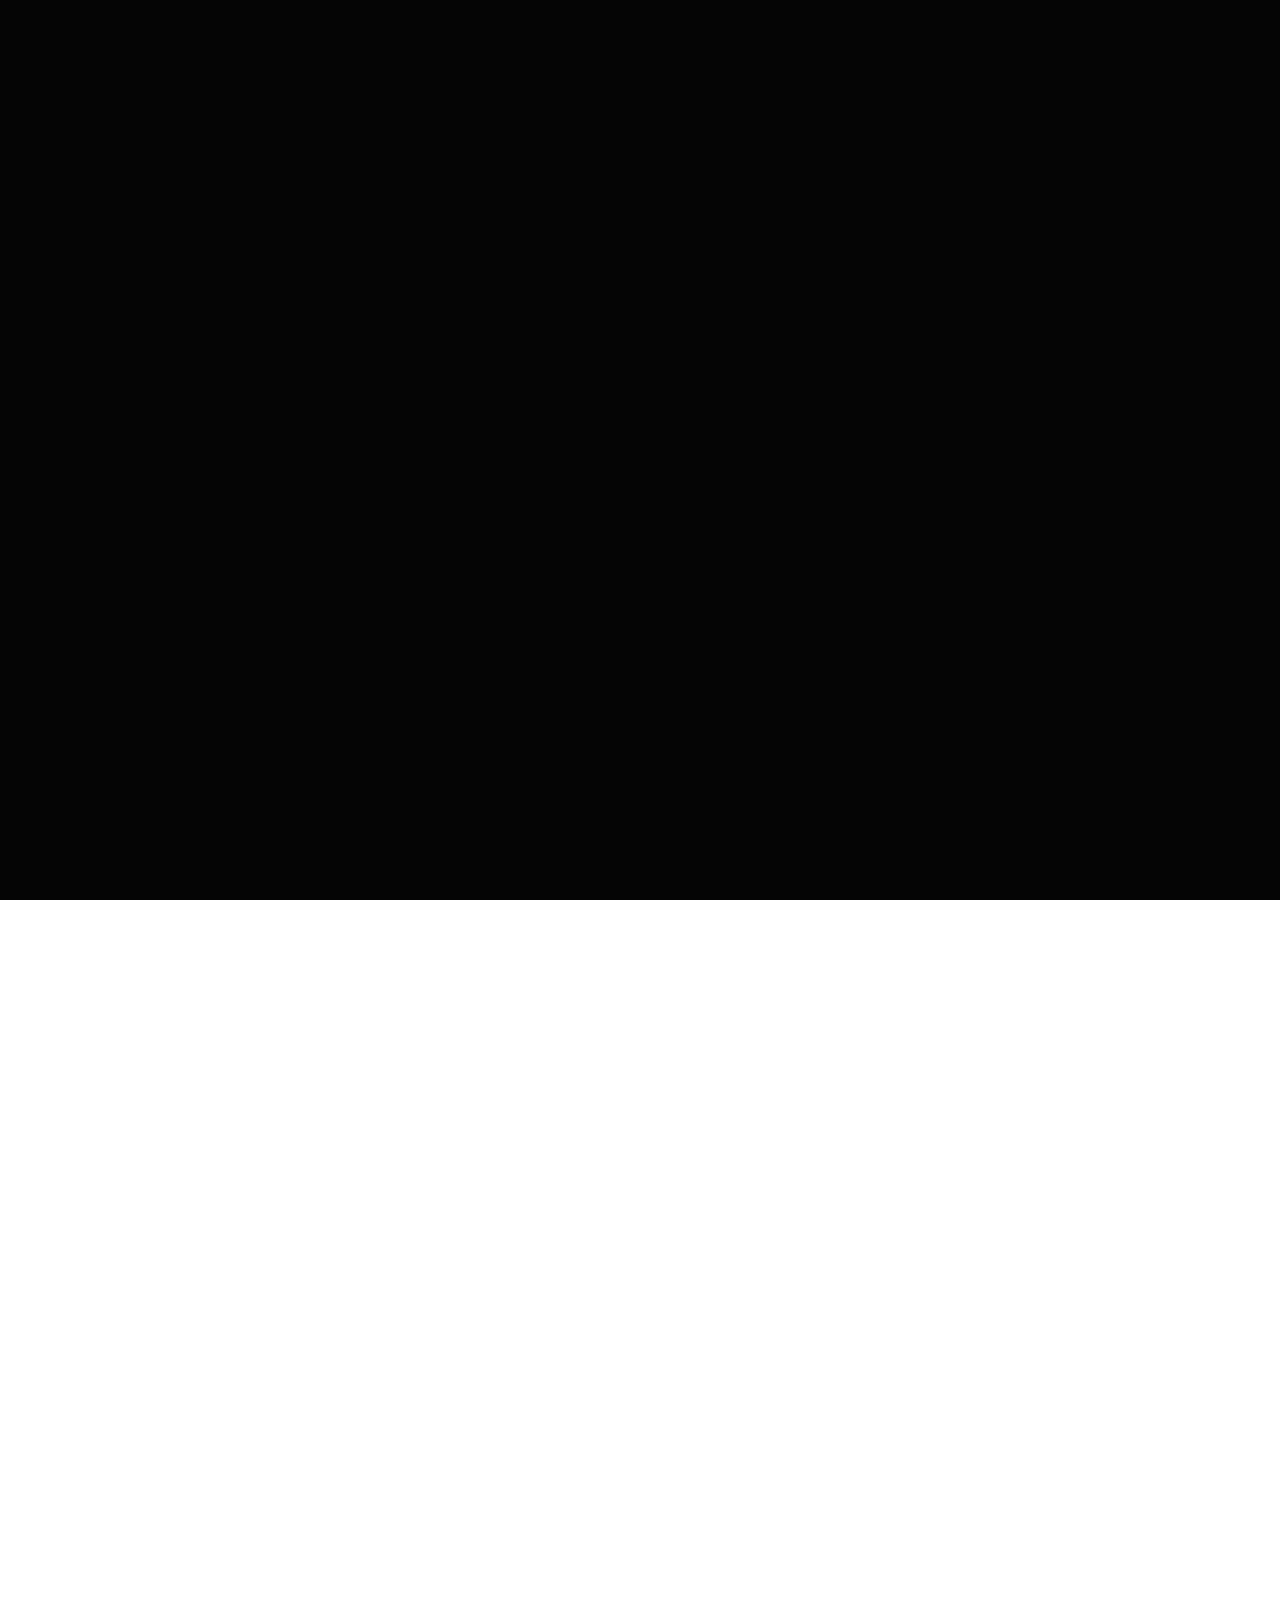
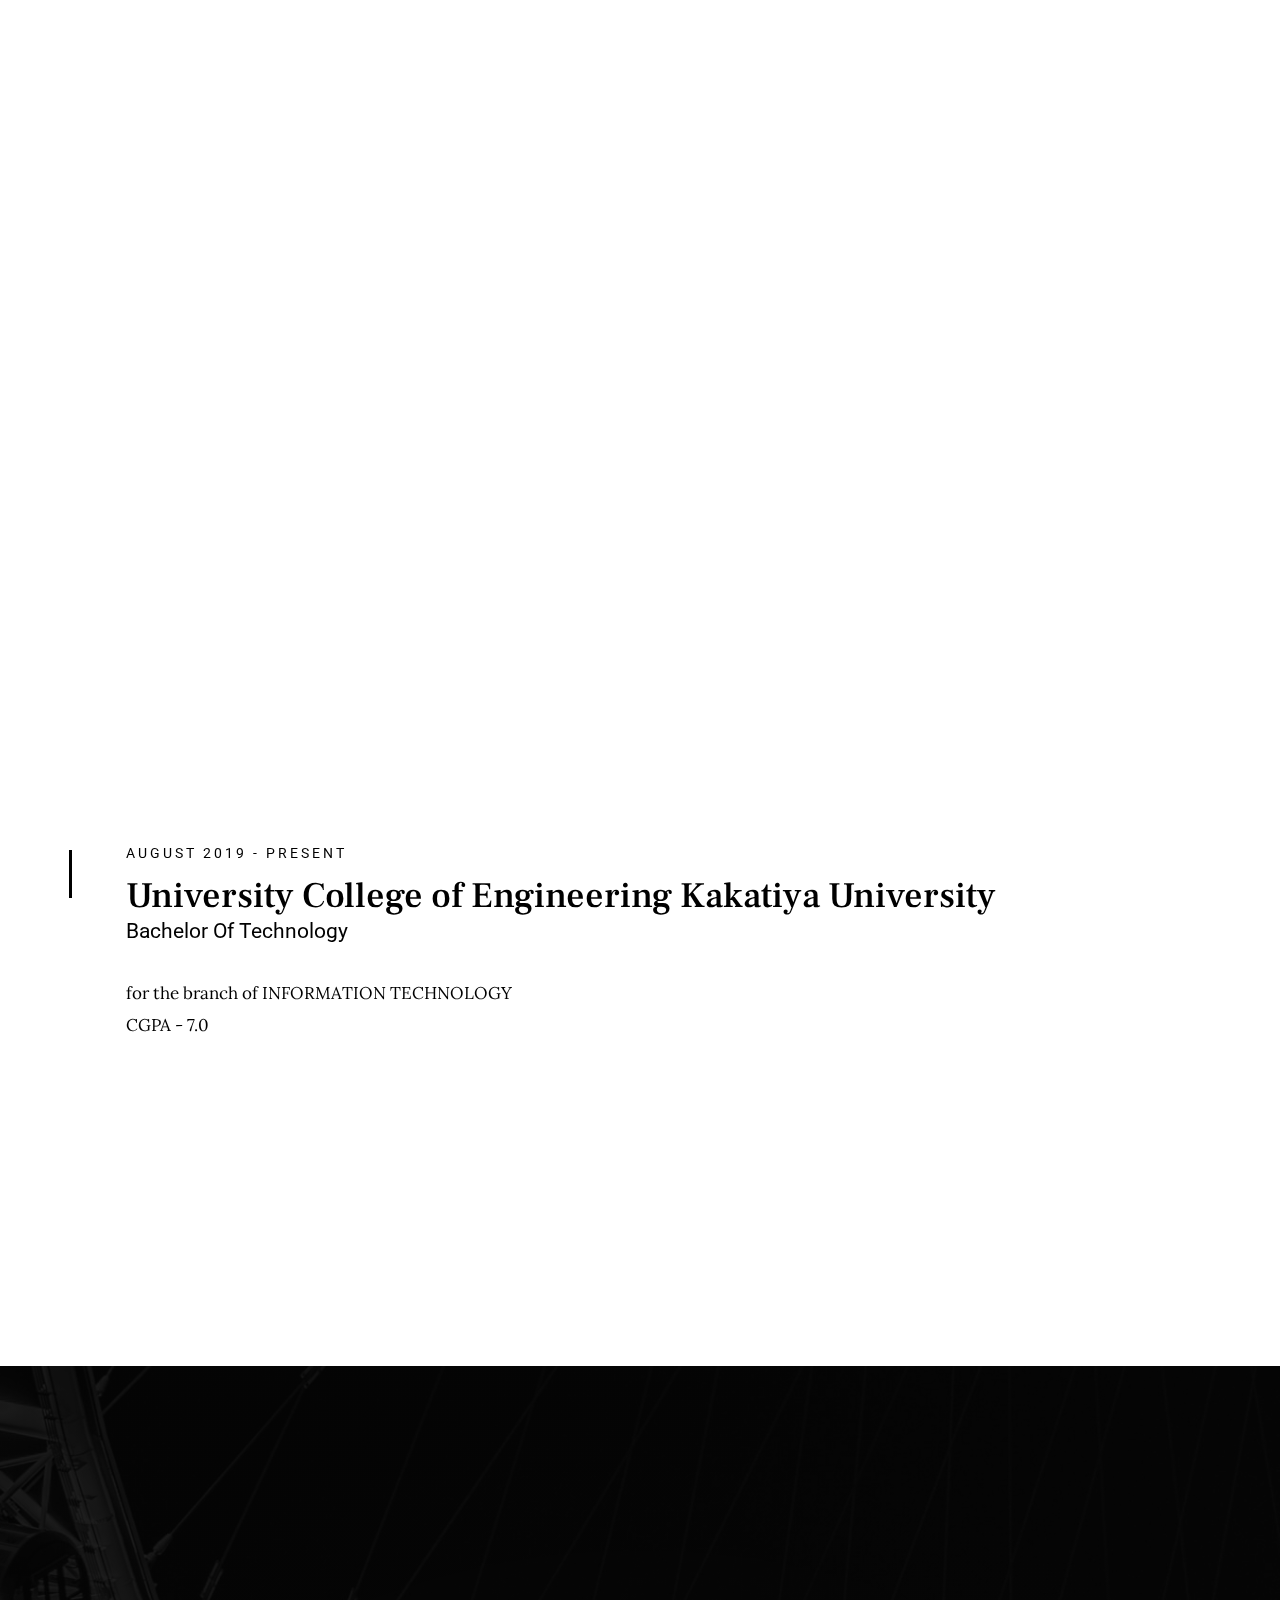
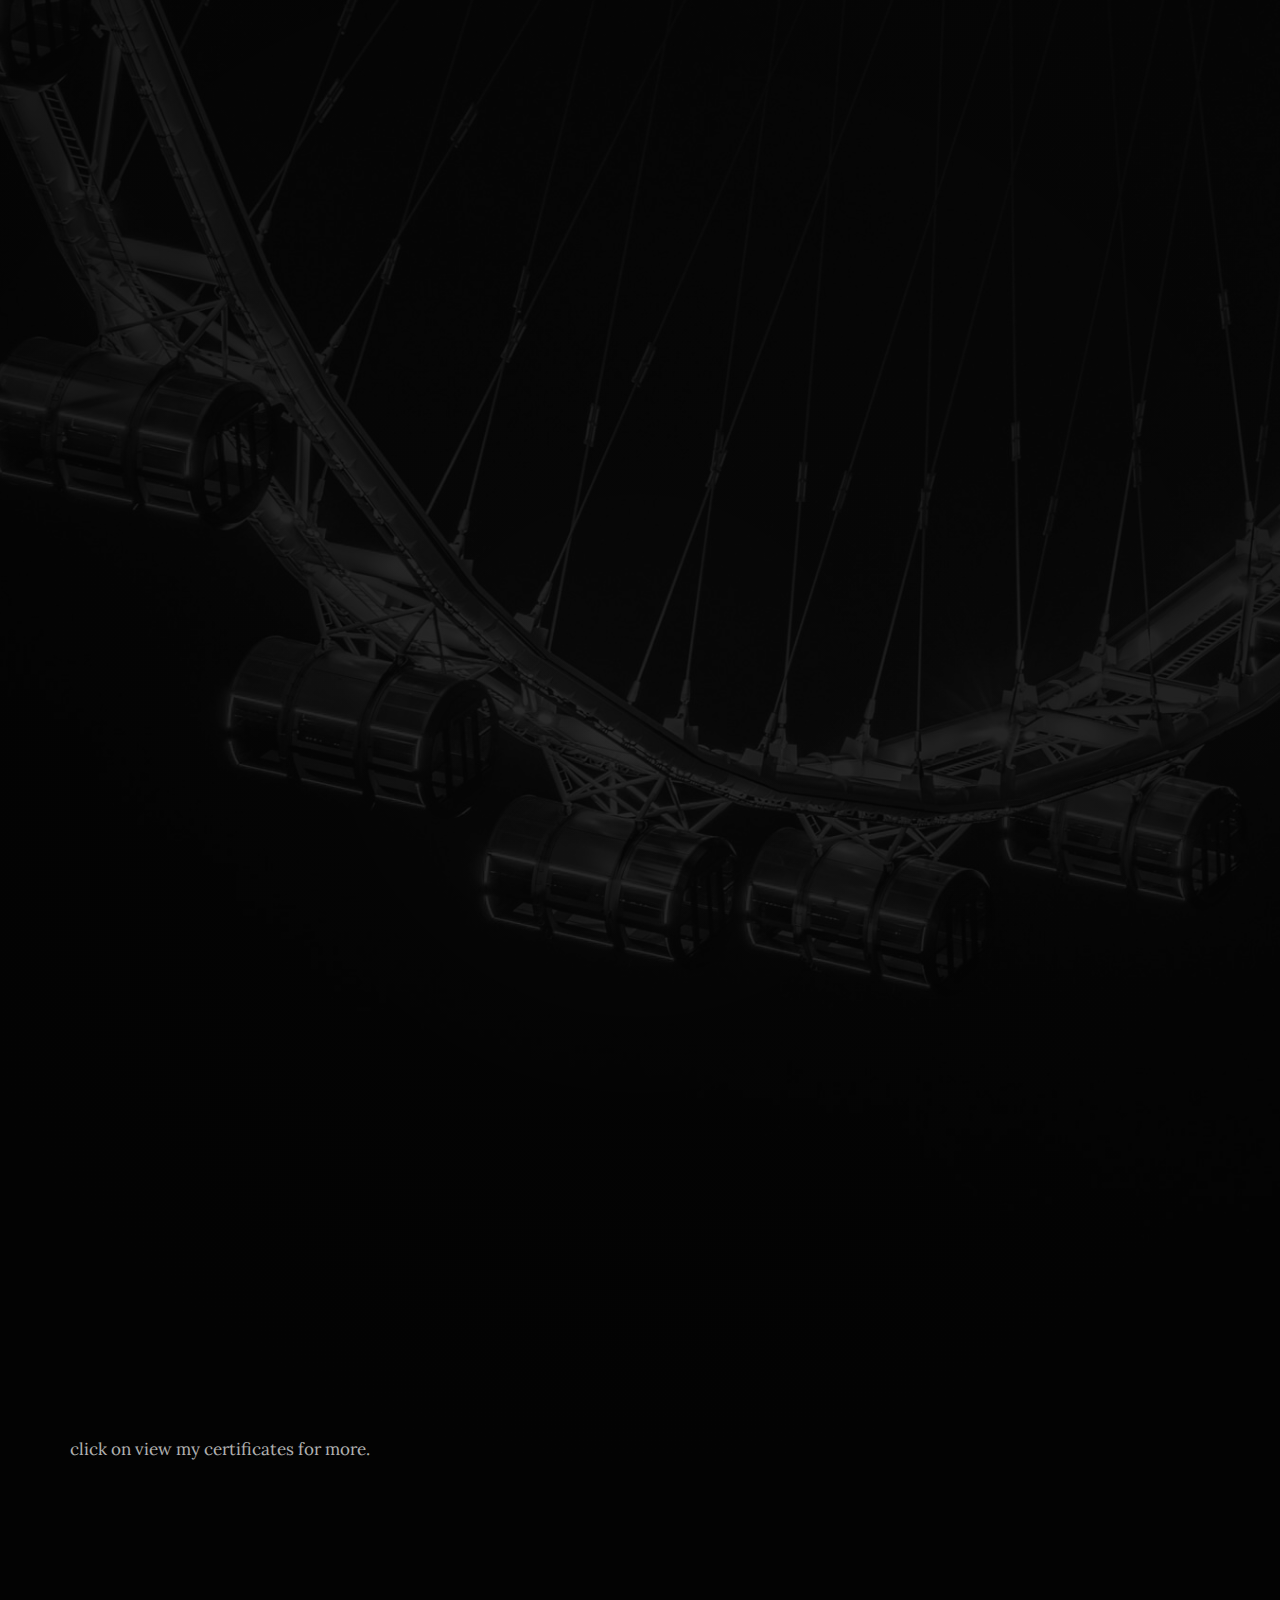
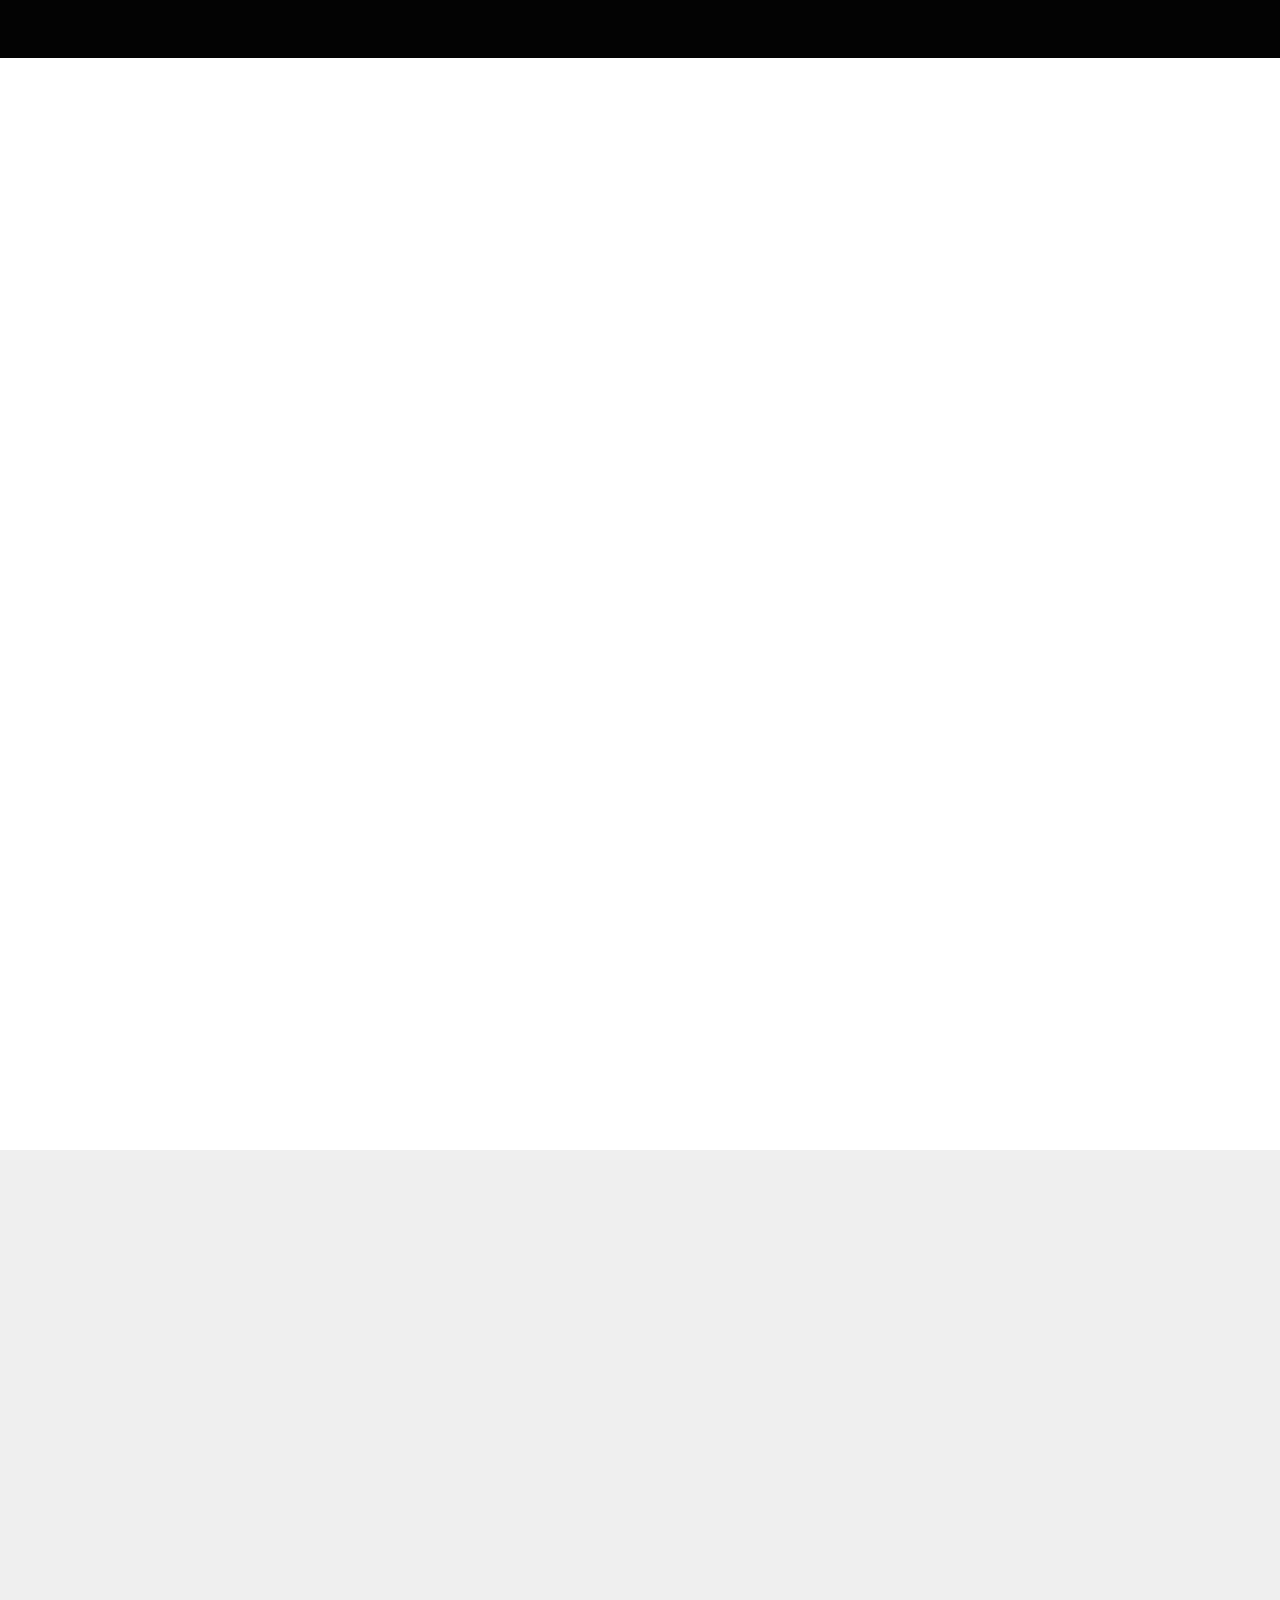
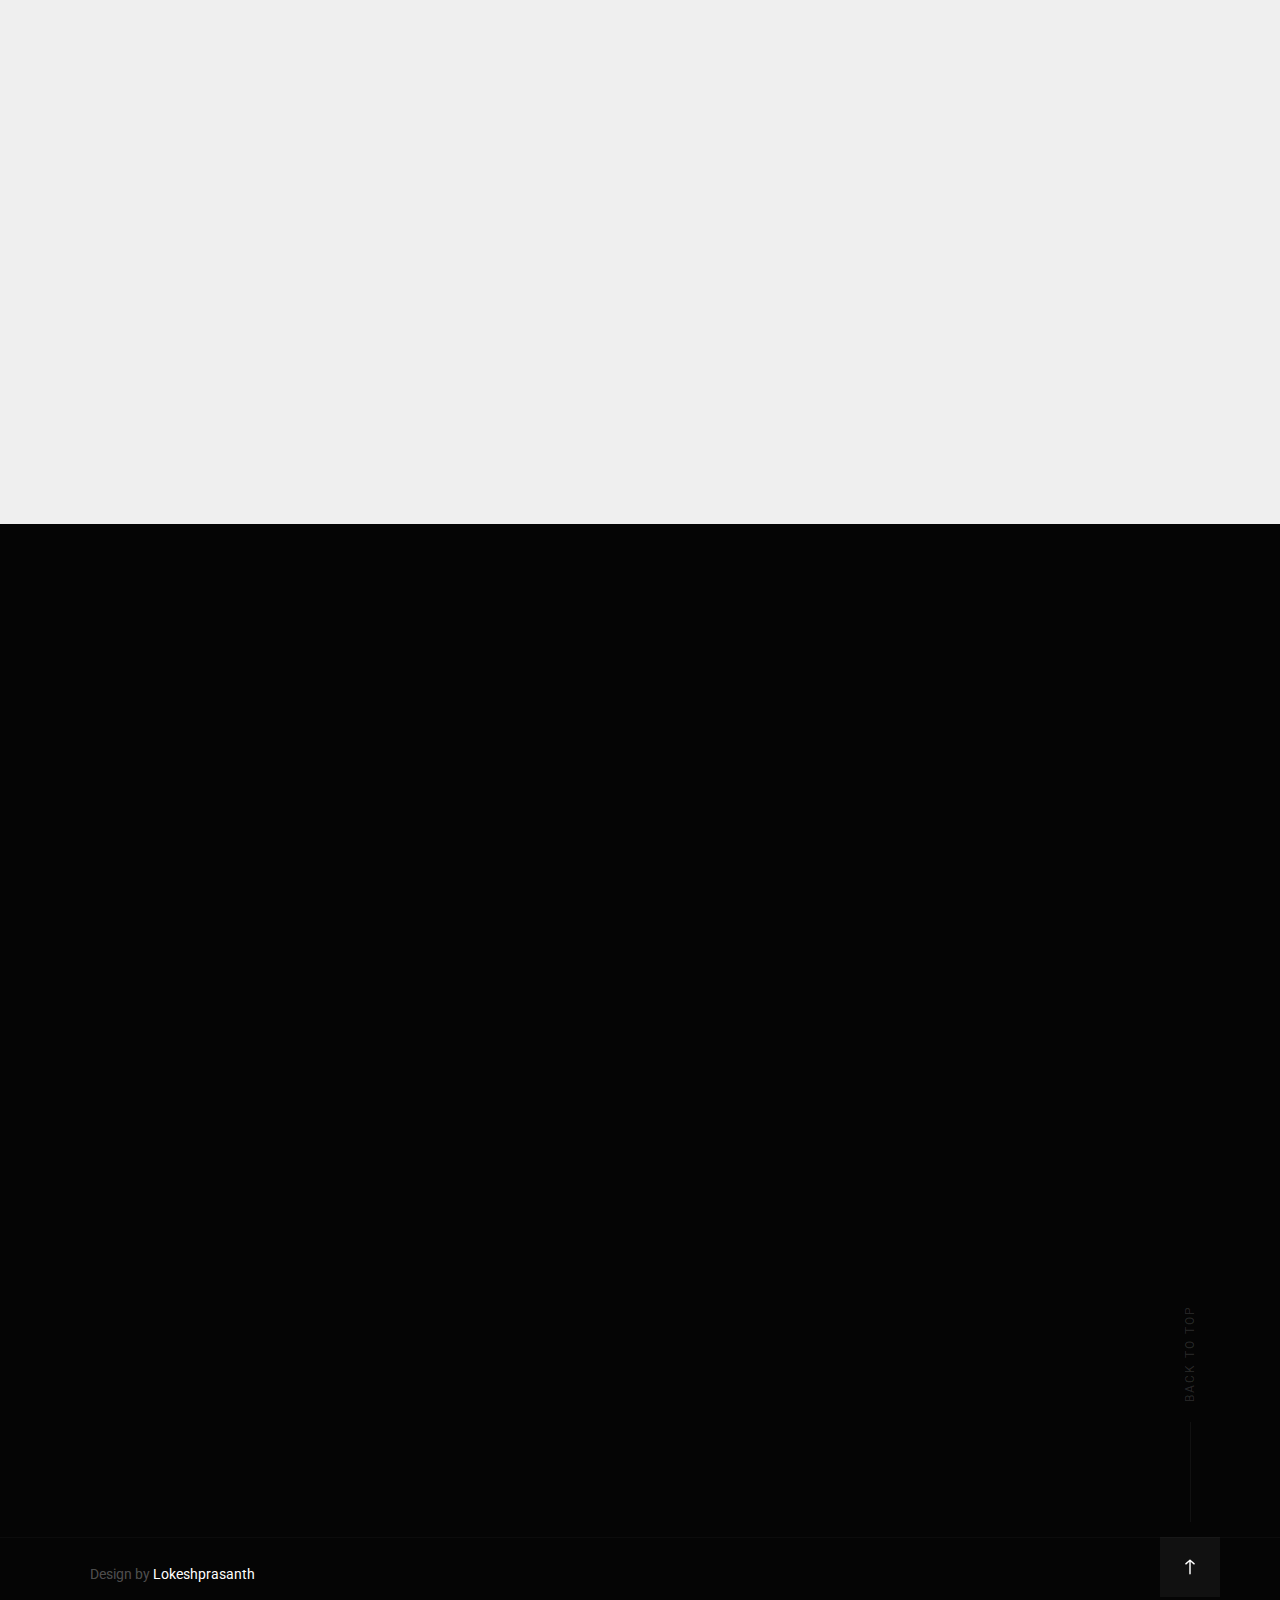
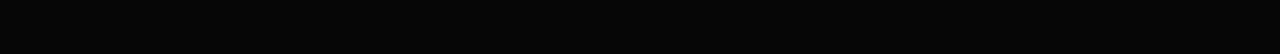
==== index.html @ 5b3a2269 "Update index.html" ====
<!DOCTYPE html>
<html class="no-js" lang="en">
<head>

    <!--- basic page needs
    ================================================== -->
    <meta charset="utf-8">
    <title>DEV LOKESH</title>
    <meta name="description" content="">
    <meta name="author" content="">
    <script async src="https://pagead2.googlesyndication.com/pagead/js/adsbygoogle.js?client=ca-pub-4762933559742583"
     crossorigin="anonymous"></script>

    <!-- mobile specific metas
    ================================================== -->
    <meta name="viewport" content="width=device-width, initial-scale=1">

    <!-- CSS
    ================================================== -->
    <link rel="stylesheet" href="base.css">
    <link rel="stylesheet" href="vendor.css">
    <link rel="stylesheet" href="main.css">
    

    <!-- script
    ================================================== -->
    <script src="modernizr.js"></script>
    <script src="pace.min.js"></script>

    <!-- favicons
    ================================================== -->
    <link href="favicon.ico" rel="icon" type="image/x-icon" />
</head>

<body id="top">

    <div id="preloader">
        <div id="loader"></div>
    </div>

    <!-- site header
    ================================================== -->
    <header class="s-header">

       
        <div class="header-logo">
           
            <a class="site-logo" href="index.html">
               
                
            </a>
        </div>

        <nav class="header-nav-wrap">
            <ul class="header-main-nav">
                <li class="current"><a class="smoothscroll" href="#intro" title="intro">Intro</a></li>
                <li><a class="smoothscroll" href="#about" title="about">About me</a></li>
                <li><a class="smoothscroll" href="#services" title="services">Certificates</a></li>
                <li><a class="smoothscroll" href="#works" title="works">Projects</a></li>
                <li><a class="smoothscroll" href="#contact" title="contact us">Say Hello</a></li>	
            </ul>

           <ul class="header-social">
                <li><a target="_blank" href="https://github.com/lokeshgadesula"><i class="fab fa-github"></i></a></li>
                <li><a target="_blank" href="https://in.linkedin.com/in/gadesula-lokeshprasanth-701682214"><i class="fab fa-linkedin-in"></i></a></li>
                <li><a target="_blank" href="https://www.instagram.com/lokesh_prashanth_"><i class="fab fa-instagram"></i></a></li>
                <li><a target="_blank" href="https://twitter.com/lokesh_prashant?s=08"><i class="fab fa-twitter"></i></a></li>
                <li><a target="_blank" href="https://replit.com/@LokeshPrashanth"><i class="fab fa-gg-circle"></i></a></li>
               <li><a target="_blank" href="https://www.qwiklabs.com/public_profiles/3e6f24bc-652c-4bf2-9248-cf738b1a5180"><i class="fab fa-google"></i></a></li>
                
            </ul>
        </nav>

        <a class="header-menu-toggle" href="#"><span>Menu</span></a>

    </header> <!-- end s-header -->


    <!-- intro
    ================================================== -->
    <section id="intro" class="s-intro target-section">

        <div class="row intro-content">

            <div class="column large-9 mob-full intro-text">
                <h3>Hello, I'm</h3>
                <h1>
                    <br>
                    GADESULA <br>
                    LOKESHPRASANTH
                </h1>
            </div>

            <div class="intro-scroll">
                <a href="#about" class="intro-scroll-link smoothscroll">
                    Scroll Here
                </a>
            </div>

            <div class="intro-grid"></div>
            <div class="intro-pic"></div>

        </div> <!-- end row -->

    </section> <!-- end intro -->


    <!-- about
    ================================================== -->
    <section id="about" class="s-about target-section">

        <div class="about-me">

            <div class="row heading-block" data-aos="fade-up">
                <div class="column large-full">
                    <h2 class="section-heading">About Me</h2>
                </div>
            </div>

            <div class="row about-me__content" data-aos="fade-up">
                <div class="column large-full about-me__text">
                    <p class="lead">
                    Here are some interesting things about me you must know!
                    </p>

                    <p>
                     "when work is a pleasure, life is a joy".  Work is essential in everybody’s life, even the smallest creature like an ant has to work for the assurance of its colony.  Although most people work to earn money and to support their families, some people work for their own satisfaction.  Work becomes an important part of their lives that they cannot go without. 
                    </p>

                    <p>
                     When work becomes an addiction to some people, they become workaholics.  Being a workaholic means working nonstop for hours and choosing work over leisure.  It also means being a perfectionist.
                     
                    </p>

                    <p>
                    I've learned from experience that if you work harder at it, and apply more energy and time to it, and more consistency, you get a better result. It comes from the work.
                    Sometimes life feels boar without doing Nothing !
                    </p>
                </div>
            </div>
    
            <div class="row about-me__buttons">
                <div class="column large-half tab-full" data-aos="fade-up">
                    <a target="_blank" href="GADESULA%20LOKESHPRASANTH.pdf" class="btn btn--stroke full-width">RESUME</a>
                </div>
                <div class="column large-half tab-full" data-aos="fade-up">
                    <a target="_blank" href="https://github.com/lokeshgadesula" class="btn btn--primary full-width">PROFILE</a>
                </div>
            </div>

        </div> <!-- end about-me -->

        <div class="about-experience">

            <div class="row heading-block" data-aos="fade-up">
                <div class="column large-full">
                    <h2 class="section-heading">EDUCATION</h2>
                </div>
            </div>

            <div class="row about-experience__timeline">

                <div class="column large-half tab-full" data-aos="fade-up">
                    <div class="timeline">

                        <div class="timeline__icon-wrap">
                            <span class="timeline__icon timeline__icon--education"></span>
                        </div>
                           <div class="timeline__block">
                            <div class="timeline__bullet"></div>
                            <div class="timeline__header">
                                <p class="timeline__timeframe">April 2014 - June 2015</p>
                                <h3 class="item-title">Singareni Collieries High School</h3>
                                <h5>SSC</h5>
                            </div>
                            <div class="timeline__desc">
                                <p><br>
                                    CGPA - 7.3 </p>
                            </div>
                        </div>

                    </div>
                </div>

                <div class="column large-half tab-full" data-aos="fade-up">
                    <div class="timeline">

                        <div class="timeline__icon-wrap">
                            <span class="timeline__icon timeline__icon--education"></span>
                        </div>

                        <div class="timeline__block">
                            <div class="timeline__bullet"></div>
                            <div class="timeline__header">
                                <p class="timeline__timeframe">July 2015 - June 2018</p>
                                <h3 class="item-title">Ses Sn Murthy Polytechnic College</h3>
                                <h5>Diploma</h5>
                            </div>
                            <div class="timeline__desc">
                                <p>for the branch of MECHANICAL ENGINEERING<br>
                                    CGPA - 6.6 </p>
                            </div>
                        </div>

                    </div>
                </div>
                <div class="timeline__block">
                            <div class="timeline__bullet"></div>
                            <div class="timeline__header">
                                <p class="timeline__timeframe">August 2019 - Present</p>
                                <h3 class="item-title">University College of Engineering Kakatiya University </h3>
                                <h5>Bachelor Of Technology</h5>
                            </div>
                            <div class="timeline__desc">
                                <p>for the branch of INFORMATION TECHNOLOGY<br>
                                    CGPA - 7.0</p>
                            </div>
                        </div>
            </div>

        </div> <!-- end about-experience -->

    </section> <!-- end s-about -->


    <!-- services
    ================================================== -->
    <section id="services" class="s-services ss-dark target-section">

        <div class="shadow-overlay"></div>

        <div class="row heading-block heading-block--center" data-aos="fade-up">
            <div class="column large-full">
                <h2 class="section-heading section-heading--centerbottom">Certificates</h2>

                <p class="section-desc">
                    Here are some certifications from various sources which i have been certified by different domains.
                </p>
                <a target="_blank" href="https://drive.google.com/drive/folders/1ApM4PkS0jpMo5v7h9x-IRIp06XnjRm-K?usp=sharing" class="btn full-width">View my certificates</a>
            </div>
        </div> <!-- end heading-block -->

        <div class="row services-list block-large-1-3 block-medium-1-2 block-tab-full">

            <div class="column item-service" data-aos="fade-up">
                <div class="item-service__content">
                    <h4 class="item-title">SQL Probelm setter intern</h4>
                    <p>
                    certified by Edusera<br> One month internship<br>
                    30 Days.
                    </p>
                </div>
            </div>

            <div class="column item-service" data-aos="fade-up">
                <div class="item-service__content">
                    <h4 class="item-title">Cyber Security</h4>
                    <p>
                    certified by ShapeAI.<br> Hacker Rank.<br>
                    Udemy.
                    </p>
                </div>
            </div>

            <div class="column item-service" data-aos="fade-up">
                <div class="item-service__content">
                    <h4 class="item-title">Data Analystics</h4>
                    <p>
                    certified by Google.<br> ShapeAI.<br>
                    Udemy
                    
                    </p>
                </div>
            </div>

            <div class="column item-service" data-aos="fade-up">
                <div class="item-service__content">
                    <h4 class="item-title"> Planning a ML project</h4>
                    <p>
                    Sucessfully completed planning of a Machine Learning Projet in Amazon Web Service
                    </p>
                </div>
            </div>

            <div class="column item-service" data-aos="fade-up">
                <div class="item-service__content">
                    <h4 class="item-title">Networking</h4>
                    <p>
                   Certified by udemy.
                    </p>
                </div>
            </div>

            <div class="column item-service" data-aos="fade-up">
                <div class="item-service__content">
                    <h4 class="item-title">Web development</h4>
                     <p>
                    certified by ShapeAI.<br> Hacker Rank.<br>
                    Udemy.
                    </p>
                </div>
            </div>
            <p>
            click on view my certificates for more.
            </p>

        </div> <!-- end services-list -->

    </section> <!-- end s-services -->


    <!-- works
    ================================================== -->
    <section id="works" class="s-works target-section">

        <div class="row heading-block heading-block--center" data-aos="fade-up">
            <div class="column large-full">
                <h2 class="section-heading section-heading--centerbottom">My Projects</h2>
                <p class="section-desc">
                    Here are some of selected projects which help me to learn. Feel free to 
                    check them out.
                </p>
            </div>
        </div>
        <div class="row about-me__buttons">
                <div class="column large-half tab-full" data-aos="fade-up">
                    <a target="_blank" href="https://github.com/lokeshgadesula/Glp-Grocery" class="btn btn--stroke full-width">Glp Grocery</a>
                </div>
                <div class="column large-half tab-full" data-aos="fade-up">
                    <a target="_blank" href="https://github.com/lokeshgadesula/AI-TTS-converter" class="btn btn--primary full-width">AI TTS converter</a>
                </div>
            </div>
            <div class="row about-me__buttons">
                <div class="column large-half tab-full" data-aos="fade-up">
                    <a target="_blank" href="https://github.com/lokeshgadesula/Weather-report-project" class="btn btn--stroke full-width">Weather forecasting</a>
                </div>
                <div class="column large-half tab-full" data-aos="fade-up">
                    <a target="_blank" href="https://github.com/lokeshgadesula/TODO-list" class="btn btn--primary full-width">TODO list</a>
                </div>
            </div>
            <div class="row about-me__buttons">
                <div class="column large-half tab-full" data-aos="fade-up">
                    <a target="_blank" href="https://github.com/lokeshgadesula/Calculator" class="btn btn--stroke full-width">Calculator</a>
                </div>
                <div class="column large-half tab-full" data-aos="fade-up">
                    <a target="_blank" href="https://github.com/lokeshgadesula" class="btn btn--primary full-width">And more...</a>
                </div>
            </div>
    </section> <!-- end s-work -->


    <!-- testimonies
    ================================================== -->
    <section class="s-testimonials">
    
        <div class="row testimonials" data-aos="fade-up">

            <div class="column large-full testimonials__slider">

                <div class="testimonials__slide">
                    <p>When something is important enough, you do it even if the odds are not in your favor. ...
If you get up in the morning and think the future is going to be better, it is a bright day. ...
Some people don't like change, but you need to embrace change if the alternative is disaster.</p>
                    <div class="testimonials__info">
                        <img src="elonmusk.jpg" alt="Author image" class="testimonials__avatar">
                        <cite class="testimonials__cite">
                            <strong>Elon musk</strong>
                            <span>CEO, Tesla,Spacex,etc..</span>
                        </cite>
                    </div>
                </div> <!-- end testimonials__slide -->

                <div class="testimonials__slide">
                    <p>We expect all our businesses to have a positive impact on our top and bottom lines. Profitability is very important to us or we wouldn't be in this business.
There are two kinds of companies, those that work to try to charge more and those that work to charge less. We will be the second.
A brand for a company is like a reputation for a person. You earn reputation by trying to do hard things well.
</p>
                    <div class="testimonials__info">
                        <img src="jeffi.jpg" alt="Author image" class="testimonials__avatar">
                        <cite class="testimonials__cite">
                            <strong>Jeff Bezos</strong>
                            <span>CEO, Amazon</span>
                        </cite>
                    </div>
                </div> <!-- end testimonials__slide -->

                <div class="testimonials__slide">
                    <p>“Technologies will come and go, so you need to be able to both ask and answer the question: What do you do as a company, why do you exist?”.</p>
                    <div class="testimonials__info">
                        <img src="sathya%20nadella.jpg" alt="Author image" class="testimonials__avatar">
                        <cite class="testimonials__cite">
                            <strong>Satya Nadella</strong>
                            <span>CEO, Microsoft</span>
                        </cite>
                    </div>
                </div> <!-- end testimonials__slide -->
                
            </div> <!-- end testimonials__slider -->

        </div> <!-- end testimonials -->

    </section> <!-- end s-testimonials -->


    <!-- contact
    ================================================== -->
    <section id="contact" class="s-contact ss-dark target-section">

        <div class="row heading-block" data-aos="fade-up">
            <div class="column large-full">
                <h2 class="section-heading">Get In Touch</h2>
                <p class="contact-email">
                    <a href="mailto:#0"> <p>lokeshgadesula14@gmail.com</p></a>
                </p>
            </div>
        </div>

        <div class="row contact-main" data-aos="fade-up">
            <div class="column large-full">
                

                <p class="section-desc">
                I'm happy to connect, listen and help. Let's work together and build
                something awesome. Let's turn ideas to an even greater achivements.
                <a href="mailto:#0">Email Me</a>.
                </p>
            </div>
        </div>

        <div class="row contact-infos" data-aos="fade-up" data-aos-anchor=".contact-main">

            <div class="column large-5 medium-full contact-phone">
                <h4>Call Me</h4>
                <a href="tel:+919553974625">+919553974625</a>
            </div>

            <div class="column large-7 medium-full contact-social">
                <h4>Social</h4>
                <ul>
                    <li><a target="_blank" href="https://github.com/lokeshgadesula" title="github">Github</a></li>
                    <li><a target="_blank" href=https://in.linkedin.com/in/gadesula-lokeshprasanth-701682214 title="LinkedIn">LinkedIn</a></li>
                    <li><a target="_blank" href="https://www.instagram.com/lokesh_prashanth_" title="Instagram">Instagram</a></li>
                </ul>
            </div>

        </div> <!-- end contact-infos -->

    </section> <!-- end s-contact -->


    <!-- footer
    ================================================== -->
    <footer>
        <div class="row">
            <div class="column large-full ss-copyright"> 
                <span>Design by <a target="_blank" href="https://www.instagram.com/lokesh_prashanth_">Lokeshprasanth</a></span>
            </div>            

            <div class="ss-go-top">
                <a class="smoothscroll" title="Back to Top" href="#top"></a>
            </div>
        </div>
    </footer>


    <!-- photoswipe background
    ================================================== -->
    <div aria-hidden="true" class="pswp" role="dialog" tabindex="-1">

        <div class="pswp__bg"></div>
        <div class="pswp__scroll-wrap">

            <div class="pswp__container">
                <div class="pswp__item"></div>
                <div class="pswp__item"></div>
                <div class="pswp__item"></div>
            </div>

            <div class="pswp__ui pswp__ui--hidden">
                <div class="pswp__top-bar">
                    <div class="pswp__counter"></div><button class="pswp__button pswp__button--close" title="Close (Esc)"></button> <button class="pswp__button pswp__button--share" title=
                    "Share"></button> <button class="pswp__button pswp__button--fs" title="Toggle fullscreen"></button> <button class="pswp__button pswp__button--zoom" title=
                    "Zoom in/out"></button>
                    <div class="pswp__preloader">
                        <div class="pswp__preloader__icn">
                            <div class="pswp__preloader__cut">
                                <div class="pswp__preloader__donut"></div>
                            </div>
                        </div>
                    </div>
                </div>
                <div class="pswp__share-modal pswp__share-modal--hidden pswp__single-tap">
                    <div class="pswp__share-tooltip"></div>
                </div><button class="pswp__button pswp__button--arrow--left" title="Previous (arrow left)"></button> <button class="pswp__button pswp__button--arrow--right" title=
                "Next (arrow right)"></button>
                <div class="pswp__caption">
                    <div class="pswp__caption__center"></div>
                </div>
            </div>

        </div>

    </div><!-- end photoSwipe background -->


    <!-- Java Script
    ================================================== -->
    <script src="jquery-3.2.1.min.js"></script>
    <script src="plugins.js"></script>
    <script src="main.js"></script>

</body>
---- base.css ----
/* =================================================================== 
 *
 *  Epitome Base Stylesheet
 *  Template Ver. 1.0.0
 *  04-22-2019
 *  ------------------------------------------------------------------
 *
 *  TOC:
 *  # imports
 *  # normalize
 *  # basic/base setup styles
 *	# grid v2 
 *		## medium screen devices
 *		## tablets
 *		## mobile devices
 *		## small mobile devices <= 400px	
 *	# block grids
 *		## block grids - medium screen devices
 *		## block grids - tablets
 *		## block grids - mobile devices
 *		## block grids - small mobile devices <= 400px
 *	# MISC
 *
 * =================================================================== */


/* ===================================================================
 * # imports 
 *
 * ------------------------------------------------------------------- */
@import url("https://fonts.googleapis.com/css?family=Frank+Ruhl+Libre:400,500|Lora:400,400i,700,700i|Roboto:300,400,500,600,700");
@import url("font-awesome/css/fontawesome-all.css");


/* ==========================================================================
 * # normalize
 * normalize.css v8.0.1 | MIT License |
 * github.com/necolas/normalize.css
 *
 * -------------------------------------------------------------------------- */

/* ------------------------------------------------------------------- 
 * ## document
 * ------------------------------------------------------------------- */

/* 1. Correct the line height in all browsers.
 * 2. Prevent adjustments of font size after orientation changes in iOS.*/
html {
	line-height: 1.15;  /* 1 */
	-webkit-text-size-adjust: 100%;  /* 2 */
}

/* ------------------------------------------------------------------- 
 * ## sections
 * ------------------------------------------------------------------- */

/* Remove the margin in all browsers. */
body {
	margin: 0;
}

/* Render the `main` element consistently in IE. */
main {
	display: block;
}

/* Correct the font size and margin on `h1` elements within `section` and
 * `article` contexts in Chrome, Firefox, and Safari. */
h1 {
	font-size: 2em;
	margin: 0.67em 0;
}

/* ------------------------------------------------------------------- 
 * ## grouping
 * ------------------------------------------------------------------- */

/* 1. Add the correct box sizing in Firefox.
 * 2. Show the overflow in Edge and IE. */
hr {
	box-sizing: content-box;  /* 1 */
	height: 0;  /* 1 */
	overflow: visible;  /* 2 */
}

/* 1. Correct the inheritance and scaling of font size in all browsers.
 * 2. Correct the odd `em` font sizing in all browsers. */
pre {
	font-family: monospace, monospace;  /* 1 */
	font-size: 1em;  /* 2 */
}

/* ------------------------------------------------------------------- 
 * ## text-level semantics
 * ------------------------------------------------------------------- */

/* Remove the gray background on active links in IE 10. */
a {
	background-color: transparent;
}

/* 1. Remove the bottom border in Chrome 57-
 * 2. Add the correct text decoration in Chrome, Edge, IE, Opera, and Safari. */
abbr[title] {
	border-bottom: none;  /* 1 */
	text-decoration: underline;  /* 2 */
	text-decoration: underline dotted;  /* 2 */
}

/* Add the correct font weight in Chrome, Edge, and Safari. */
b,
strong {
	font-weight: bolder;
}

/* 1. Correct the inheritance and scaling of font size in all browsers.
 * 2. Correct the odd `em` font sizing in all browsers. */
code,
kbd,
samp {
	font-family: monospace, monospace;  /* 1 */
	font-size: 1em;  /* 2 */
}

/* Add the correct font size in all browsers. */
small {
	font-size: 80%;
}

/* Prevent `sub` and `sup` elements from affecting the line height in
 * all browsers. */
sub,
sup {
	font-size: 75%;
	line-height: 0;
	position: relative;
	vertical-align: baseline;
}

sub {
	bottom: -0.25em;
}

sup {
	top: -0.5em;
}

/* ------------------------------------------------------------------- 
 * ## embedded content
 * ------------------------------------------------------------------- */

/* Remove the border on images inside links in IE 10. */
img {
	border-style: none;
}

/* ------------------------------------------------------------------- 
 * ## forms
 * ------------------------------------------------------------------- */

/* 1. Change the font styles in all browsers.
 * 2. Remove the margin in Firefox and Safari. */
button,
input,
optgroup,
select,
textarea {
	font-family: inherit;  /* 1 */
	font-size: 100%;  /* 1 */
	line-height: 1.15;  /* 1 */
	margin: 0;  /* 2 */
}

/* Show the overflow in IE.
 * 1. Show the overflow in Edge. */
button,
input {

	/* 1 */
	overflow: visible;
}

/* Remove the inheritance of text transform in Edge, Firefox, and IE.
 * 1. Remove the inheritance of text transform in Firefox. */
button,
select {

	/* 1 */
	text-transform: none;
}

/* Correct the inability to style clickable types in iOS and Safari. */
button,
[type="button"],
[type="reset"],
[type="submit"] {
	-webkit-appearance: button;
}

/* Remove the inner border and padding in Firefox. */
button::-moz-focus-inner,
[type="button"]::-moz-focus-inner,
[type="reset"]::-moz-focus-inner,
[type="submit"]::-moz-focus-inner {
	border-style: none;
	padding: 0;
}

/* Restore the focus styles unset by the previous rule. */
button:-moz-focusring,
[type="button"]:-moz-focusring,
[type="reset"]:-moz-focusring,
[type="submit"]:-moz-focusring {
	outline: 1px dotted ButtonText;
}

/* Correct the padding in Firefox. */
fieldset {
	padding: 0.35em 0.75em 0.625em;
}

/* 1. Correct the text wrapping in Edge and IE.
 * 2. Correct the color inheritance from `fieldset` elements in IE.
 * 3. Remove the padding so developers are not caught out when they zero out
 *    `fieldset` elements in all browsers. */
legend {
	box-sizing: border-box;  /* 1 */
	color: inherit;  /* 2 */
	display: table;  /* 1 */
	max-width: 100%;  /* 1 */
	padding: 0;  /* 3 */
	white-space: normal;  /* 1 */
}

/* Add the correct vertical alignment in Chrome, Firefox, and Opera. */
progress {
	vertical-align: baseline;
}

/* Remove the default vertical scrollbar in IE 10+. */
textarea {
	overflow: auto;
}

/* 1. Add the correct box sizing in IE 10.
 * 2. Remove the padding in IE 10. */
[type="checkbox"],
[type="radio"] {
	box-sizing: border-box;  /* 1 */
	padding: 0;  /* 2 */
}

/* Correct the cursor style of increment and decrement buttons in Chrome. */
[type="number"]::-webkit-inner-spin-button,
[type="number"]::-webkit-outer-spin-button {
	height: auto;
}

/* 1. Correct the odd appearance in Chrome and Safari.
 * 2. Correct the outline style in Safari. */
[type="search"] {
	-webkit-appearance: textfield;  /* 1 */
	outline-offset: -2px;  /* 2 */
}

/* Remove the inner padding in Chrome and Safari on macOS. */
[type="search"]::-webkit-search-decoration {
	-webkit-appearance: none;
}

/* 1. Correct the inability to style clickable types in iOS and Safari.
 * 2. Change font properties to `inherit` in Safari. */
::-webkit-file-upload-button {
	-webkit-appearance: button;  /* 1 */
	font: inherit;  /* 2 */
}

/* ------------------------------------------------------------------- 
 * ## interactive
 * ------------------------------------------------------------------- */

/* Add the correct display in Edge, IE 10+, and Firefox. */
details {
	display: block;
}

/* Add the correct display in all browsers. */
summary {
	display: list-item;
}

/* ------------------------------------------------------------------- 
 * ## misc
 * ------------------------------------------------------------------- */

/* Add the correct display in IE 10+. */
template {
	display: none;
}

/* Add the correct display in IE 10. */
[hidden] {
	display: none;
}



/* ===================================================================
 * # basic/base setup styles
 *
 * ------------------------------------------------------------------- */
html {
	font-size: 62.5%;
	box-sizing: border-box;
}

*,
*::before,
*::after {
	box-sizing: inherit;
}

body {
	font-weight: normal;
	line-height: 1;
	word-wrap: break-word;
	-moz-font-smoothing: grayscale;
	-moz-osx-font-smoothing: grayscale;
	-webkit-font-smoothing: antialiased;
	-webkit-overflow-scrolling: touch;
	-webkit-text-size-adjust: none;
}

/* ------------------------------------------------------------------- 
 * ## Media
 * ------------------------------------------------------------------- */
svg,
img,
video
embed,
iframe,
object {
	max-width: 100%;
	height: auto;
}

/* ------------------------------------------------------------------- 
 * ## Typography resets 
 * ------------------------------------------------------------------- */
div, dl, dt, dd, ul, ol, li, h1, h2, h3, h4, h5, h6, pre, form, p, blockquote, th, td {
	margin: 0;
	padding: 0;
}

p {
	font-size: inherit;
	text-rendering: optimizeLegibility;
}

em,
i {
	font-style: italic;
	line-height: inherit;
}

strong,
b {
	font-weight: bold;
	line-height: inherit;
}

small {
	font-size: 60%;
	line-height: inherit;
}

ol,
ul {
	list-style: none;
}

li {
	display: block;
}

/* ------------------------------------------------------------------- 
 * ## links
 * ------------------------------------------------------------------- */
a {
	text-decoration: none;
	line-height: inherit;
}

a img {
	border: none;
}

/* ------------------------------------------------------------------- 
 * ## inputs
 * ------------------------------------------------------------------- */
fieldset {
	margin: 0;
	padding: 0;
}

input[type="email"],
input[type="number"],
input[type="search"],
input[type="text"],
input[type="tel"],
input[type="url"],
input[type="password"],
textarea {
	-webkit-appearance: none;
	-moz-appearance: none;
	appearance: none;
}



/* ===================================================================
 * # grid v2.0.0 
 *
 *   -----------------------------------------------------------------
 * - Grid breakpoints are based on MAXIMUM WIDTH media queries, 
 *   meaning they apply to that one breakpoint and ALL THOSE BELOW IT.
 * - Grid columns without a specified width will automatically layout 
 *   as equal width columns.
 * ------------------------------------------------------------------- */

/* rows
 * ------------------------------------- */
.row {
	width: 89%;
	max-width: 1200px;
	margin: 0 auto;
	display: -ms-flexbox;
	display: -webkit-flex;
	display: flex;
	-webkit-flex-flow: row wrap;
	-ms-flex-flow: row wrap;
	flex-flow: row wrap;
}

.row .row {
	width: auto;
	max-width: none;
	margin-left: -20px;
	margin-right: -20px;
}

/* columns
 * -------------------------------------- */
.column {
	-webkit-flex: 1 1 0%;
	-ms-flex: 1 1 0%;
	flex: 1 1 0%;
	padding: 0 20px;
}

.collapse > .column,
.column.collapse {
	padding: 0;
}

/* flex row containers utility classes
 * ----------------------------------------- */
.row.row-wrap {
	-webkit-flex-wrap: wrap;
	-ms-flex-wrap: wrap;
	flex-wrap: wrap;
}

.row.row-nowrap {
	-webkit-flex-wrap: nowrap;
	-ms-flex-wrap: none;
	flex-wrap: nowrap;
}

.row.row-top {
	-webkit-align-items: flex-start;
	-ms-flex-align: start;
	align-items: flex-start;
}

.row.row-bottom {
	-webkit-align-items: flex-end;
	-ms-flex-align: end;
	align-items: flex-end;
}

.row.row-center {
	-webkit-align-items: center;
	-ms-flex-align: center;
	align-items: center;
}

.row.row-stretch {
	-webkit-align-items: stretch;
	-ms-flex-align: stretch;
	align-items: stretch;
}

.row.row-baseline {
	-webkit-align-items: baseline;
	-ms-flex-align: baseline;
	align-items: baseline;
}

/* flex item utility alignment classes
 * ----------------------------------------- */
.align-center {
	margin: auto;
	-webkit-align-self: center;
	-ms-flex-item-align: center;
	align-self: center;
}

.align-left {
	margin-right: auto;
	-webkit-align-self: center;
	-ms-flex-item-align: center;
	align-self: center;
}

.align-right {
	margin-left: auto;
	-webkit-align-self: center;
	-ms-flex-item-align: center;
	align-self: center;
}

.align-x-center {
	margin-right: auto;
	margin-left: auto;
}

.align-x-left {
	margin-right: auto;
}

.align-x-right {
	margin-left: auto;
}

.align-y-center {
	-webkit-align-self: center;
	-ms-flex-item-align: center;
	align-self: center;
}

.align-y-top {
	-webkit-align-self: flex-start;
	-ms-flex-item-align: start;
	align-self: flex-start;
}

.align-y-bottom {
	-webkit-align-self: flex-end;
	-ms-flex-item-align: end;
	align-self: flex-end;
}

/* large screen column widths 
 * -------------------------------------- */
.large-1 {
	-webkit-flex: 0 0 8.33333%;
	-ms-flex: 0 0 8.33333%;
	flex: 0 0 8.33333%;
	max-width: 8.33333%;
}

.large-2 {
	-webkit-flex: 0 0 16.66667%;
	-ms-flex: 0 0 16.66667%;
	flex: 0 0 16.66667%;
	max-width: 16.66667%;
}

.large-3 {
	-webkit-flex: 0 0 25%;
	-ms-flex: 0 0 25%;
	flex: 0 0 25%;
	max-width: 25%;
}

.large-4 {
	-webkit-flex: 0 0 33.33333%;
	-ms-flex: 0 0 33.33333%;
	flex: 0 0 33.33333%;
	max-width: 33.33333%;
}

.large-5 {
	-webkit-flex: 0 0 41.66667%;
	-ms-flex: 0 0 41.66667%;
	flex: 0 0 41.66667%;
	max-width: 41.66667%;
}

.large-6,
.large-half {
	-webkit-flex: 0 0 50%;
	-ms-flex: 0 0 50%;
	flex: 0 0 50%;
	max-width: 50%;
}

.large-7 {
	-webkit-flex: 0 0 58.33333%;
	-ms-flex: 0 0 58.33333%;
	flex: 0 0 58.33333%;
	max-width: 58.33333%;
}

.large-8 {
	-webkit-flex: 0 0 66.66667%;
	-ms-flex: 0 0 66.66667%;
	flex: 0 0 66.66667%;
	max-width: 66.66667%;
}

.large-9 {
	-webkit-flex: 0 0 75%;
	-ms-flex: 0 0 75%;
	flex: 0 0 75%;
	max-width: 75%;
}

.large-10 {
	-webkit-flex: 0 0 83.33333%;
	-ms-flex: 0 0 83.33333%;
	flex: 0 0 83.33333%;
	max-width: 83.33333%;
}

.large-11 {
	-webkit-flex: 0 0 91.66667%;
	-ms-flex: 0 0 91.66667%;
	flex: 0 0 91.66667%;
	max-width: 91.66667%;
}

.large-12,
.large-full {
	-webkit-flex: 0 0 100%;
	-ms-flex: 0 0 100%;
	flex: 0 0 100%;
	max-width: 100%;
}

/* ------------------------------------------------------------------- 
 * ## medium screen devices
 * ------------------------------------------------------------------- */
@media screen and (max-width:1200px) {
	.row .row {
		margin-left: -16px;
		margin-right: -16px;
	}

	.column {
		padding: 0 16px;
	}

	.medium-1 {
		-webkit-flex: 0 0 8.33333%;
		-ms-flex: 0 0 8.33333%;
		flex: 0 0 8.33333%;
		max-width: 8.33333%;
	}

	.medium-2 {
		-webkit-flex: 0 0 16.66667%;
		-ms-flex: 0 0 16.66667%;
		flex: 0 0 16.66667%;
		max-width: 16.66667%;
	}

	.medium-3 {
		-webkit-flex: 0 0 25%;
		-ms-flex: 0 0 25%;
		flex: 0 0 25%;
		max-width: 25%;
	}

	.medium-4 {
		-webkit-flex: 0 0 33.33333%;
		-ms-flex: 0 0 33.33333%;
		flex: 0 0 33.33333%;
		max-width: 33.33333%;
	}

	.medium-5 {
		-webkit-flex: 0 0 41.66667%;
		-ms-flex: 0 0 41.66667%;
		flex: 0 0 41.66667%;
		max-width: 41.66667%;
	}

	.medium-6,
	.medium-half {
		-webkit-flex: 0 0 50%;
		-ms-flex: 0 0 50%;
		flex: 0 0 50%;
		max-width: 50%;
	}

	.medium-7 {
		-webkit-flex: 0 0 58.33333%;
		-ms-flex: 0 0 58.33333%;
		flex: 0 0 58.33333%;
		max-width: 58.33333%;
	}

	.medium-8 {
		-webkit-flex: 0 0 66.66667%;
		-ms-flex: 0 0 66.66667%;
		flex: 0 0 66.66667%;
		max-width: 66.66667%;
	}

	.medium-9 {
		-webkit-flex: 0 0 75%;
		-ms-flex: 0 0 75%;
		flex: 0 0 75%;
		max-width: 75%;
	}

	.medium-10 {
		-webkit-flex: 0 0 83.33333%;
		-ms-flex: 0 0 83.33333%;
		flex: 0 0 83.33333%;
		max-width: 83.33333%;
	}

	.medium-11 {
		-webkit-flex: 0 0 91.66667%;
		-ms-flex: 0 0 91.66667%;
		flex: 0 0 91.66667%;
		max-width: 91.66667%;
	}

	.medium-12,
	.medium-full {
		-webkit-flex: 0 0 100%;
		-ms-flex: 0 0 100%;
		flex: 0 0 100%;
		max-width: 100%;
	}

}

/* ------------------------------------------------------------------- 
 * ## tablets
 * ------------------------------------------------------------------- */
@media screen and (max-width:800px) {
	.tab-1 {
		-webkit-flex: 0 0 8.33333%;
		-ms-flex: 0 0 8.33333%;
		flex: 0 0 8.33333%;
		max-width: 8.33333%;
	}

	.tab-2 {
		-webkit-flex: 0 0 16.66667%;
		-ms-flex: 0 0 16.66667%;
		flex: 0 0 16.66667%;
		max-width: 16.66667%;
	}

	.tab-3 {
		-webkit-flex: 0 0 25%;
		-ms-flex: 0 0 25%;
		flex: 0 0 25%;
		max-width: 25%;
	}

	.tab-4 {
		-webkit-flex: 0 0 33.33333%;
		-ms-flex: 0 0 33.33333%;
		flex: 0 0 33.33333%;
		max-width: 33.33333%;
	}

	.tab-5 {
		-webkit-flex: 0 0 41.66667%;
		-ms-flex: 0 0 41.66667%;
		flex: 0 0 41.66667%;
		max-width: 41.66667%;
	}

	.tab-6,
	.tab-half {
		-webkit-flex: 0 0 50%;
		-ms-flex: 0 0 50%;
		flex: 0 0 50%;
		max-width: 50%;
	}

	.tab-7 {
		-webkit-flex: 0 0 58.33333%;
		-ms-flex: 0 0 58.33333%;
		flex: 0 0 58.33333%;
		max-width: 58.33333%;
	}

	.tab-8 {
		-webkit-flex: 0 0 66.66667%;
		-ms-flex: 0 0 66.66667%;
		flex: 0 0 66.66667%;
		max-width: 66.66667%;
	}

	.tab-9 {
		-webkit-flex: 0 0 75%;
		-ms-flex: 0 0 75%;
		flex: 0 0 75%;
		max-width: 75%;
	}

	.tab-10 {
		-webkit-flex: 0 0 83.33333%;
		-ms-flex: 0 0 83.33333%;
		flex: 0 0 83.33333%;
		max-width: 83.33333%;
	}

	.tab-11 {
		-webkit-flex: 0 0 91.66667%;
		-ms-flex: 0 0 91.66667%;
		flex: 0 0 91.66667%;
		max-width: 91.66667%;
	}

	.tab-12,
	.tab-full {
		-webkit-flex: 0 0 100%;
		-ms-flex: 0 0 100%;
		flex: 0 0 100%;
		max-width: 100%;
	}

	.hide-on-tablet {
		display: none;
	}

}

/* ------------------------------------------------------------------- 
 * ## mobile devices 
 * ------------------------------------------------------------------- */
@media screen and (max-width:600px) {
	.row {
		width: auto;
		padding-left: 25px;
		padding-right: 25px;
	}

	.row .row {
		margin-left: -10px;
		margin-right: -10px;
		padding-left: 0;
		padding-right: 0;
	}

	.column {
		padding: 0 10px;
	}

	.mob-1 {
		-webkit-flex: 0 0 8.33333%;
		-ms-flex: 0 0 8.33333%;
		flex: 0 0 8.33333%;
		max-width: 8.33333%;
	}

	.mob-2 {
		-webkit-flex: 0 0 16.66667%;
		-ms-flex: 0 0 16.66667%;
		flex: 0 0 16.66667%;
		max-width: 16.66667%;
	}

	.mob-3 {
		-webkit-flex: 0 0 25%;
		-ms-flex: 0 0 25%;
		flex: 0 0 25%;
		max-width: 25%;
	}

	.mob-4 {
		-webkit-flex: 0 0 33.33333%;
		-ms-flex: 0 0 33.33333%;
		flex: 0 0 33.33333%;
		max-width: 33.33333%;
	}

	.mob-5 {
		-webkit-flex: 0 0 41.66667%;
		-ms-flex: 0 0 41.66667%;
		flex: 0 0 41.66667%;
		max-width: 41.66667%;
	}

	.mob-6,
	.mob-half {
		-webkit-flex: 0 0 50%;
		-ms-flex: 0 0 50%;
		flex: 0 0 50%;
		max-width: 50%;
	}

	.mob-7 {
		-webkit-flex: 0 0 58.33333%;
		-ms-flex: 0 0 58.33333%;
		flex: 0 0 58.33333%;
		max-width: 58.33333%;
	}

	.mob-8 {
		-webkit-flex: 0 0 66.66667%;
		-ms-flex: 0 0 66.66667%;
		flex: 0 0 66.66667%;
		max-width: 66.66667%;
	}

	.mob-9 {
		-webkit-flex: 0 0 75%;
		-ms-flex: 0 0 75%;
		flex: 0 0 75%;
		max-width: 75%;
	}

	.mob-10 {
		-webkit-flex: 0 0 83.33333%;
		-ms-flex: 0 0 83.33333%;
		flex: 0 0 83.33333%;
		max-width: 83.33333%;
	}

	.mob-11 {
		-webkit-flex: 0 0 91.66667%;
		-ms-flex: 0 0 91.66667%;
		flex: 0 0 91.66667%;
		max-width: 91.66667%;
	}

	.mob-12,
	.mob-full {
		-webkit-flex: 0 0 100%;
		-ms-flex: 0 0 100%;
		flex: 0 0 100%;
		max-width: 100%;
	}

	.hide-on-mobile {
		display: none;
	}

}

/* ------------------------------------------------------------------- 
 * ## small mobile devices <= 400px
 * ------------------------------------------------------------------- */
@media screen and (max-width:400px) {
	.row .row {
		margin-left: 0;
		margin-right: 0;
	}

	.column {
		-webkit-flex: 0 0 100%;
		-ms-flex: 0 0 100%;
		flex: 0 0 100%;
		max-width: 100%;
		width: 100%;
		margin-left: 0;
		margin-right: 0;
		padding: 0;
	}

}



/* ===================================================================
 * # block grids
 *
 * -------------------------------------------------------------------
 * Equally-sized columns define at parent/row level.
 * ------------------------------------------------------------------- */
.block-large-1-8 > .column {
	-webkit-flex: 0 0 12.5%;
	-ms-flex: 0 0 12.5%;
	flex: 0 0 12.5%;
	max-width: 12.5%;
}

.block-large-1-6 > .column {
	-webkit-flex: 0 0 16.66667%;
	-ms-flex: 0 0 16.66667%;
	flex: 0 0 16.66667%;
	max-width: 16.66667%;
}

.block-large-1-5 > .column {
	-webkit-flex: 0 0 20%;
	-ms-flex: 0 0 20%;
	flex: 0 0 20%;
	max-width: 20%;
}

.block-large-1-4 > .column {
	-webkit-flex: 0 0 25%;
	-ms-flex: 0 0 25%;
	flex: 0 0 25%;
	max-width: 25%;
}

.block-large-1-3 > .column {
	-webkit-flex: 0 0 33.33333%;
	-ms-flex: 0 0 33.33333%;
	flex: 0 0 33.33333%;
	max-width: 33.33333%;
}

.block-large-1-2 > .column {
	-webkit-flex: 0 0 50%;
	-ms-flex: 0 0 50%;
	flex: 0 0 50%;
	max-width: 50%;
}

.block-large-full > .column {
	-webkit-flex: 0 0 100%;
	-ms-flex: 0 0 100%;
	flex: 0 0 100%;
	max-width: 100%;
}

/* ------------------------------------------------------------------- 
 * ## block grids - medium screen devices
 * ------------------------------------------------------------------- */
@media screen and (max-width:1200px) {
	.block-medium-1-8 > .column {
		-webkit-flex: 0 0 12.5%;
		-ms-flex: 0 0 12.5%;
		flex: 0 0 12.5%;
		max-width: 12.5%;
	}

	.block-medium-1-6 > .column {
		-webkit-flex: 0 0 16.66667%;
		-ms-flex: 0 0 16.66667%;
		flex: 0 0 16.66667%;
		max-width: 16.66667%;
	}

	.block-medium-1-5 > .column {
		-webkit-flex: 0 0 20%;
		-ms-flex: 0 0 20%;
		flex: 0 0 20%;
		max-width: 20%;
	}

	.block-medium-1-4 > .column {
		-webkit-flex: 0 0 25%;
		-ms-flex: 0 0 25%;
		flex: 0 0 25%;
		max-width: 25%;
	}

	.block-medium-1-3 > .column {
		-webkit-flex: 0 0 33.33333%;
		-ms-flex: 0 0 33.33333%;
		flex: 0 0 33.33333%;
		max-width: 33.33333%;
	}

	.block-medium-1-2 > .column {
		-webkit-flex: 0 0 50%;
		-ms-flex: 0 0 50%;
		flex: 0 0 50%;
		max-width: 50%;
	}

	.block-medium-full > .column {
		-webkit-flex: 0 0 100%;
		-ms-flex: 0 0 100%;
		flex: 0 0 100%;
		max-width: 100%;
	}

}

/* ------------------------------------------------------------------- 
 * ## block grids - tablets
 * ------------------------------------------------------------------- */
@media screen and (max-width:800px) {
	.block-tab-1-8 > .column {
		-webkit-flex: 0 0 12.5%;
		-ms-flex: 0 0 12.5%;
		flex: 0 0 12.5%;
		max-width: 12.5%;
	}

	.block-tab-1-6 > .column {
		-webkit-flex: 0 0 16.66667%;
		-ms-flex: 0 0 16.66667%;
		flex: 0 0 16.66667%;
		max-width: 16.66667%;
	}

	.block-tab-1-5 > .column {
		-webkit-flex: 0 0 20%;
		-ms-flex: 0 0 20%;
		flex: 0 0 20%;
		max-width: 20%;
	}

	.block-tab-1-4 > .column {
		-webkit-flex: 0 0 25%;
		-ms-flex: 0 0 25%;
		flex: 0 0 25%;
		max-width: 25%;
	}

	.block-tab-1-3 > .column {
		-webkit-flex: 0 0 33.33333%;
		-ms-flex: 0 0 33.33333%;
		flex: 0 0 33.33333%;
		max-width: 33.33333%;
	}

	.block-tab-1-2 > .column {
		-webkit-flex: 0 0 50%;
		-ms-flex: 0 0 50%;
		flex: 0 0 50%;
		max-width: 50%;
	}

	.block-tab-full > .column {
		-webkit-flex: 0 0 100%;
		-ms-flex: 0 0 100%;
		flex: 0 0 100%;
		max-width: 100%;
	}

}

/* ------------------------------------------------------------------- 
 * ## block grids - mobile devices
 * ------------------------------------------------------------------- */
@media screen and (max-width:600px) {
	.block-mob-1-8 > .column {
		-webkit-flex: 0 0 12.5%;
		-ms-flex: 0 0 12.5%;
		flex: 0 0 12.5%;
		max-width: 12.5%;
	}

	.block-mob-1-6 > .column {
		-webkit-flex: 0 0 16.66667%;
		-ms-flex: 0 0 16.66667%;
		flex: 0 0 16.66667%;
		max-width: 16.66667%;
	}

	.block-mob-1-5 > .column {
		-webkit-flex: 0 0 20%;
		-ms-flex: 0 0 20%;
		flex: 0 0 20%;
		max-width: 20%;
	}

	.block-mob-1-4 > .column {
		-webkit-flex: 0 0 25%;
		-ms-flex: 0 0 25%;
		flex: 0 0 25%;
		max-width: 25%;
	}

	.block-mob-1-3 > .column {
		-webkit-flex: 0 0 33.33333%;
		-ms-flex: 0 0 33.33333%;
		flex: 0 0 33.33333%;
		max-width: 33.33333%;
	}

	.block-mob-1-2 > .column {
		-webkit-flex: 0 0 50%;
		-ms-flex: 0 0 50%;
		flex: 0 0 50%;
		max-width: 50%;
	}

	.block-mob-full > .column {
		-webkit-flex: 0 0 100%;
		-ms-flex: 0 0 100%;
		flex: 0 0 100%;
		max-width: 100%;
	}

}

/* ------------------------------------------------------------------- 
 * ## block grids - small mobile devices <= 400px
 * ------------------------------------------------------------------- */
@media screen and (max-width:400px) {
	.stack > .column {
		-webkit-flex: 0 0 100%;
		-ms-flex: 0 0 100%;
		flex: 0 0 100%;
		max-width: 100%;
		width: 100%;
		margin-left: 0;
		margin-right: 0;
		padding: 0;
	}

}



/* ===================================================================
 * # MISC
 *
 * ------------------------------------------------------------------- */
.group:after {
	content: "";
	display: table;
	clear: both;
}

/* misc helper classes
 * -------------------------------------- */
.is-hidden {
	display: none;
}

.is-invisible {
	visibility: hidden;
}

.antialiased {
	-webkit-font-smoothing: antialiased;
	-moz-osx-font-smoothing: grayscale;
}

.overflow-hidden {
	overflow: hidden;
}

.remove-bottom {
	margin-bottom: 0;
}

.half-bottom {
	margin-bottom: 1.6rem !important;
}

.add-bottom {
	margin-bottom: 3.2rem !important;
}

.no-border {
	border: none;
}

.full-width {
	width: 100%;
}

.text-center {
	text-align: center;
}

.text-left {
	text-align: left;
}

.text-right {
	text-align: right;
}

.pull-left {
	float: left;
}

.pull-right {
	float: right;
}

/*# sourceMappingURL=base.css.map */
---- vendor.css ----
/* =================================================================== 
 *
 *  Epitome Vendor/Third Party CSS
 *  Template Ver. 1.0.0 
 *  04-22-2019
 *  ------------------------------------------------------------------
 *
 *  TOC:
 *  # animate on scroll 
 *  # slick slider
 *  # PhotoSwipe main CSS by Dmitry Semenov
 *  # PhotoSwipe Skin
 *
 * =================================================================== */


/* ===================================================================
 * # animate on scroll 
 * https://michalsnik.github.io/aos/
 * ------------------------------------------------------------------- */
[data-aos][data-aos][data-aos-duration='50'],
body[data-aos-duration='50'] [data-aos] {
  transition-duration: 50ms;
}

[data-aos][data-aos][data-aos-delay='50'],
body[data-aos-delay='50'] [data-aos] {
  transition-delay: 0;
}

[data-aos][data-aos][data-aos-delay='50'].aos-animate,
body[data-aos-delay='50'] [data-aos].aos-animate {
  transition-delay: 50ms;
}

[data-aos][data-aos][data-aos-duration='100'],
body[data-aos-duration='100'] [data-aos] {
  transition-duration: .1s;
}

[data-aos][data-aos][data-aos-delay='100'],
body[data-aos-delay='100'] [data-aos] {
  transition-delay: 0;
}

[data-aos][data-aos][data-aos-delay='100'].aos-animate,
body[data-aos-delay='100'] [data-aos].aos-animate {
  transition-delay: .1s;
}

[data-aos][data-aos][data-aos-duration='150'],
body[data-aos-duration='150'] [data-aos] {
  transition-duration: .15s;
}

[data-aos][data-aos][data-aos-delay='150'],
body[data-aos-delay='150'] [data-aos] {
  transition-delay: 0;
}

[data-aos][data-aos][data-aos-delay='150'].aos-animate,
body[data-aos-delay='150'] [data-aos].aos-animate {
  transition-delay: .15s;
}

[data-aos][data-aos][data-aos-duration='200'],
body[data-aos-duration='200'] [data-aos] {
  transition-duration: .2s;
}

[data-aos][data-aos][data-aos-delay='200'],
body[data-aos-delay='200'] [data-aos] {
  transition-delay: 0;
}

[data-aos][data-aos][data-aos-delay='200'].aos-animate,
body[data-aos-delay='200'] [data-aos].aos-animate {
  transition-delay: .2s;
}

[data-aos][data-aos][data-aos-duration='250'],
body[data-aos-duration='250'] [data-aos] {
  transition-duration: .25s;
}

[data-aos][data-aos][data-aos-delay='250'],
body[data-aos-delay='250'] [data-aos] {
  transition-delay: 0;
}

[data-aos][data-aos][data-aos-delay='250'].aos-animate,
body[data-aos-delay='250'] [data-aos].aos-animate {
  transition-delay: .25s;
}

[data-aos][data-aos][data-aos-duration='300'],
body[data-aos-duration='300'] [data-aos] {
  transition-duration: .3s;
}

[data-aos][data-aos][data-aos-delay='300'],
body[data-aos-delay='300'] [data-aos] {
  transition-delay: 0;
}

[data-aos][data-aos][data-aos-delay='300'].aos-animate,
body[data-aos-delay='300'] [data-aos].aos-animate {
  transition-delay: .3s;
}

[data-aos][data-aos][data-aos-duration='350'],
body[data-aos-duration='350'] [data-aos] {
  transition-duration: .35s;
}

[data-aos][data-aos][data-aos-delay='350'],
body[data-aos-delay='350'] [data-aos] {
  transition-delay: 0;
}

[data-aos][data-aos][data-aos-delay='350'].aos-animate,
body[data-aos-delay='350'] [data-aos].aos-animate {
  transition-delay: .35s;
}

[data-aos][data-aos][data-aos-duration='400'],
body[data-aos-duration='400'] [data-aos] {
  transition-duration: .4s;
}

[data-aos][data-aos][data-aos-delay='400'],
body[data-aos-delay='400'] [data-aos] {
  transition-delay: 0;
}

[data-aos][data-aos][data-aos-delay='400'].aos-animate,
body[data-aos-delay='400'] [data-aos].aos-animate {
  transition-delay: .4s;
}

[data-aos][data-aos][data-aos-duration='450'],
body[data-aos-duration='450'] [data-aos] {
  transition-duration: .45s;
}

[data-aos][data-aos][data-aos-delay='450'],
body[data-aos-delay='450'] [data-aos] {
  transition-delay: 0;
}

[data-aos][data-aos][data-aos-delay='450'].aos-animate,
body[data-aos-delay='450'] [data-aos].aos-animate {
  transition-delay: .45s;
}

[data-aos][data-aos][data-aos-duration='500'],
body[data-aos-duration='500'] [data-aos] {
  transition-duration: .5s;
}

[data-aos][data-aos][data-aos-delay='500'],
body[data-aos-delay='500'] [data-aos] {
  transition-delay: 0;
}

[data-aos][data-aos][data-aos-delay='500'].aos-animate,
body[data-aos-delay='500'] [data-aos].aos-animate {
  transition-delay: .5s;
}

[data-aos][data-aos][data-aos-duration='550'],
body[data-aos-duration='550'] [data-aos] {
  transition-duration: .55s;
}

[data-aos][data-aos][data-aos-delay='550'],
body[data-aos-delay='550'] [data-aos] {
  transition-delay: 0;
}

[data-aos][data-aos][data-aos-delay='550'].aos-animate,
body[data-aos-delay='550'] [data-aos].aos-animate {
  transition-delay: .55s;
}

[data-aos][data-aos][data-aos-duration='600'],
body[data-aos-duration='600'] [data-aos] {
  transition-duration: .6s;
}

[data-aos][data-aos][data-aos-delay='600'],
body[data-aos-delay='600'] [data-aos] {
  transition-delay: 0;
}

[data-aos][data-aos][data-aos-delay='600'].aos-animate,
body[data-aos-delay='600'] [data-aos].aos-animate {
  transition-delay: .6s;
}

[data-aos][data-aos][data-aos-duration='650'],
body[data-aos-duration='650'] [data-aos] {
  transition-duration: .65s;
}

[data-aos][data-aos][data-aos-delay='650'],
body[data-aos-delay='650'] [data-aos] {
  transition-delay: 0;
}

[data-aos][data-aos][data-aos-delay='650'].aos-animate,
body[data-aos-delay='650'] [data-aos].aos-animate {
  transition-delay: .65s;
}

[data-aos][data-aos][data-aos-duration='700'],
body[data-aos-duration='700'] [data-aos] {
  transition-duration: .7s;
}

[data-aos][data-aos][data-aos-delay='700'],
body[data-aos-delay='700'] [data-aos] {
  transition-delay: 0;
}

[data-aos][data-aos][data-aos-delay='700'].aos-animate,
body[data-aos-delay='700'] [data-aos].aos-animate {
  transition-delay: .7s;
}

[data-aos][data-aos][data-aos-duration='750'],
body[data-aos-duration='750'] [data-aos] {
  transition-duration: .75s;
}

[data-aos][data-aos][data-aos-delay='750'],
body[data-aos-delay='750'] [data-aos] {
  transition-delay: 0;
}

[data-aos][data-aos][data-aos-delay='750'].aos-animate,
body[data-aos-delay='750'] [data-aos].aos-animate {
  transition-delay: .75s;
}

[data-aos][data-aos][data-aos-duration='800'],
body[data-aos-duration='800'] [data-aos] {
  transition-duration: .8s;
}

[data-aos][data-aos][data-aos-delay='800'],
body[data-aos-delay='800'] [data-aos] {
  transition-delay: 0;
}

[data-aos][data-aos][data-aos-delay='800'].aos-animate,
body[data-aos-delay='800'] [data-aos].aos-animate {
  transition-delay: .8s;
}

[data-aos][data-aos][data-aos-duration='850'],
body[data-aos-duration='850'] [data-aos] {
  transition-duration: .85s;
}

[data-aos][data-aos][data-aos-delay='850'],
body[data-aos-delay='850'] [data-aos] {
  transition-delay: 0;
}

[data-aos][data-aos][data-aos-delay='850'].aos-animate,
body[data-aos-delay='850'] [data-aos].aos-animate {
  transition-delay: .85s;
}

[data-aos][data-aos][data-aos-duration='900'],
body[data-aos-duration='900'] [data-aos] {
  transition-duration: .9s;
}

[data-aos][data-aos][data-aos-delay='900'],
body[data-aos-delay='900'] [data-aos] {
  transition-delay: 0;
}

[data-aos][data-aos][data-aos-delay='900'].aos-animate,
body[data-aos-delay='900'] [data-aos].aos-animate {
  transition-delay: .9s;
}

[data-aos][data-aos][data-aos-duration='950'],
body[data-aos-duration='950'] [data-aos] {
  transition-duration: .95s;
}

[data-aos][data-aos][data-aos-delay='950'],
body[data-aos-delay='950'] [data-aos] {
  transition-delay: 0;
}

[data-aos][data-aos][data-aos-delay='950'].aos-animate,
body[data-aos-delay='950'] [data-aos].aos-animate {
  transition-delay: .95s;
}

[data-aos][data-aos][data-aos-duration='1000'],
body[data-aos-duration='1000'] [data-aos] {
  transition-duration: 1s;
}

[data-aos][data-aos][data-aos-delay='1000'],
body[data-aos-delay='1000'] [data-aos] {
  transition-delay: 0;
}

[data-aos][data-aos][data-aos-delay='1000'].aos-animate,
body[data-aos-delay='1000'] [data-aos].aos-animate {
  transition-delay: 1s;
}

[data-aos][data-aos][data-aos-duration='1050'],
body[data-aos-duration='1050'] [data-aos] {
  transition-duration: 1.05s;
}

[data-aos][data-aos][data-aos-delay='1050'],
body[data-aos-delay='1050'] [data-aos] {
  transition-delay: 0;
}

[data-aos][data-aos][data-aos-delay='1050'].aos-animate,
body[data-aos-delay='1050'] [data-aos].aos-animate {
  transition-delay: 1.05s;
}

[data-aos][data-aos][data-aos-duration='1100'],
body[data-aos-duration='1100'] [data-aos] {
  transition-duration: 1.1s;
}

[data-aos][data-aos][data-aos-delay='1100'],
body[data-aos-delay='1100'] [data-aos] {
  transition-delay: 0;
}

[data-aos][data-aos][data-aos-delay='1100'].aos-animate,
body[data-aos-delay='1100'] [data-aos].aos-animate {
  transition-delay: 1.1s;
}

[data-aos][data-aos][data-aos-duration='1150'],
body[data-aos-duration='1150'] [data-aos] {
  transition-duration: 1.15s;
}

[data-aos][data-aos][data-aos-delay='1150'],
body[data-aos-delay='1150'] [data-aos] {
  transition-delay: 0;
}

[data-aos][data-aos][data-aos-delay='1150'].aos-animate,
body[data-aos-delay='1150'] [data-aos].aos-animate {
  transition-delay: 1.15s;
}

[data-aos][data-aos][data-aos-duration='1200'],
body[data-aos-duration='1200'] [data-aos] {
  transition-duration: 1.2s;
}

[data-aos][data-aos][data-aos-delay='1200'],
body[data-aos-delay='1200'] [data-aos] {
  transition-delay: 0;
}

[data-aos][data-aos][data-aos-delay='1200'].aos-animate,
body[data-aos-delay='1200'] [data-aos].aos-animate {
  transition-delay: 1.2s;
}

[data-aos][data-aos][data-aos-duration='1250'],
body[data-aos-duration='1250'] [data-aos] {
  transition-duration: 1.25s;
}

[data-aos][data-aos][data-aos-delay='1250'],
body[data-aos-delay='1250'] [data-aos] {
  transition-delay: 0;
}

[data-aos][data-aos][data-aos-delay='1250'].aos-animate,
body[data-aos-delay='1250'] [data-aos].aos-animate {
  transition-delay: 1.25s;
}

[data-aos][data-aos][data-aos-duration='1300'],
body[data-aos-duration='1300'] [data-aos] {
  transition-duration: 1.3s;
}

[data-aos][data-aos][data-aos-delay='1300'],
body[data-aos-delay='1300'] [data-aos] {
  transition-delay: 0;
}

[data-aos][data-aos][data-aos-delay='1300'].aos-animate,
body[data-aos-delay='1300'] [data-aos].aos-animate {
  transition-delay: 1.3s;
}

[data-aos][data-aos][data-aos-duration='1350'],
body[data-aos-duration='1350'] [data-aos] {
  transition-duration: 1.35s;
}

[data-aos][data-aos][data-aos-delay='1350'],
body[data-aos-delay='1350'] [data-aos] {
  transition-delay: 0;
}

[data-aos][data-aos][data-aos-delay='1350'].aos-animate,
body[data-aos-delay='1350'] [data-aos].aos-animate {
  transition-delay: 1.35s;
}

[data-aos][data-aos][data-aos-duration='1400'],
body[data-aos-duration='1400'] [data-aos] {
  transition-duration: 1.4s;
}

[data-aos][data-aos][data-aos-delay='1400'],
body[data-aos-delay='1400'] [data-aos] {
  transition-delay: 0;
}

[data-aos][data-aos][data-aos-delay='1400'].aos-animate,
body[data-aos-delay='1400'] [data-aos].aos-animate {
  transition-delay: 1.4s;
}

[data-aos][data-aos][data-aos-duration='1450'],
body[data-aos-duration='1450'] [data-aos] {
  transition-duration: 1.45s;
}

[data-aos][data-aos][data-aos-delay='1450'],
body[data-aos-delay='1450'] [data-aos] {
  transition-delay: 0;
}

[data-aos][data-aos][data-aos-delay='1450'].aos-animate,
body[data-aos-delay='1450'] [data-aos].aos-animate {
  transition-delay: 1.45s;
}

[data-aos][data-aos][data-aos-duration='1500'],
body[data-aos-duration='1500'] [data-aos] {
  transition-duration: 1.5s;
}

[data-aos][data-aos][data-aos-delay='1500'],
body[data-aos-delay='1500'] [data-aos] {
  transition-delay: 0;
}

[data-aos][data-aos][data-aos-delay='1500'].aos-animate,
body[data-aos-delay='1500'] [data-aos].aos-animate {
  transition-delay: 1.5s;
}

[data-aos][data-aos][data-aos-duration='1550'],
body[data-aos-duration='1550'] [data-aos] {
  transition-duration: 1.55s;
}

[data-aos][data-aos][data-aos-delay='1550'],
body[data-aos-delay='1550'] [data-aos] {
  transition-delay: 0;
}

[data-aos][data-aos][data-aos-delay='1550'].aos-animate,
body[data-aos-delay='1550'] [data-aos].aos-animate {
  transition-delay: 1.55s;
}

[data-aos][data-aos][data-aos-duration='1600'],
body[data-aos-duration='1600'] [data-aos] {
  transition-duration: 1.6s;
}

[data-aos][data-aos][data-aos-delay='1600'],
body[data-aos-delay='1600'] [data-aos] {
  transition-delay: 0;
}

[data-aos][data-aos][data-aos-delay='1600'].aos-animate,
body[data-aos-delay='1600'] [data-aos].aos-animate {
  transition-delay: 1.6s;
}

[data-aos][data-aos][data-aos-duration='1650'],
body[data-aos-duration='1650'] [data-aos] {
  transition-duration: 1.65s;
}

[data-aos][data-aos][data-aos-delay='1650'],
body[data-aos-delay='1650'] [data-aos] {
  transition-delay: 0;
}

[data-aos][data-aos][data-aos-delay='1650'].aos-animate,
body[data-aos-delay='1650'] [data-aos].aos-animate {
  transition-delay: 1.65s;
}

[data-aos][data-aos][data-aos-duration='1700'],
body[data-aos-duration='1700'] [data-aos] {
  transition-duration: 1.7s;
}

[data-aos][data-aos][data-aos-delay='1700'],
body[data-aos-delay='1700'] [data-aos] {
  transition-delay: 0;
}

[data-aos][data-aos][data-aos-delay='1700'].aos-animate,
body[data-aos-delay='1700'] [data-aos].aos-animate {
  transition-delay: 1.7s;
}

[data-aos][data-aos][data-aos-duration='1750'],
body[data-aos-duration='1750'] [data-aos] {
  transition-duration: 1.75s;
}

[data-aos][data-aos][data-aos-delay='1750'],
body[data-aos-delay='1750'] [data-aos] {
  transition-delay: 0;
}

[data-aos][data-aos][data-aos-delay='1750'].aos-animate,
body[data-aos-delay='1750'] [data-aos].aos-animate {
  transition-delay: 1.75s;
}

[data-aos][data-aos][data-aos-duration='1800'],
body[data-aos-duration='1800'] [data-aos] {
  transition-duration: 1.8s;
}

[data-aos][data-aos][data-aos-delay='1800'],
body[data-aos-delay='1800'] [data-aos] {
  transition-delay: 0;
}

[data-aos][data-aos][data-aos-delay='1800'].aos-animate,
body[data-aos-delay='1800'] [data-aos].aos-animate {
  transition-delay: 1.8s;
}

[data-aos][data-aos][data-aos-duration='1850'],
body[data-aos-duration='1850'] [data-aos] {
  transition-duration: 1.85s;
}

[data-aos][data-aos][data-aos-delay='1850'],
body[data-aos-delay='1850'] [data-aos] {
  transition-delay: 0;
}

[data-aos][data-aos][data-aos-delay='1850'].aos-animate,
body[data-aos-delay='1850'] [data-aos].aos-animate {
  transition-delay: 1.85s;
}

[data-aos][data-aos][data-aos-duration='1900'],
body[data-aos-duration='1900'] [data-aos] {
  transition-duration: 1.9s;
}

[data-aos][data-aos][data-aos-delay='1900'],
body[data-aos-delay='1900'] [data-aos] {
  transition-delay: 0;
}

[data-aos][data-aos][data-aos-delay='1900'].aos-animate,
body[data-aos-delay='1900'] [data-aos].aos-animate {
  transition-delay: 1.9s;
}

[data-aos][data-aos][data-aos-duration='1950'],
body[data-aos-duration='1950'] [data-aos] {
  transition-duration: 1.95s;
}

[data-aos][data-aos][data-aos-delay='1950'],
body[data-aos-delay='1950'] [data-aos] {
  transition-delay: 0;
}

[data-aos][data-aos][data-aos-delay='1950'].aos-animate,
body[data-aos-delay='1950'] [data-aos].aos-animate {
  transition-delay: 1.95s;
}

[data-aos][data-aos][data-aos-duration='2000'],
body[data-aos-duration='2000'] [data-aos] {
  transition-duration: 2s;
}

[data-aos][data-aos][data-aos-delay='2000'],
body[data-aos-delay='2000'] [data-aos] {
  transition-delay: 0;
}

[data-aos][data-aos][data-aos-delay='2000'].aos-animate,
body[data-aos-delay='2000'] [data-aos].aos-animate {
  transition-delay: 2s;
}

[data-aos][data-aos][data-aos-duration='2050'],
body[data-aos-duration='2050'] [data-aos] {
  transition-duration: 2.05s;
}

[data-aos][data-aos][data-aos-delay='2050'],
body[data-aos-delay='2050'] [data-aos] {
  transition-delay: 0;
}

[data-aos][data-aos][data-aos-delay='2050'].aos-animate,
body[data-aos-delay='2050'] [data-aos].aos-animate {
  transition-delay: 2.05s;
}

[data-aos][data-aos][data-aos-duration='2100'],
body[data-aos-duration='2100'] [data-aos] {
  transition-duration: 2.1s;
}

[data-aos][data-aos][data-aos-delay='2100'],
body[data-aos-delay='2100'] [data-aos] {
  transition-delay: 0;
}

[data-aos][data-aos][data-aos-delay='2100'].aos-animate,
body[data-aos-delay='2100'] [data-aos].aos-animate {
  transition-delay: 2.1s;
}

[data-aos][data-aos][data-aos-duration='2150'],
body[data-aos-duration='2150'] [data-aos] {
  transition-duration: 2.15s;
}

[data-aos][data-aos][data-aos-delay='2150'],
body[data-aos-delay='2150'] [data-aos] {
  transition-delay: 0;
}

[data-aos][data-aos][data-aos-delay='2150'].aos-animate,
body[data-aos-delay='2150'] [data-aos].aos-animate {
  transition-delay: 2.15s;
}

[data-aos][data-aos][data-aos-duration='2200'],
body[data-aos-duration='2200'] [data-aos] {
  transition-duration: 2.2s;
}

[data-aos][data-aos][data-aos-delay='2200'],
body[data-aos-delay='2200'] [data-aos] {
  transition-delay: 0;
}

[data-aos][data-aos][data-aos-delay='2200'].aos-animate,
body[data-aos-delay='2200'] [data-aos].aos-animate {
  transition-delay: 2.2s;
}

[data-aos][data-aos][data-aos-duration='2250'],
body[data-aos-duration='2250'] [data-aos] {
  transition-duration: 2.25s;
}

[data-aos][data-aos][data-aos-delay='2250'],
body[data-aos-delay='2250'] [data-aos] {
  transition-delay: 0;
}

[data-aos][data-aos][data-aos-delay='2250'].aos-animate,
body[data-aos-delay='2250'] [data-aos].aos-animate {
  transition-delay: 2.25s;
}

[data-aos][data-aos][data-aos-duration='2300'],
body[data-aos-duration='2300'] [data-aos] {
  transition-duration: 2.3s;
}

[data-aos][data-aos][data-aos-delay='2300'],
body[data-aos-delay='2300'] [data-aos] {
  transition-delay: 0;
}

[data-aos][data-aos][data-aos-delay='2300'].aos-animate,
body[data-aos-delay='2300'] [data-aos].aos-animate {
  transition-delay: 2.3s;
}

[data-aos][data-aos][data-aos-duration='2350'],
body[data-aos-duration='2350'] [data-aos] {
  transition-duration: 2.35s;
}

[data-aos][data-aos][data-aos-delay='2350'],
body[data-aos-delay='2350'] [data-aos] {
  transition-delay: 0;
}

[data-aos][data-aos][data-aos-delay='2350'].aos-animate,
body[data-aos-delay='2350'] [data-aos].aos-animate {
  transition-delay: 2.35s;
}

[data-aos][data-aos][data-aos-duration='2400'],
body[data-aos-duration='2400'] [data-aos] {
  transition-duration: 2.4s;
}

[data-aos][data-aos][data-aos-delay='2400'],
body[data-aos-delay='2400'] [data-aos] {
  transition-delay: 0;
}

[data-aos][data-aos][data-aos-delay='2400'].aos-animate,
body[data-aos-delay='2400'] [data-aos].aos-animate {
  transition-delay: 2.4s;
}

[data-aos][data-aos][data-aos-duration='2450'],
body[data-aos-duration='2450'] [data-aos] {
  transition-duration: 2.45s;
}

[data-aos][data-aos][data-aos-delay='2450'],
body[data-aos-delay='2450'] [data-aos] {
  transition-delay: 0;
}

[data-aos][data-aos][data-aos-delay='2450'].aos-animate,
body[data-aos-delay='2450'] [data-aos].aos-animate {
  transition-delay: 2.45s;
}

[data-aos][data-aos][data-aos-duration='2500'],
body[data-aos-duration='2500'] [data-aos] {
  transition-duration: 2.5s;
}

[data-aos][data-aos][data-aos-delay='2500'],
body[data-aos-delay='2500'] [data-aos] {
  transition-delay: 0;
}

[data-aos][data-aos][data-aos-delay='2500'].aos-animate,
body[data-aos-delay='2500'] [data-aos].aos-animate {
  transition-delay: 2.5s;
}

[data-aos][data-aos][data-aos-duration='2550'],
body[data-aos-duration='2550'] [data-aos] {
  transition-duration: 2.55s;
}

[data-aos][data-aos][data-aos-delay='2550'],
body[data-aos-delay='2550'] [data-aos] {
  transition-delay: 0;
}

[data-aos][data-aos][data-aos-delay='2550'].aos-animate,
body[data-aos-delay='2550'] [data-aos].aos-animate {
  transition-delay: 2.55s;
}

[data-aos][data-aos][data-aos-duration='2600'],
body[data-aos-duration='2600'] [data-aos] {
  transition-duration: 2.6s;
}

[data-aos][data-aos][data-aos-delay='2600'],
body[data-aos-delay='2600'] [data-aos] {
  transition-delay: 0;
}

[data-aos][data-aos][data-aos-delay='2600'].aos-animate,
body[data-aos-delay='2600'] [data-aos].aos-animate {
  transition-delay: 2.6s;
}

[data-aos][data-aos][data-aos-duration='2650'],
body[data-aos-duration='2650'] [data-aos] {
  transition-duration: 2.65s;
}

[data-aos][data-aos][data-aos-delay='2650'],
body[data-aos-delay='2650'] [data-aos] {
  transition-delay: 0;
}

[data-aos][data-aos][data-aos-delay='2650'].aos-animate,
body[data-aos-delay='2650'] [data-aos].aos-animate {
  transition-delay: 2.65s;
}

[data-aos][data-aos][data-aos-duration='2700'],
body[data-aos-duration='2700'] [data-aos] {
  transition-duration: 2.7s;
}

[data-aos][data-aos][data-aos-delay='2700'],
body[data-aos-delay='2700'] [data-aos] {
  transition-delay: 0;
}

[data-aos][data-aos][data-aos-delay='2700'].aos-animate,
body[data-aos-delay='2700'] [data-aos].aos-animate {
  transition-delay: 2.7s;
}

[data-aos][data-aos][data-aos-duration='2750'],
body[data-aos-duration='2750'] [data-aos] {
  transition-duration: 2.75s;
}

[data-aos][data-aos][data-aos-delay='2750'],
body[data-aos-delay='2750'] [data-aos] {
  transition-delay: 0;
}

[data-aos][data-aos][data-aos-delay='2750'].aos-animate,
body[data-aos-delay='2750'] [data-aos].aos-animate {
  transition-delay: 2.75s;
}

[data-aos][data-aos][data-aos-duration='2800'],
body[data-aos-duration='2800'] [data-aos] {
  transition-duration: 2.8s;
}

[data-aos][data-aos][data-aos-delay='2800'],
body[data-aos-delay='2800'] [data-aos] {
  transition-delay: 0;
}

[data-aos][data-aos][data-aos-delay='2800'].aos-animate,
body[data-aos-delay='2800'] [data-aos].aos-animate {
  transition-delay: 2.8s;
}

[data-aos][data-aos][data-aos-duration='2850'],
body[data-aos-duration='2850'] [data-aos] {
  transition-duration: 2.85s;
}

[data-aos][data-aos][data-aos-delay='2850'],
body[data-aos-delay='2850'] [data-aos] {
  transition-delay: 0;
}

[data-aos][data-aos][data-aos-delay='2850'].aos-animate,
body[data-aos-delay='2850'] [data-aos].aos-animate {
  transition-delay: 2.85s;
}

[data-aos][data-aos][data-aos-duration='2900'],
body[data-aos-duration='2900'] [data-aos] {
  transition-duration: 2.9s;
}

[data-aos][data-aos][data-aos-delay='2900'],
body[data-aos-delay='2900'] [data-aos] {
  transition-delay: 0;
}

[data-aos][data-aos][data-aos-delay='2900'].aos-animate,
body[data-aos-delay='2900'] [data-aos].aos-animate {
  transition-delay: 2.9s;
}

[data-aos][data-aos][data-aos-duration='2950'],
body[data-aos-duration='2950'] [data-aos] {
  transition-duration: 2.95s;
}

[data-aos][data-aos][data-aos-delay='2950'],
body[data-aos-delay='2950'] [data-aos] {
  transition-delay: 0;
}

[data-aos][data-aos][data-aos-delay='2950'].aos-animate,
body[data-aos-delay='2950'] [data-aos].aos-animate {
  transition-delay: 2.95s;
}

[data-aos][data-aos][data-aos-duration='3000'],
body[data-aos-duration='3000'] [data-aos] {
  transition-duration: 3s;
}

[data-aos][data-aos][data-aos-delay='3000'],
body[data-aos-delay='3000'] [data-aos] {
  transition-delay: 0;
}

[data-aos][data-aos][data-aos-delay='3000'].aos-animate,
body[data-aos-delay='3000'] [data-aos].aos-animate {
  transition-delay: 3s;
}

[data-aos][data-aos][data-aos-easing=linear],
body[data-aos-easing=linear] [data-aos] {
  transition-timing-function: cubic-bezier(0.25, 0.25, 0.75, 0.75);
}

[data-aos][data-aos][data-aos-easing=ease],
body[data-aos-easing=ease] [data-aos] {
  transition-timing-function: ease;
}

[data-aos][data-aos][data-aos-easing=ease-in],
body[data-aos-easing=ease-in] [data-aos] {
  transition-timing-function: ease-in;
}

[data-aos][data-aos][data-aos-easing=ease-out],
body[data-aos-easing=ease-out] [data-aos] {
  transition-timing-function: ease-out;
}

[data-aos][data-aos][data-aos-easing=ease-in-out],
body[data-aos-easing=ease-in-out] [data-aos] {
  transition-timing-function: ease-in-out;
}

[data-aos][data-aos][data-aos-easing=ease-in-back],
body[data-aos-easing=ease-in-back] [data-aos] {
  transition-timing-function: cubic-bezier(0.6, -0.28, 0.735, 0.045);
}

[data-aos][data-aos][data-aos-easing=ease-out-back],
body[data-aos-easing=ease-out-back] [data-aos] {
  transition-timing-function: cubic-bezier(0.175, 0.885, 0.32, 1.275);
}

[data-aos][data-aos][data-aos-easing=ease-in-out-back],
body[data-aos-easing=ease-in-out-back] [data-aos] {
  transition-timing-function: cubic-bezier(0.68, -0.55, 0.265, 1.55);
}

[data-aos][data-aos][data-aos-easing=ease-in-sine],
body[data-aos-easing=ease-in-sine] [data-aos] {
  transition-timing-function: cubic-bezier(0.47, 0, 0.745, 0.715);
}

[data-aos][data-aos][data-aos-easing=ease-out-sine],
body[data-aos-easing=ease-out-sine] [data-aos] {
  transition-timing-function: cubic-bezier(0.39, 0.575, 0.565, 1);
}

[data-aos][data-aos][data-aos-easing=ease-in-out-sine],
body[data-aos-easing=ease-in-out-sine] [data-aos] {
  transition-timing-function: cubic-bezier(0.445, 0.05, 0.55, 0.95);
}

[data-aos][data-aos][data-aos-easing=ease-in-quad],
body[data-aos-easing=ease-in-quad] [data-aos] {
  transition-timing-function: cubic-bezier(0.55, 0.085, 0.68, 0.53);
}

[data-aos][data-aos][data-aos-easing=ease-out-quad],
body[data-aos-easing=ease-out-quad] [data-aos] {
  transition-timing-function: cubic-bezier(0.25, 0.46, 0.45, 0.94);
}

[data-aos][data-aos][data-aos-easing=ease-in-out-quad],
body[data-aos-easing=ease-in-out-quad] [data-aos] {
  transition-timing-function: cubic-bezier(0.455, 0.03, 0.515, 0.955);
}

[data-aos][data-aos][data-aos-easing=ease-in-cubic],
body[data-aos-easing=ease-in-cubic] [data-aos] {
  transition-timing-function: cubic-bezier(0.55, 0.085, 0.68, 0.53);
}

[data-aos][data-aos][data-aos-easing=ease-out-cubic],
body[data-aos-easing=ease-out-cubic] [data-aos] {
  transition-timing-function: cubic-bezier(0.25, 0.46, 0.45, 0.94);
}

[data-aos][data-aos][data-aos-easing=ease-in-out-cubic],
body[data-aos-easing=ease-in-out-cubic] [data-aos] {
  transition-timing-function: cubic-bezier(0.455, 0.03, 0.515, 0.955);
}

[data-aos][data-aos][data-aos-easing=ease-in-quart],
body[data-aos-easing=ease-in-quart] [data-aos] {
  transition-timing-function: cubic-bezier(0.55, 0.085, 0.68, 0.53);
}

[data-aos][data-aos][data-aos-easing=ease-out-quart],
body[data-aos-easing=ease-out-quart] [data-aos] {
  transition-timing-function: cubic-bezier(0.25, 0.46, 0.45, 0.94);
}

[data-aos][data-aos][data-aos-easing=ease-in-out-quart],
body[data-aos-easing=ease-in-out-quart] [data-aos] {
  transition-timing-function: cubic-bezier(0.455, 0.03, 0.515, 0.955);
}

[data-aos^=fade][data-aos^=fade] {
  opacity: 0;
  transition-property: opacity, transform;
}

[data-aos^=fade][data-aos^=fade].aos-animate {
  opacity: 1;
  transform: translate(0);
}

[data-aos=fade-up] {
  transform: translateY(100px);
}

[data-aos=fade-down] {
  transform: translateY(-100px);
}

[data-aos=fade-right] {
  transform: translate(-100px);
}

[data-aos=fade-left] {
  transform: translate(100px);
}

[data-aos=fade-up-right] {
  transform: translate(-100px, 100px);
}

[data-aos=fade-up-left] {
  transform: translate(100px, 100px);
}

[data-aos=fade-down-right] {
  transform: translate(-100px, -100px);
}

[data-aos=fade-down-left] {
  transform: translate(100px, -100px);
}

[data-aos^=zoom][data-aos^=zoom] {
  opacity: 0;
  transition-property: opacity, transform;
}

[data-aos^=zoom][data-aos^=zoom].aos-animate {
  opacity: 1;
  transform: translate(0) scale(1);
}

[data-aos=zoom-in] {
  transform: scale(0.6);
}

[data-aos=zoom-in-up] {
  transform: translateY(100px) scale(0.6);
}

[data-aos=zoom-in-down] {
  transform: translateY(-100px) scale(0.6);
}

[data-aos=zoom-in-right] {
  transform: translate(-100px) scale(0.6);
}

[data-aos=zoom-in-left] {
  transform: translate(100px) scale(0.6);
}

[data-aos=zoom-out] {
  transform: scale(1.2);
}

[data-aos=zoom-out-up] {
  transform: translateY(100px) scale(1.2);
}

[data-aos=zoom-out-down] {
  transform: translateY(-100px) scale(1.2);
}

[data-aos=zoom-out-right] {
  transform: translate(-100px) scale(1.2);
}

[data-aos=zoom-out-left] {
  transform: translate(100px) scale(1.2);
}

[data-aos^=slide][data-aos^=slide] {
  transition-property: transform;
}

[data-aos^=slide][data-aos^=slide].aos-animate {
  transform: translate(0);
}

[data-aos=slide-up] {
  transform: translateY(100%);
}

[data-aos=slide-down] {
  transform: translateY(-100%);
}

[data-aos=slide-right] {
  transform: translateX(-100%);
}

[data-aos=slide-left] {
  transform: translateX(100%);
}

[data-aos^=flip][data-aos^=flip] {
  backface-visibility: hidden;
  transition-property: transform;
}

[data-aos=flip-left] {
  transform: perspective(2500px) rotateY(-100deg);
}

[data-aos=flip-left].aos-animate {
  transform: perspective(2500px) rotateY(0);
}

[data-aos=flip-right] {
  transform: perspective(2500px) rotateY(100deg);
}

[data-aos=flip-right].aos-animate {
  transform: perspective(2500px) rotateY(0);
}

[data-aos=flip-up] {
  transform: perspective(2500px) rotateX(-100deg);
}

[data-aos=flip-up].aos-animate {
  transform: perspective(2500px) rotateX(0);
}

[data-aos=flip-down] {
  transform: perspective(2500px) rotateX(100deg);
}

[data-aos=flip-down].aos-animate {
  transform: perspective(2500px) rotateX(0);
}

/*# sourceMappingURL=aos.css.map*/



/* ===================================================================
 * # slick slider
 * http://kenwheeler.github.io/slick/
 * ------------------------------------------------------------------- */

/* Slider */
.slick-slider {
  position: relative;
  display: block;
  box-sizing: border-box;
  -webkit-touch-callout: none;
  -webkit-user-select: none;
  -khtml-user-select: none;
  -moz-user-select: none;
  -ms-user-select: none;
  user-select: none;
  -ms-touch-action: pan-y;
  touch-action: pan-y;
  -webkit-tap-highlight-color: transparent;
}

.slick-list {
  position: relative;
  overflow: hidden;
  display: block;
  margin: 0;
  padding: 0;
}

.slick-list:focus {
  outline: none;
}

.slick-list.dragging {
  cursor: pointer;
  cursor: hand;
}

.slick-slider .slick-track,
.slick-slider .slick-list {
  -webkit-transform: translate3d(0, 0, 0);
  -moz-transform: translate3d(0, 0, 0);
  -ms-transform: translate3d(0, 0, 0);
  -o-transform: translate3d(0, 0, 0);
  transform: translate3d(0, 0, 0);
}

.slick-track {
  position: relative;
  left: 0;
  top: 0;
  display: block;
  margin-left: auto;
  margin-right: auto;
}

.slick-track:before,
.slick-track:after {
  content: "";
  display: table;
}

.slick-track:after {
  clear: both;
}

.slick-loading .slick-track {
  visibility: hidden;
}

.slick-slide {
  float: left;
  height: 100%;
  min-height: 1px;
  display: none;
}

[dir="rtl"] .slick-slide {
  float: right;
}

.slick-slide img {
  display: block;
}

.slick-slide.slick-loading img {
  display: none;
}

.slick-slide.dragging img {
  pointer-events: none;
}

.slick-initialized .slick-slide {
  display: block;
}

.slick-loading .slick-slide {
  visibility: hidden;
}

.slick-vertical .slick-slide {
  display: block;
  height: auto;
  border: 1px solid transparent;
}

.slick-arrow.slick-hidden {
  display: none;
}



/* ===================================================================
 * # PhotoSwipe main CSS by Dmitry Semenov
 *   photoswipe.com | MIT license 
 * ------------------------------------------------------------------- */

/*
    Styles for basic PhotoSwipe functionality (sliding area, open/close transitions)
*/

/* pswp = photoswipe */
.pswp {
  display: none;
  position: absolute;
  width: 100%;
  height: 100%;
  left: 0;
  top: 0;
  overflow: hidden;
  -ms-touch-action: none;
  touch-action: none;
  z-index: 1500;
  -webkit-text-size-adjust: 100%;  /* create separate layer, to avoid paint on window.onscroll in webkit/blink */
  -webkit-backface-visibility: hidden;
  outline: none;
}

.pswp * {
  -webkit-box-sizing: border-box;
  box-sizing: border-box;
}

.pswp img {
  max-width: none;
}

/* style is added when JS option showHideOpacity is set to true */
.pswp--animate_opacity {

  /* 0.001, because opacity:0 doesn't trigger Paint action, which causes lag at start of transition */
  opacity: 0.001;
  will-change: opacity;  /* for open/close transition */
  -webkit-transition: opacity 333ms cubic-bezier(0.4, 0, 0.22, 1);
  transition: opacity 333ms cubic-bezier(0.4, 0, 0.22, 1);
}

.pswp--open {
  display: block;
}

.pswp--zoom-allowed .pswp__img {

  /* autoprefixer: off */
  cursor: -webkit-zoom-in;
  cursor: -moz-zoom-in;
  cursor: zoom-in;
}

.pswp--zoomed-in .pswp__img {

  /* autoprefixer: off */
  cursor: -webkit-grab;
  cursor: -moz-grab;
  cursor: grab;
}

.pswp--dragging .pswp__img {

  /* autoprefixer: off */
  cursor: -webkit-grabbing;
  cursor: -moz-grabbing;
  cursor: grabbing;
}

/*
  Background is added as a separate element.
  As animating opacity is much faster than animating rgba() background-color.
*/
.pswp__bg {
  position: absolute;
  left: 0;
  top: 0;
  width: 100%;
  height: 100%;
  background: #000;
  opacity: 0;
  -webkit-transform: translateZ(0);
  transform: translateZ(0);
  -webkit-backface-visibility: hidden;
  will-change: opacity;
}

.pswp__scroll-wrap {
  position: absolute;
  left: 0;
  top: 0;
  width: 100%;
  height: 100%;
  overflow: hidden;
}

.pswp__container,
.pswp__zoom-wrap {
  -ms-touch-action: none;
  touch-action: none;
  position: absolute;
  left: 0;
  right: 0;
  top: 0;
  bottom: 0;
}

/* Prevent selection and tap highlights */
.pswp__container,
.pswp__img {
  -webkit-user-select: none;
  -moz-user-select: none;
  -ms-user-select: none;
  user-select: none;
  -webkit-tap-highlight-color: transparent;
  -webkit-touch-callout: none;
}

.pswp__zoom-wrap {
  position: absolute;
  width: 100%;
  -webkit-transform-origin: left top;
  -ms-transform-origin: left top;
  transform-origin: left top;  /* for open/close transition */
  -webkit-transition: -webkit-transform 333ms cubic-bezier(0.4, 0, 0.22, 1);
  transition: transform 333ms cubic-bezier(0.4, 0, 0.22, 1);
}

.pswp__bg {
  will-change: opacity;  /* for open/close transition */
  -webkit-transition: opacity 333ms cubic-bezier(0.4, 0, 0.22, 1);
  transition: opacity 333ms cubic-bezier(0.4, 0, 0.22, 1);
}

.pswp--animated-in .pswp__bg,
.pswp--animated-in .pswp__zoom-wrap {
  -webkit-transition: none;
  transition: none;
}

.pswp__container,
.pswp__zoom-wrap {
  -webkit-backface-visibility: hidden;
}

.pswp__item {
  position: absolute;
  left: 0;
  right: 0;
  top: 0;
  bottom: 0;
  overflow: hidden;
}

.pswp__img {
  position: absolute;
  width: auto;
  height: auto;
  top: 0;
  left: 0;
}

/*
  stretched thumbnail or div placeholder element (see below)
  style is added to avoid flickering in webkit/blink when layers overlap
*/
.pswp__img--placeholder {
  -webkit-backface-visibility: hidden;
}

/*
  div element that matches size of large image
  large image loads on top of it
*/
.pswp__img--placeholder--blank {
  background: #222;
}

.pswp--ie .pswp__img {
  width: 100% !important;
  height: auto !important;
  left: 0;
  top: 0;
}

/*
  Error message appears when image is not loaded
  (JS option errorMsg controls markup)
*/
.pswp__error-msg {
  position: absolute;
  left: 0;
  top: 50%;
  width: 100%;
  text-align: center;
  font-size: 14px;
  line-height: 16px;
  margin-top: -8px;
  color: #CCC;
}

.pswp__error-msg a {
  color: #CCC;
  text-decoration: underline;
}



/* ===================================================================
 * # PhotoSwipe Skin
 *
 * ------------------------------------------------------------------- */

/*
  Contents:

  1. Buttons
  2. Share modal and links
  3. Index indicator ("1 of X" counter)
  4. Caption
  5. Loading indicator
  6. Additional styles (root element, top bar, idle state, hidden state, etc.)
*/

/* -------------------------------------------------------------------
 * ## 1. buttons
 * ------------------------------------------------------------------- */

/* <button> css reset */
.pswp__button {
  width: 44px;
  height: 44px;
  line-height: 1;
  position: relative;
  background: none;
  cursor: pointer;
  overflow: visible;
  -webkit-appearance: none;
  display: block;
  border: 0;
  padding: 0;
  margin: 0;
  float: right;
  opacity: 0.6;
  -webkit-transition: opacity 0.2s;
  transition: opacity 0.2s;
  -webkit-box-shadow: none;
  box-shadow: none;
}

.pswp__button:focus,
.pswp__button:hover {
  opacity: 1;
  background-color: transparent;
}

.pswp__button:active {
  outline: none;
  opacity: 0.9;
}

.pswp__button::-moz-focus-inner {
  padding: 0;
  border: 0;
}

/* 
pswp__ui--over-close class it added when mouse is 
over element that should close gallery 
*/
.pswp__ui--over-close .pswp__button--close {
  opacity: 1;
}

.pswp__button,
.pswp__button--arrow--left:before,
.pswp__button--arrow--right:before {
  background: url(../images/photoswipe/default-skin.png) 0 0 no-repeat;
  background-size: 264px 88px;
  width: 44px;
  height: 44px;
}

@media (-webkit-min-device-pixel-ratio:1.1), (-webkit-min-device-pixel-ratio:1.09375), (min-resolution:105dpi), (min-resolution:1.1dppx) {

  /* Serve SVG sprite if browser supports SVG and resolution is more than 105dpi */
  .pswp--svg .pswp__button,
  .pswp--svg .pswp__button--arrow--left:before,
  .pswp--svg .pswp__button--arrow--right:before {
    background-image: url(images/photoswipe/default-skin.svg);
  }

  .pswp--svg .pswp__button--arrow--left,
  .pswp--svg .pswp__button--arrow--right {
    background: none;
  }

}

.pswp__button--close {
  background-position: 0 -44px;
}

.pswp__button--share {
  background-position: -44px -44px;
}

.pswp__button--fs {
  display: none;
}

.pswp--supports-fs .pswp__button--fs {
  display: block;
}

.pswp--fs .pswp__button--fs {
  background-position: -44px 0;
}

.pswp__button--zoom {
  display: none;
  background-position: -88px 0;
}

.pswp--zoom-allowed .pswp__button--zoom {
  display: block;
}

.pswp--zoomed-in .pswp__button--zoom {
  background-position: -132px 0;
}

/* no arrows on touch screens */
.pswp--touch .pswp__button--arrow--left,
.pswp--touch .pswp__button--arrow--right {
  visibility: hidden;
}

/*
Arrow buttons hit area
(icon is added to :before pseudo-element)
*/
.pswp__button--arrow--left,
.pswp__button--arrow--right {
  background: none;
  top: 50%;
  margin-top: -22px;
  width: 30px;
  height: 32px;
  position: absolute;
}

.pswp__button--arrow--left {
  left: 12px;
}

.pswp__button--arrow--right {
  right: 12px;
}

.pswp__button--arrow--left:before,
.pswp__button--arrow--right:before {
  content: '';
  top: 0;
  background-color: rgba(0, 0, 0, 0.3);
  height: 30px;
  width: 32px;
  position: absolute;
  border-radius: 3px;
}

.pswp__button--arrow--left:before {
  left: 6px;
  background-position: -138px -44px;
}

.pswp__button--arrow--right:before {
  right: 6px;
  background-position: -94px -44px;
}

/* -------------------------------------------------------------------
 * ## 2. Share modal/popup and links
 * ------------------------------------------------------------------- */
.pswp__counter,
.pswp__share-modal {
  -webkit-user-select: none;
  -moz-user-select: none;
  -ms-user-select: none;
  user-select: none;
}

.pswp__share-modal {
  display: block;
  background: rgba(0, 0, 0, 0.5);
  width: 100%;
  height: 100%;
  top: 0;
  left: 0;
  padding: 10px;
  position: absolute;
  z-index: 1600;
  opacity: 0;
  -webkit-transition: opacity 0.25s ease-out;
  transition: opacity 0.25s ease-out;
  -webkit-backface-visibility: hidden;
  will-change: opacity;
}

.pswp__share-modal--hidden {
  display: none;
}

.pswp__share-tooltip {
  z-index: 1620;
  position: absolute;
  background: #FFF;
  top: 56px;
  border-radius: 3px;
  display: block;
  width: auto;
  right: 44px;
  -webkit-box-shadow: 0 2px 5px rgba(0, 0, 0, 0.25);
  box-shadow: 0 2px 5px rgba(0, 0, 0, 0.25);
  -webkit-transform: translateY(6px);
  -ms-transform: translateY(6px);
  transform: translateY(6px);
  -webkit-transition: -webkit-transform 0.25s;
  transition: transform 0.25s;
  -webkit-backface-visibility: hidden;
  will-change: transform;
}

.pswp__share-tooltip a {
  display: block;
  padding: 9px 15px;
  color: #000;
  text-decoration: none;
  font-size: 13px;
  line-height: 18px;
}

.pswp__share-tooltip a:hover {
  text-decoration: none;
  color: #000;
}

.pswp__share-tooltip a:first-child {

  /* round corners on the first/last list item */
  border-radius: 3px 3px 0 0;
}

.pswp__share-tooltip a:last-child {
  border-radius: 0 0 3px 3px;
}

.pswp__share-modal--fade-in {
  opacity: 1;
}

.pswp__share-modal--fade-in .pswp__share-tooltip {
  -webkit-transform: translateY(0);
  -ms-transform: translateY(0);
  transform: translateY(0);
}

/* increase size of share links on touch devices */
.pswp--touch .pswp__share-tooltip a {
  padding: 16px 12px;
}

a.pswp__share--facebook:before {
  content: '';
  display: block;
  width: 0;
  height: 0;
  position: absolute;
  top: -12px;
  right: 15px;
  border: 6px solid transparent;
  border-bottom-color: #FFF;
  -webkit-pointer-events: none;
  -moz-pointer-events: none;
  pointer-events: none;
}

a.pswp__share--facebook:hover {
  background: #3E5C9A;
  color: #FFF;
}

a.pswp__share--facebook:hover:before {
  border-bottom-color: #3E5C9A;
}

a.pswp__share--twitter:hover {
  background: #55ACEE;
  color: #FFF;
}

a.pswp__share--pinterest:hover {
  background: #CCC;
  color: #CE272D;
}

a.pswp__share--download:hover {
  background: #DDD;
}

/* -------------------------------------------------------------------
 * ## 3. Index indicator ("1 of X" counter)
 * ------------------------------------------------------------------- */
.pswp__counter {
  position: absolute;
  left: 6px;
  top: 0;
  height: 44px;
  font-size: 13px;
  line-height: 44px;
  color: #FFF;
  opacity: 0.75;
  padding: 0 10px;
}

/* -------------------------------------------------------------------
 * ## 4. Caption
 * ------------------------------------------------------------------- */
.pswp__caption {
  position: absolute;
  left: 0;
  bottom: 0;
  width: 100%;
  min-height: 45px;
}

.pswp__caption h4 {
  font-family: "Roboto", sans-serif;
  font-size: 1.8rem;
  line-height: 1.333;
  margin: 0 0 .6rem;
  color: #ffffff;
}

.pswp__caption small {
  font-size: 12px;
  color: rgba(255, 255, 255, 0.5);
}

.pswp__caption__center {
  text-align: center;
  max-width: 900px;
  margin: 0 auto;
  font-size: 14px;
  padding: 10px;
  line-height: 20px;
  color: rgba(255, 255, 255, 0.5);
}

.pswp__caption--empty {
  display: none;
}

/* Fake caption element, used to calculate height of next/prev image */
.pswp__caption--fake {
  visibility: hidden;
}

/* -------------------------------------------------------------------
 * ## 5. Loading indicator (preloader)
 * You can play with it here - http://codepen.io/dimsemenov/pen/yyBWoR
 * ------------------------------------------------------------------- */
.pswp__preloader {
  width: 44px;
  height: 44px;
  position: absolute;
  top: 0;
  left: 50%;
  margin-left: -22px;
  opacity: 0;
  -webkit-transition: opacity 0.25s ease-out;
  transition: opacity 0.25s ease-out;
  will-change: opacity;
  direction: ltr;
}

.pswp__preloader__icn {
  width: 20px;
  height: 20px;
  margin: 12px;
}

.pswp__preloader--active {
  opacity: 1;
}

.pswp__preloader--active .pswp__preloader__icn {

  /* We use .gif in browsers that don't support CSS animation */
  background: url(..images/photoswipe/preloader.gif) 0 0 no-repeat;
}

.pswp--css_animation .pswp__preloader--active {
  opacity: 1;
}

.pswp--css_animation .pswp__preloader--active .pswp__preloader__icn {
  -webkit-animation: clockwise 500ms linear infinite;
  animation: clockwise 500ms linear infinite;
}

.pswp--css_animation .pswp__preloader--active .pswp__preloader__donut {
  -webkit-animation: donut-rotate 1000ms cubic-bezier(0.4, 0, 0.22, 1) infinite;
  animation: donut-rotate 1000ms cubic-bezier(0.4, 0, 0.22, 1) infinite;
}

.pswp--css_animation .pswp__preloader__icn {
  background: none;
  opacity: 0.75;
  width: 14px;
  height: 14px;
  position: absolute;
  left: 15px;
  top: 15px;
  margin: 0;
}

.pswp--css_animation .pswp__preloader__cut {

  /* 
        The idea of animating inner circle is based on Polymer ("material") loading indicator 
         by Keanu Lee https://blog.keanulee.com/2014/10/20/the-tale-of-three-spinners.html
      */
  position: relative;
  width: 7px;
  height: 14px;
  overflow: hidden;
}

.pswp--css_animation .pswp__preloader__donut {
  -webkit-box-sizing: border-box;
  box-sizing: border-box;
  width: 14px;
  height: 14px;
  border: 2px solid #FFF;
  border-radius: 50%;
  border-left-color: transparent;
  border-bottom-color: transparent;
  position: absolute;
  top: 0;
  left: 0;
  background: none;
  margin: 0;
}

@media screen and (max-width:1024px) {
  .pswp__preloader {
    position: relative;
    left: auto;
    top: auto;
    margin: 0;
    float: right;
  }

}

@-webkit-keyframes clockwise {
  0% {
    -webkit-transform: rotate(0deg);
    transform: rotate(0deg);
  }

  100% {
    -webkit-transform: rotate(360deg);
    transform: rotate(360deg);
  }

}

@keyframes clockwise {
  0% {
    -webkit-transform: rotate(0deg);
    transform: rotate(0deg);
  }

  100% {
    -webkit-transform: rotate(360deg);
    transform: rotate(360deg);
  }

}

@-webkit-keyframes donut-rotate {
  0% {
    -webkit-transform: rotate(0);
    transform: rotate(0);
  }

  50% {
    -webkit-transform: rotate(-140deg);
    transform: rotate(-140deg);
  }

  100% {
    -webkit-transform: rotate(0);
    transform: rotate(0);
  }

}

@keyframes donut-rotate {
  0% {
    -webkit-transform: rotate(0);
    transform: rotate(0);
  }

  50% {
    -webkit-transform: rotate(-140deg);
    transform: rotate(-140deg);
  }

  100% {
    -webkit-transform: rotate(0);
    transform: rotate(0);
  }

}

/* -------------------------------------------------------------------
 * ## 6. additional styles
 * ------------------------------------------------------------------- */

/* root element of UI */
.pswp {
  font-family: "Roboto", sans-serif;
}

.pswp__ui {
  -webkit-font-smoothing: auto;
  visibility: visible;
  opacity: 1;
  z-index: 1550;
}

/* top black bar with buttons and "1 of X" indicator */
.pswp__top-bar {
  position: absolute;
  left: 0;
  top: 0;
  height: 44px;
  width: 100%;
  padding: 0 6px;
}

.pswp__caption,
.pswp__top-bar,
.pswp--has_mouse .pswp__button--arrow--left,
.pswp--has_mouse .pswp__button--arrow--right {
  -webkit-backface-visibility: hidden;
  will-change: opacity;
  -webkit-transition: opacity 333ms cubic-bezier(0.4, 0, 0.22, 1);
  transition: opacity 333ms cubic-bezier(0.4, 0, 0.22, 1);
}

/* pswp--has_mouse class is added only when two subsequent mousemove events occur */
.pswp--has_mouse .pswp__button--arrow--left,
.pswp--has_mouse .pswp__button--arrow--right {
  visibility: visible;
}

.pswp__top-bar,
.pswp__caption {
  background-color: rgba(0, 0, 0, 0.5);
}

/* pswp__ui--fit class is added when main image "fits" between top bar and bottom bar (caption) */
.pswp__ui--fit .pswp__top-bar,
.pswp__ui--fit .pswp__caption {
  background-color: rgba(0, 0, 0, 0.3);
}

/* pswp__ui--idle class is added when mouse isn't moving for several seconds (JS option timeToIdle) */
.pswp__ui--idle .pswp__top-bar {
  opacity: 0;
}

.pswp__ui--idle .pswp__button--arrow--left,
.pswp__ui--idle .pswp__button--arrow--right {
  opacity: 0;
}

/*
  pswp__ui--hidden class is added when controls are hidden
  e.g. when user taps to toggle visibility of controls
*/
.pswp__ui--hidden .pswp__top-bar,
.pswp__ui--hidden .pswp__caption,
.pswp__ui--hidden .pswp__button--arrow--left,
.pswp__ui--hidden .pswp__button--arrow--right {

  /* Force paint & create composition layer for controls. */
  opacity: 0.001;
}

/* pswp__ui--one-slide class is added when there is just one item in gallery */
.pswp__ui--one-slide .pswp__button--arrow--left,
.pswp__ui--one-slide .pswp__button--arrow--right,
.pswp__ui--one-slide .pswp__counter {
  display: none;
}

.pswp__element--disabled {
  display: none !important;
}

.pswp--minimal--dark .pswp__top-bar {
  background: none;
}

/*# sourceMappingURL=vendor.css.map */
---- main.css ----
html {
  font-size: 10px;
}

@media screen and (max-width:400px) {
  html {
    font-size: 9.411764705882353px;
  }

}

html,
body {
  height: 100%;
}

body {
  background: #050505;
  font-family: "Lora", serif;
  font-size: 1.7rem;
  font-style: normal;
  font-weight: normal;
  line-height: 1.882;
  color: #000000;
  margin: 0;
  padding: 0;
}

/* ------------------------------------------------------------------- 
 * ## links
 * ------------------------------------------------------------------- */
a {
  color: #cf1767;
  transition: all 0.3s ease-in-out;
}

a:hover,
a:focus,
a:active {
  color: #000000;
}

a:hover,
a:active {
  outline: 0;
}



/* ===================================================================
 * # typography & general theme styles
 * 
 * ------------------------------------------------------------------- */
h1, h2, h3, h4, h5, h6, .h1, .h2, .h3, .h4, .h5, .h6 {
  font-family: "Frank Ruhl Libre", serif;
  font-weight: 500;
  font-style: normal;
  color: #000000;
  font-variant-ligatures: common-ligatures;
  text-rendering: optimizeLegibility;
}

h1, .h1, h2, .h2, h3, .h3, h4, .h4 {
  margin-top: 6rem;
  margin-bottom: 1.6rem;
}

@media screen and (max-width:600px) {
  h1, .h1, h2, .h2, h3, .h3, h4, .h4 {
    margin-top: 6rem;
  }
}

h5, .h5, h6, .h6 {
  margin-top: 4.8rem;
  margin-bottom: 1.2rem;
}

@media screen and (max-width:600px) {
  h5, .h5, h6, .h6 {
    margin-top: 4rem;
    margin-bottom: 0.8rem;
  }

}

h1, .h1 {
  font-size: 3.6rem;
  line-height: 1.222;
  letter-spacing: -.1rem;
}

@media screen and (max-width:600px) {
  h1, .h1 {
    font-size: 3.3rem;
    letter-spacing: -.07rem;
  }

}

h2, .h2 {
  font-size: 3rem;
  line-height: 1.2;
}

h3, .h3 {
  font-size: 2.4rem;
  line-height: 1.1667;
}

h4, .h4 {
  font-size: 2.1rem;
  line-height: 1.286;
}

h5, .h5 {
  font-size: 1.8rem;
  line-height: 1.333;
}

h6, .h6 {
  font-size: 1.6rem;
  line-height: 1.5;
  text-transform: uppercase;
  letter-spacing: .16rem;
}

p img {
  margin: 0;
}

p.lead {
  font-family: "Lora", serif;
  font-weight: 300;
  font-size: 2.4rem;
  line-height: 1.833;
  margin-bottom: 3.6rem;
  color: #000000;
}

@media screen and (max-width:1200px) {
  p.lead {
    font-size: 2.2rem;
  }

}

em,
i,
strong,
b {
  font-size: inherit;
  line-height: inherit;
}

em,
i {
  font-family: "Lora", serif;
  font-style: italic;
}

strong,
b {
  font-family: "Lora", serif;
  font-weight: 700;
}

small {
  font-size: 1.2rem;
  line-height: inherit;
}

blockquote {
  margin: 4rem 0;
  padding-left: 4.8rem;
  position: relative;
}

blockquote:before {
  content: "\201C";
  font-size: 11.2rem;
  line-height: 0px;
  margin: 0;
  color: rgba(0, 0, 0, 0.2);
  font-family: arial, sans-serif;
  position: absolute;
  top: 4.8rem;
  left: 0;
}

blockquote p {
  font-family: "Frank Ruhl Libre", serif;
  font-weight: 400;
  padding: 0;
  font-size: 2.1rem;
  line-height: 1.905;
  color: #000000;
}

blockquote cite {
  display: block;
  font-family: "Roboto", sans-serif;
  font-size: 1.4rem;
  font-style: normal;
  line-height: 1.429;
}

blockquote cite:before {
  content: "\2014 \0020";
}

blockquote cite,
blockquote cite a,
blockquote cite a:visited {
  color: #7e7e7e;
  border: none;
}

abbr {
  font-family: "Lora", serif;
  font-weight: 700;
  font-variant: small-caps;
  text-transform: lowercase;
  letter-spacing: .05rem;
  color: #7e7e7e;
}

var,
kbd,
samp,
code,
pre {
  font-family: Consolas, "Andale Mono", Courier, "Courier New", monospace;
}

pre {
  padding: 2.4rem 3.2rem 3.2rem;
  background: #e0e0e0;
  overflow-x: auto;
}

code {
  font-size: 1.4rem;
  margin: 0 .2rem;
  padding: .4rem .8rem;
  white-space: nowrap;
  background: #e0e0e0;
  border: 1px solid #c3c3c3;
  color: #000000;
  border-radius: 3px;
}

pre > code {
  display: block;
  white-space: pre;
  line-height: 2;
  padding: 0;
  margin: 0;
}

pre.prettyprint > code {
  border: none;
}

del {
  text-decoration: line-through;
}

abbr[title],
dfn[title] {
  border-bottom: 1px dotted;
  cursor: help;
  text-decoration: none;
}

mark {
  background: #fff099;
  color: #000000;
}

hr {
  border: solid #e0e0e0;
  border-width: 1px 0 0;
  clear: both;
  margin: 2.4rem 0 1.6rem;
  height: 0;
}

/* ------------------------------------------------------------------- 
 * ## Lists
 * ------------------------------------------------------------------- */
ol {
  list-style: decimal;
}

ul {
  list-style: disc;
}

li {
  display: list-item;
}

ol,
ul {
  margin-left: 1.6rem;
}

ul li {
  padding-left: .4rem;
}

ul ul,
ul ol,
ol ol,
ol ul {
  margin: .8rem 0 .8rem 1.6rem;
}

ul.disc li {
  display: list-item;
  list-style: none;
  padding: 0 0 0 .8rem;
  position: relative;
}

ul.disc li::before {
  content: "";
  display: inline-block;
  width: 8px;
  height: 8px;
  border-radius: 50%;
  background: #cf1767;
  position: absolute;
  left: -16px;
  top: 11px;
  vertical-align: middle;
}

dt {
  margin: 0;
  color: #cf1767;
}

dd {
  margin: 0 0 0 2rem;
}

/* ------------------------------------------------------------------- 
 * ## responsive video container
 * ------------------------------------------------------------------- */
.video-container {
  position: relative;
  padding-bottom: 56.25%;
  height: 0;
  overflow: hidden;
}

.video-container iframe,
.video-container object,
.video-container embed,
.video-container video {
  position: absolute;
  top: 0;
  left: 0;
  width: 100%;
  height: 100%;
}

/* ------------------------------------------------------------------- 
 * ## floated image
 * ------------------------------------------------------------------- */
img.pull-right {
  margin: 1.2rem 0 0 2.8rem;
}

img.pull-left {
  margin: 1.2rem 2.8rem 0 0;
}

/* ------------------------------------------------------------------- 
 * ## tables
 * ------------------------------------------------------------------- */
table {
  border-width: 0;
  width: 100%;
  max-width: 100%;
  font-family: "Lora", serif;
  border-collapse: collapse;
}

th,
td {
  padding: 1.5rem 3.2rem;
  text-align: left;
  border-bottom: 1px solid #e0e0e0;
}

th {
  color: #000000;
  font-family: "Lora", serif;
  font-weight: 700;
}

th:first-child,
td:first-child {
  padding-left: 0;
}

th:last-child,
td:last-child {
  padding-right: 0;
}

.table-responsive {
  overflow-x: auto;
  -webkit-overflow-scrolling: touch;
}

/* ------------------------------------------------------------------- 
 * ## Spacing 
 * ------------------------------------------------------------------- */
button,
.btn {
  margin-bottom: 1.6rem;
}

fieldset {
  margin-bottom: 1.6rem;
}

input,
textarea,
select,
pre,
blockquote,
figure,
table,
p,
ul,
ol,
dl,
form,
.video-container,
.ss-custom-select {
  margin-bottom: 3.2rem;
}

/* ------------------------------------------------------------------- 
 * ## pace.js styles - minimal
 * ------------------------------------------------------------------- */
.pace {
  -webkit-pointer-events: none;
  pointer-events: none;
  -webkit-user-select: none;
  -moz-user-select: none;
  user-select: none;
}

.pace-inactive {
  display: none;
}

.pace .pace-progress {
  background: #cf1767;
  position: fixed;
  z-index: 501;
  top: 0;
  right: 100%;
  width: 100%;
  height: 4px;
}

.oldie .pace {
  display: none;
}



/* =================================================================== 
 * # preloader
 *
 * ------------------------------------------------------------------- */
#preloader {
  position: fixed;
  top: 0;
  left: 0;
  right: 0;
  bottom: 0;
  background: #050505;
  z-index: 500;
  height: 100vh;
  width: 100%;
}

.no-js #preloader,
.oldie #preloader {
  display: none;
}

#loader {
  position: absolute;
  left: 50%;
  top: 50%;
  width: 60px;
  height: 60px;
  padding: 0;
  margin-left: -30px;
  margin-top: -30px;
}

#loader:before {
  content: "";
  border-top: 6px solid rgba(255, 255, 255, 0.1);
  border-right: 6px solid rgba(255, 255, 255, 0.1);
  border-bottom: 6px solid rgba(255, 255, 255, 0.1);
  border-left: 6px solid #cf1767;
  -webkit-animation: load 1.1s infinite linear;
  animation: load 1.1s infinite linear;
  display: block;
  border-radius: 50%;
  width: 60px;
  height: 60px;
}

@-webkit-keyframes load {
  0% {
    -webkit-transform: rotate(0deg);
    transform: rotate(0deg);
  }

  100% {
    -webkit-transform: rotate(360deg);
    transform: rotate(360deg);
  }

}

@keyframes load {
  0% {
    -webkit-transform: rotate(0deg);
    transform: rotate(0deg);
  }

  100% {
    -webkit-transform: rotate(360deg);
    transform: rotate(360deg);
  }

}



/* ===================================================================
 * # forms 
 *
 * ------------------------------------------------------------------- */
fieldset {
  border: none;
}

input[type="email"],
input[type="number"],
input[type="search"],
input[type="text"],
input[type="tel"],
input[type="url"],
input[type="password"],
textarea,
select {
  display: block;
  height: 6.4rem;
  padding: 1.6rem 0 1.5rem;
  border: 0;
  outline: none;
  color: #000000;
  font-family: "Roboto", sans-serif;
  font-size: 1.6rem;
  line-height: 3.2rem;
  max-width: 100%;
  background: transparent;
  border-bottom: 1px solid #c3c3c3;
  transition: all .3s ease-in-out;
}

.ss-custom-select {
  position: relative;
  padding: 0;
}

.ss-custom-select select {
  -webkit-appearance: none;
  -moz-appearance: none;
  appearance: none;
  text-indent: 0.01px;
  text-overflow: '';
  margin: 0;
  line-height: 3rem;
  vertical-align: middle;
}

.ss-custom-select select option {
  padding-left: 2rem;
  padding-right: 2rem;
}

.ss-custom-select select::-ms-expand {
  display: none;
}

.ss-custom-select::after {
  border-bottom: 2px solid #000000;
  border-right: 2px solid #000000;
  content: '';
  display: block;
  height: 8px;
  width: 8px;
  margin-top: -7px;
  pointer-events: none;
  position: absolute;
  right: 2.4rem;
  top: 50%;
  transition: all 0.15s ease-in-out;
  -webkit-transform-origin: 66% 66%;
  transform-origin: 66% 66%;
  -webkit-transform: rotate(45deg);
  transform: rotate(45deg);
}

textarea {
  min-height: 25.6rem;
}

input[type="email"]:focus,
input[type="number"]:focus,
input[type="search"]:focus,
input[type="text"]:focus,
input[type="tel"]:focus,
input[type="url"]:focus,
input[type="password"]:focus,
textarea:focus,
select:focus {
  color: #000000;
  border-bottom: 1px solid #000000;
}

label,
legend {
  font-family: "Roboto", sans-serif;
  font-weight: 700;
  font-size: 1.4rem;
  margin-bottom: .8rem;
  line-height: 1.714;
  color: #000000;
  display: block;
}

input[type="checkbox"],
input[type="radio"] {
  display: inline;
}

label > .label-text {
  display: inline-block;
  margin-left: 1rem;
  font-family: "Roboto", sans-serif;
  line-height: inherit;
}

label > input[type="checkbox"],
label > input[type="radio"] {
  margin: 0;
  position: relative;
  top: .2rem;
}

/* ------------------------------------------------------------------- 
 * ## Style Placeholder Text
 * ------------------------------------------------------------------- */
::-webkit-input-placeholder {

  /* WebKit, Blink, Edge */
  color: #8c8c8c;
}

:-moz-placeholder {

  /* Mozilla Firefox 4 to 18 */
  color: #8c8c8c;
  opacity: 1;
}

::-moz-placeholder {

  /* Mozilla Firefox 19+ */
  color: #8c8c8c;
  opacity: 1;
}

:-ms-input-placeholder {

  /* Internet Explorer 10-11 */
  color: #8c8c8c;
}

::-ms-input-placeholder {

  /* Microsoft Edge */
  color: #8c8c8c;
}

::placeholder {

  /* Most modern browsers support this now. */
  color: #8c8c8c;
}

.placeholder {
  color: #8c8c8c !important;
}

/* ------------------------------------------------------------------- 
 * ## Change Autocomplete styles in Chrome
 * ------------------------------------------------------------------- */
input:-webkit-autofill,
input:-webkit-autofill:hover,
input:-webkit-autofill:focus
input:-webkit-autofill,
textarea:-webkit-autofill,
textarea:-webkit-autofill:hover
textarea:-webkit-autofill:focus,
select:-webkit-autofill,
select:-webkit-autofill:hover,
select:-webkit-autofill:focus {
  -webkit-text-fill-color: #cf1767;
  transition: background-color 5000s ease-in-out 0s;
}



/* ===================================================================
 * # buttons
 *
 * ------------------------------------------------------------------- */
.btn,
button,
input[type="submit"],
input[type="reset"],
input[type="button"] {
  display: inline-block;
  font-family: "Roboto", sans-serif;
  font-weight: 700;
  font-size: 1.4rem;
  text-transform: uppercase;
  letter-spacing: .5rem;
  height: 6rem;
  line-height: 5.6rem;
  padding: 0 3.2rem;
  margin: 0 .4rem 1.6rem 0;
  color: #000000;
  text-decoration: none;
  text-align: center;
  white-space: nowrap;
  cursor: pointer;
  transition: all .3s ease-in-out;
  -webkit-font-smoothing: antialiased;
  -moz-osx-font-smoothing: grayscale;
  background-color: #d3d3d3;
  border: 0.2rem solid #d3d3d3;
}

.btn:hover,
button:hover,
input[type="submit"]:hover,
input[type="reset"]:hover,
input[type="button"]:hover,
.btn:focus,
button:focus,
input[type="submit"]:focus,
input[type="reset"]:focus,
input[type="button"]:focus {
  background-color: #c3c3c3;
  border-color: #c3c3c3;
  color: #000000;
  outline: 0;
}

/* button primary
 * ------------------------------------------------- */
.btn.btn--primary,
button.btn--primary,
input[type="submit"].btn--primary,
input[type="reset"].btn--primary,
input[type="button"].btn--primary {
  background: #000000;
  border-color: #000000;
  color: #ffffff;
}

.btn.btn--primary:hover,
button.btn--primary:hover,
input[type="submit"].btn--primary:hover,
input[type="reset"].btn--primary:hover,
input[type="button"].btn--primary:hover,
.btn.btn--primary:focus,
button.btn--primary:focus,
input[type="submit"].btn--primary:focus,
input[type="reset"].btn--primary:focus,
input[type="button"].btn--primary:focus {
  background: #cf1767;
  border-color: #cf1767;
}

/* button modifiers
 * ------------------------------------------------- */
.btn.full-width,
button.full-width {
  width: 100%;
  margin-right: 0;
}

.btn--medium,
button.btn--medium {
  height: 6.4rem !important;
  line-height: 6rem !important;
}

.btn--large,
button.btn--large {
  height: 6.8rem !important;
  line-height: 6.4rem !important;
}

.btn--stroke,
button.btn--stroke {
  background: transparent !important;
  border: 0.2rem solid #000000;
  color: #000000;
}

.btn--stroke:hover,
button.btn--stroke:hover {
  background: #000000 !important;
  border: 0.2rem solid #000000;
  color: #ffffff;
}

.btn--pill,
button.btn--pill {
  padding-left: 3.2rem !important;
  padding-right: 3.2rem !important;
  border-radius: 1000px !important;
}

button::-moz-focus-inner,
input::-moz-focus-inner {
  border: 0;
  padding: 0;
}



/* =================================================================== 
 * # additional components
 *
 * ------------------------------------------------------------------- */

/* ------------------------------------------------------------------- 
 * ## additional typo styles 
 * ------------------------------------------------------------------- */

/* drop cap 
 * ----------------------------------------------- */
.drop-cap:first-letter {
  float: left;
  margin: 0;
  padding: 1.6rem .8rem 0 0;
  font-family: "Roboto", sans-serif;
  font-weight: 700;
  font-size: 8.4rem;
  line-height: 6rem;
  text-indent: 0;
  background: transparent;
  color: #000000;
}

/* line definition style 
 * ----------------------------------------------- */
.lining dt,
.lining dd {
  display: inline;
  margin: 0;
}

.lining dt + dt:before,
.lining dd + dt:before {
  content: "\A";
  white-space: pre;
}

.lining dd + dd:before {
  content: ", ";
}

.lining dd + dd:before {
  content: ", ";
}

.lining dd:before {
  content: ": ";
  margin-left: -0.2em;
}

/* dictionary definition style 
 * ----------------------------------------------- */
.dictionary-style dt {
  display: inline;
  counter-reset: definitions;
}

.dictionary-style dt + dt:before {
  content: ", ";
  margin-left: -0.2em;
}

.dictionary-style dd {
  display: block;
  counter-increment: definitions;
}

.dictionary-style dd:before {
  content: counter(definitions, decimal) ". ";
}

/** 
 * Pull Quotes
 * -----------
 * markup:
 *
 * <aside class="pull-quote">
 *    <blockquote>
 *      <p></p>
 *    </blockquote>
 *  </aside>
 *
 * --------------------------------------------------------------------- */
.pull-quote {
  position: relative;
  padding: 2.4rem 3.2rem 2.4rem 0px;
}

.pull-quote:before,
.pull-quote:after {
  height: 1em;
  position: absolute;
  font-size: 11.2rem;
  font-family: Arial, Sans-Serif;
  color: rgba(0, 0, 0, 0.2);
}

.pull-quote:before {
  content: "\201C";
  top: -3.4rem;
  left: 0;
}

.pull-quote:after {
  content: '\201D';
  bottom: 3.4rem;
  right: 0;
}

.pull-quote blockquote {
  margin: 0;
  padding-left: 4.8rem;
  padding-right: 0;
  position: relative;
}

.pull-quote blockquote p {
  font-family: "Frank Ruhl Libre", serif;
  font-weight: 400;
  padding: 0;
  font-size: 2.1rem;
  line-height: 1.905;
  color: #000000;
}

.pull-quote blockquote:before {
  content: none;
}

/** 
 * Stats Tab
 * ---------
 * markup:
 *
 * <ul class="stats-tabs">
 *    <li><a href="#">[value]<em>[name]</em></a></li>
 *  </ul>
 *
 * Extend this object into your markup.
 *
 * --------------------------------------------------------------------- */
.stats-tabs {
  padding: 0;
  margin: 3.2rem 0;
}

.stats-tabs li {
  display: inline-block;
  margin: 0 1.6rem 3.2rem 0;
  padding: 0 1.5rem 0 0;
  border-right: 1px solid #d3d3d3;
}

.stats-tabs li:last-child {
  margin: 0;
  padding: 0;
  border: none;
}

.stats-tabs li a {
  display: inline-block;
  font-size: 2.5rem;
  font-family: "Roboto", sans-serif;
  font-weight: 700;
  border: none;
  color: #000000;
}

.stats-tabs li a:hover {
  color: #cf1767;
}

.stats-tabs li a em {
  display: block;
  margin: .8rem 0 0 0;
  font-family: "Roboto", sans-serif;
  font-size: 1.5rem;
  font-weight: normal;
  font-style: normal;
  color: #7e7e7e;
}

/* ------------------------------------------------------------------- 
 * ## skillbars
 * ------------------------------------------------------------------- */
.skill-bars {
  list-style: none;
  margin: 6.8rem 0 3.2rem;
}

.skill-bars li {
  height: .4rem;
  background: #c3c3c3;
  width: 100%;
  margin-bottom: 6.8rem;
  padding: 0;
  position: relative;
}

.skill-bars li strong {
  position: absolute;
  left: 0;
  top: -4rem;
  font-family: "Roboto", sans-serif;
  font-weight: 700;
  color: #000000;
  text-transform: uppercase;
  letter-spacing: .2rem;
  font-size: 1.4rem;
  line-height: 2.4rem;
}

.skill-bars li .progress {
  background: #000000;
  position: relative;
  height: 100%;
}

.skill-bars li .progress span {
  position: absolute;
  right: 0;
  top: -3.6rem;
  display: block;
  font-family: "Roboto", sans-serif;
  color: #ffffff;
  font-size: 1.1rem;
  line-height: 1;
  background: #000000;
  padding: .8rem .8rem;
  border-radius: 3px;
}

.skill-bars li .progress span::after {
  position: absolute;
  left: 50%;
  bottom: -10px;
  margin-left: -5px;
  width: 0;
  height: 0;
  border: 5px solid transparent;
  border-top-color: #000000;
  content: "";
}

.skill-bars li .percent5 {
  width: 5%;
}

.skill-bars li .percent10 {
  width: 10%;
}

.skill-bars li .percent15 {
  width: 15%;
}

.skill-bars li .percent20 {
  width: 20%;
}

.skill-bars li .percent25 {
  width: 25%;
}

.skill-bars li .percent30 {
  width: 30%;
}

.skill-bars li .percent35 {
  width: 35%;
}

.skill-bars li .percent40 {
  width: 40%;
}

.skill-bars li .percent45 {
  width: 45%;
}

.skill-bars li .percent50 {
  width: 50%;
}

.skill-bars li .percent55 {
  width: 55%;
}

.skill-bars li .percent60 {
  width: 60%;
}

.skill-bars li .percent65 {
  width: 65%;
}

.skill-bars li .percent70 {
  width: 70%;
}

.skill-bars li .percent75 {
  width: 75%;
}

.skill-bars li .percent80 {
  width: 80%;
}

.skill-bars li .percent85 {
  width: 85%;
}

.skill-bars li .percent90 {
  width: 90%;
}

.skill-bars li .percent95 {
  width: 95%;
}

.skill-bars li .percent100 {
  width: 100%;
}

/* ------------------------------------------------------------------- 
 * ## alert box 
 * ------------------------------------------------------------------- */
.alert-box {
  padding: 2.4rem 4rem 2.4rem 3.2rem;
  position: relative;
  margin-bottom: 3.2rem;
  border-radius: 3px;
  font-family: "Roboto", sans-serif;
  font-weight: 600;
  font-size: 1.5rem;
  line-height: 1.6;
}

.alert-box__close {
  position: absolute;
  display: block;
  right: 1.6rem;
  top: 1.6rem;
  cursor: pointer;
  width: 12px;
  height: 12px;
}

.alert-box__close::before,
.alert-box__close::after {
  content: '';
  position: absolute;
  display: inline-block;
  width: 2px;
  height: 12px;
  top: 0;
  left: 5px;
}

.alert-box__close::before {
  -webkit-transform: rotate(45deg);
  transform: rotate(45deg);
}

.alert-box__close::after {
  -webkit-transform: rotate(-45deg);
  transform: rotate(-45deg);
}

.alert-box--error {
  background-color: #ffd1d2;
  color: #dd4043;
}

.alert-box--error .alert-box__close::before,
.alert-box--error .alert-box__close::after {
  background-color: #dd4043;
}

.alert-box--success {
  background-color: #c8e675;
  color: #637533;
}

.alert-box--success .alert-box__close::before,
.alert-box--success .alert-box__close::after {
  background-color: #637533;
}

.alert-box--info {
  background-color: #d5ebfb;
  color: #387fb2;
}

.alert-box--info .alert-box__close::before,
.alert-box--info .alert-box__close::after {
  background-color: #387fb2;
}

.alert-box--notice {
  background-color: #fff099;
  color: #827217;
}

.alert-box--notice .alert-box__close::before,
.alert-box--notice .alert-box__close::after {
  background-color: #827217;
}

/* -------------------------------------------------------------------
 * ## pagination 
 * ------------------------------------------------------------------- */
.pgn {
  margin: 3.2rem auto;
  text-align: center;
}

.pgn ul {
  display: inline-block;
  list-style: none;
  margin-left: 0;
  position: relative;
  padding: 0 6rem;
}

.pgn ul li {
  display: inline-block;
  margin: 0;
  padding: 0;
}

.pgn__num {
  font-family: "Lora", serif;
  font-weight: 700;
  font-size: 1.7rem;
  line-height: 3.2rem;
  display: inline-block;
  padding: .2rem 1.2rem;
  height: 3.6rem;
  margin: .2rem .2rem;
  color: #000000;
  border-radius: 4px;
  transition: all, .3s, ease-in-out;
}

.pgn__num:hover {
  background: #d3d3d3;
  color: #000000;
}

.pgn .current,
.pgn .current:hover {
  background-color: #cf1767;
  color: white;
}

.pgn .inactive,
.pgn .inactive:hover {
  opacity: 0.4;
  cursor: default;
}

.pgn__prev,
.pgn__next {
  display: block;
  background-repeat: no-repeat;
  background-size: 24px 11px;
  background-position: center;
  height: 3.6rem;
  width: 4.8rem;
  line-height: 2rem;
  border-radius: 3px;
  padding: 0;
  margin: 0;
  opacity: 1;
  font: 0/0 a;
  text-shadow: none;
  color: transparent;
  transition: all, .2s, ease-in-out;
  position: absolute;
  top: 50%;
  -webkit-transform: translate3d(0, -50%, 0);
  transform: translate3d(0, -50%, 0);
}

.pgn__prev:hover,
.pgn__next:hover {
  background-color: #d3d3d3;
}

.pgn__prev {
  background-image: url("icon-arrow-up.svg");
  left: 0;
}

.pgn__next {
  background-image: url("icon-arrow-right.svg");
  right: 0;
}

.pgn__prev.inactive,
.pgn__next.inactive {
  opacity: 0.4;
  cursor: default;
}

.pgn__prev.inactive:hover,
.pgn__next.inactive:hover {
  background-color: transparent;
}

/* ------------------------------------------------------------------- 
 * responsive:
 * pagination
 * ------------------------------------------------------------------- */
@media screen and (max-width:600px) {
  .pgn ul {
    padding: 0 5.2rem;
  }

}



/* ===================================================================
 * # Common and Reusable Styles
 *
 * ------------------------------------------------------------------- */
.wide {
  max-width: 1400px;
}

.narrow {
  max-width: 1000px;
}

.heading-block {
  position: relative;
}

.heading-block--center {
  max-width: 940px;
  text-align: center;
}

.section-heading {
  font-family: "Roboto", sans-serif;
  font-weight: 600;
  font-size: 1.7rem;
  line-height: 1.176;
  text-transform: uppercase;
  letter-spacing: .5rem;
  margin-top: 0;
  padding-top: 3.2rem;
  margin-bottom: 8rem;
  position: relative;
}

.section-heading::before {
  content: "";
  display: block;
  width: 150px;
  height: 2px;
  background-color: #cf1767;
  position: absolute;
  top: 0;
  left: 0;
}

.section-heading--centerbottom {
  text-align: center;
  padding-top: 0;
  padding-bottom: 3.2rem;
}

.section-heading--centerbottom::before {
  margin-left: -75px;
  top: auto;
  bottom: 0;
  left: 50%;
}

.section-desc {
  font-family: "Frank Ruhl Libre", serif;
  font-size: 5.4rem;
  font-weight: 400;
  line-height: 1.259;
  letter-spacing: -0.05rem;
  color: #000000;
}

.item-title {
  font-family: "Frank Ruhl Libre", serif;
  font-size: 3.6rem;
  font-weight: 500;
  line-height: 1.222;
  margin-top: 0;
  color: #000000;
}

.ss-dark .section-heading,
.ss-dark .section-desc {
  color: #ffffff;
}

/* ------------------------------------------------------------------- 
 * responsive:
 * common and reusable styles
 * ------------------------------------------------------------------- */
@media screen and (max-width:1200px) {
  .item-title {
    font-size: 3rem;
  }

}

@media screen and (max-width:1024px) {
  .heading-block {
    max-width: 800px;
  }

  .section-desc {
    font-size: 4.8rem;
  }

}

@media screen and (max-width:800px) {
  .heading-block {
    max-width: 600px;
  }

  .section-heading {
    font-size: 1.6rem;
    padding-top: 0;
    padding-bottom: 3.2rem;
    text-align: center;
  }

  .section-heading::before {
    top: auto;
    bottom: 0;
    left: 50%;
    margin-left: -75px;
  }

}

@media screen and (max-width:600px) {
  .section-heading {
    margin-bottom: 6.8rem;
  }

  .section-desc {
    font-size: 4rem;
  }

}

@media screen and (max-width:400px) {
  .section-desc {
    font-size: 3.4rem;
  }

  .item-title {
    font-size: 2.8rem;
  }

}



/* ===================================================================
 * # header 
 *
 * ------------------------------------------------------------------- */
.s-header {
  position: absolute;
  top: 2rem;
  left: 0;
  width: 100%;
  height: 78px;
  text-align: center;
  z-index: 100;
}

.s-header.sticky {
  background-color: #050505;
  position: fixed;
  top: 0;
  left: 0;
}

/* -------------------------------------------------------------------
 * ## header logo
 * ------------------------------------------------------------------- */
.header-logo {
  display: inline-block;
  margin: 6px 0 0 0;
  padding: 0;
  -webkit-transform: translate3d(0, -50%, 0);
  transform: translate3d(0, -50%, 0);
  position: absolute;
  top: 50%;
  left: 40px;
}

.header-logo a {
  display: block;
  margin: 0;
  padding: 0;
  outline: 0;
  border: none;
  transition: all .3s;
}

.header-logo img {
  width: 132px;
  height: 36px;
  margin: 0;
}

/* -------------------------------------------------------------------
 * ## main navigation
 * ------------------------------------------------------------------- */
.header-nav-wrap {
  display: inline-block;
}

.header-nav-wrap ul {
  display: inline-block;
  list-style: none;
  margin-left: 0;
  margin-top: 18px;
}

.header-nav-wrap li {
  display: inline-block;
  padding-left: 0;
}

.header-nav-wrap li a {
  display: block;
  line-height: calc(78px - (18px * 2));
}

.header-main-nav {
  font-family: "Roboto", sans-serif;
  font-size: 13px;
  text-transform: uppercase;
  letter-spacing: .3rem;
  color: rgba(255, 255, 255, 0.5);
  margin: 0 0 0 4px;
  z-index: 2;
  position: static;
}

.header-main-nav li {
  margin: 0 2rem;
}

.header-main-nav a {
  color: rgba(255, 255, 255, 0.5);
  position: relative;
}

.header-main-nav a:hover,
.header-main-nav a:focus,
.header-main-nav a:active {
  color: #ffffff;
}

.header-main-nav .current a {
  color: #ffffff;
}

.header-social {
  font-size: 2rem;
  margin: 0;
  position: absolute;
  top: 0;
  right: 40px;

}

.header-social li {
  margin-right: 1rem;
}

.header-social li:last-child {
  margin-right: 0;
}

.header-social li a {
  color: #ffffff;
}

/* ------------------------------------------------------------------- 
 * ## menu trigger
 * ------------------------------------------------------------------- */
.header-menu-toggle {
  display: none;
  height: 42px;
  width: 42px;
  line-height: 42px;
  font-family: "Lora", serif;
  font-size: 1.4rem;
  text-transform: uppercase;
  letter-spacing: .2rem;
  color: rgba(255, 255, 255, 0.5);
  transition: all .3s;
  position: absolute;
  right: 32px;
  top: 18px;
}

.header-menu-toggle:hover,
.header-menu-toggle:focus {
  color: #ffffff;
}

.header-menu-toggle span {
  display: block;
  width: 24px;
  height: 2px;
  margin-top: -1px;
  background-color: #ffffff;
  transition: all .5s;
  font: 0/0 a;
  text-shadow: none;
  color: transparent;
  position: absolute;
  top: 50%;
  left: 9px;
  right: auto;
  bottom: auto;
}

.header-menu-toggle span::before,
.header-menu-toggle span::after {
  content: '';
  width: 100%;
  height: 100%;
  background-color: inherit;
  position: absolute;
  left: 0;
  transition: all .5s;
}

.header-menu-toggle span::before {
  top: -9px;
}

.header-menu-toggle span::after {
  bottom: -9px;
}

.header-menu-toggle.is-clicked span {
  background-color: rgba(255, 255, 255, 0);
  transition: all .1s;
}

.header-menu-toggle.is-clicked span::before,
.header-menu-toggle.is-clicked span::after {
  background-color: white;
}

.header-menu-toggle.is-clicked span::before {
  top: 0;
  -webkit-transform: rotate(135deg);
  transform: rotate(135deg);
}

.header-menu-toggle.is-clicked span::after {
  bottom: 0;
  -webkit-transform: rotate(225deg);
  transform: rotate(225deg);
}

/* ------------------------------------------------------------------- 
 * responsive:
 * header
 * ------------------------------------------------------------------- */
@media screen and (max-width:1200px) {
  .header-main-nav {
    font-size: 12px;
  }

  .header-main-nav li {
    margin: 0 1.4rem;
  }

}

@media screen and (max-width:1000px) {
  .s-header {
    text-align: right;
  }

  .header-nav-wrap {
    margin-right: 36px;
  }

  .header-nav-wrap .header-social {
    display: none;
  }

}

@media screen and (max-width:800px) {
  .s-header {
    background-color: #050505;
    position: fixed;
    top: 0;
  }

  .header-logo img {
    width: 128px;
    height: 30px;
  }

  .header-nav-wrap {
    display: none;
    text-align: left;
    height: auto;
    width: 100%;
    background-color: #050505;
    padding: 120px 44px 64px;
  }

  .header-nav-wrap .header-main-nav {
    display: block;
    padding-left: 0;
    height: auto;
    margin: 0 0 4rem 0;
    border-top: 1px solid rgba(255, 255, 255, 0.05);
  }

  .header-nav-wrap .header-main-nav li {
    display: block;
    margin: 0;
    padding: 0;
    border-bottom: 1px solid rgba(255, 255, 255, 0.05);
  }

  .header-nav-wrap .header-main-nav li a {
    padding: 18px 0;
    line-height: 20px;
  }

  .header-nav-wrap .header-social {
    display: block;
    position: static;
  }

  .header-nav-wrap .header-social li {
    font-size: 1.8rem;
    margin-right: 1.6rem;
  }

  .header-nav-wrap .header-social li a {
    line-height: 36px;
  }

  .header-menu-toggle {
    display: block;
  }

}

@media screen and (max-width:600px) {
  .header-logo {
    left: 35px;
  }

}

/* -------------------------------------------------------------------
 * make sure the menu is visible on larger screens
 * ------------------------------------------------------------------- */
@media only screen and (min-width:801px) {
  .header-nav-wrap {
    display: block !important;
  }

}



/* ===================================================================
 * # intro 
 *
 * ------------------------------------------------------------------- */
.s-intro {
  width: 100%;
  height: 100vh;
  min-height: 792px;
  background-color: #050505;
}

.intro-content {
  height: 100%;
  max-width: 1140px;
  padding-top: 20vh;
  -webkit-align-items: center;
  -ms-flex-align: center;
  align-items: center;
  position: relative;
}



.intro-pic {
  background-color: #02182c;
  background-repeat: no-repeat;
  background-position: top center;
  background-size: cover;
  position: absolute;
  top: 20%;
  right: 0;
  bottom: 0;
  left: 50%;
}

.intro-pic::before {
  content: "";
  position: absolute;
  top: 0;
  left: 0;
  width: 100%;
  height: 100%;
  background-color: #000000;
  opacity: .2;
}

.intro-grid {
  background-image: url("pattern-dot-grid.svg");
  background-size: 24px 24px;
  opacity: .15;
  position: absolute;
  top: 30%;
  right: 0;
  bottom: 0;
  left: 30%;
}

.intro-text {
  -webkit-transform: translate3d(0, -3.6rem, 0);
  transform: translate3d(0, -3.6rem, 0);
  position: static;
  z-index: 1;
}

.intro-text h3 {
  font-family: "Roboto", sans-serif;
  font-size: 2.4rem;
  font-weight: 500;
  line-height: 1.333;
  color: #cf1767;
  margin-top: 0;
}

.intro-text h1 {
  font-size: 6.5rem;
  font-weight: 500;
  line-height: 1.179;
  color: #ffffff;
  margin-top: 0;
}

.intro-scroll {
  font-family: "Roboto", sans-serif;
  font-weight: 400;
  font-size: 1.2rem;
  line-height: 2;
  text-transform: uppercase;
  letter-spacing: .3rem;
  position: absolute;
  bottom: 8rem;
  left: 24px;
  z-index: 1;
}

.intro-scroll a {
  display: inline-block;
  color: rgba(255, 255, 255, 0.3);
  position: relative;
  padding-right: 8.8rem;
}

.intro-scroll a::after {
  content: "";
  position: absolute;
  top: 50%;
  right: 0;
  height: 1px;
  width: 72px;
  background-color: #cf1767;
}

/* ------------------------------------------------------------------- 
 * responsive:
 * intro
 * ------------------------------------------------------------------- */
@media screen and (max-width:1400px) {
  .intro-text h3 {
    font-size: 2.2rem;
  }

  .intro-text h1 {
    font-size: 7.2rem;
  }

}

@media screen and (max-width:1200px) {
  .intro-content {
    max-width: 1000px;
  }

  .intro-text h3 {
    font-size: 2rem;
  }

  .intro-text h1 {
    font-size: 7rem;
  }

}

@media screen and (max-width:1024px) {
  .s-intro {
    max-height: 800px;
  }

  .intro-text h1 {
    font-size: 6.2rem;
  }

}

@media screen and (max-width:900px) {
  .intro-text h1 {
    font-size: 6rem;
  }

  .intro-text br {
    display: none;
  }

}

@media screen and (max-width:800px) {
  .intro-content {
    width: 88%;
    padding-top: 8rem;
  }

  .intro-pic {
    top: 12%;
    left: 40%;
  }

  .intro-pic::before {
    opacity: .4;
  }

  .intro-grid {
    top: 20%;
    opacity: .1;
  }

  .intro-text h3 {
    font-size: 1.8rem;
  }

  .intro-text h1 {
    font-size: 5.6rem;
  }

}

@media screen and (max-width:700px) {
  .intro-text h1 {
    font-size: 5rem;
  }

  .intro-pic {
    left: 30%;
  }

  .intro-grid {
    left: 15%;
  }

}

@media screen and (max-width:600px) {
  .s-intro {
    max-height: none;
  }

  .intro-content {
    width: auto;
  }

  .intro-pic {
    left: 20%;
  }

  .intro-grid {
    left: 10%;
  }

  .intro-text {
    -webkit-transform: translate3d(0, -4.8rem, 0);
    transform: translate3d(0, -4.8rem, 0);
  }

  .intro-text h1 {
    font-size: 4.8rem;
  }

  .intro-scroll {
    font-size: 1.1rem;
    left: 30px;
  }

}

@media screen and (max-width:400px) {
  .s-intro {
    min-height: 656px;
  }

  .intro-text h1 {
    font-size: 4.5rem;
  }

}

@media screen and (max-width:350px) {
  .intro-text h1 {
    font-size: 4.2rem;
  }

}



/* ===================================================================
 * # about
 *
 * ------------------------------------------------------------------- */
.s-about {
  padding-top: 19.2rem;
  padding-bottom: 16.8rem;
  background-color: #ffffff;
}

.s-about .row {
  max-width: 1140px;
}

.s-about > [class*="about-"] {
  margin-bottom: 15.2rem;
}

.s-about > [class*="about-"]:last-child {
  margin-bottom: 0;
}

.about-me__text {
  -webkit-columns: 2 360px;
  -moz-columns: 2 360px;
  columns: 2 360px;
  column-gap: 64px;
}

.about-me__buttons {
  margin-top: 4.8rem;
}

.about-me__buttons .column:first-child {
  padding-right: 32px;
}

.about-me__buttons .column:last-child {
  padding-left: 32px;
}

/* -------------------------------------------------------------------
 * ## timeline
 * ------------------------------------------------------------------- */
.about-experience__timeline {
  margin-top: 1.6rem;
}

.about-experience__timeline .column:first-child {
  padding-right: 40px;
}

.about-experience__timeline .column:last-child {
  padding-left: 40px;
}

.timeline {
  padding-top: 4.8rem;
  position: relative;
}

.timeline::before {
  content: "";
  display: block;
  width: 1px;
  height: 100%;
  background-color: rgba(0, 0, 0, 0.12);
  position: absolute;
  left: 0;
  top: 0;
}

.timeline::after {
  content: "";
  display: block;
  width: 5.6rem;
  height: 1px;
  background-color: rgba(0, 0, 0, 0.12);
  position: absolute;
  left: 1px;
  top: 0;
}

.timeline__icon-wrap {
  display: block;
  width: 6rem;
  height: 6rem;
  border-radius: 50%;
  border: 1px solid rgba(0, 0, 0, 0.25);
  position: absolute;
  top: -2.2rem;
  left: 5.6rem;
}

.timeline__icon {
  display: block;
  width: 2.5rem;
  height: 2.5rem;
  background-repeat: no-repeat;
  background-position: center center;
  background-size: contain;
  -webkit-transform: translate3d(-50%, -50%, 0);
  transform: translate3d(-50%, -50%, 0);
  position: absolute;
  left: 50%;
  top: 50%;
}

.timeline__icon--work {
  background-image: url(icon-briefcase.svg);
}

.timeline__icon--education {
  background-image: url(icon-education.svg);
}

.timeline__block {
  position: relative;
  padding-left: 5.6rem;
  padding-bottom: .8rem;
  margin-top: 2.8rem;
  min-height: 35.6rem;
}

.timeline .timeline__block:last-child {
  padding-bottom: 0;
}

.timeline__bullet {
  content: "";
  display: block;
  width: 3px;
  height: 4.8rem;
  background-color: #000000;
  position: absolute;
  left: -1px;
  top: 8px;
}

.timeline__header {
  margin-bottom: 3.2rem;
}

.timeline__header .timeline__timeframe,
.timeline__header h5 {
  font-family: "Roboto", sans-serif;
}

.timeline__header .timeline__timeframe {
  font-size: 1.4rem;
  font-weight: 400;
  line-height: 1.714;
  text-transform: uppercase;
  letter-spacing: .3rem;
  margin-bottom: .8rem;
  color: #000000;
}

.timeline__header h3 {
  margin-bottom: 0;
}

.timeline__header h5 {
  font-size: 2.1rem;
  font-weight: 400;
  line-height: 1.333;
  margin-top: 0;
}

/* ------------------------------------------------------------------- 
 * responsive:
 * about
 * ------------------------------------------------------------------- */
@media screen and (max-width:1200px) {
  .s-about {
    padding-top: 17.2rem;
    padding-bottom: 15.6rem;
  }

  .about-experience__timeline .column:first-child {
    padding-right: 30px;
  }

  .about-experience__timeline .column::last-child {
    padding-left: 30px;
  }

  .timeline::after {
    width: 4.4rem;
  }

  .timeline__icon-wrap {
    left: 4.4rem;
  }

  .timeline__block {
    padding-left: 4.4rem;
  }

  .timeline__header h5 {
    font-size: 1.8rem;
  }

}

@media screen and (max-width:1024px) {
  .about-me__text {
    column-gap: 40px;
  }

  .about-me__buttons .column:first-child {
    padding-right: 20px;
  }

  .about-me__buttons .column:last-child {
    padding-left: 20px;
  }

  .about-experience__timeline .column:first-child {
    padding-right: 16px;
  }

  .about-experience__timeline .column:last-child {
    padding-left: 16px;
  }

}

@media screen and (max-width:900px) {
  .s-about .row {
    max-width: 700px;
  }

  .about-me__buttons .column:first-child {
    padding-right: 16px;
  }

  .about-me__buttons .column:last-child {
    padding-left: 16px;
  }

  .about-experience__timeline .column {
    -webkit-flex: 0 0 100%;
    -ms-flex: 0 0 100%;
    flex: 0 0 100%;
    max-width: 100%;
  }

  .about-experience__timeline .column:first-child {
    margin-bottom: 9.6rem;
  }

  .timeline::after {
    width: 5.6rem;
  }

  .timeline__icon-wrap {
    left: 5.6rem;
  }

  .timeline__block {
    min-height: 0;
    padding-left: 5.6rem;
  }

}

@media screen and (max-width:800px) {
  .s-about {
    padding-top: 16rem;
  }

  .s-about .row {
    max-width: 600px;
  }

}

@media screen and (max-width:600px) {
  .about-me__buttons .column:first-child,
  .about-experience__timeline .column:first-child {
    padding-right: 10px;
  }

  .about-me__buttons .column:last-child,
  .about-experience__timeline .column:last-child {
    padding-left: 10px;
  }

  .timeline::after {
    width: 4.4rem;
  }

  .timeline__icon-wrap {
    left: 4.4rem;
  }

  .timeline__block {
    padding-left: 4.4rem;
  }

  .timeline__header h5 {
    font-size: 1.8rem;
  }

}

@media screen and (max-width:400px) {
  .s-about > [class*="about-"] {
    margin-bottom: 14rem;
  }

  .about-me__buttons .column:first-child,
  .about-experience__timeline .column:first-child {
    padding-right: 0;
  }

  .about-me__buttons .column:last-child,
  .about-experience__timeline .column:last-child {
    padding-left: 0;
  }

  .timeline::after {
    width: 2.8rem;
  }

  .timeline__icon-wrap {
    left: 2.8rem;
  }

  .timeline__block {
    padding-left: 2.8rem;
  }

}



/* ===================================================================
 * # services
 *
 * ------------------------------------------------------------------- */
.s-services {
  padding-top: 19.2rem;
  padding-bottom: 16rem;
  background-repeat: no-repeat;
  background-position: center center;
  background-size: cover;
  background-image: url(services-bg.jpg);
  color: rgba(255, 255, 255, 0.7);
  position: relative;
}

.s-services .shadow-overlay {
  position: absolute;
  top: 0;
  left: 0;
  width: 100%;
  height: 100%;
  opacity: .3;
  background: radial-gradient(circle, rgba(0, 0, 0, 0) 0%, black 80%);
}

.s-services::before {
  content: "";
  position: absolute;
  top: 0;
  left: 0;
  width: 100%;
  height: 100%;
  background-color: #050505;
  opacity: .85;
}

.s-services h4 {
  font-weight: 400;
  color: #ffffff;
}

.s-services a {
  color: #cf1767;
}

.s-services a:hover,
.s-services a:focus,
.s-services a:active {
  color: #ffffff;
}

.services-list {
  max-width: 1240px;
  margin-top: 8.8rem;
  counter-reset: ctr;
  position: relative;
}

.services-list .item-service {
  margin-bottom: 2.4rem;
  padding: 0 30px;
  min-height: 44.8rem;
}

.services-list .item-service__content {
  border-top: 1px solid rgba(255, 255, 255, 0.1);
  padding-top: 3.6rem;
}

.services-list .item-service__content::before {
  display: block;
  content: counter(ctr, decimal-leading-zero) ".";
  counter-increment: ctr;
  margin-bottom: 4.8rem;
  font-family: "Roboto", sans-serif;
  font-weight: 300;
  font-size: 8rem;
  line-height: 1;
  color: #cf1767;
}

/* ------------------------------------------------------------------- 
 * responsive:
 * services
 * ------------------------------------------------------------------- */
@media screen and (max-width:1400px) {
  .services-list .item-service {
    padding: 0 20px;
  }

  .services-list .item-service__content::before {
    font-size: 7.2rem;
  }

}

@media screen and (max-width:1200px) {
  .services-list {
    max-width: 900px;
  }

  .services-list .item-service__content::before {
    font-size: 6.8rem;
  }

}

@media screen and (max-width:800px) {
  .s-services {
    padding-top: 16rem;
    padding-bottom: 16rem;
  }

  .services-list {
    max-width: 600px;
    margin-top: 8rem;
  }

  .services-list .item-service {
    padding: 0 16px;
    min-height: 0;
  }

  .services-list .item-service__content::before {
    font-size: 5.4rem;
  }

}

@media screen and (max-width:600px) {
  .services-list .item-service {
    padding: 0 10px;
  }

}

@media screen and (max-width:400px) {
  .services-list .item-service {
    padding: 0;
  }

  .services-list .item-service__content::before {
    font-size: 4.8rem;
  }

}



/* ===================================================================
 * # CTA
 *
 * ------------------------------------------------------------------- */
.s-cta {
  padding-top: 13.5rem;
  padding-bottom: 13.6rem;
  background-color: #000000;
  border-top: 1px solid rgba(255, 255, 255, 0.03);
  font-size: 2.4rem;
  line-height: 1.833;
  color: rgba(255, 255, 255, 0.5);
  text-align: center;
}

.s-cta a {
  color: #ffffff;
}

.s-cta a:hover,
.s-cta a:focus,
.s-cta a:active {
  color: #cf1767;
}

.s-cta .section-desc {
  margin-top: 0;
}

.cta-content {
  max-width: 800px;
}

.cta-content .btn {
  max-width: 600px;
  background-color: #cf1767;
  border: 0.2rem solid #cf1767;
}

.cta-content .btn:hover,
.cta-content .btn:focus {
  background-color: #ffffff;
  border: 0.2rem solid #ffffff;
  color: #000000;
}

/* ------------------------------------------------------------------- 
 * responsive:
 * cta
 * ------------------------------------------------------------------- */
@media screen and (max-width:800px) {
  .s-cta {
    font-size: 2.2rem;
  }

  .cta-content {
    max-width: 600px;
  }

}

@media screen and (max-width:600px) {
  .s-cta {
    font-size: 2rem;
  }

}

@media screen and (max-width:600px) {
  .s-cta {
    font-size: 1.8rem;
  }

}



/* ===================================================================
 * # works
 *
 * ------------------------------------------------------------------- */
.s-works {
  padding-top: 19.2rem;
  padding-bottom: 16rem;
  background-color: #ffffff;
}

.masonry-wrap {
  width: 89%;
  max-width: 1400px;
  margin-top: 11.2rem;
  margin-right: auto;
  margin-left: auto;
}

.masonry .grid-sizer,
.masonry__brick {
  width: 50%;
}

.masonry__brick {
  float: left;
  padding: 0 30px;
  margin-bottom: 60px;
}

.item-folio {
  text-align: center;
  padding: 60px;
  background-color: #EFEFEF;
  transition: all 0.5s ease-in-out;
}

/* item-folio thumb
 * -------------------------------------- */
.item-folio__thumb {
  position: relative;
  overflow: hidden;
}

.item-folio__thumb .thumb-link {
  display: block;
  position: relative;
}

.item-folio__thumb .thumb-link::before,
.item-folio__thumb .thumb-link::after,
.item-folio__thumb .thumb-link .item-folio__project-link {
  transition: all 0.5s ease-in-out;
}

.item-folio__thumb .thumb-link::before {
  display: block;
  content: "";
  background-color: rgba(0, 0, 0, 0.7);
  position: absolute;
  top: 0;
  left: 0;
  width: 100%;
  height: 100%;
  opacity: 0;
  visibility: hidden;
}

.item-folio__thumb .thumb-link::after {
  display: block;
  content: "";
  width: 3.6rem;
  height: 3.6rem;
  background-repeat: no-repeat;
  background-position: center center;
  background-size: 80%;
  background-image: url(icon-plus.svg);
  opacity: 0;
  visibility: hidden;
  -webkit-transform: translate3d(-50%, -50%, 0);
  transform: translate3d(-50%, -50%, 0);
  z-index: 2;
  position: absolute;
  top: 50%;
  left: 50%;
}

.item-folio__thumb img {
  vertical-align: bottom;
}

.item-folio__thumb .item-folio__project-link {
  display: block;
  width: 6.4rem;
  height: 6.4rem;
  background-color: #cf1767;
  background-repeat: no-repeat;
  background-position: center center;
  background-size: 30%;
  background-image: url(icon-link.svg);
  -webkit-transform: translate3d(0, 100%, 0);
  transform: translate3d(0, 100%, 0);
  z-index: 2;
  position: absolute;
  bottom: 0;
  right: 0;
}

/* item-folio thumb on hover 
 * ----------------------------------------------- */
.item-folio__thumb:hover a::before,
.item-folio__thumb:hover a::after {
  opacity: 1;
  visibility: visible;
}

.item-folio__thumb:hover .item-folio__project-link {
  -webkit-transform: translate3d(0, 0, 0);
  transform: translate3d(0, 0, 0);
}

/* item-folio text
 * ------------------------------------------------ */
.item-folio__text {
  margin-top: 8.92%;
}

.item-folio__text,
.item-folio__title,
.item-folio__cat {
  display: inline-block;
}

.item-folio__title,
.item-folio__cat {
  font-family: "Roboto", sans-serif;
  font-size: 1.7rem;
  margin-top: 0;
  margin-bottom: 0;
  line-height: 2rem;
}

.item-folio__title {
  font-weight: 500;
  color: #000000;
}

.item-folio__cat {
  font-weight: 300;
  color: rgba(0, 0, 0, 0.7);
}

.item-folio__cat::before {
  content: "-";
  margin: 0 .4rem;
}

.item-folio__caption {
  display: none;
}

/* ------------------------------------------------------------------- 
 * responsive:
 * works
 * ------------------------------------------------------------------- */
@media screen and (max-width:1200px) {
  .masonry__brick {
    padding: 0 24px;
    margin-bottom: 48px;
  }

  .item-folio {
    padding: 48px;
  }

  .item-folio__thumb .thumb-link::after {
    width: 3rem;
    height: 3rem;
  }

  .item-folio__thumb .item-folio__project-link {
    width: 5.6rem;
    height: 5.6rem;
  }

  .item-folio__title,
  .item-folio__cat {
    font-size: 1.5rem;
  }

}

@media screen and (max-width:1024px) {
  .masonry__brick {
    padding: 0 20px;
    margin-bottom: 40px;
  }

  .item-folio {
    padding: 40px;
  }

}

@media screen and (max-width:900px) {
  .masonry__brick {
    padding: 0 16px;
    margin-bottom: 32px;
  }

  .item-folio {
    padding: 32px;
  }

}

@media screen and (max-width:800px) {
  .s-works {
    padding-top: 16rem;
  }

  .masonry-wrap {
    margin-top: 7.2rem;
  }

  .masonry .grid-sizer,
  .masonry__brick {
    width: 100%;
  }

  .masonry__brick {
    float: none;
    margin-bottom: 60px;
  }

  .item-folio {
    padding: 8.92% 8.92% 8.92%;
  }

  .item-folio__thumb .thumb-link::after {
    width: 3.6rem;
    height: 3.6rem;
  }

  .item-folio__thumb .item-folio__project-link {
    width: 6.4rem;
    height: 6.4rem;
  }

  .item-folio__title,
  .item-folio__cat {
    font-size: 1.7rem;
  }

}

@media screen and (max-width:600px) {
  .masonry-wrap {
    width: auto;
    padding-left: 25px;
    padding-right: 25px;
  }

  .masonry__brick {
    padding: 0 10px;
    margin-bottom: 44px;
  }

  .item-folio__thumb .thumb-link::after {
    width: 3rem;
    height: 3rem;
  }

  .item-folio__thumb .item-folio__project-link {
    width: 5.6rem;
    height: 5.6rem;
  }

  .item-folio__title,
  .item-folio__cat {
    font-size: 1.5rem;
  }

}

@media screen and (max-width:500px) {
  .masonry__brick {
    margin-bottom: 3.6rem;
  }

}

@media screen and (max-width:400px) {
  .masonry__brick {
    padding: 0;
    margin-bottom: 3.2rem;
  }

}



/* ===================================================================
 * # testimonials
 *
 * ------------------------------------------------------------------- */
.s-testimonials {
  padding-top: 18.4rem;
  padding-bottom: 16rem;
  background-color: #efefef;
}

.testimonials {
  position: relative;
}

.testimonials p {
  font-family: "Roboto", sans-serif;
  font-weight: 400;
  font-size: 4rem;
  line-height: 1.8;
  color: #000000;
}

.testimonials__slider {
  position: relative;
}

.testimonials__slider .slick-slide {
  outline: none;
}

.testimonials__slider .slick-dots {
  display: block;
  list-style: none;
  padding: 0;
  margin: 0;
  position: absolute;
  bottom: 3.6rem;
  right: 4rem;
}

.testimonials__slider .slick-dots li {
  display: inline-block;
  width: 27px;
  height: 27px;
  margin: 0;
  padding: 9px;
  cursor: pointer;
}

.testimonials__slider .slick-dots li button {
  display: block;
  width: 10px;
  height: 10px;
  line-height: 10px;
  border-radius: 50%;
  background: rgba(0, 0, 0, 0.4);
  border: none;
  padding: 0;
  margin: 0;
  cursor: pointer;
  font: 0/0 a;
  text-shadow: none;
  color: transparent;
}

.testimonials__slider .slick-dots li button:hover,
.testimonials__slider .slick-dots li button:focus {
  outline: none;
}

.testimonials__slider .slick-dots li.slick-active button,
.testimonials__slider .slick-dots li:hover button {
  background: #cf1767;
}

.testimonials__slide {
  position: relative;
}

.testimonials__info {
  height: 7.2rem;
  margin-top: 8rem;
  padding-left: 10rem;
  position: relative;
}

.testimonials__avatar {
  width: 7.2rem;
  height: 7.2rem;
  border-radius: 100%;
  outline: none;
  position: absolute;
  top: 0;
  left: 0;
}

.testimonials__cite {
  display: block;
}

.testimonials__cite strong,
.testimonials__cite span {
  font-family: "Roboto", sans-serif;
  font-style: normal;
}

.testimonials__cite strong {
  font-size: 2.4rem;
  line-height: 1.5;
}

.testimonials__cite span {
  display: block;
  font-size: 1.8rem;
  line-height: 1.333;
  color: rgba(0, 0, 0, 0.7);
}

/* ------------------------------------------------------------------- 
 * responsive:
 * testimonials
 * ------------------------------------------------------------------- */
@media screen and (max-width:1400px) {
  .testimonials p {
    font-size: 3.8rem;
  }

}

@media screen and (max-width:1200px) {
  .testimonials {
    max-width: 1000px;
  }

  .testimonials p {
    font-size: 3.6rem;
  }

  .testimonials__info {
    height: 6.8rem;
    padding-left: 9.4rem;
  }

  .testimonials__avatar {
    width: 6.8rem;
    height: 6.8rem;
  }

  .testimonials__cite strong {
    font-size: 2.2rem;
  }

  .testimonials__cite span {
    font-size: 1.7rem;
  }

}

@media screen and (max-width:1000px) {
  .testimonials {
    max-width: 800px;
  }

  .testimonials p {
    font-size: 3.2rem;
  }

  .testimonials__cite strong {
    font-size: 2rem;
  }

  .testimonials__cite span {
    font-size: 1.6rem;
  }

}

@media screen and (max-width:900px) {
  .testimonials p {
    font-size: 3rem;
  }

}

@media screen and (max-width:800px) {
  .s-testimonials {
    padding-top: 16rem;
    text-align: center;
  }

  .testimonials p {
    font-size: 2.8rem;
  }

  .testimonials__slider .slick-dots {
    margin-top: 4rem;
    position: static;
  }

  .testimonials__info {
    display: inline-block;
    height: 6.4rem;
    padding-left: 9rem;
  }

  .testimonials__avatar {
    width: 6.4rem;
    height: 6.4rem;
  }

  .testimonials__cite strong {
    font-size: 1.8rem;
  }

  .testimonials__cite span {
    font-size: 1.6rem;
  }

}

@media screen and (max-width:600px) {
  .s-testimonials {
    padding-top: 13.6rem;
    padding-bottom: 13.6rem;
  }

  .testimonials p {
    font-size: 2.6rem;
  }

}

@media screen and (max-width:400px) {
  .testimonials p {
    font-size: 2.4rem;
  }

}



/* ===================================================================
 * # contact
 *
 * ------------------------------------------------------------------- */
.s-contact {
  padding-top: 18.4rem;
  padding-bottom: 6.4rem;
  background-color: #050505;
}

.contact-main a {
  border-bottom: 1px solid rgba(255, 255, 255, 0.1);
  display: inline-block;
}

.contact-main a:hover,
.contact-main a:focus,
.contact-main a:active {
  color: #cf1767;
  border-bottom: 1px solid white;
}

.contact-email {
  font-family: "Roboto", sans-serif;
  font-size: 11.2rem;
  font-weight: 400;
  line-height: 1;
  margin: 5.6rem 0 8rem;
}

.contact-infos {
  margin-top: 12.8rem;
  font-family: "Frank Ruhl Libre", serif;
  font-weight: 400;
  font-size: 4.2rem;
  line-height: 1.333;
}

.contact-infos .column {
  margin-bottom: 1.6rem;
}

.contact-infos h4 {
  font-family: "Roboto", sans-serif;
  font-weight: 400;
  font-size: 2.4rem;
  line-height: 1.333;
  margin-top: 0;
  margin-bottom: .8rem;
  color: rgba(255, 255, 255, 0.35);
}

.contact-infos a {
  color: #ffffff;
}

.contact-infos a:hover,
.contact-infos a:focus,
.contact-infos a:active {
  color: #cf1767;
}

.contact-social ul {
  list-style: none;
  margin-left: 0;
  display: -ms-flexbox;
  display: -webkit-flex;
  display: flex;
  -webkit-flex-flow: row wrap;
  -ms-flex-flow: row wrap;
  flex-flow: row wrap;
}

.contact-social ul li {
  padding-left: 0;
}

.contact-social ul li::before {
  content: "/";
  color: #ffffff;
  margin-left: 4px;
  margin-right: 4px;
}

.contact-social ul li:first-child::before {
  display: none;
}

/* ------------------------------------------------------------------- 
* responsive:
* contact
* ------------------------------------------------------------------- */
@media screen and (max-width:1300px) {
  .contact-email {
    font-size: 10rem;
  }

  .contact-infos {
    font-size: 4rem;
  }

  .contact-infos h4 {
    font-size: 2rem;
  }

}

@media screen and (max-width:1200px) {
  .contact-email {
    font-size: 9rem;
  }

  .contact-infos {
    margin-top: 9.6rem;
  }

}

@media screen and (max-width:1024px) {
  .contact-email {
    font-size: 7.2rem;
  }

  .contact-infos {
    font-size: 3.8rem;
  }

  .contact-infos h4 {
    font-size: 1.8rem;
  }

}

@media screen and (max-width:800px) {
  .s-contact {
    padding-top: 16rem;
  }

  .contact-email {
    font-size: 9vw;
  }

  .contact-infos {
    font-size: 3.6rem;
  }

}

@media screen and (max-width:600px) {
  .contact-social ul li {
    margin-right: 1.2rem;
  }

  .contact-social ul li::before {
    display: none;
  }

}

@media screen and (max-width:400px) {
  .contact-infos {
    font-size: 3rem;
  }

}



/* ===================================================================
 * # footer
 *
 * ------------------------------------------------------------------- */
footer {
  font-family: "Roboto", sans-serif;
  font-weight: 400;
  font-size: 1.6rem;
  line-height: 2;
  padding-top: 0;
  padding-bottom: 6.4rem;
  border-top: 1px solid rgba(255, 255, 255, 0.03);
  color: rgba(255, 255, 255, 0.3);
  position: relative;
}

footer a,
footer a:visited {
  color: #ffffff;
}

/* ------------------------------------------------------------------- 
 * ## copyright
 * ------------------------------------------------------------------- */
.ss-copyright {
  margin-top: 2rem;
  padding-right: 80px;
}

.ss-copyright span {
  font-size: 14px;
  display: inline-block;
}

.ss-copyright span::after {
  content: "|";
  display: inline-block;
  padding: 0 1rem 0 1.2rem;
  color: rgba(255, 255, 255, 0.1);
}

.ss-copyright span:last-child::after {
  display: none;
}

/* ------------------------------------------------------------------- 
 * ## go to top
 * ------------------------------------------------------------------- */
.ss-go-top {
  position: absolute;
  top: -1px;
  right: 6rem;
  z-index: 2;
}

.ss-go-top a {
  display: block;
  background: rgba(255, 255, 255, 0.05);
  text-decoration: none;
  margin: 0;
  padding: 0;
  border: 0 none;
  height: 60px;
  width: 60px;
  line-height: 60px;
  text-align: center;
  color: white;
  text-transform: uppercase;
  transition: all .3s;
  background-repeat: no-repeat;
  background-position: center center;
  background-image: url(icon-arrow-up.svg);
  background-size: 10px 16px;
  position: relative;
}

.ss-go-top a:hover,
.ss-go-top a:focus {
  background-color: #cf1767;
  color: #ffffff;
}

.ss-go-top::before {
  content: "";
  display: block;
  width: 1px;
  height: 100px;
  background-color: rgba(255, 255, 255, 0.05);
  position: absolute;
  top: -115px;
  left: 50%;
}

.ss-go-top::after {
  content: "back to top";
  display: block;
  float: left;
  width: 120px;
  font-size: 1.2rem;
  line-height: 30px;
  text-transform: uppercase;
  letter-spacing: .2rem;
  color: rgba(255, 255, 255, 0.15);
  transition: all 0.5s;
  -webkit-transform: rotate(-90deg);
  transform: rotate(-90deg);
  -webkit-transform-origin: left bottom;
  -ms-transform-origin: left bottom;
  transform-origin: left bottom;
  position: absolute;
  left: calc(30px + 15px);
  top: -165px;
}

/* ------------------------------------------------------------------- 
 * responsive:
 * footer
 * ------------------------------------------------------------------- */
@media screen and (max-width:1200px) {
  .ss-go-top {
    right: 3rem;
  }

}

@media screen and (max-width:900px) {
  .ss-go-top {
    right: 0;
  }

  .ss-go-top::before,
  .ss-go-top::after {
    display: none;
  }

}

@media screen and (max-width:600px) {
  .ss-copyright {
    margin-top: 9rem;
    padding: 0;
    text-align: center;
  }

  .ss-copyright span {
    display: block;
  }

  .ss-copyright span::after {
    display: none;
  }

  .ss-go-top {
    right: 50%;
    margin-right: -30px;
  }

}

@media screen and (max-width:400px) {
  .ss-copyright span {
    font-size: 13px;
  }

}



/* ===================================================================
 * # IE10/IE11 Specific
 *
 * ------------------------------------------------------------------- */
html[data-useragent*='MSIE 10.0'] .ss-go-top::before,
html[data-useragent*='MSIE 10.0'] .ss-go-top::after,
html[data-useragent*='rv:11.0'] .ss-go-top::before,
html[data-useragent*='rv:11.0'] .ss-go-top::after {
  display: none;
}

/*!
 * Font Awesome Free 5.0.7 by @fontawesome - https://fontawesome.com
 * License - https://fontawesome.com/license (Icons: CC BY 4.0, Fonts: SIL OFL 1.1, Code: MIT License)
 */
.fa,
.fas,
.far,
.fal,
.fab {
  -moz-osx-font-smoothing: grayscale;
  -webkit-font-smoothing: antialiased;
  display: inline-block;
  font-style: normal;
  font-variant: normal;
  text-rendering: auto;
  line-height: 1; }

.fa-lg {
  font-size: 1.33333em;
  line-height: 0.75em;
  vertical-align: -.0667em; }

.fa-xs {
  font-size: .75em; }

.fa-sm {
  font-size: .875em; }

.fa-1x {
  font-size: 1em; }

.fa-2x {
  font-size: 2em; }

.fa-3x {
  font-size: 3em; }

.fa-4x {
  font-size: 4em; }

.fa-5x {
  font-size: 5em; }

.fa-6x {
  font-size: 6em; }

.fa-7x {
  font-size: 7em; }

.fa-8x {
  font-size: 8em; }

.fa-9x {
  font-size: 9em; }

.fa-10x {
  font-size: 10em; }

.fa-fw {
  text-align: center;
  width: 1.25em; }

.fa-ul {
  list-style-type: none;
  margin-left: 2.5em;
  padding-left: 0; }
  .fa-ul > li {
    position: relative; }

.fa-li {
  left: -2em;
  position: absolute;
  text-align: center;
  width: 2em;
  line-height: inherit; }

.fa-border {
  border: solid 0.08em #eee;
  border-radius: .1em;
  padding: .2em .25em .15em; }

.fa-pull-left {
  float: left; }

.fa-pull-right {
  float: right; }

.fa.fa-pull-left,
.fas.fa-pull-left,
.far.fa-pull-left,
.fal.fa-pull-left,
.fab.fa-pull-left {
  margin-right: .3em; }

.fa.fa-pull-right,
.fas.fa-pull-right,
.far.fa-pull-right,
.fal.fa-pull-right,
.fab.fa-pull-right {
  margin-left: .3em; }

.fa-spin {
  -webkit-animation: fa-spin 2s infinite linear;
          animation: fa-spin 2s infinite linear; }

.fa-pulse {
  -webkit-animation: fa-spin 1s infinite steps(8);
          animation: fa-spin 1s infinite steps(8); }

@-webkit-keyframes fa-spin {
  0% {
    -webkit-transform: rotate(0deg);
            transform: rotate(0deg); }
  100% {
    -webkit-transform: rotate(360deg);
            transform: rotate(360deg); } }

@keyframes fa-spin {
  0% {
    -webkit-transform: rotate(0deg);
            transform: rotate(0deg); }
  100% {
    -webkit-transform: rotate(360deg);
            transform: rotate(360deg); } }

.fa-rotate-90 {
  -ms-filter: "progid:DXImageTransform.Microsoft.BasicImage(rotation=1)";
  -webkit-transform: rotate(90deg);
          transform: rotate(90deg); }

.fa-rotate-180 {
  -ms-filter: "progid:DXImageTransform.Microsoft.BasicImage(rotation=2)";
  -webkit-transform: rotate(180deg);
          transform: rotate(180deg); }

.fa-rotate-270 {
  -ms-filter: "progid:DXImageTransform.Microsoft.BasicImage(rotation=3)";
  -webkit-transform: rotate(270deg);
          transform: rotate(270deg); }

.fa-flip-horizontal {
  -ms-filter: "progid:DXImageTransform.Microsoft.BasicImage(rotation=0, mirror=1)";
  -webkit-transform: scale(-1, 1);
          transform: scale(-1, 1); }

.fa-flip-vertical {
  -ms-filter: "progid:DXImageTransform.Microsoft.BasicImage(rotation=2, mirror=1)";
  -webkit-transform: scale(1, -1);
          transform: scale(1, -1); }

.fa-flip-horizontal.fa-flip-vertical {
  -ms-filter: "progid:DXImageTransform.Microsoft.BasicImage(rotation=2, mirror=1)";
  -webkit-transform: scale(-1, -1);
          transform: scale(-1, -1); }

:root .fa-rotate-90,
:root .fa-rotate-180,
:root .fa-rotate-270,
:root .fa-flip-horizontal,
:root .fa-flip-vertical {
  -webkit-filter: none;
          filter: none; }

.fa-stack {
  display: inline-block;
  height: 2em;
  line-height: 2em;
  position: relative;
  vertical-align: middle;
  width: 2em; }

.fa-stack-1x,
.fa-stack-2x {
  left: 0;
  position: absolute;
  text-align: center;
  width: 100%; }

.fa-stack-1x {
  line-height: inherit; }

.fa-stack-2x {
  font-size: 2em; }

.fa-inverse {
  color: #fff; }

/* Font Awesome uses the Unicode Private Use Area (PUA) to ensure screen
readers do not read off random characters that represent icons */
.fa-500px:before {
  content: "\f26e"; }

.fa-accessible-icon:before {
  content: "\f368"; }

.fa-accusoft:before {
  content: "\f369"; }

.fa-address-book:before {
  content: "\f2b9"; }

.fa-address-card:before {
  content: "\f2bb"; }

.fa-adjust:before {
  content: "\f042"; }

.fa-adn:before {
  content: "\f170"; }

.fa-adversal:before {
  content: "\f36a"; }

.fa-affiliatetheme:before {
  content: "\f36b"; }

.fa-algolia:before {
  content: "\f36c"; }

.fa-align-center:before {
  content: "\f037"; }

.fa-align-justify:before {
  content: "\f039"; }

.fa-align-left:before {
  content: "\f036"; }

.fa-align-right:before {
  content: "\f038"; }

.fa-amazon:before {
  content: "\f270"; }

.fa-amazon-pay:before {
  content: "\f42c"; }

.fa-ambulance:before {
  content: "\f0f9"; }

.fa-american-sign-language-interpreting:before {
  content: "\f2a3"; }

.fa-amilia:before {
  content: "\f36d"; }

.fa-anchor:before {
  content: "\f13d"; }

.fa-android:before {
  content: "\f17b"; }

.fa-angellist:before {
  content: "\f209"; }

.fa-angle-double-down:before {
  content: "\f103"; }

.fa-angle-double-left:before {
  content: "\f100"; }

.fa-angle-double-right:before {
  content: "\f101"; }

.fa-angle-double-up:before {
  content: "\f102"; }

.fa-angle-down:before {
  content: "\f107"; }

.fa-angle-left:before {
  content: "\f104"; }

.fa-angle-right:before {
  content: "\f105"; }

.fa-angle-up:before {
  content: "\f106"; }

.fa-angrycreative:before {
  content: "\f36e"; }

.fa-angular:before {
  content: "\f420"; }

.fa-app-store:before {
  content: "\f36f"; }

.fa-app-store-ios:before {
  content: "\f370"; }

.fa-apper:before {
  content: "\f371"; }

.fa-apple:before {
  content: "\f179"; }

.fa-apple-pay:before {
  content: "\f415"; }

.fa-archive:before {
  content: "\f187"; }

.fa-arrow-alt-circle-down:before {
  content: "\f358"; }

.fa-arrow-alt-circle-left:before {
  content: "\f359"; }

.fa-arrow-alt-circle-right:before {
  content: "\f35a"; }

.fa-arrow-alt-circle-up:before {
  content: "\f35b"; }

.fa-arrow-circle-down:before {
  content: "\f0ab"; }

.fa-arrow-circle-left:before {
  content: "\f0a8"; }

.fa-arrow-circle-right:before {
  content: "\f0a9"; }

.fa-arrow-circle-up:before {
  content: "\f0aa"; }

.fa-arrow-down:before {
  content: "\f063"; }

.fa-arrow-left:before {
  content: "\f060"; }

.fa-arrow-right:before {
  content: "\f061"; }

.fa-arrow-up:before {
  content: "\f062"; }

.fa-arrows-alt:before {
  content: "\f0b2"; }

.fa-arrows-alt-h:before {
  content: "\f337"; }

.fa-arrows-alt-v:before {
  content: "\f338"; }

.fa-assistive-listening-systems:before {
  content: "\f2a2"; }

.fa-asterisk:before {
  content: "\f069"; }

.fa-asymmetrik:before {
  content: "\f372"; }

.fa-at:before {
  content: "\f1fa"; }

.fa-audible:before {
  content: "\f373"; }

.fa-audio-description:before {
  content: "\f29e"; }

.fa-autoprefixer:before {
  content: "\f41c"; }

.fa-avianex:before {
  content: "\f374"; }

.fa-aviato:before {
  content: "\f421"; }

.fa-aws:before {
  content: "\f375"; }

.fa-backward:before {
  content: "\f04a"; }

.fa-balance-scale:before {
  content: "\f24e"; }

.fa-ban:before {
  content: "\f05e"; }

.fa-band-aid:before {
  content: "\f462"; }

.fa-bandcamp:before {
  content: "\f2d5"; }

.fa-barcode:before {
  content: "\f02a"; }

.fa-bars:before {
  content: "\f0c9"; }

.fa-baseball-ball:before {
  content: "\f433"; }

.fa-basketball-ball:before {
  content: "\f434"; }

.fa-bath:before {
  content: "\f2cd"; }

.fa-battery-empty:before {
  content: "\f244"; }

.fa-battery-full:before {
  content: "\f240"; }

.fa-battery-half:before {
  content: "\f242"; }

.fa-battery-quarter:before {
  content: "\f243"; }

.fa-battery-three-quarters:before {
  content: "\f241"; }

.fa-bed:before {
  content: "\f236"; }

.fa-beer:before {
  content: "\f0fc"; }

.fa-behance:before {
  content: "\f1b4"; }

.fa-behance-square:before {
  content: "\f1b5"; }

.fa-bell:before {
  content: "\f0f3"; }

.fa-bell-slash:before {
  content: "\f1f6"; }

.fa-bicycle:before {
  content: "\f206"; }

.fa-bimobject:before {
  content: "\f378"; }

.fa-binoculars:before {
  content: "\f1e5"; }

.fa-birthday-cake:before {
  content: "\f1fd"; }

.fa-bitbucket:before {
  content: "\f171"; }

.fa-bitcoin:before {
  content: "\f379"; }

.fa-bity:before {
  content: "\f37a"; }

.fa-black-tie:before {
  content: "\f27e"; }

.fa-blackberry:before {
  content: "\f37b"; }

.fa-blind:before {
  content: "\f29d"; }

.fa-blogger:before {
  content: "\f37c"; }

.fa-blogger-b:before {
  content: "\f37d"; }

.fa-bluetooth:before {
  content: "\f293"; }

.fa-bluetooth-b:before {
  content: "\f294"; }

.fa-bold:before {
  content: "\f032"; }

.fa-bolt:before {
  content: "\f0e7"; }

.fa-bomb:before {
  content: "\f1e2"; }

.fa-book:before {
  content: "\f02d"; }

.fa-bookmark:before {
  content: "\f02e"; }

.fa-bowling-ball:before {
  content: "\f436"; }

.fa-box:before {
  content: "\f466"; }

.fa-boxes:before {
  content: "\f468"; }

.fa-braille:before {
  content: "\f2a1"; }

.fa-briefcase:before {
  content: "\f0b1"; }

.fa-btc:before {
  content: "\f15a"; }

.fa-bug:before {
  content: "\f188"; }

.fa-building:before {
  content: "\f1ad"; }

.fa-bullhorn:before {
  content: "\f0a1"; }

.fa-bullseye:before {
  content: "\f140"; }

.fa-buromobelexperte:before {
  content: "\f37f"; }

.fa-bus:before {
  content: "\f207"; }

.fa-buysellads:before {
  content: "\f20d"; }

.fa-calculator:before {
  content: "\f1ec"; }

.fa-calendar:before {
  content: "\f133"; }

.fa-calendar-alt:before {
  content: "\f073"; }

.fa-calendar-check:before {
  content: "\f274"; }

.fa-calendar-minus:before {
  content: "\f272"; }

.fa-calendar-plus:before {
  content: "\f271"; }

.fa-calendar-times:before {
  content: "\f273"; }

.fa-camera:before {
  content: "\f030"; }

.fa-camera-retro:before {
  content: "\f083"; }

.fa-car:before {
  content: "\f1b9"; }

.fa-caret-down:before {
  content: "\f0d7"; }

.fa-caret-left:before {
  content: "\f0d9"; }

.fa-caret-right:before {
  content: "\f0da"; }

.fa-caret-square-down:before {
  content: "\f150"; }

.fa-caret-square-left:before {
  content: "\f191"; }

.fa-caret-square-right:before {
  content: "\f152"; }

.fa-caret-square-up:before {
  content: "\f151"; }

.fa-caret-up:before {
  content: "\f0d8"; }

.fa-cart-arrow-down:before {
  content: "\f218"; }

.fa-cart-plus:before {
  content: "\f217"; }

.fa-cc-amazon-pay:before {
  content: "\f42d"; }

.fa-cc-amex:before {
  content: "\f1f3"; }

.fa-cc-apple-pay:before {
  content: "\f416"; }

.fa-cc-diners-club:before {
  content: "\f24c"; }

.fa-cc-discover:before {
  content: "\f1f2"; }

.fa-cc-jcb:before {
  content: "\f24b"; }

.fa-cc-mastercard:before {
  content: "\f1f1"; }

.fa-cc-paypal:before {
  content: "\f1f4"; }

.fa-cc-stripe:before {
  content: "\f1f5"; }

.fa-cc-visa:before {
  content: "\f1f0"; }

.fa-centercode:before {
  content: "\f380"; }

.fa-certificate:before {
  content: "\f0a3"; }

.fa-chart-area:before {
  content: "\f1fe"; }

.fa-chart-bar:before {
  content: "\f080"; }

.fa-chart-line:before {
  content: "\f201"; }

.fa-chart-pie:before {
  content: "\f200"; }

.fa-check:before {
  content: "\f00c"; }

.fa-check-circle:before {
  content: "\f058"; }

.fa-check-square:before {
  content: "\f14a"; }

.fa-chess:before {
  content: "\f439"; }

.fa-chess-bishop:before {
  content: "\f43a"; }

.fa-chess-board:before {
  content: "\f43c"; }

.fa-chess-king:before {
  content: "\f43f"; }

.fa-chess-knight:before {
  content: "\f441"; }

.fa-chess-pawn:before {
  content: "\f443"; }

.fa-chess-queen:before {
  content: "\f445"; }

.fa-chess-rook:before {
  content: "\f447"; }

.fa-chevron-circle-down:before {
  content: "\f13a"; }

.fa-chevron-circle-left:before {
  content: "\f137"; }

.fa-chevron-circle-right:before {
  content: "\f138"; }

.fa-chevron-circle-up:before {
  content: "\f139"; }

.fa-chevron-down:before {
  content: "\f078"; }

.fa-chevron-left:before {
  content: "\f053"; }

.fa-chevron-right:before {
  content: "\f054"; }

.fa-chevron-up:before {
  content: "\f077"; }

.fa-child:before {
  content: "\f1ae"; }

.fa-chrome:before {
  content: "\f268"; }

.fa-circle:before {
  content: "\f111"; }

.fa-circle-notch:before {
  content: "\f1ce"; }

.fa-clipboard:before {
  content: "\f328"; }

.fa-clipboard-check:before {
  content: "\f46c"; }

.fa-clipboard-list:before {
  content: "\f46d"; }

.fa-clock:before {
  content: "\f017"; }

.fa-clone:before {
  content: "\f24d"; }

.fa-closed-captioning:before {
  content: "\f20a"; }

.fa-cloud:before {
  content: "\f0c2"; }

.fa-cloud-download-alt:before {
  content: "\f381"; }

.fa-cloud-upload-alt:before {
  content: "\f382"; }

.fa-cloudscale:before {
  content: "\f383"; }

.fa-cloudsmith:before {
  content: "\f384"; }

.fa-cloudversify:before {
  content: "\f385"; }

.fa-code:before {
  content: "\f121"; }

.fa-code-branch:before {
  content: "\f126"; }

.fa-codepen:before {
  content: "\f1cb"; }

.fa-codiepie:before {
  content: "\f284"; }

.fa-coffee:before {
  content: "\f0f4"; }

.fa-cog:before {
  content: "\f013"; }

.fa-cogs:before {
  content: "\f085"; }

.fa-columns:before {
  content: "\f0db"; }

.fa-comment:before {
  content: "\f075"; }

.fa-comment-alt:before {
  content: "\f27a"; }

.fa-comments:before {
  content: "\f086"; }

.fa-compass:before {
  content: "\f14e"; }

.fa-compress:before {
  content: "\f066"; }

.fa-connectdevelop:before {
  content: "\f20e"; }

.fa-contao:before {
  content: "\f26d"; }

.fa-copy:before {
  content: "\f0c5"; }

.fa-copyright:before {
  content: "\f1f9"; }

.fa-cpanel:before {
  content: "\f388"; }

.fa-creative-commons:before {
  content: "\f25e"; }

.fa-credit-card:before {
  content: "\f09d"; }

.fa-crop:before {
  content: "\f125"; }

.fa-crosshairs:before {
  content: "\f05b"; }

.fa-css3:before {
  content: "\f13c"; }

.fa-css3-alt:before {
  content: "\f38b"; }

.fa-cube:before {
  content: "\f1b2"; }

.fa-cubes:before {
  content: "\f1b3"; }

.fa-cut:before {
  content: "\f0c4"; }

.fa-cuttlefish:before {
  content: "\f38c"; }

.fa-d-and-d:before {
  content: "\f38d"; }

.fa-dashcube:before {
  content: "\f210"; }

.fa-database:before {
  content: "\f1c0"; }

.fa-deaf:before {
  content: "\f2a4"; }

.fa-delicious:before {
  content: "\f1a5"; }

.fa-deploydog:before {
  content: "\f38e"; }

.fa-deskpro:before {
  content: "\f38f"; }

.fa-desktop:before {
  content: "\f108"; }

.fa-deviantart:before {
  content: "\f1bd"; }

.fa-digg:before {
  content: "\f1a6"; }

.fa-digital-ocean:before {
  content: "\f391"; }

.fa-discord:before {
  content: "\f392"; }

.fa-discourse:before {
  content: "\f393"; }

.fa-dna:before {
  content: "\f471"; }

.fa-dochub:before {
  content: "\f394"; }

.fa-docker:before {
  content: "\f395"; }

.fa-dollar-sign:before {
  content: "\f155"; }

.fa-dolly:before {
  content: "\f472"; }

.fa-dolly-flatbed:before {
  content: "\f474"; }

.fa-dot-circle:before {
  content: "\f192"; }

.fa-download:before {
  content: "\f019"; }

.fa-draft2digital:before {
  content: "\f396"; }

.fa-dribbble:before {
  content: "\f17d"; }

.fa-dribbble-square:before {
  content: "\f397"; }

.fa-dropbox:before {
  content: "\f16b"; }

.fa-drupal:before {
  content: "\f1a9"; }

.fa-dyalog:before {
  content: "\f399"; }

.fa-earlybirds:before {
  content: "\f39a"; }

.fa-edge:before {
  content: "\f282"; }

.fa-edit:before {
  content: "\f044"; }

.fa-eject:before {
  content: "\f052"; }

.fa-elementor:before {
  content: "\f430"; }

.fa-ellipsis-h:before {
  content: "\f141"; }

.fa-ellipsis-v:before {
  content: "\f142"; }

.fa-ember:before {
  content: "\f423"; }

.fa-empire:before {
  content: "\f1d1"; }

.fa-envelope:before {
  content: "\f0e0"; }

.fa-envelope-open:before {
  content: "\f2b6"; }

.fa-envelope-square:before {
  content: "\f199"; }

.fa-envira:before {
  content: "\f299"; }

.fa-eraser:before {
  content: "\f12d"; }

.fa-erlang:before {
  content: "\f39d"; }

.fa-ethereum:before {
  content: "\f42e"; }

.fa-etsy:before {
  content: "\f2d7"; }

.fa-euro-sign:before {
  content: "\f153"; }

.fa-exchange-alt:before {
  content: "\f362"; }

.fa-exclamation:before {
  content: "\f12a"; }

.fa-exclamation-circle:before {
  content: "\f06a"; }

.fa-exclamation-triangle:before {
  content: "\f071"; }

.fa-expand:before {
  content: "\f065"; }

.fa-expand-arrows-alt:before {
  content: "\f31e"; }

.fa-expeditedssl:before {
  content: "\f23e"; }

.fa-external-link-alt:before {
  content: "\f35d"; }

.fa-external-link-square-alt:before {
  content: "\f360"; }

.fa-eye:before {
  content: "\f06e"; }

.fa-eye-dropper:before {
  content: "\f1fb"; }

.fa-eye-slash:before {
  content: "\f070"; }

.fa-facebook:before {
  content: "\f09a"; }

.fa-facebook-f:before {
  content: "\f39e"; }

.fa-facebook-messenger:before {
  content: "\f39f"; }

.fa-facebook-square:before {
  content: "\f082"; }

.fa-fast-backward:before {
  content: "\f049"; }

.fa-fast-forward:before {
  content: "\f050"; }

.fa-fax:before {
  content: "\f1ac"; }

.fa-female:before {
  content: "\f182"; }

.fa-fighter-jet:before {
  content: "\f0fb"; }

.fa-file:before {
  content: "\f15b"; }

.fa-file-alt:before {
  content: "\f15c"; }

.fa-file-archive:before {
  content: "\f1c6"; }

.fa-file-audio:before {
  content: "\f1c7"; }

.fa-file-code:before {
  content: "\f1c9"; }

.fa-file-excel:before {
  content: "\f1c3"; }

.fa-file-image:before {
  content: "\f1c5"; }

.fa-file-pdf:before {
  content: "\f1c1"; }

.fa-file-powerpoint:before {
  content: "\f1c4"; }

.fa-file-video:before {
  content: "\f1c8"; }

.fa-file-word:before {
  content: "\f1c2"; }

.fa-film:before {
  content: "\f008"; }

.fa-filter:before {
  content: "\f0b0"; }

.fa-fire:before {
  content: "\f06d"; }

.fa-fire-extinguisher:before {
  content: "\f134"; }

.fa-firefox:before {
  content: "\f269"; }

.fa-first-aid:before {
  content: "\f479"; }

.fa-first-order:before {
  content: "\f2b0"; }

.fa-firstdraft:before {
  content: "\f3a1"; }

.fa-flag:before {
  content: "\f024"; }

.fa-flag-checkered:before {
  content: "\f11e"; }

.fa-flask:before {
  content: "\f0c3"; }

.fa-flickr:before {
  content: "\f16e"; }

.fa-flipboard:before {
  content: "\f44d"; }

.fa-fly:before {
  content: "\f417"; }

.fa-folder:before {
  content: "\f07b"; }

.fa-folder-open:before {
  content: "\f07c"; }

.fa-font:before {
  content: "\f031"; }

.fa-font-awesome:before {
  content: "\f2b4"; }

.fa-font-awesome-alt:before {
  content: "\f35c"; }

.fa-font-awesome-flag:before {
  content: "\f425"; }

.fa-fonticons:before {
  content: "\f280"; }

.fa-fonticons-fi:before {
  content: "\f3a2"; }

.fa-football-ball:before {
  content: "\f44e"; }

.fa-fort-awesome:before {
  content: "\f286"; }

.fa-fort-awesome-alt:before {
  content: "\f3a3"; }

.fa-forumbee:before {
  content: "\f211"; }

.fa-forward:before {
  content: "\f04e"; }

.fa-foursquare:before {
  content: "\f180"; }

.fa-free-code-camp:before {
  content: "\f2c5"; }

.fa-freebsd:before {
  content: "\f3a4"; }

.fa-frown:before {
  content: "\f119"; }

.fa-futbol:before {
  content: "\f1e3"; }

.fa-gamepad:before {
  content: "\f11b"; }

.fa-gavel:before {
  content: "\f0e3"; }

.fa-gem:before {
  content: "\f3a5"; }

.fa-genderless:before {
  content: "\f22d"; }

.fa-get-pocket:before {
  content: "\f265"; }

.fa-gg:before {
  content: "\f260"; }

.fa-gg-circle:before {
  content: "\f261"; }

.fa-gift:before {
  content: "\f06b"; }

.fa-git:before {
  content: "\f1d3"; }

.fa-git-square:before {
  content: "\f1d2"; }

.fa-github:before {
  content: "\f09b"; }

.fa-github-alt:before {
  content: "\f113"; }

.fa-github-square:before {
  content: "\f092"; }

.fa-gitkraken:before {
  content: "\f3a6"; }

.fa-gitlab:before {
  content: "\f296"; }

.fa-gitter:before {
  content: "\f426"; }

.fa-glass-martini:before {
  content: "\f000"; }

.fa-glide:before {
  content: "\f2a5"; }

.fa-glide-g:before {
  content: "\f2a6"; }

.fa-globe:before {
  content: "\f0ac"; }

.fa-gofore:before {
  content: "\f3a7"; }

.fa-golf-ball:before {
  content: "\f450"; }

.fa-goodreads:before {
  content: "\f3a8"; }

.fa-goodreads-g:before {
  content: "\f3a9"; }

.fa-google:before {
  content: "\f1a0"; }

.fa-google-drive:before {
  content: "\f3aa"; }

.fa-google-play:before {
  content: "\f3ab"; }

.fa-google-plus:before {
  content: "\f2b3"; }

.fa-google-plus-g:before {
  content: "\f0d5"; }

.fa-google-plus-square:before {
  content: "\f0d4"; }

.fa-google-wallet:before {
  content: "\f1ee"; }

.fa-graduation-cap:before {
  content: "\f19d"; }

.fa-gratipay:before {
  content: "\f184"; }

.fa-grav:before {
  content: "\f2d6"; }

.fa-gripfire:before {
  content: "\f3ac"; }

.fa-grunt:before {
  content: "\f3ad"; }

.fa-gulp:before {
  content: "\f3ae"; }

.fa-h-square:before {
  content: "\f0fd"; }

.fa-hacker-news:before {
  content: "\f1d4"; }

.fa-hacker-news-square:before {
  content: "\f3af"; }

.fa-hand-lizard:before {
  content: "\f258"; }

.fa-hand-paper:before {
  content: "\f256"; }

.fa-hand-peace:before {
  content: "\f25b"; }

.fa-hand-point-down:before {
  content: "\f0a7"; }

.fa-hand-point-left:before {
  content: "\f0a5"; }

.fa-hand-point-right:before {
  content: "\f0a4"; }

.fa-hand-point-up:before {
  content: "\f0a6"; }

.fa-hand-pointer:before {
  content: "\f25a"; }

.fa-hand-rock:before {
  content: "\f255"; }

.fa-hand-scissors:before {
  content: "\f257"; }

.fa-hand-spock:before {
  content: "\f259"; }

.fa-handshake:before {
  content: "\f2b5"; }

.fa-hashtag:before {
  content: "\f292"; }

.fa-hdd:before {
  content: "\f0a0"; }

.fa-heading:before {
  content: "\f1dc"; }

.fa-headphones:before {
  content: "\f025"; }

.fa-heart:before {
  content: "\f004"; }

.fa-heartbeat:before {
  content: "\f21e"; }

.fa-hips:before {
  content: "\f452"; }

.fa-hire-a-helper:before {
  content: "\f3b0"; }

.fa-history:before {
  content: "\f1da"; }

.fa-hockey-puck:before {
  content: "\f453"; }

.fa-home:before {
  content: "\f015"; }

.fa-hooli:before {
  content: "\f427"; }

.fa-hospital:before {
  content: "\f0f8"; }

.fa-hospital-symbol:before {
  content: "\f47e"; }

.fa-hotjar:before {
  content: "\f3b1"; }

.fa-hourglass:before {
  content: "\f254"; }

.fa-hourglass-end:before {
  content: "\f253"; }

.fa-hourglass-half:before {
  content: "\f252"; }

.fa-hourglass-start:before {
  content: "\f251"; }

.fa-houzz:before {
  content: "\f27c"; }

.fa-html5:before {
  content: "\f13b"; }

.fa-hubspot:before {
  content: "\f3b2"; }

.fa-i-cursor:before {
  content: "\f246"; }

.fa-id-badge:before {
  content: "\f2c1"; }

.fa-id-card:before {
  content: "\f2c2"; }

.fa-image:before {
  content: "\f03e"; }

.fa-images:before {
  content: "\f302"; }

.fa-imdb:before {
  content: "\f2d8"; }

.fa-inbox:before {
  content: "\f01c"; }

.fa-indent:before {
  content: "\f03c"; }

.fa-industry:before {
  content: "\f275"; }

.fa-info:before {
  content: "\f129"; }

.fa-info-circle:before {
  content: "\f05a"; }

.fa-instagram:before {
  content: "\f16d"; }

.fa-internet-explorer:before {
  content: "\f26b"; }

.fa-ioxhost:before {
  content: "\f208"; }

.fa-italic:before {
  content: "\f033"; }

.fa-itunes:before {
  content: "\f3b4"; }

.fa-itunes-note:before {
  content: "\f3b5"; }

.fa-jenkins:before {
  content: "\f3b6"; }

.fa-joget:before {
  content: "\f3b7"; }

.fa-joomla:before {
  content: "\f1aa"; }

.fa-js:before {
  content: "\f3b8"; }

.fa-js-square:before {
  content: "\f3b9"; }

.fa-jsfiddle:before {
  content: "\f1cc"; }

.fa-key:before {
  content: "\f084"; }

.fa-keyboard:before {
  content: "\f11c"; }

.fa-keycdn:before {
  content: "\f3ba"; }

.fa-kickstarter:before {
  content: "\f3bb"; }

.fa-kickstarter-k:before {
  content: "\f3bc"; }

.fa-korvue:before {
  content: "\f42f"; }

.fa-language:before {
  content: "\f1ab"; }

.fa-laptop:before {
  content: "\f109"; }

.fa-laravel:before {
  content: "\f3bd"; }

.fa-lastfm:before {
  content: "\f202"; }

.fa-lastfm-square:before {
  content: "\f203"; }

.fa-leaf:before {
  content: "\f06c"; }

.fa-leanpub:before {
  content: "\f212"; }

.fa-lemon:before {
  content: "\f094"; }

.fa-less:before {
  content: "\f41d"; }

.fa-level-down-alt:before {
  content: "\f3be"; }

.fa-level-up-alt:before {
  content: "\f3bf"; }

.fa-life-ring:before {
  content: "\f1cd"; }

.fa-lightbulb:before {
  content: "\f0eb"; }

.fa-line:before {
  content: "\f3c0"; }

.fa-link:before {
  content: "\f0c1"; }

.fa-linkedin:before {
  content: "\f08c"; }

.fa-linkedin-in:before {
  content: "\f0e1"; }

.fa-linode:before {
  content: "\f2b8"; }

.fa-linux:before {
  content: "\f17c"; }

.fa-lira-sign:before {
  content: "\f195"; }

.fa-list:before {
  content: "\f03a"; }

.fa-list-alt:before {
  content: "\f022"; }

.fa-list-ol:before {
  content: "\f0cb"; }

.fa-list-ul:before {
  content: "\f0ca"; }

.fa-location-arrow:before {
  content: "\f124"; }

.fa-lock:before {
  content: "\f023"; }

.fa-lock-open:before {
  content: "\f3c1"; }

.fa-long-arrow-alt-down:before {
  content: "\f309"; }

.fa-long-arrow-alt-left:before {
  content: "\f30a"; }

.fa-long-arrow-alt-right:before {
  content: "\f30b"; }

.fa-long-arrow-alt-up:before {
  content: "\f30c"; }

.fa-low-vision:before {
  content: "\f2a8"; }

.fa-lyft:before {
  content: "\f3c3"; }

.fa-magento:before {
  content: "\f3c4"; }

.fa-magic:before {
  content: "\f0d0"; }

.fa-magnet:before {
  content: "\f076"; }

.fa-male:before {
  content: "\f183"; }

.fa-map:before {
  content: "\f279"; }

.fa-map-marker:before {
  content: "\f041"; }

.fa-map-marker-alt:before {
  content: "\f3c5"; }

.fa-map-pin:before {
  content: "\f276"; }

.fa-map-signs:before {
  content: "\f277"; }

.fa-mars:before {
  content: "\f222"; }

.fa-mars-double:before {
  content: "\f227"; }

.fa-mars-stroke:before {
  content: "\f229"; }

.fa-mars-stroke-h:before {
  content: "\f22b"; }

.fa-mars-stroke-v:before {
  content: "\f22a"; }

.fa-maxcdn:before {
  content: "\f136"; }

.fa-medapps:before {
  content: "\f3c6"; }

.fa-medium:before {
  content: "\f23a"; }

.fa-medium-m:before {
  content: "\f3c7"; }

.fa-medkit:before {
  content: "\f0fa"; }

.fa-medrt:before {
  content: "\f3c8"; }

.fa-meetup:before {
  content: "\f2e0"; }

.fa-meh:before {
  content: "\f11a"; }

.fa-mercury:before {
  content: "\f223"; }

.fa-microchip:before {
  content: "\f2db"; }

.fa-microphone:before {
  content: "\f130"; }

.fa-microphone-slash:before {
  content: "\f131"; }

.fa-microsoft:before {
  content: "\f3ca"; }

.fa-minus:before {
  content: "\f068"; }

.fa-minus-circle:before {
  content: "\f056"; }

.fa-minus-square:before {
  content: "\f146"; }

.fa-mix:before {
  content: "\f3cb"; }

.fa-mixcloud:before {
  content: "\f289"; }

.fa-mizuni:before {
  content: "\f3cc"; }

.fa-mobile:before {
  content: "\f10b"; }

.fa-mobile-alt:before {
  content: "\f3cd"; }

.fa-modx:before {
  content: "\f285"; }

.fa-monero:before {
  content: "\f3d0"; }

.fa-money-bill-alt:before {
  content: "\f3d1"; }

.fa-moon:before {
  content: "\f186"; }

.fa-motorcycle:before {
  content: "\f21c"; }

.fa-mouse-pointer:before {
  content: "\f245"; }

.fa-music:before {
  content: "\f001"; }

.fa-napster:before {
  content: "\f3d2"; }

.fa-neuter:before {
  content: "\f22c"; }

.fa-newspaper:before {
  content: "\f1ea"; }

.fa-nintendo-switch:before {
  content: "\f418"; }

.fa-node:before {
  content: "\f419"; }

.fa-node-js:before {
  content: "\f3d3"; }

.fa-npm:before {
  content: "\f3d4"; }

.fa-ns8:before {
  content: "\f3d5"; }

.fa-nutritionix:before {
  content: "\f3d6"; }

.fa-object-group:before {
  content: "\f247"; }

.fa-object-ungroup:before {
  content: "\f248"; }

.fa-odnoklassniki:before {
  content: "\f263"; }

.fa-odnoklassniki-square:before {
  content: "\f264"; }

.fa-opencart:before {
  content: "\f23d"; }

.fa-openid:before {
  content: "\f19b"; }

.fa-opera:before {
  content: "\f26a"; }

.fa-optin-monster:before {
  content: "\f23c"; }

.fa-osi:before {
  content: "\f41a"; }

.fa-outdent:before {
  content: "\f03b"; }

.fa-page4:before {
  content: "\f3d7"; }

.fa-pagelines:before {
  content: "\f18c"; }

.fa-paint-brush:before {
  content: "\f1fc"; }

.fa-palfed:before {
  content: "\f3d8"; }

.fa-pallet:before {
  content: "\f482"; }

.fa-paper-plane:before {
  content: "\f1d8"; }

.fa-paperclip:before {
  content: "\f0c6"; }

.fa-paragraph:before {
  content: "\f1dd"; }

.fa-paste:before {
  content: "\f0ea"; }

.fa-patreon:before {
  content: "\f3d9"; }

.fa-pause:before {
  content: "\f04c"; }

.fa-pause-circle:before {
  content: "\f28b"; }

.fa-paw:before {
  content: "\f1b0"; }

.fa-paypal:before {
  content: "\f1ed"; }

.fa-pen-square:before {
  content: "\f14b"; }

.fa-pencil-alt:before {
  content: "\f303"; }

.fa-percent:before {
  content: "\f295"; }

.fa-periscope:before {
  content: "\f3da"; }

.fa-phabricator:before {
  content: "\f3db"; }

.fa-phoenix-framework:before {
  content: "\f3dc"; }

.fa-phone:before {
  content: "\f095"; }

.fa-phone-square:before {
  content: "\f098"; }

.fa-phone-volume:before {
  content: "\f2a0"; }

.fa-php:before {
  content: "\f457"; }

.fa-pied-piper:before {
  content: "\f2ae"; }

.fa-pied-piper-alt:before {
  content: "\f1a8"; }

.fa-pied-piper-pp:before {
  content: "\f1a7"; }

.fa-pills:before {
  content: "\f484"; }

.fa-pinterest:before {
  content: "\f0d2"; }

.fa-pinterest-p:before {
  content: "\f231"; }

.fa-pinterest-square:before {
  content: "\f0d3"; }

.fa-plane:before {
  content: "\f072"; }

.fa-play:before {
  content: "\f04b"; }

.fa-play-circle:before {
  content: "\f144"; }

.fa-playstation:before {
  content: "\f3df"; }

.fa-plug:before {
  content: "\f1e6"; }

.fa-plus:before {
  content: "\f067"; }

.fa-plus-circle:before {
  content: "\f055"; }

.fa-plus-square:before {
  content: "\f0fe"; }

.fa-podcast:before {
  content: "\f2ce"; }

.fa-pound-sign:before {
  content: "\f154"; }

.fa-power-off:before {
  content: "\f011"; }

.fa-print:before {
  content: "\f02f"; }

.fa-product-hunt:before {
  content: "\f288"; }

.fa-pushed:before {
  content: "\f3e1"; }

.fa-puzzle-piece:before {
  content: "\f12e"; }

.fa-python:before {
  content: "\f3e2"; }

.fa-qq:before {
  content: "\f1d6"; }

.fa-qrcode:before {
  content: "\f029"; }

.fa-question:before {
  content: "\f128"; }

.fa-question-circle:before {
  content: "\f059"; }

.fa-quidditch:before {
  content: "\f458"; }

.fa-quinscape:before {
  content: "\f459"; }

.fa-quora:before {
  content: "\f2c4"; }

.fa-quote-left:before {
  content: "\f10d"; }

.fa-quote-right:before {
  content: "\f10e"; }

.fa-random:before {
  content: "\f074"; }

.fa-ravelry:before {
  content: "\f2d9"; }

.fa-react:before {
  content: "\f41b"; }

.fa-rebel:before {
  content: "\f1d0"; }

.fa-recycle:before {
  content: "\f1b8"; }

.fa-red-river:before {
  content: "\f3e3"; }

.fa-reddit:before {
  content: "\f1a1"; }

.fa-reddit-alien:before {
  content: "\f281"; }

.fa-reddit-square:before {
  content: "\f1a2"; }

.fa-redo:before {
  content: "\f01e"; }

.fa-redo-alt:before {
  content: "\f2f9"; }

.fa-registered:before {
  content: "\f25d"; }

.fa-rendact:before {
  content: "\f3e4"; }

.fa-renren:before {
  content: "\f18b"; }

.fa-reply:before {
  content: "\f3e5"; }

.fa-reply-all:before {
  content: "\f122"; }

.fa-replyd:before {
  content: "\f3e6"; }

.fa-resolving:before {
  content: "\f3e7"; }

.fa-retweet:before {
  content: "\f079"; }

.fa-road:before {
  content: "\f018"; }

.fa-rocket:before {
  content: "\f135"; }

.fa-rocketchat:before {
  content: "\f3e8"; }

.fa-rockrms:before {
  content: "\f3e9"; }

.fa-rss:before {
  content: "\f09e"; }

.fa-rss-square:before {
  content: "\f143"; }

.fa-ruble-sign:before {
  content: "\f158"; }

.fa-rupee-sign:before {
  content: "\f156"; }

.fa-safari:before {
  content: "\f267"; }

.fa-sass:before {
  content: "\f41e"; }

.fa-save:before {
  content: "\f0c7"; }

.fa-schlix:before {
  content: "\f3ea"; }

.fa-scribd:before {
  content: "\f28a"; }

.fa-search:before {
  content: "\f002"; }

.fa-search-minus:before {
  content: "\f010"; }

.fa-search-plus:before {
  content: "\f00e"; }

.fa-searchengin:before {
  content: "\f3eb"; }

.fa-sellcast:before {
  content: "\f2da"; }

.fa-sellsy:before {
  content: "\f213"; }

.fa-server:before {
  content: "\f233"; }

.fa-servicestack:before {
  content: "\f3ec"; }

.fa-share:before {
  content: "\f064"; }

.fa-share-alt:before {
  content: "\f1e0"; }

.fa-share-alt-square:before {
  content: "\f1e1"; }

.fa-share-square:before {
  content: "\f14d"; }

.fa-shekel-sign:before {
  content: "\f20b"; }

.fa-shield-alt:before {
  content: "\f3ed"; }

.fa-ship:before {
  content: "\f21a"; }

.fa-shipping-fast:before {
  content: "\f48b"; }

.fa-shirtsinbulk:before {
  content: "\f214"; }

.fa-shopping-bag:before {
  content: "\f290"; }

.fa-shopping-basket:before {
  content: "\f291"; }

.fa-shopping-cart:before {
  content: "\f07a"; }

.fa-shower:before {
  content: "\f2cc"; }

.fa-sign-in-alt:before {
  content: "\f2f6"; }

.fa-sign-language:before {
  content: "\f2a7"; }

.fa-sign-out-alt:before {
  content: "\f2f5"; }

.fa-signal:before {
  content: "\f012"; }

.fa-simplybuilt:before {
  content: "\f215"; }

.fa-sistrix:before {
  content: "\f3ee"; }

.fa-sitemap:before {
  content: "\f0e8"; }

.fa-skyatlas:before {
  content: "\f216"; }

.fa-skype:before {
  content: "\f17e"; }

.fa-slack:before {
  content: "\f198"; }

.fa-slack-hash:before {
  content: "\f3ef"; }

.fa-sliders-h:before {
  content: "\f1de"; }

.fa-slideshare:before {
  content: "\f1e7"; }

.fa-smile:before {
  content: "\f118"; }

.fa-snapchat:before {
  content: "\f2ab"; }

.fa-snapchat-ghost:before {
  content: "\f2ac"; }

.fa-snapchat-square:before {
  content: "\f2ad"; }

.fa-snowflake:before {
  content: "\f2dc"; }

.fa-sort:before {
  content: "\f0dc"; }

.fa-sort-alpha-down:before {
  content: "\f15d"; }

.fa-sort-alpha-up:before {
  content: "\f15e"; }

.fa-sort-amount-down:before {
  content: "\f160"; }

.fa-sort-amount-up:before {
  content: "\f161"; }

.fa-sort-down:before {
  content: "\f0dd"; }

.fa-sort-numeric-down:before {
  content: "\f162"; }

.fa-sort-numeric-up:before {
  content: "\f163"; }

.fa-sort-up:before {
  content: "\f0de"; }

.fa-soundcloud:before {
  content: "\f1be"; }

.fa-space-shuttle:before {
  content: "\f197"; }

.fa-speakap:before {
  content: "\f3f3"; }

.fa-spinner:before {
  content: "\f110"; }

.fa-spotify:before {
  content: "\f1bc"; }

.fa-square:before {
  content: "\f0c8"; }

.fa-square-full:before {
  content: "\f45c"; }

.fa-stack-exchange:before {
  content: "\f18d"; }

.fa-stack-overflow:before {
  content: "\f16c"; }

.fa-star:before {
  content: "\f005"; }

.fa-star-half:before {
  content: "\f089"; }

.fa-staylinked:before {
  content: "\f3f5"; }

.fa-steam:before {
  content: "\f1b6"; }

.fa-steam-square:before {
  content: "\f1b7"; }

.fa-steam-symbol:before {
  content: "\f3f6"; }

.fa-step-backward:before {
  content: "\f048"; }

.fa-step-forward:before {
  content: "\f051"; }

.fa-stethoscope:before {
  content: "\f0f1"; }

.fa-sticker-mule:before {
  content: "\f3f7"; }

.fa-sticky-note:before {
  content: "\f249"; }

.fa-stop:before {
  content: "\f04d"; }

.fa-stop-circle:before {
  content: "\f28d"; }

.fa-stopwatch:before {
  content: "\f2f2"; }

.fa-strava:before {
  content: "\f428"; }

.fa-street-view:before {
  content: "\f21d"; }

.fa-strikethrough:before {
  content: "\f0cc"; }

.fa-stripe:before {
  content: "\f429"; }

.fa-stripe-s:before {
  content: "\f42a"; }

.fa-studiovinari:before {
  content: "\f3f8"; }

.fa-stumbleupon:before {
  content: "\f1a4"; }

.fa-stumbleupon-circle:before {
  content: "\f1a3"; }

.fa-subscript:before {
  content: "\f12c"; }

.fa-subway:before {
  content: "\f239"; }

.fa-suitcase:before {
  content: "\f0f2"; }

.fa-sun:before {
  content: "\f185"; }

.fa-superpowers:before {
  content: "\f2dd"; }

.fa-superscript:before {
  content: "\f12b"; }

.fa-supple:before {
  content: "\f3f9"; }

.fa-sync:before {
  content: "\f021"; }

.fa-sync-alt:before {
  content: "\f2f1"; }

.fa-syringe:before {
  content: "\f48e"; }

.fa-table:before {
  content: "\f0ce"; }

.fa-table-tennis:before {
  content: "\f45d"; }

.fa-tablet:before {
  content: "\f10a"; }

.fa-tablet-alt:before {
  content: "\f3fa"; }

.fa-tachometer-alt:before {
  content: "\f3fd"; }

.fa-tag:before {
  content: "\f02b"; }

.fa-tags:before {
  content: "\f02c"; }

.fa-tasks:before {
  content: "\f0ae"; }

.fa-taxi:before {
  content: "\f1ba"; }

.fa-telegram:before {
  content: "\f2c6"; }

.fa-telegram-plane:before {
  content: "\f3fe"; }

.fa-tencent-weibo:before {
  content: "\f1d5"; }

.fa-terminal:before {
  content: "\f120"; }

.fa-text-height:before {
  content: "\f034"; }

.fa-text-width:before {
  content: "\f035"; }

.fa-th:before {
  content: "\f00a"; }

.fa-th-large:before {
  content: "\f009"; }

.fa-th-list:before {
  content: "\f00b"; }

.fa-themeisle:before {
  content: "\f2b2"; }

.fa-thermometer:before {
  content: "\f491"; }

.fa-thermometer-empty:before {
  content: "\f2cb"; }

.fa-thermometer-full:before {
  content: "\f2c7"; }

.fa-thermometer-half:before {
  content: "\f2c9"; }

.fa-thermometer-quarter:before {
  content: "\f2ca"; }

.fa-thermometer-three-quarters:before {
  content: "\f2c8"; }

.fa-thumbs-down:before {
  content: "\f165"; }

.fa-thumbs-up:before {
  content: "\f164"; }

.fa-thumbtack:before {
  content: "\f08d"; }

.fa-ticket-alt:before {
  content: "\f3ff"; }

.fa-times:before {
  content: "\f00d"; }

.fa-times-circle:before {
  content: "\f057"; }

.fa-tint:before {
  content: "\f043"; }

.fa-toggle-off:before {
  content: "\f204"; }

.fa-toggle-on:before {
  content: "\f205"; }

.fa-trademark:before {
  content: "\f25c"; }

.fa-train:before {
  content: "\f238"; }

.fa-transgender:before {
  content: "\f224"; }

.fa-transgender-alt:before {
  content: "\f225"; }

.fa-trash:before {
  content: "\f1f8"; }

.fa-trash-alt:before {
  content: "\f2ed"; }

.fa-tree:before {
  content: "\f1bb"; }

.fa-trello:before {
  content: "\f181"; }

.fa-tripadvisor:before {
  content: "\f262"; }

.fa-trophy:before {
  content: "\f091"; }

.fa-truck:before {
  content: "\f0d1"; }

.fa-tty:before {
  content: "\f1e4"; }

.fa-tumblr:before {
  content: "\f173"; }

.fa-tumblr-square:before {
  content: "\f174"; }

.fa-tv:before {
  content: "\f26c"; }

.fa-twitch:before {
  content: "\f1e8"; }

.fa-twitter:before {
  content: "\f099"; }

.fa-twitter-square:before {
  content: "\f081"; }

.fa-typo3:before {
  content: "\f42b"; }

.fa-uber:before {
  content: "\f402"; }

.fa-uikit:before {
  content: "\f403"; }

.fa-umbrella:before {
  content: "\f0e9"; }

.fa-underline:before {
  content: "\f0cd"; }

.fa-undo:before {
  content: "\f0e2"; }

.fa-undo-alt:before {
  content: "\f2ea"; }

.fa-uniregistry:before {
  content: "\f404"; }

.fa-universal-access:before {
  content: "\f29a"; }

.fa-university:before {
  content: "\f19c"; }

.fa-unlink:before {
  content: "\f127"; }

.fa-unlock:before {
  content: "\f09c"; }

.fa-unlock-alt:before {
  content: "\f13e"; }

.fa-untappd:before {
  content: "\f405"; }

.fa-upload:before {
  content: "\f093"; }

.fa-usb:before {
  content: "\f287"; }

.fa-user:before {
  content: "\f007"; }

.fa-user-circle:before {
  content: "\f2bd"; }

.fa-user-md:before {
  content: "\f0f0"; }

.fa-user-plus:before {
  content: "\f234"; }

.fa-user-secret:before {
  content: "\f21b"; }

.fa-user-times:before {
  content: "\f235"; }

.fa-users:before {
  content: "\f0c0"; }

.fa-ussunnah:before {
  content: "\f407"; }

.fa-utensil-spoon:before {
  content: "\f2e5"; }

.fa-utensils:before {
  content: "\f2e7"; }

.fa-vaadin:before {
  content: "\f408"; }

.fa-venus:before {
  content: "\f221"; }

.fa-venus-double:before {
  content: "\f226"; }

.fa-venus-mars:before {
  content: "\f228"; }

.fa-viacoin:before {
  content: "\f237"; }

.fa-viadeo:before {
  content: "\f2a9"; }

.fa-viadeo-square:before {
  content: "\f2aa"; }

.fa-viber:before {
  content: "\f409"; }

.fa-video:before {
  content: "\f03d"; }

.fa-vimeo:before {
  content: "\f40a"; }

.fa-vimeo-square:before {
  content: "\f194"; }

.fa-vimeo-v:before {
  content: "\f27d"; }

.fa-vine:before {
  content: "\f1ca"; }

.fa-vk:before {
  content: "\f189"; }

.fa-vnv:before {
  content: "\f40b"; }

.fa-volleyball-ball:before {
  content: "\f45f"; }

.fa-volume-down:before {
  content: "\f027"; }

.fa-volume-off:before {
  content: "\f026"; }

.fa-volume-up:before {
  content: "\f028"; }

.fa-vuejs:before {
  content: "\f41f"; }

.fa-warehouse:before {
  content: "\f494"; }

.fa-weibo:before {
  content: "\f18a"; }

.fa-weight:before {
  content: "\f496"; }

.fa-weixin:before {
  content: "\f1d7"; }

.fa-whatsapp:before {
  content: "\f232"; }

.fa-whatsapp-square:before {
  content: "\f40c"; }

.fa-wheelchair:before {
  content: "\f193"; }

.fa-whmcs:before {
  content: "\f40d"; }

.fa-wifi:before {
  content: "\f1eb"; }

.fa-wikipedia-w:before {
  content: "\f266"; }

.fa-window-close:before {
  content: "\f410"; }

.fa-window-maximize:before {
  content: "\f2d0"; }

.fa-window-minimize:before {
  content: "\f2d1"; }

.fa-window-restore:before {
  content: "\f2d2"; }

.fa-windows:before {
  content: "\f17a"; }

.fa-won-sign:before {
  content: "\f159"; }

.fa-wordpress:before {
  content: "\f19a"; }

.fa-wordpress-simple:before {
  content: "\f411"; }

.fa-wpbeginner:before {
  content: "\f297"; }

.fa-wpexplorer:before {
  content: "\f2de"; }

.fa-wpforms:before {
  content: "\f298"; }

.fa-wrench:before {
  content: "\f0ad"; }

.fa-xbox:before {
  content: "\f412"; }

.fa-xing:before {
  content: "\f168"; }

.fa-xing-square:before {
  content: "\f169"; }

.fa-y-combinator:before {
  content: "\f23b"; }

.fa-yahoo:before {
  content: "\f19e"; }

.fa-yandex:before {
  content: "\f413"; }

.fa-yandex-international:before {
  content: "\f414"; }

.fa-yelp:before {
  content: "\f1e9"; }

.fa-yen-sign:before {
  content: "\f157"; }

.fa-yoast:before {
  content: "\f2b1"; }

.fa-youtube:before {
  content: "\f167"; }

.fa-youtube-square:before {
  content: "\f431"; }

.sr-only {
  border: 0;
  clip: rect(0, 0, 0, 0);
  height: 1px;
  margin: -1px;
  overflow: hidden;
  padding: 0;
  position: absolute;
  width: 1px; }

.sr-only-focusable:active, .sr-only-focusable:focus {
  clip: auto;
  height: auto;
  margin: 0;
  overflow: visible;
  position: static;
  width: auto; }
@font-face{font-family:Font Awesome\ 5 Brands;font-style:normal;font-weight:400;src:url(fa-brands-400.eot);src:url(fa-brands-400.eot?#iefix) format("embedded-opentype"),url(fa-brands-400.woff2) format("woff2"),url(fa-brands-400.woff) format("woff"),url(fa-brands-400.ttf) format("truetype"),url(fa-brands-400.svg#fontawesome) format("svg")}.fab{font-family:Font Awesome\ 5 Brands}
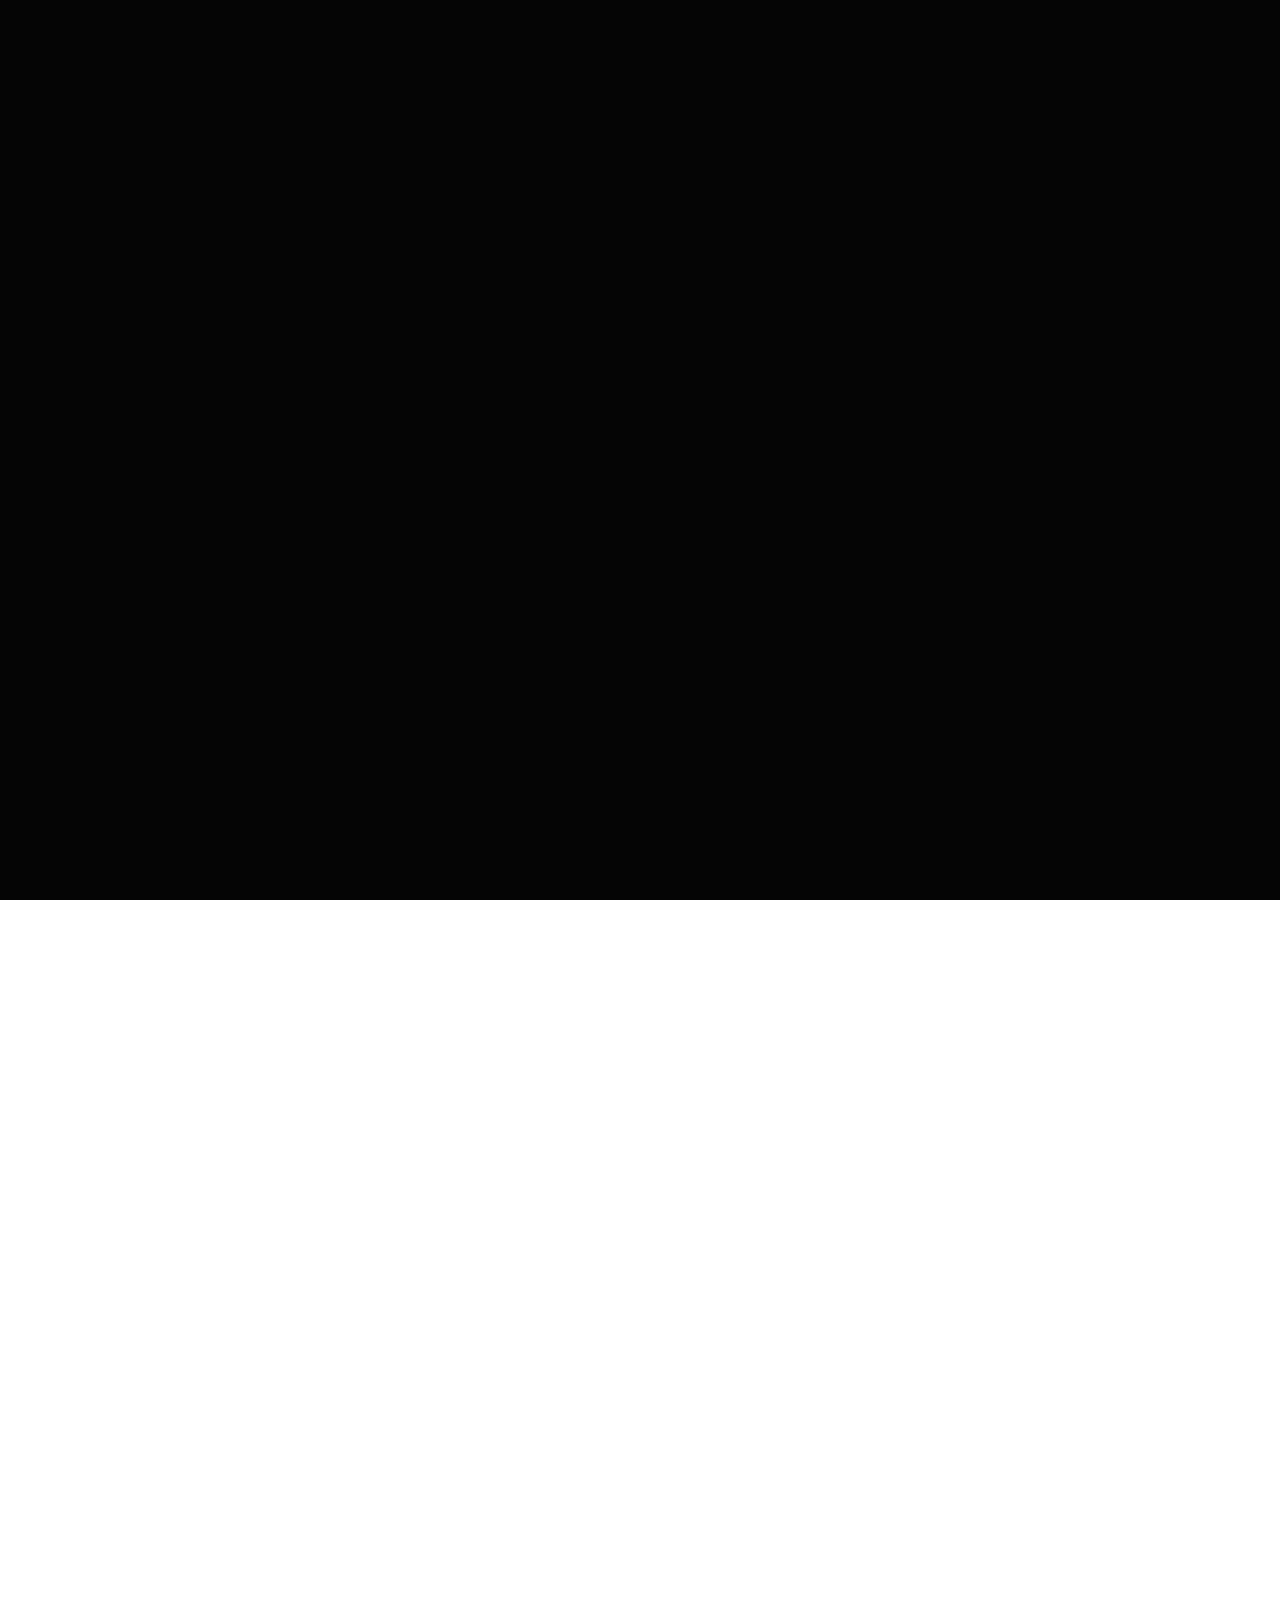
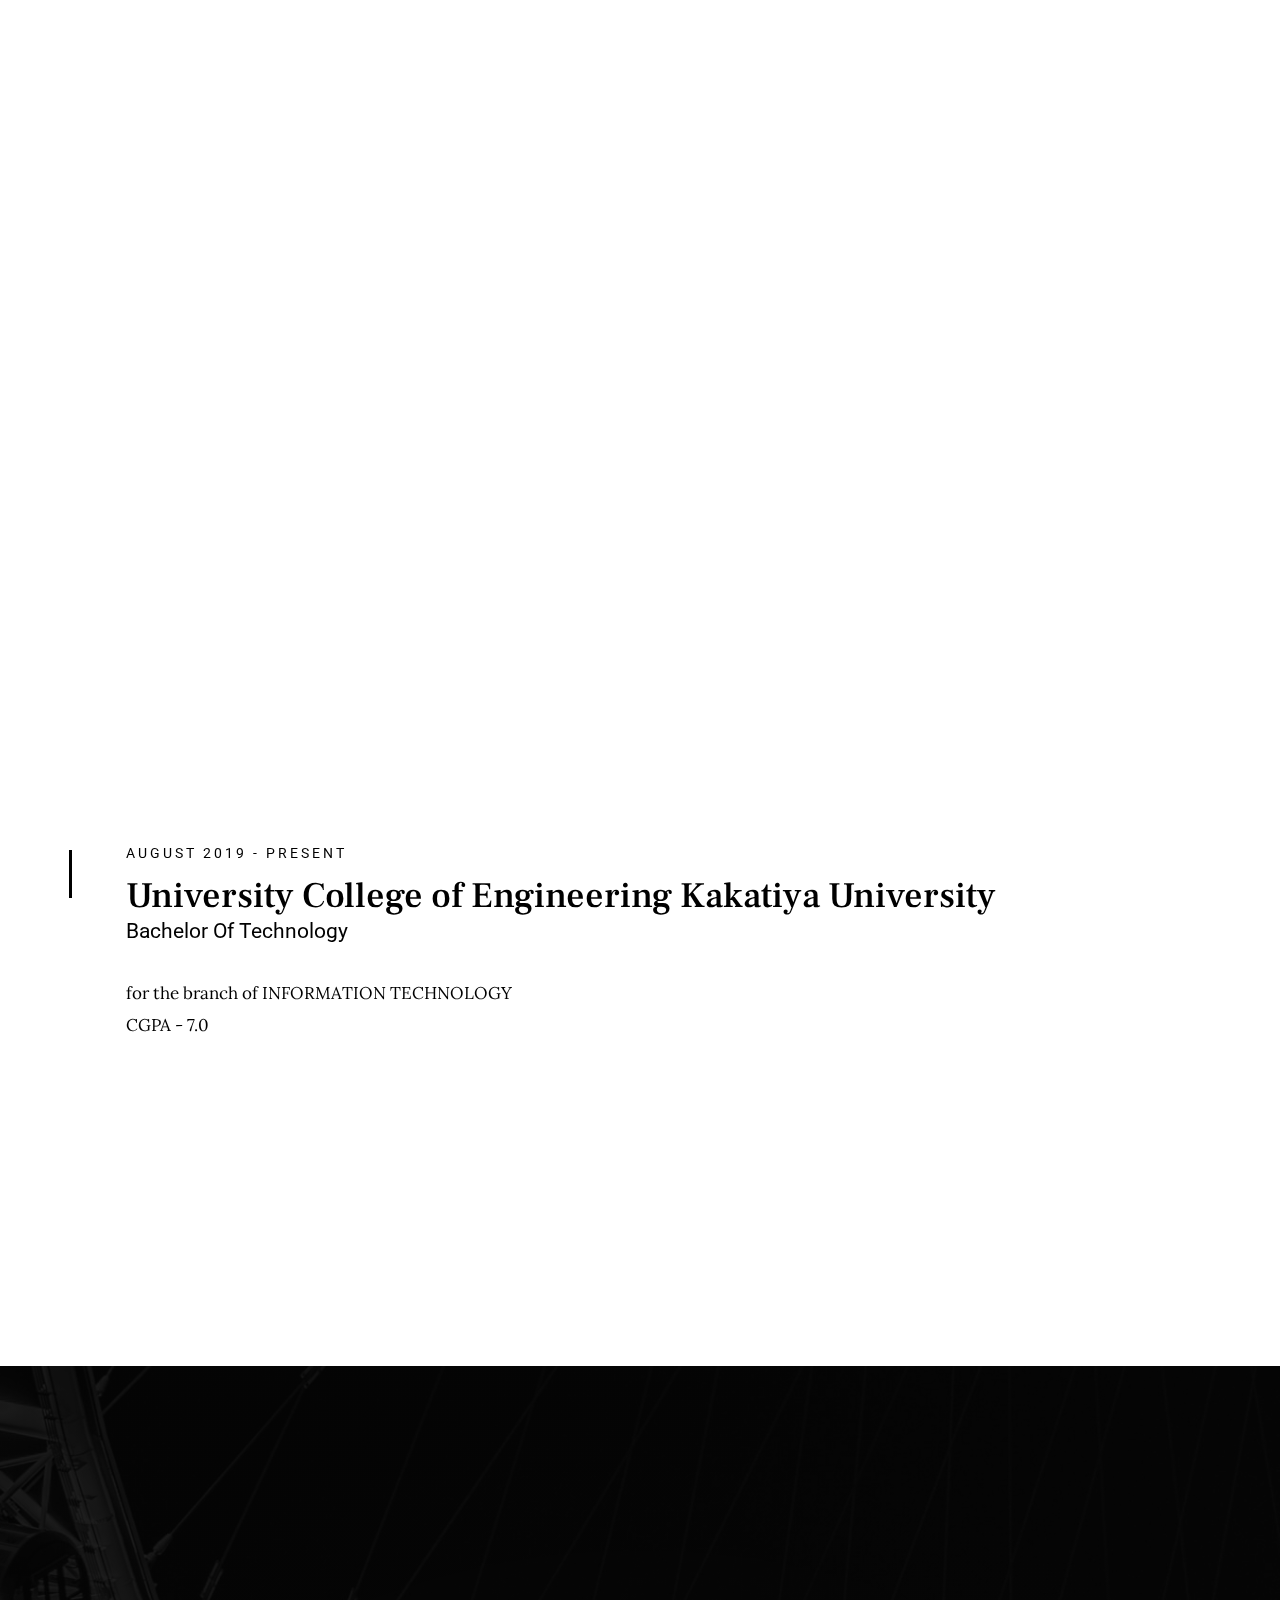
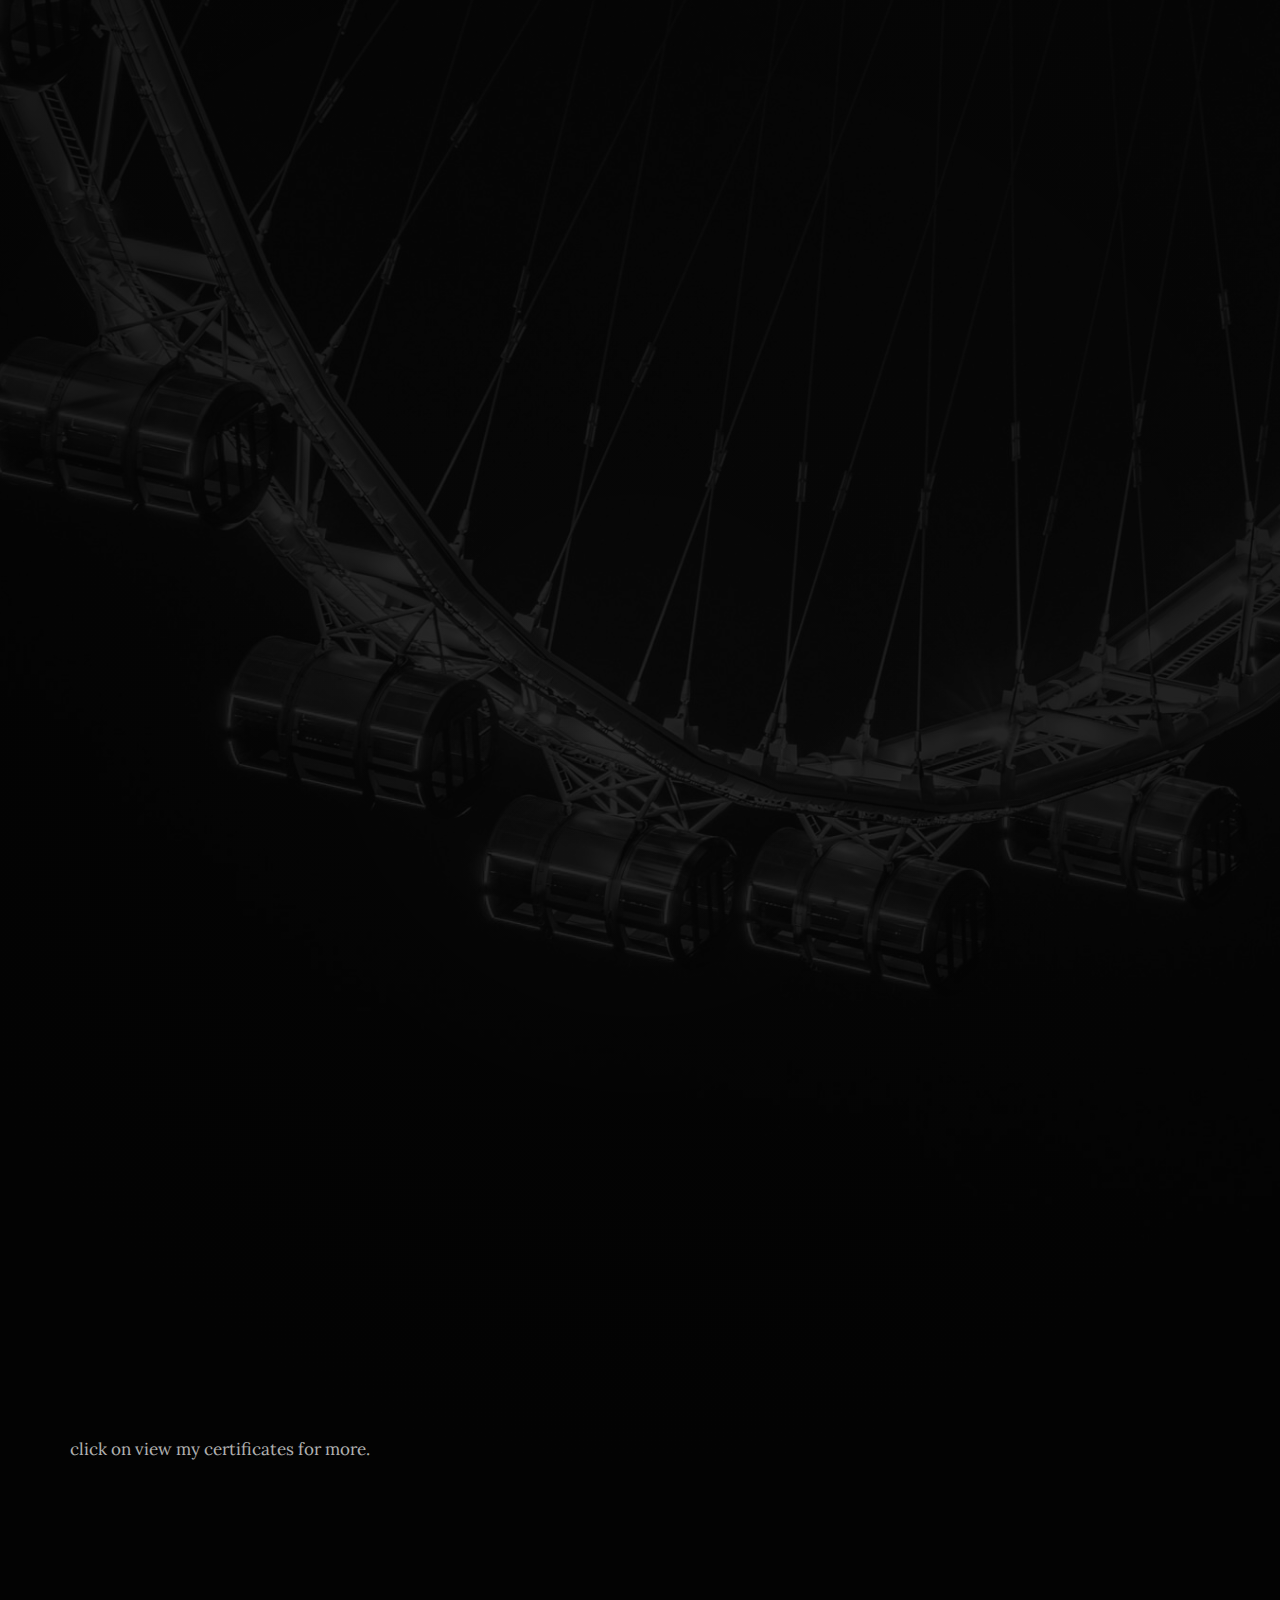
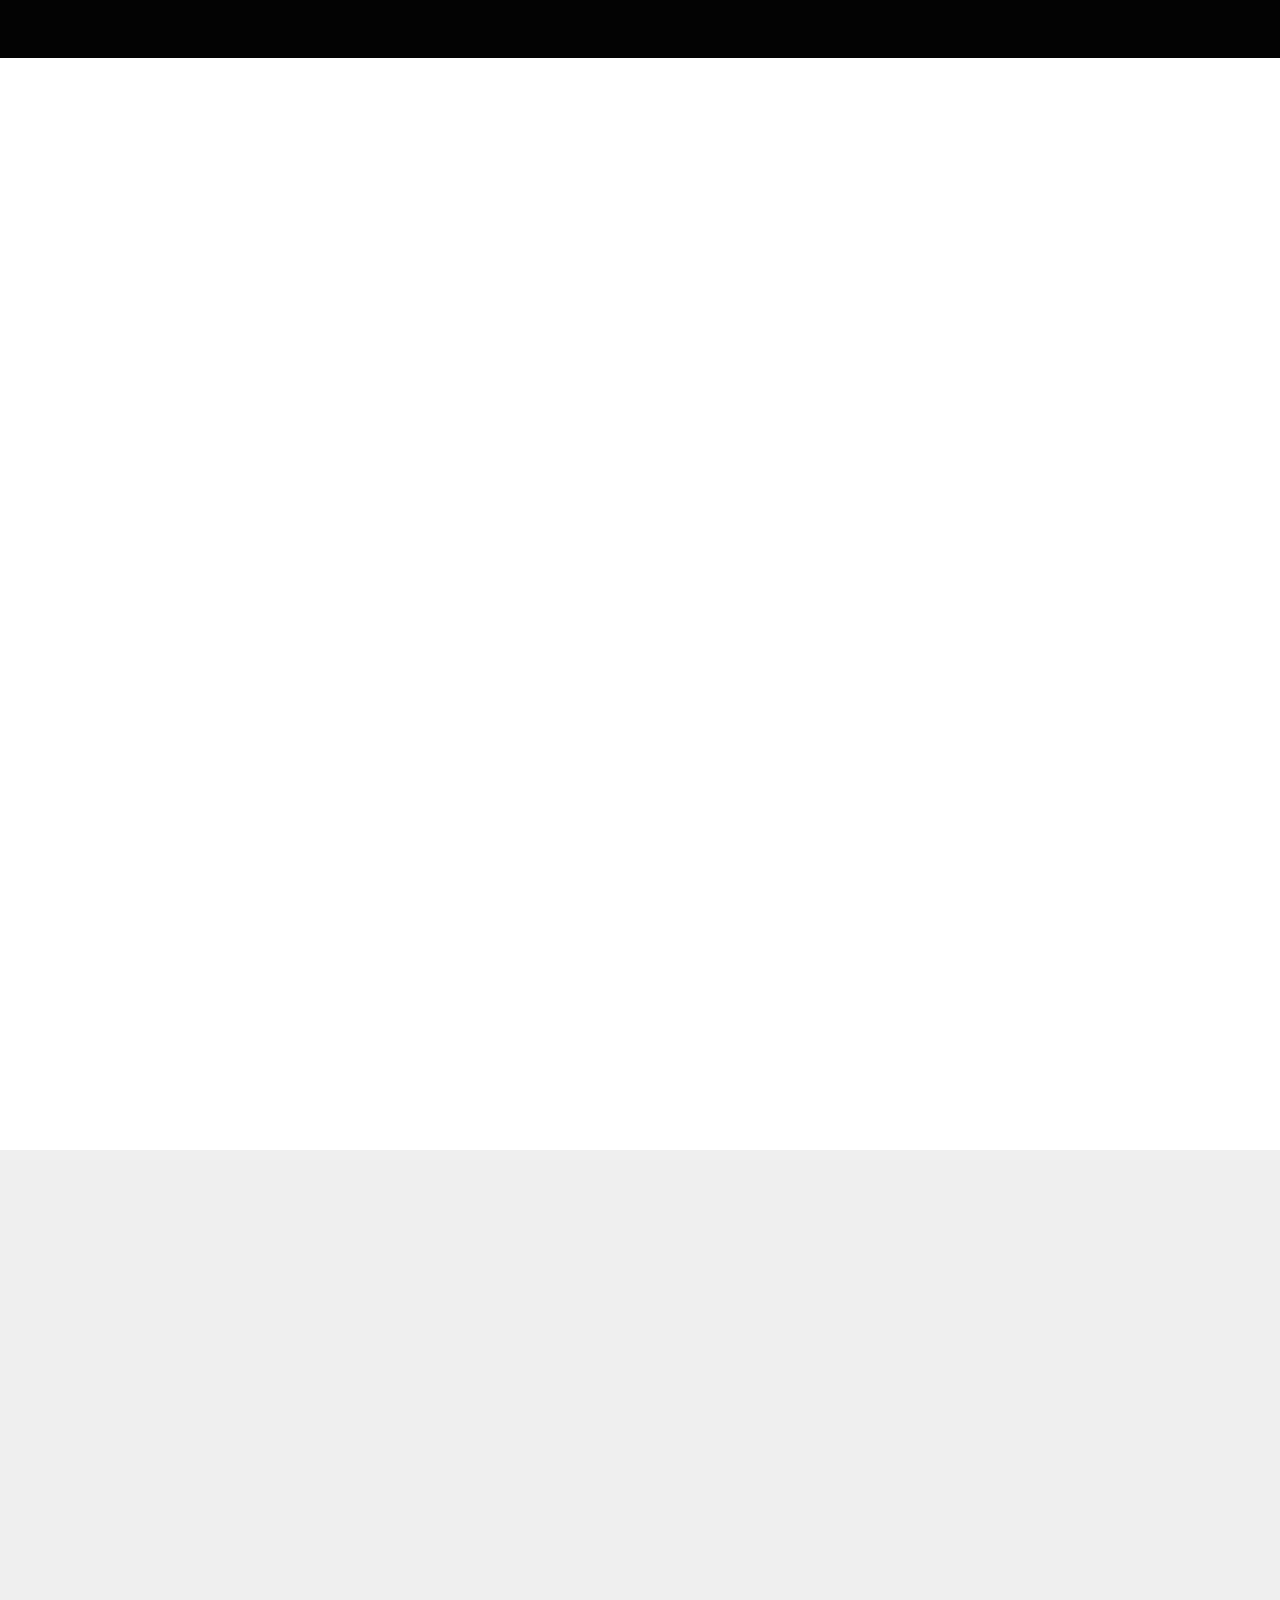
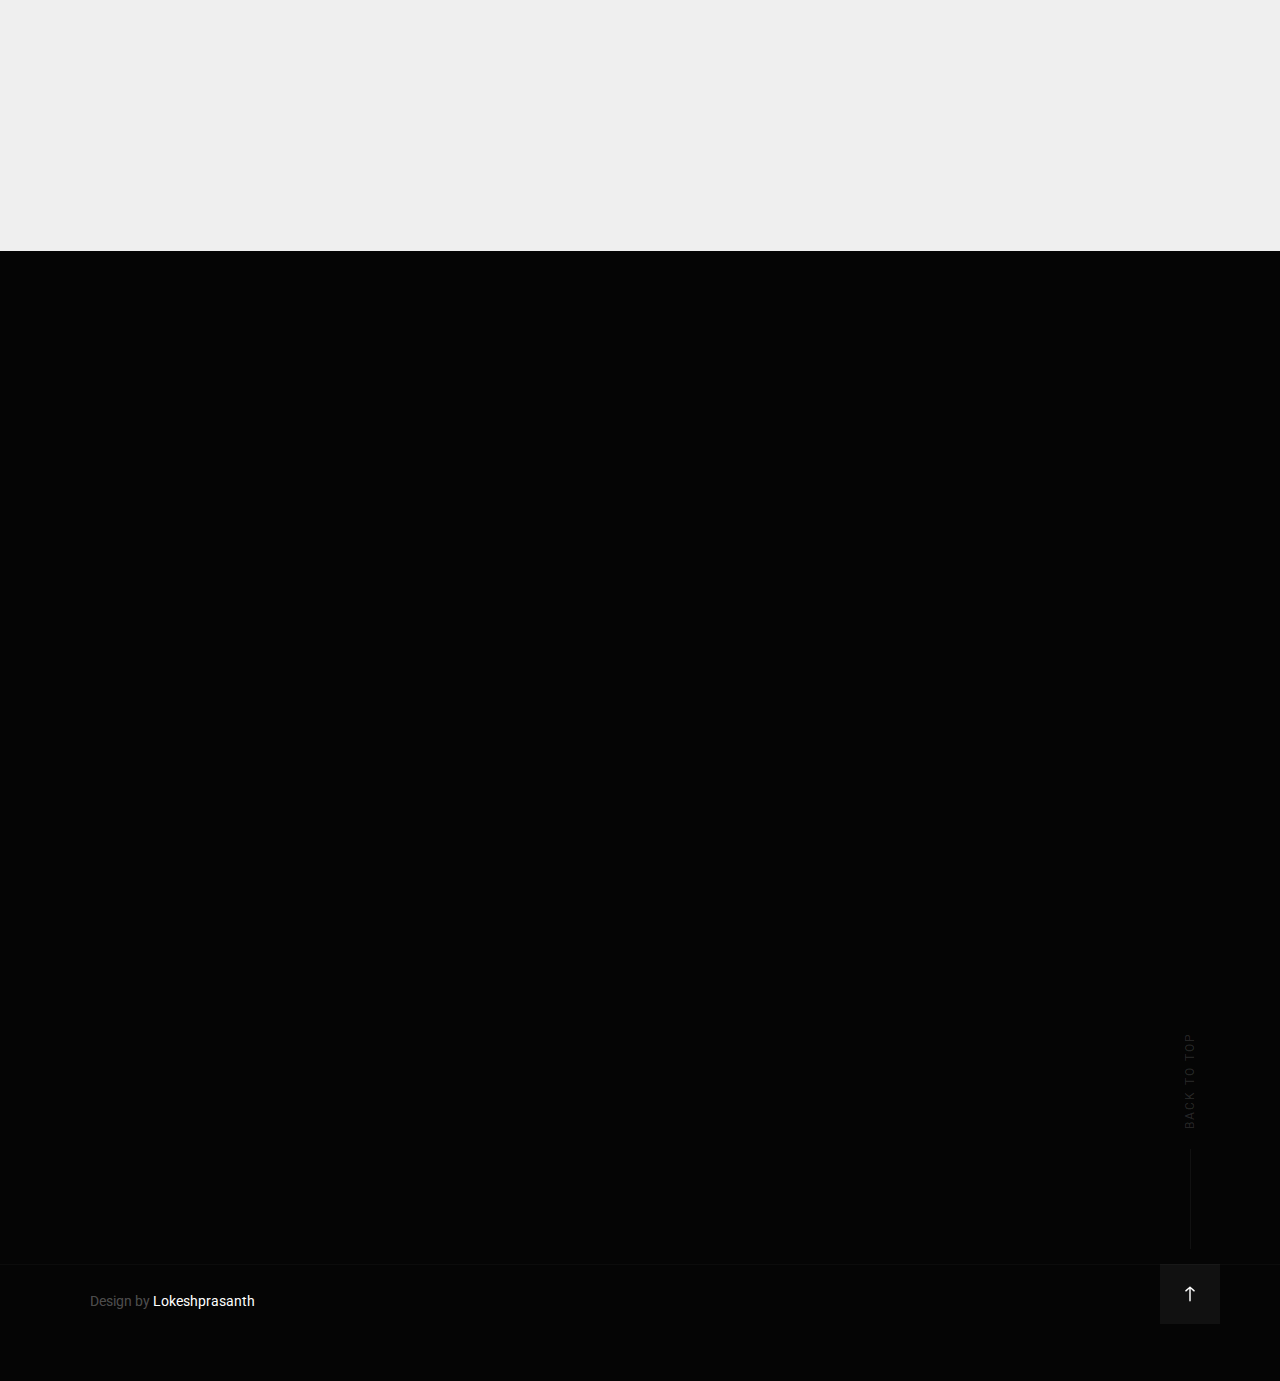
==== commit 8cd71f2e: "Update index.html" ====
--- a/index.html
+++ b/index.html
@@ -5,7 +5,7 @@
     <!--- basic page needs
     ================================================== -->
     <meta charset="utf-8">
-    <title>DEV LOKESH</title>
+    <title>DEV LOKESHPRASANTH</title>
     <meta name="description" content="">
     <meta name="author" content="">
     <script async src="https://pagead2.googlesyndication.com/pagead/js/adsbygoogle.js?client=ca-pub-4762933559742583"
@@ -63,7 +63,7 @@
            <ul class="header-social">
                 <li><a target="_blank" href="https://github.com/lokeshgadesula"><i class="fab fa-github"></i></a></li>
                 <li><a target="_blank" href="https://in.linkedin.com/in/gadesula-lokeshprasanth-701682214"><i class="fab fa-linkedin-in"></i></a></li>
-                <li><a target="_blank" href="https://www.instagram.com/lokesh_prashanth_"><i class="fab fa-instagram"></i></a></li>
+                <li><a target="_blank" href="https://www.instagram.com/lokeshprasanth.me"><i class="fab fa-instagram"></i></a></li>
                 <li><a target="_blank" href="https://twitter.com/lokesh_prashant?s=08"><i class="fab fa-twitter"></i></a></li>
                 <li><a target="_blank" href="https://replit.com/@LokeshPrashanth"><i class="fab fa-gg-circle"></i></a></li>
                <li><a target="_blank" href="https://www.qwiklabs.com/public_profiles/3e6f24bc-652c-4bf2-9248-cf738b1a5180"><i class="fab fa-google"></i></a></li>
@@ -144,7 +144,7 @@
                     <a target="_blank" href="GADESULA%20LOKESHPRASANTH.pdf" class="btn btn--stroke full-width">RESUME</a>
                 </div>
                 <div class="column large-half tab-full" data-aos="fade-up">
-                    <a target="_blank" href="https://github.com/lokeshgadesula" class="btn btn--primary full-width">PROFILE</a>
+                    <a target="_blank" href="/univers/index.html" class="btn btn--primary full-width">PROFILE</a>
                 </div>
             </div>
 
@@ -275,9 +275,9 @@
 
             <div class="column item-service" data-aos="fade-up">
                 <div class="item-service__content">
-                    <h4 class="item-title"> Planning a ML project</h4>
-                    <p>
-                    Sucessfully completed planning of a Machine Learning Projet in Amazon Web Service
+                    <h4 class="item-title">Cybersecurity Awareness</h4>
+                    <p>
+                    Behalf of outer platform.
                     </p>
                 </div>
             </div>
@@ -358,9 +358,7 @@
             <div class="column large-full testimonials__slider">
 
                 <div class="testimonials__slide">
-                    <p>When something is important enough, you do it even if the odds are not in your favor. ...
-If you get up in the morning and think the future is going to be better, it is a bright day. ...
-Some people don't like change, but you need to embrace change if the alternative is disaster.</p>
+                    <p> I think it is possible for ordinary people to choose to be extraordinary.</p>
                     <div class="testimonials__info">
                         <img src="elonmusk.jpg" alt="Author image" class="testimonials__avatar">
                         <cite class="testimonials__cite">
@@ -371,9 +369,8 @@
                 </div> <!-- end testimonials__slide -->
 
                 <div class="testimonials__slide">
-                    <p>We expect all our businesses to have a positive impact on our top and bottom lines. Profitability is very important to us or we wouldn't be in this business.
-There are two kinds of companies, those that work to try to charge more and those that work to charge less. We will be the second.
-A brand for a company is like a reputation for a person. You earn reputation by trying to do hard things well.
+<p>
+                    Life’s too short to hang out with people who aren’t resourceful.
 </p>
                     <div class="testimonials__info">
                         <img src="jeffi.jpg" alt="Author image" class="testimonials__avatar">
@@ -453,7 +450,7 @@
     <footer>
         <div class="row">
             <div class="column large-full ss-copyright"> 
-                <span>Design by <a target="_blank" href="https://www.instagram.com/lokesh_prashanth_">Lokeshprasanth</a></span>
+                <span>Design by <a target="_blank" href="https://www.instagram.com/lokeshprasanth.me">Lokeshprasanth</a></span>
             </div>            
 
             <div class="ss-go-top">
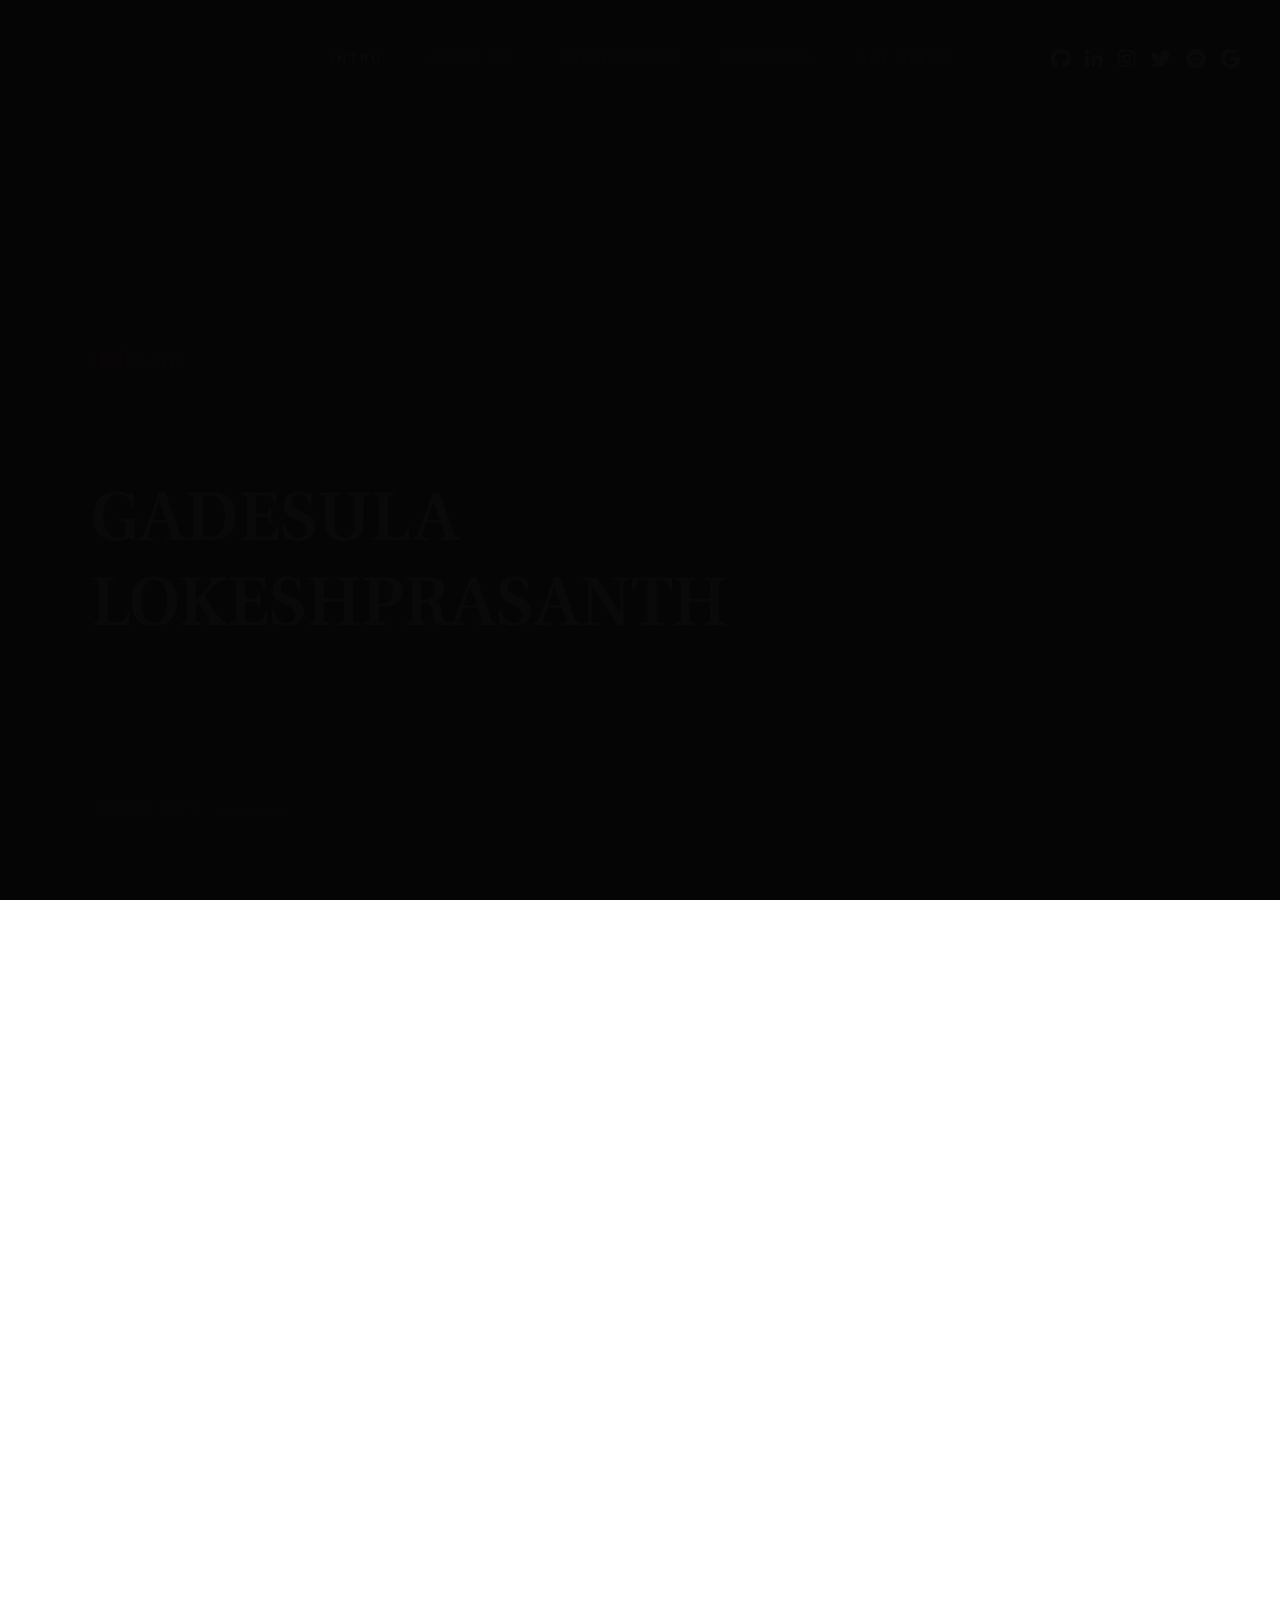
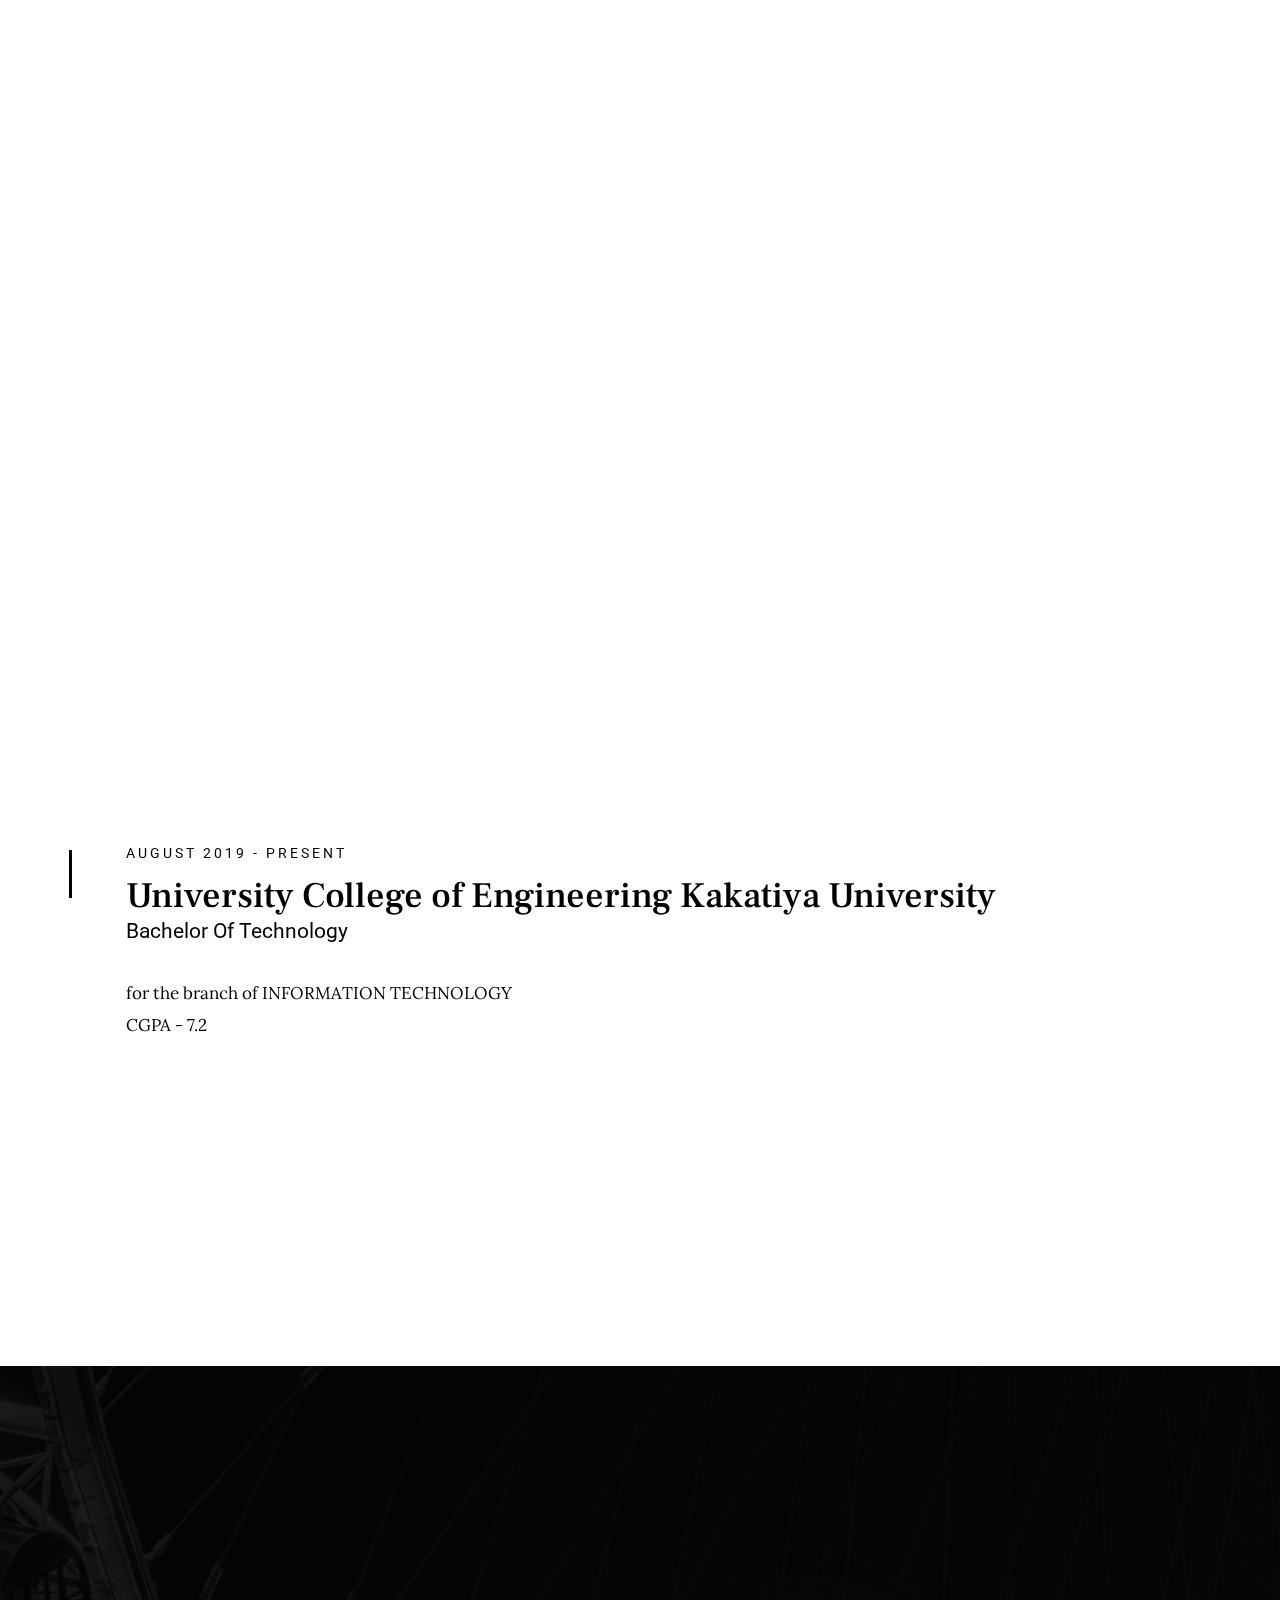
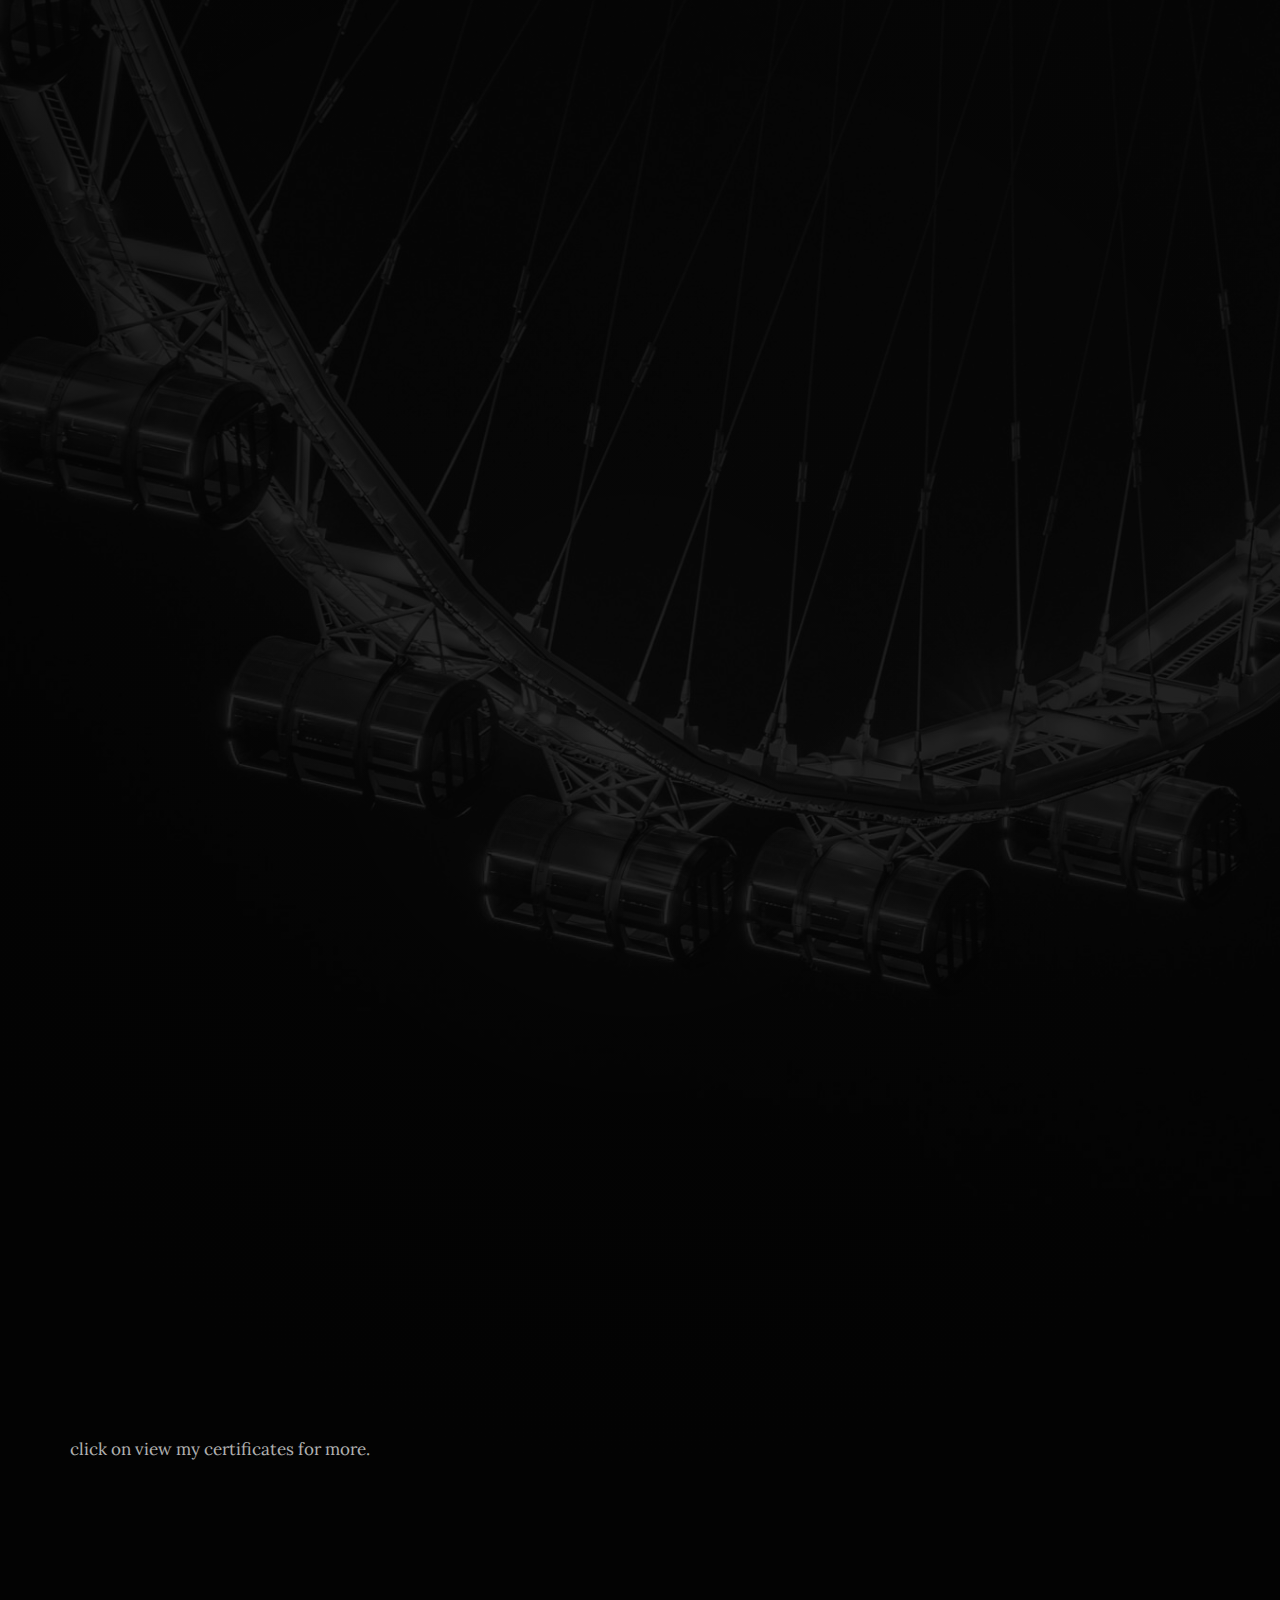
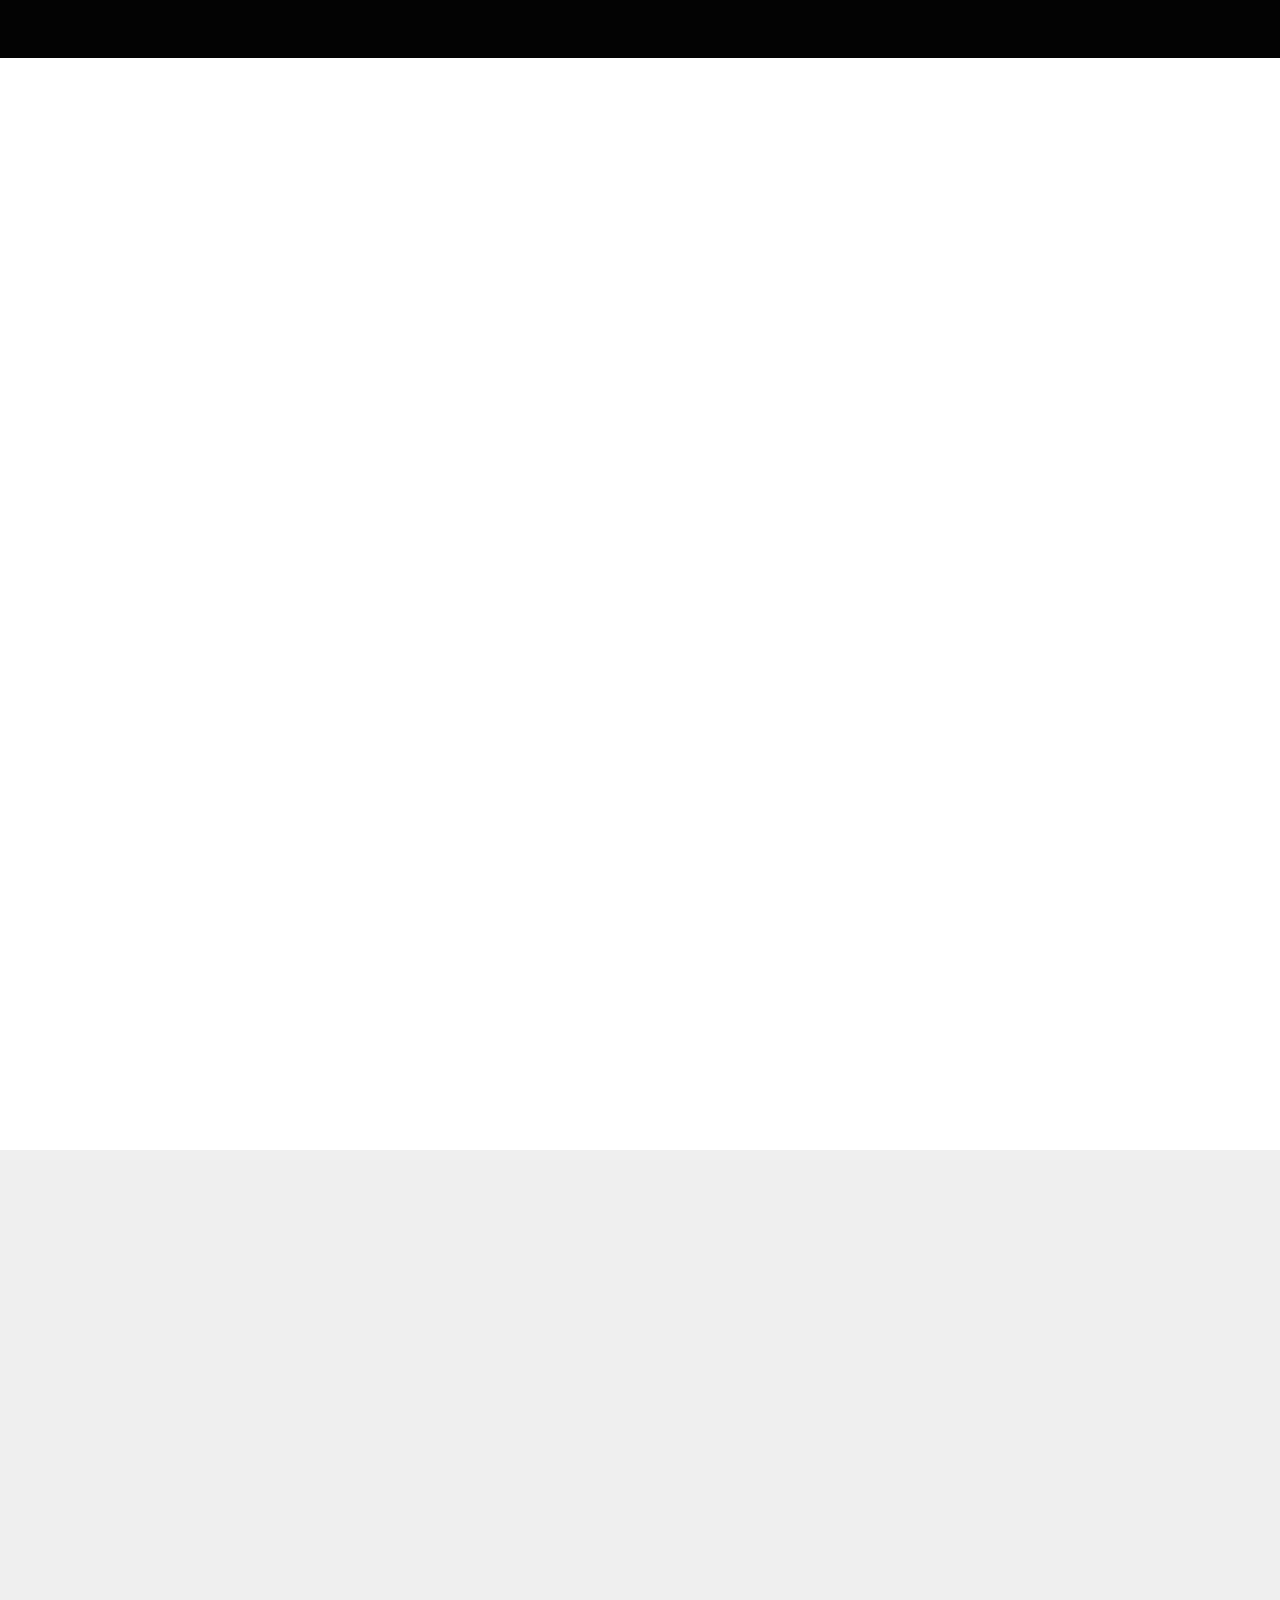
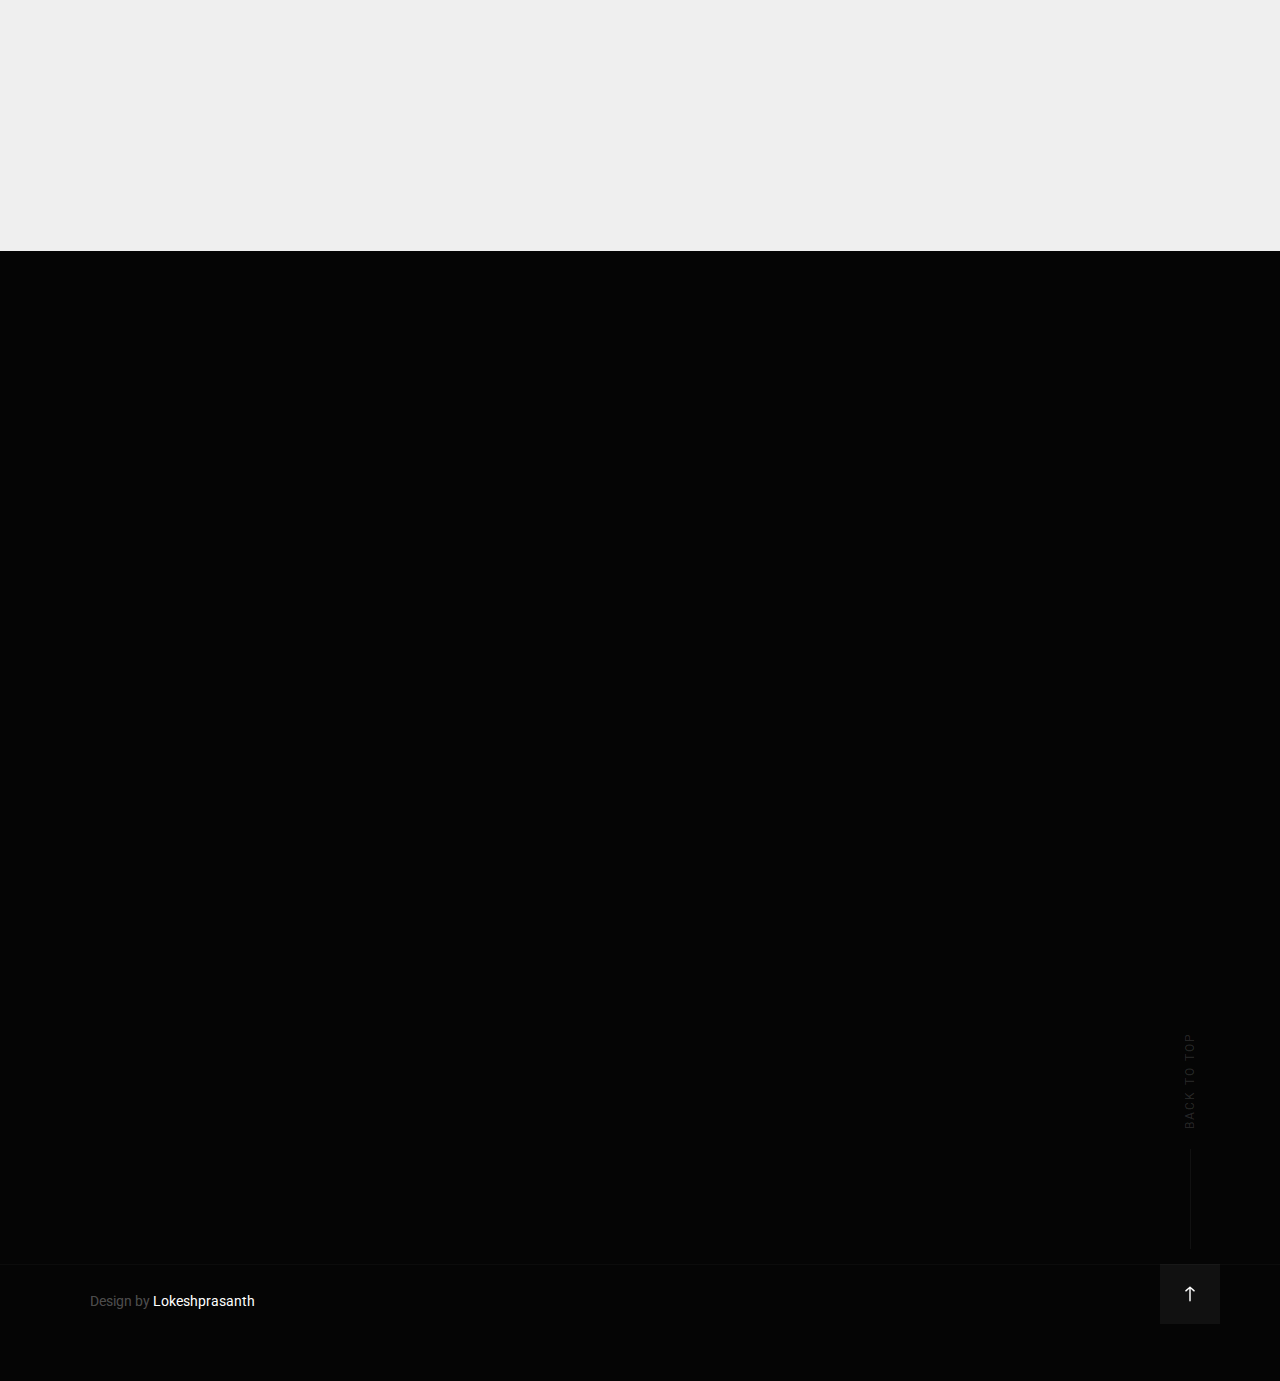
==== commit a2557efe: "Update index.html" ====
--- a/index.html
+++ b/index.html
@@ -198,7 +198,7 @@
                             </div>
                             <div class="timeline__desc">
                                 <p>for the branch of MECHANICAL ENGINEERING<br>
-                                    CGPA - 6.6 </p>
+                                    Percentage - 65.38 </p>
                             </div>
                         </div>
 
@@ -213,7 +213,7 @@
                             </div>
                             <div class="timeline__desc">
                                 <p>for the branch of INFORMATION TECHNOLOGY<br>
-                                    CGPA - 7.0</p>
+                                    CGPA - 7.2</p>
                             </div>
                         </div>
             </div>
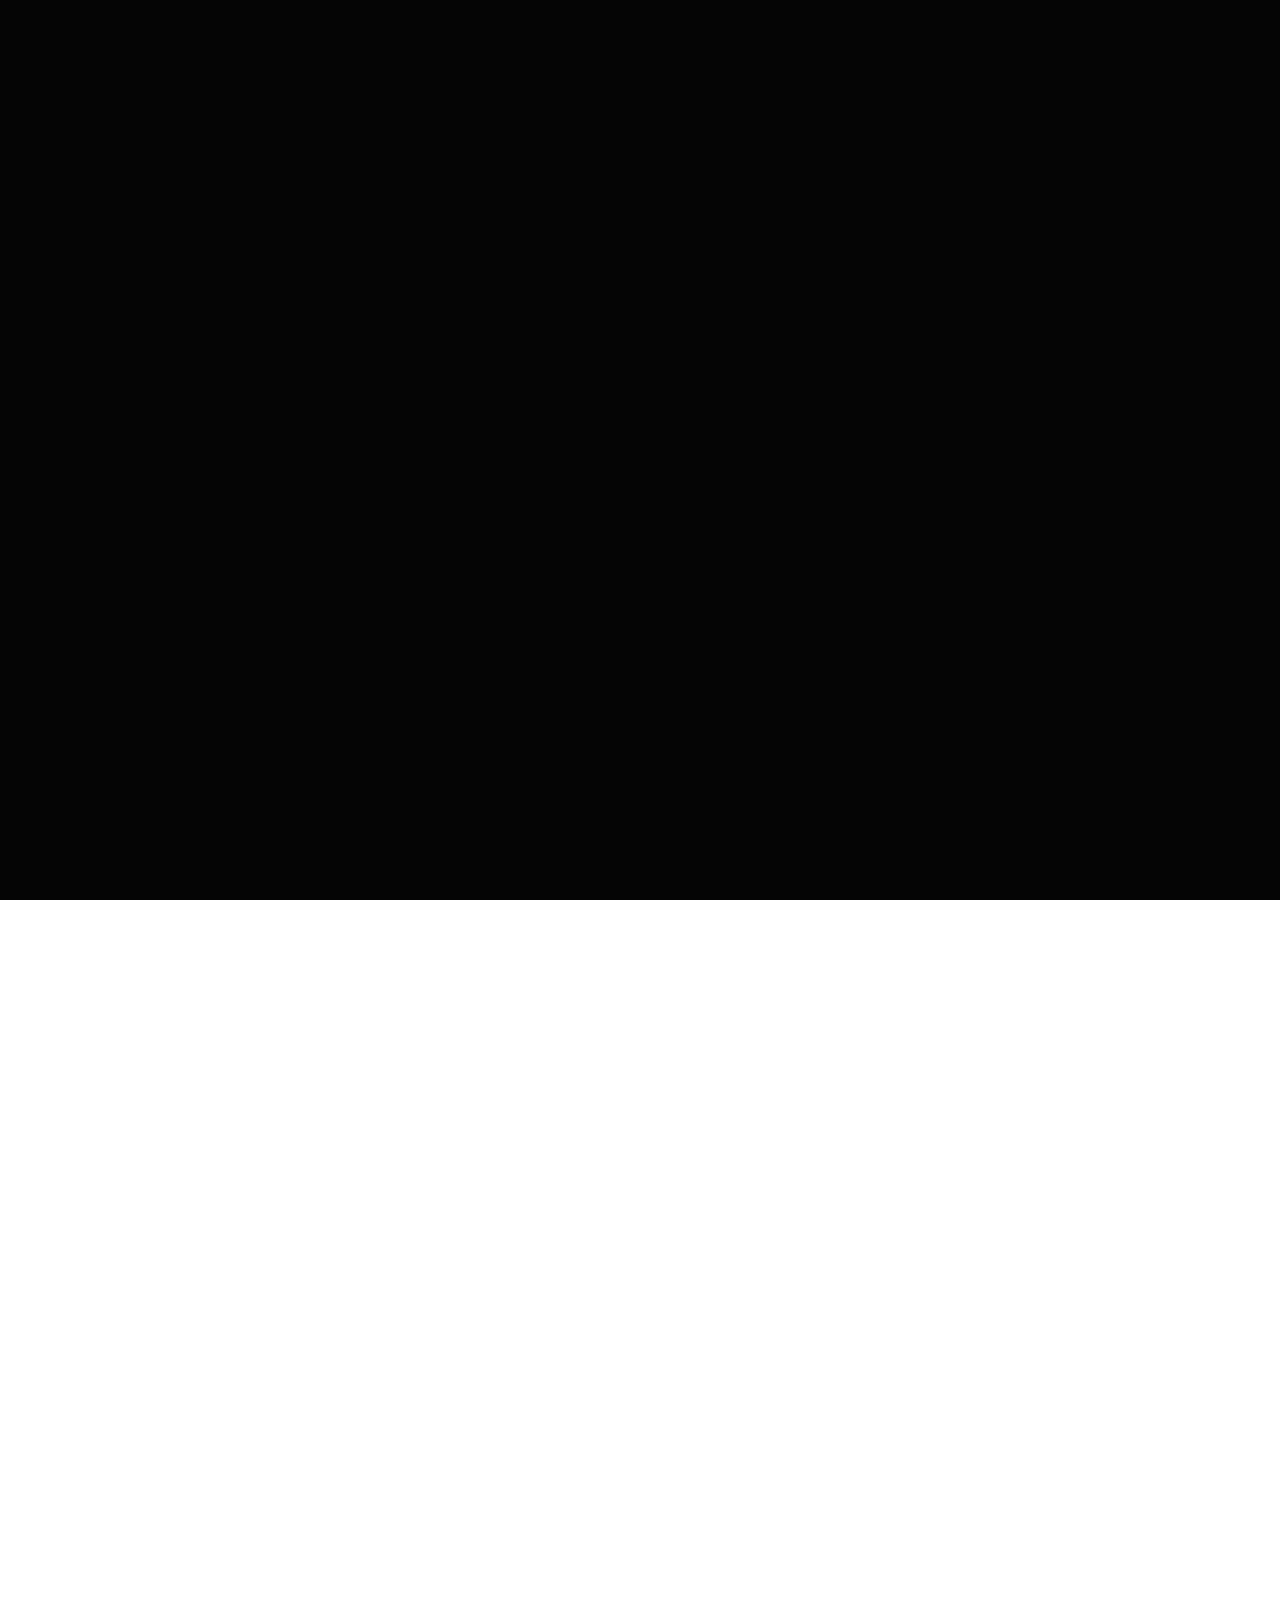
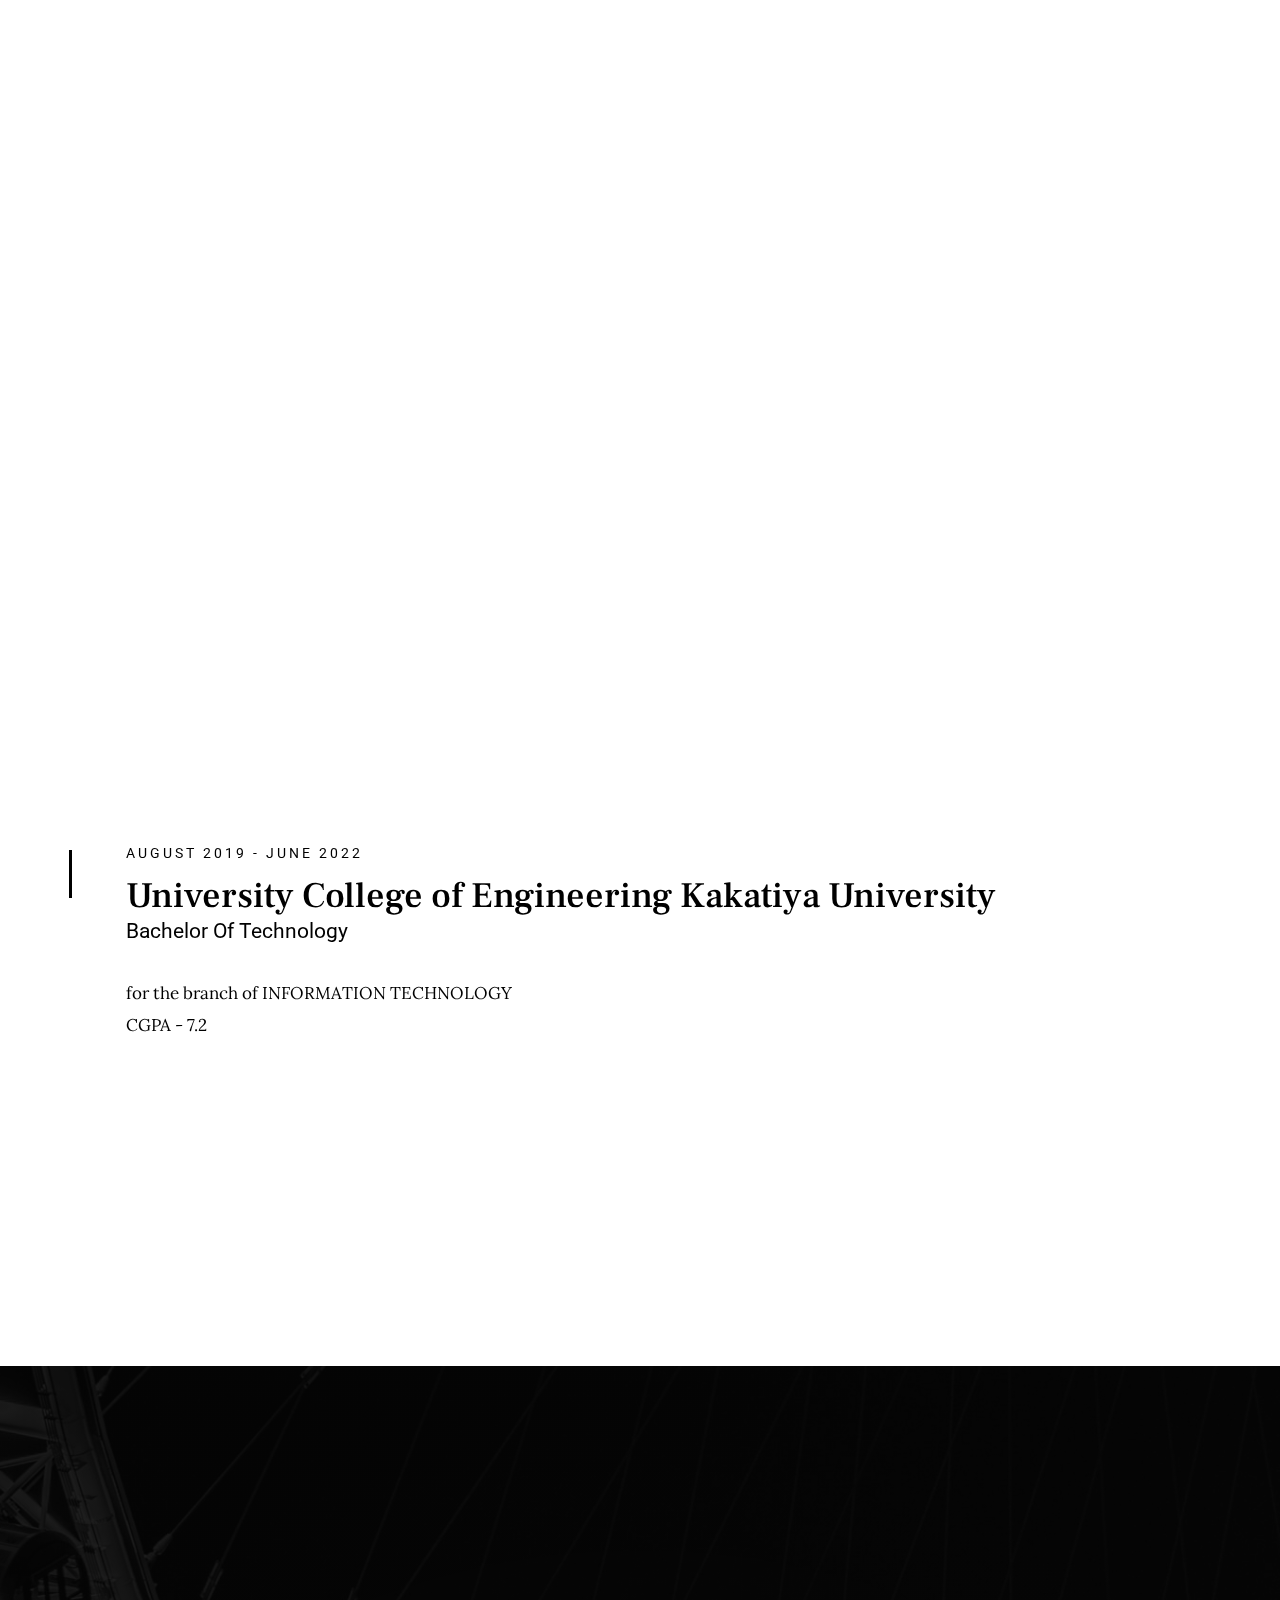
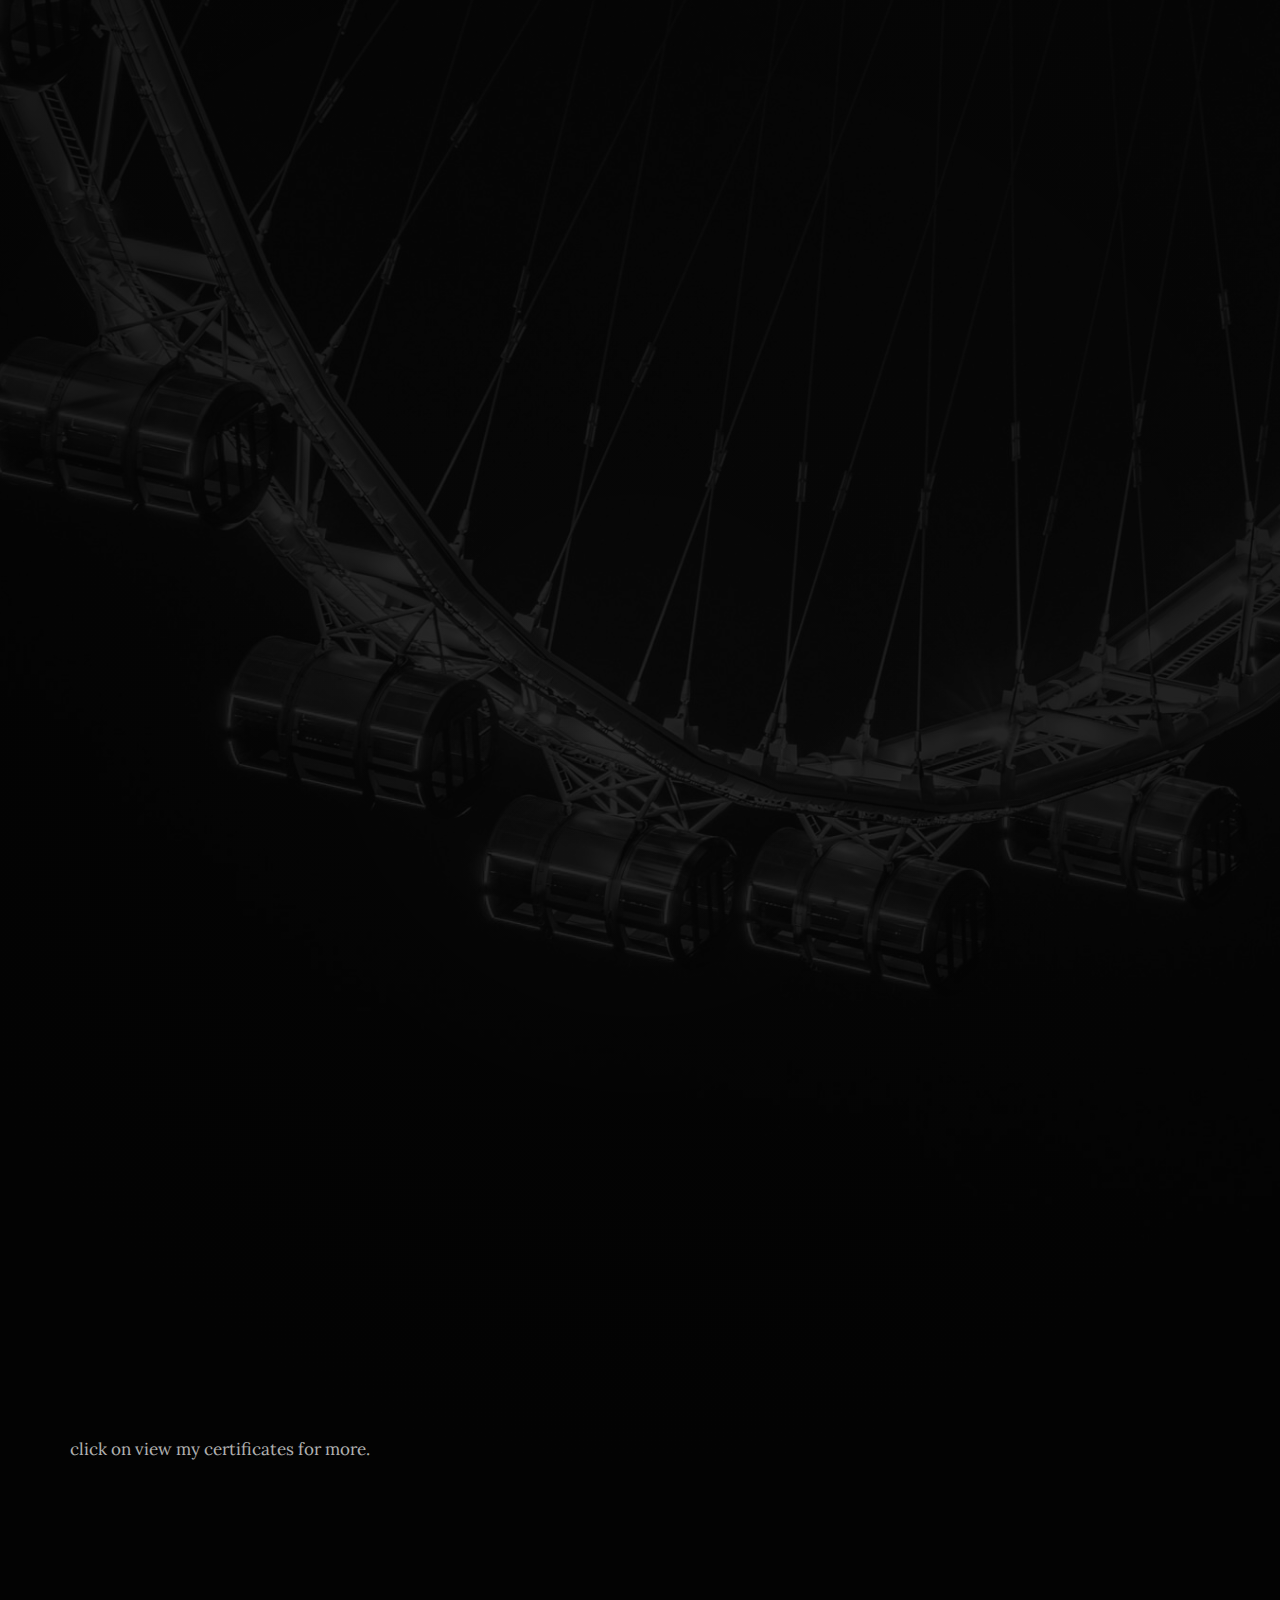
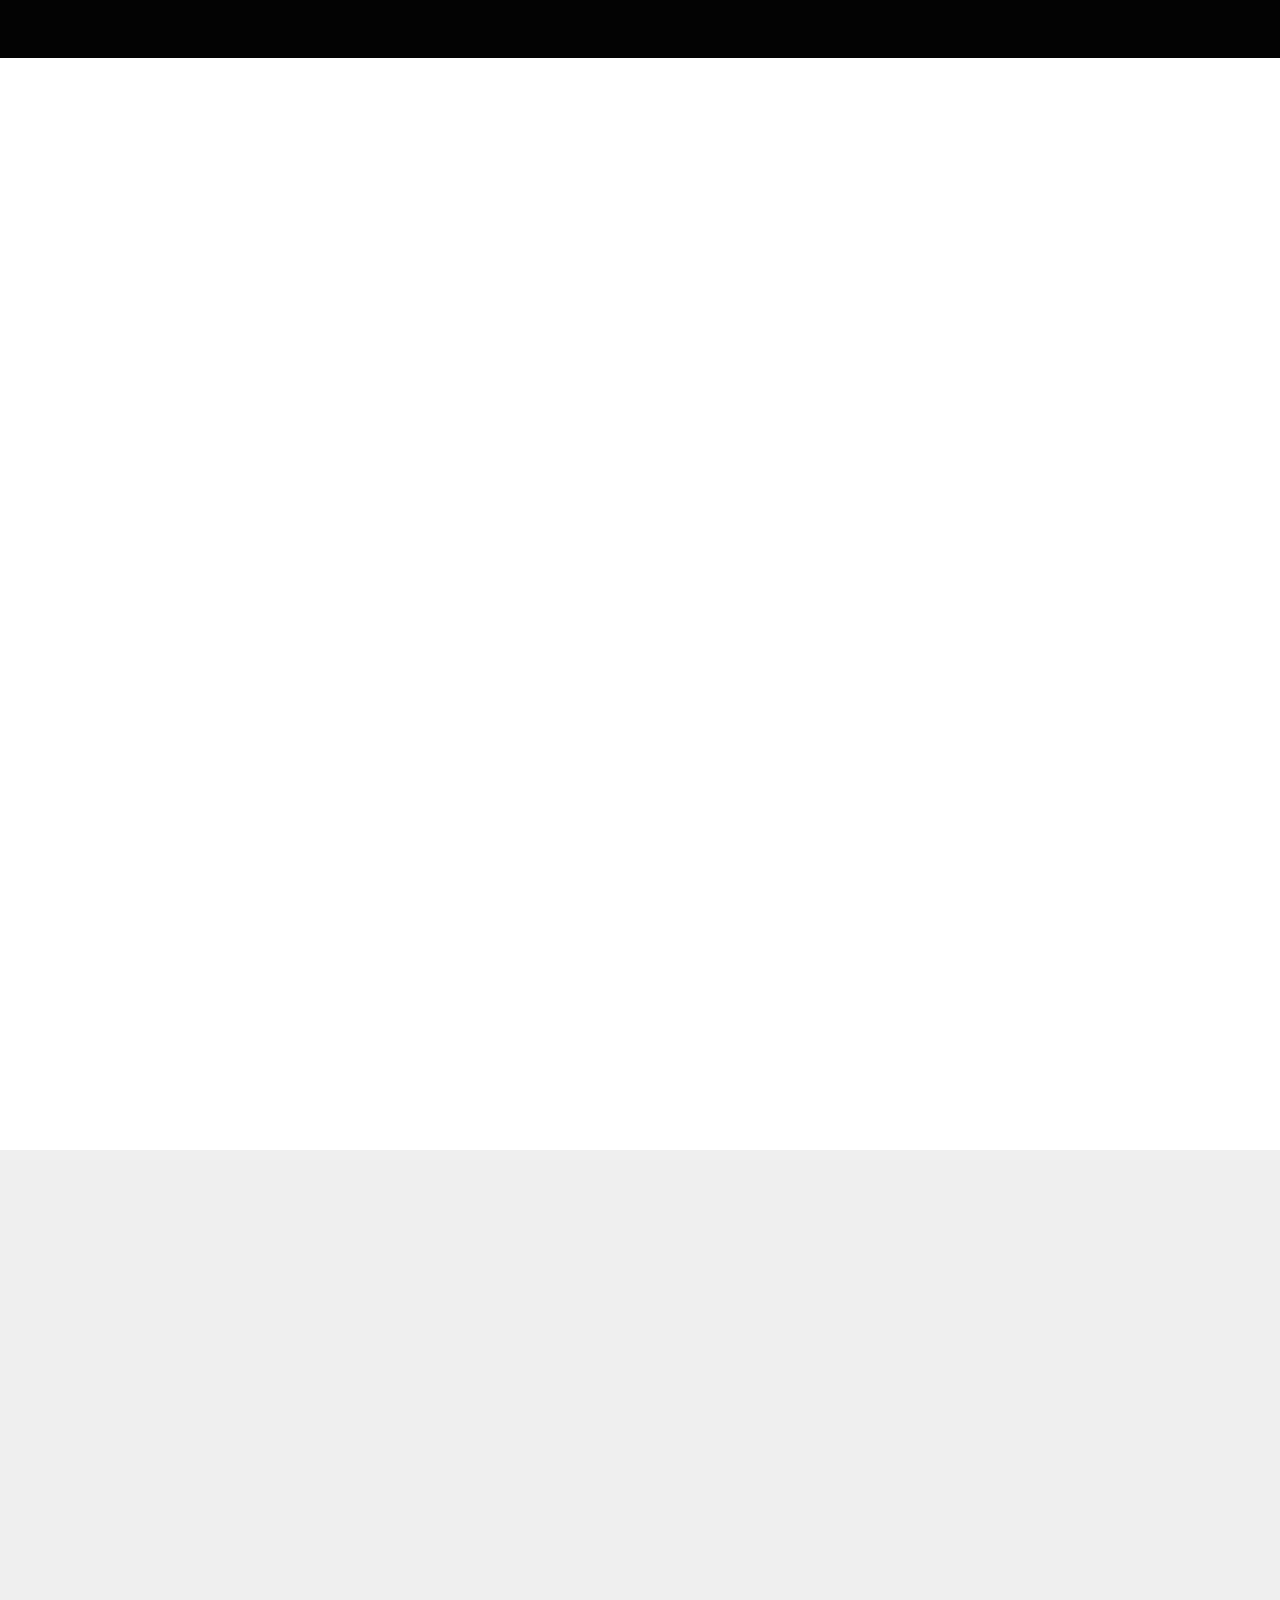
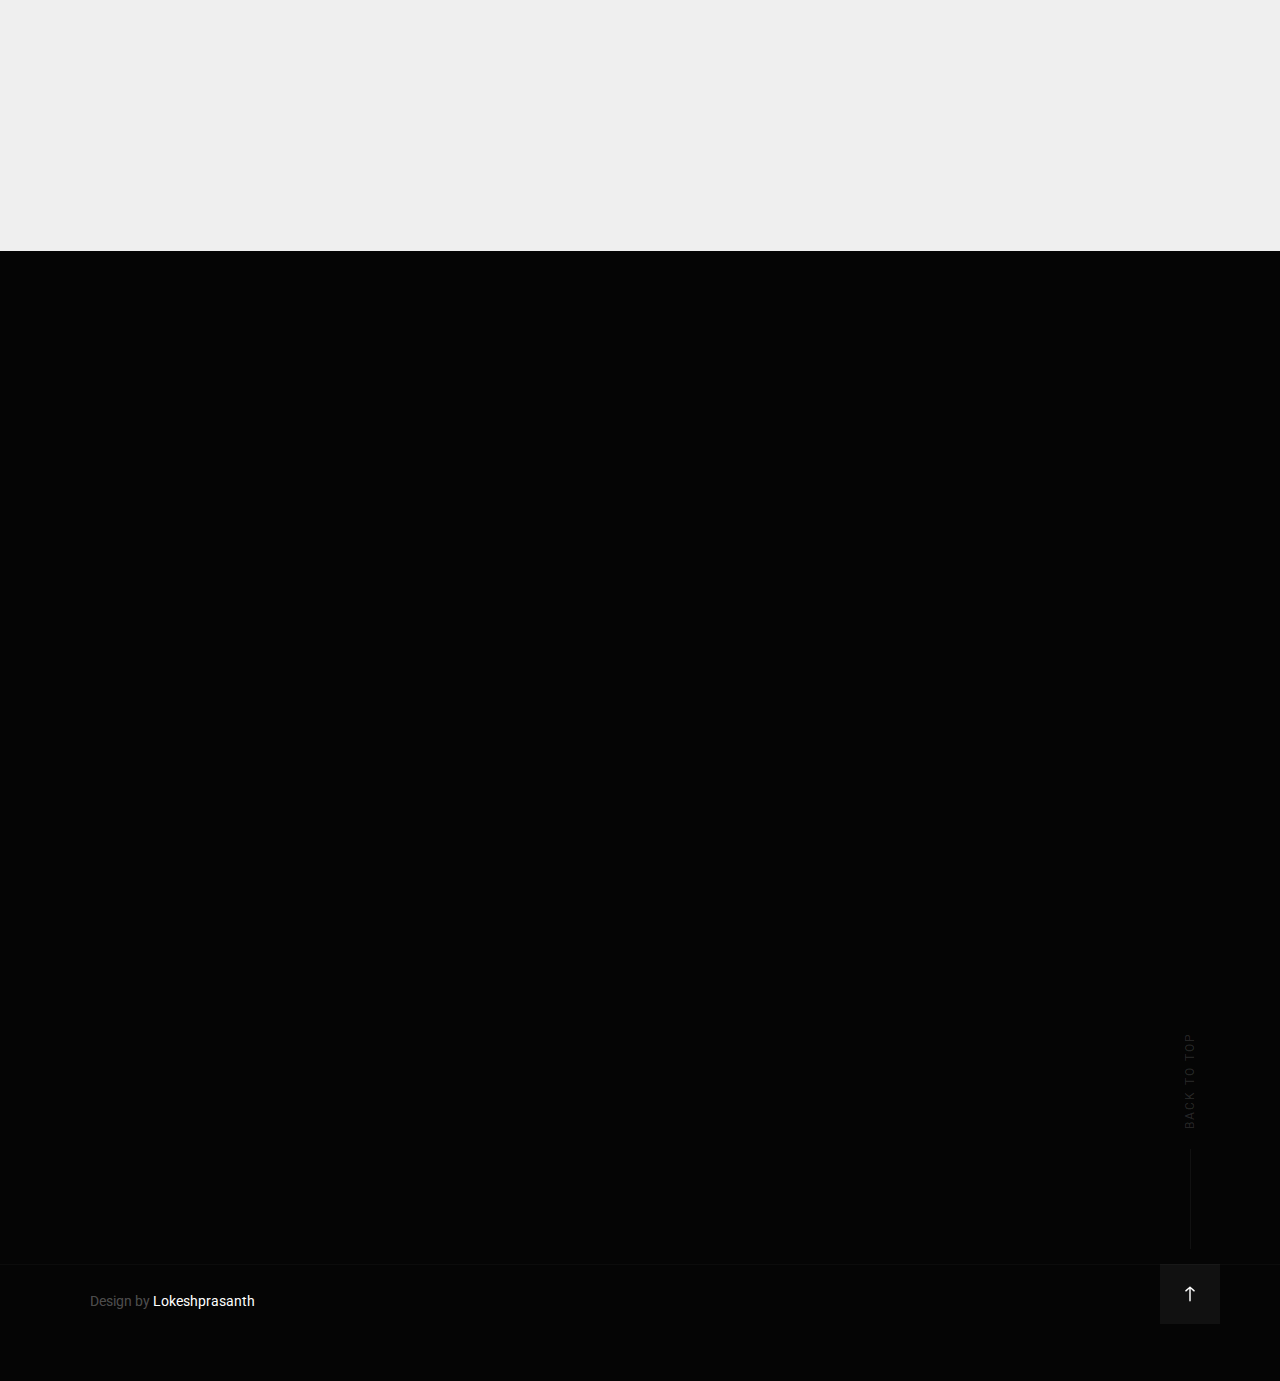
==== commit 9b27cec3: "Update index.html" ====
--- a/index.html
+++ b/index.html
@@ -207,7 +207,7 @@
                 <div class="timeline__block">
                             <div class="timeline__bullet"></div>
                             <div class="timeline__header">
-                                <p class="timeline__timeframe">August 2019 - Present</p>
+                                <p class="timeline__timeframe">August 2019 - June 2022</p>
                                 <h3 class="item-title">University College of Engineering Kakatiya University </h3>
                                 <h5>Bachelor Of Technology</h5>
                             </div>
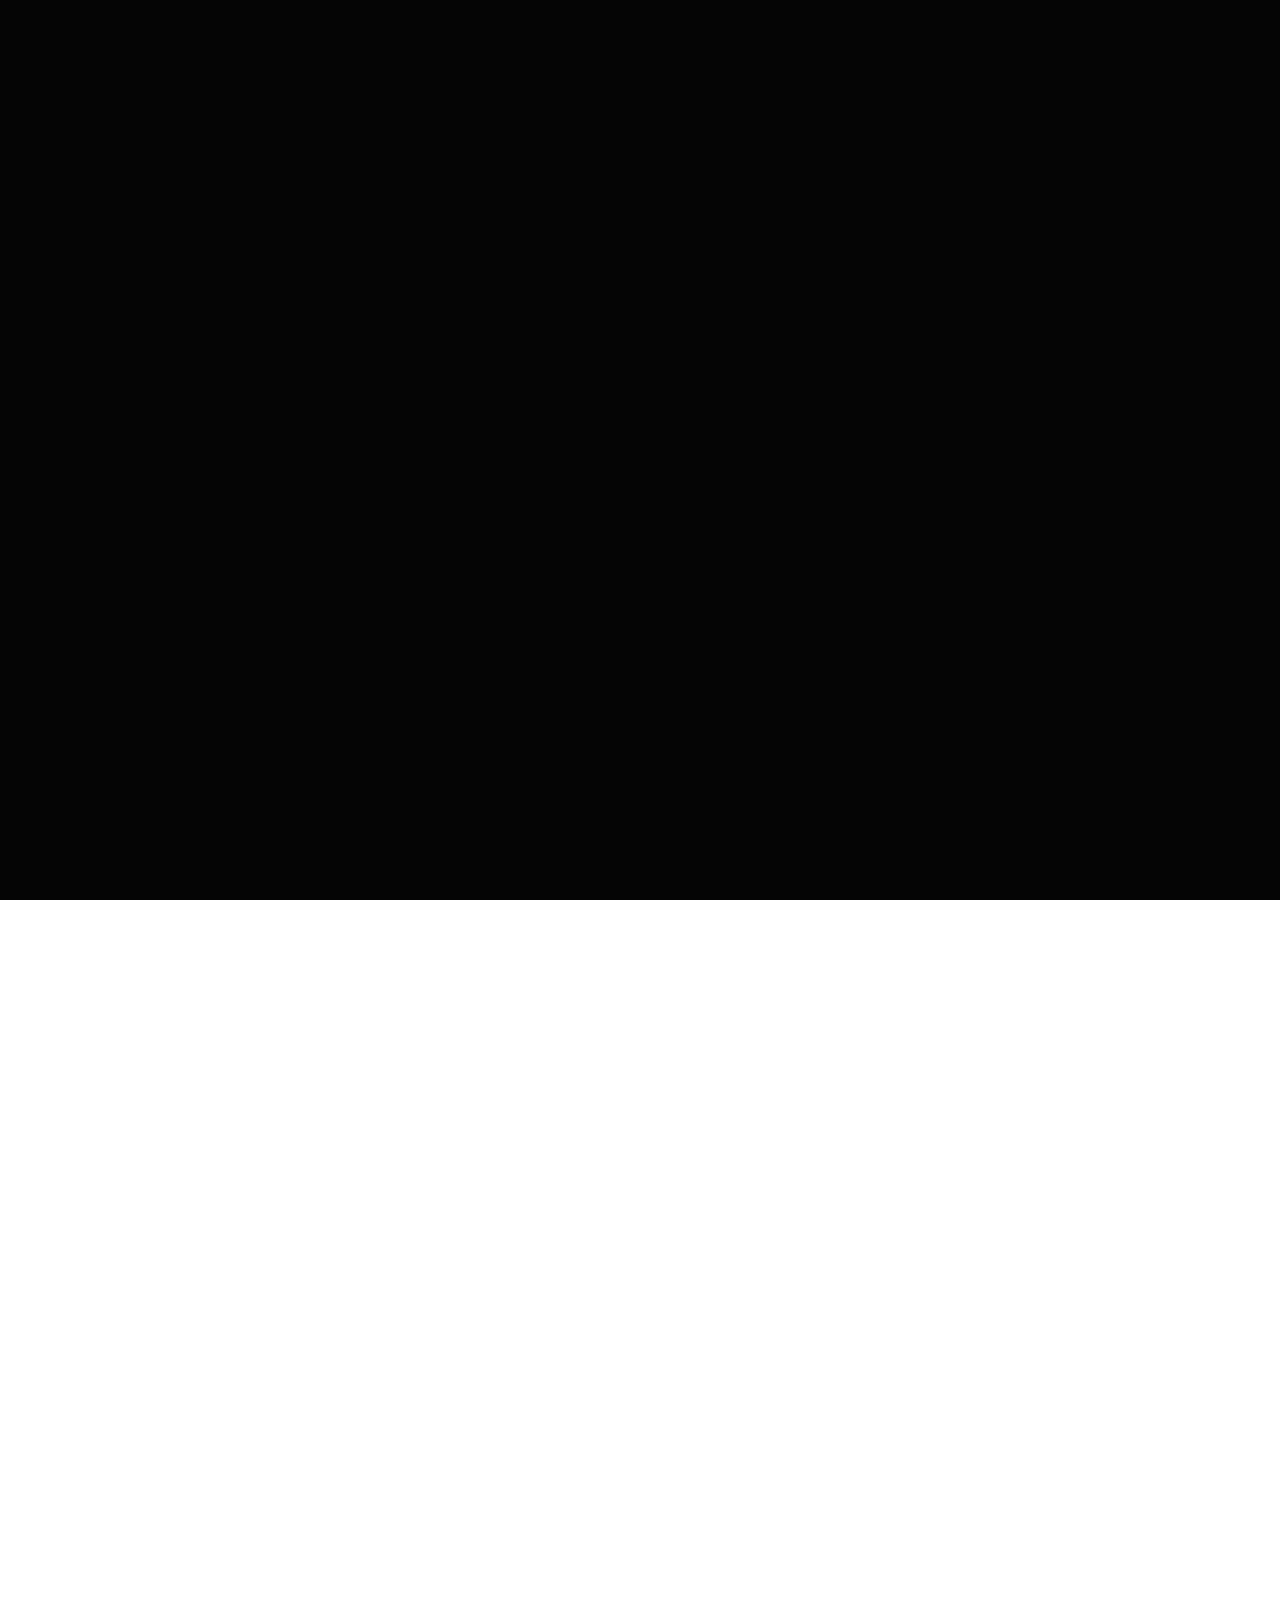
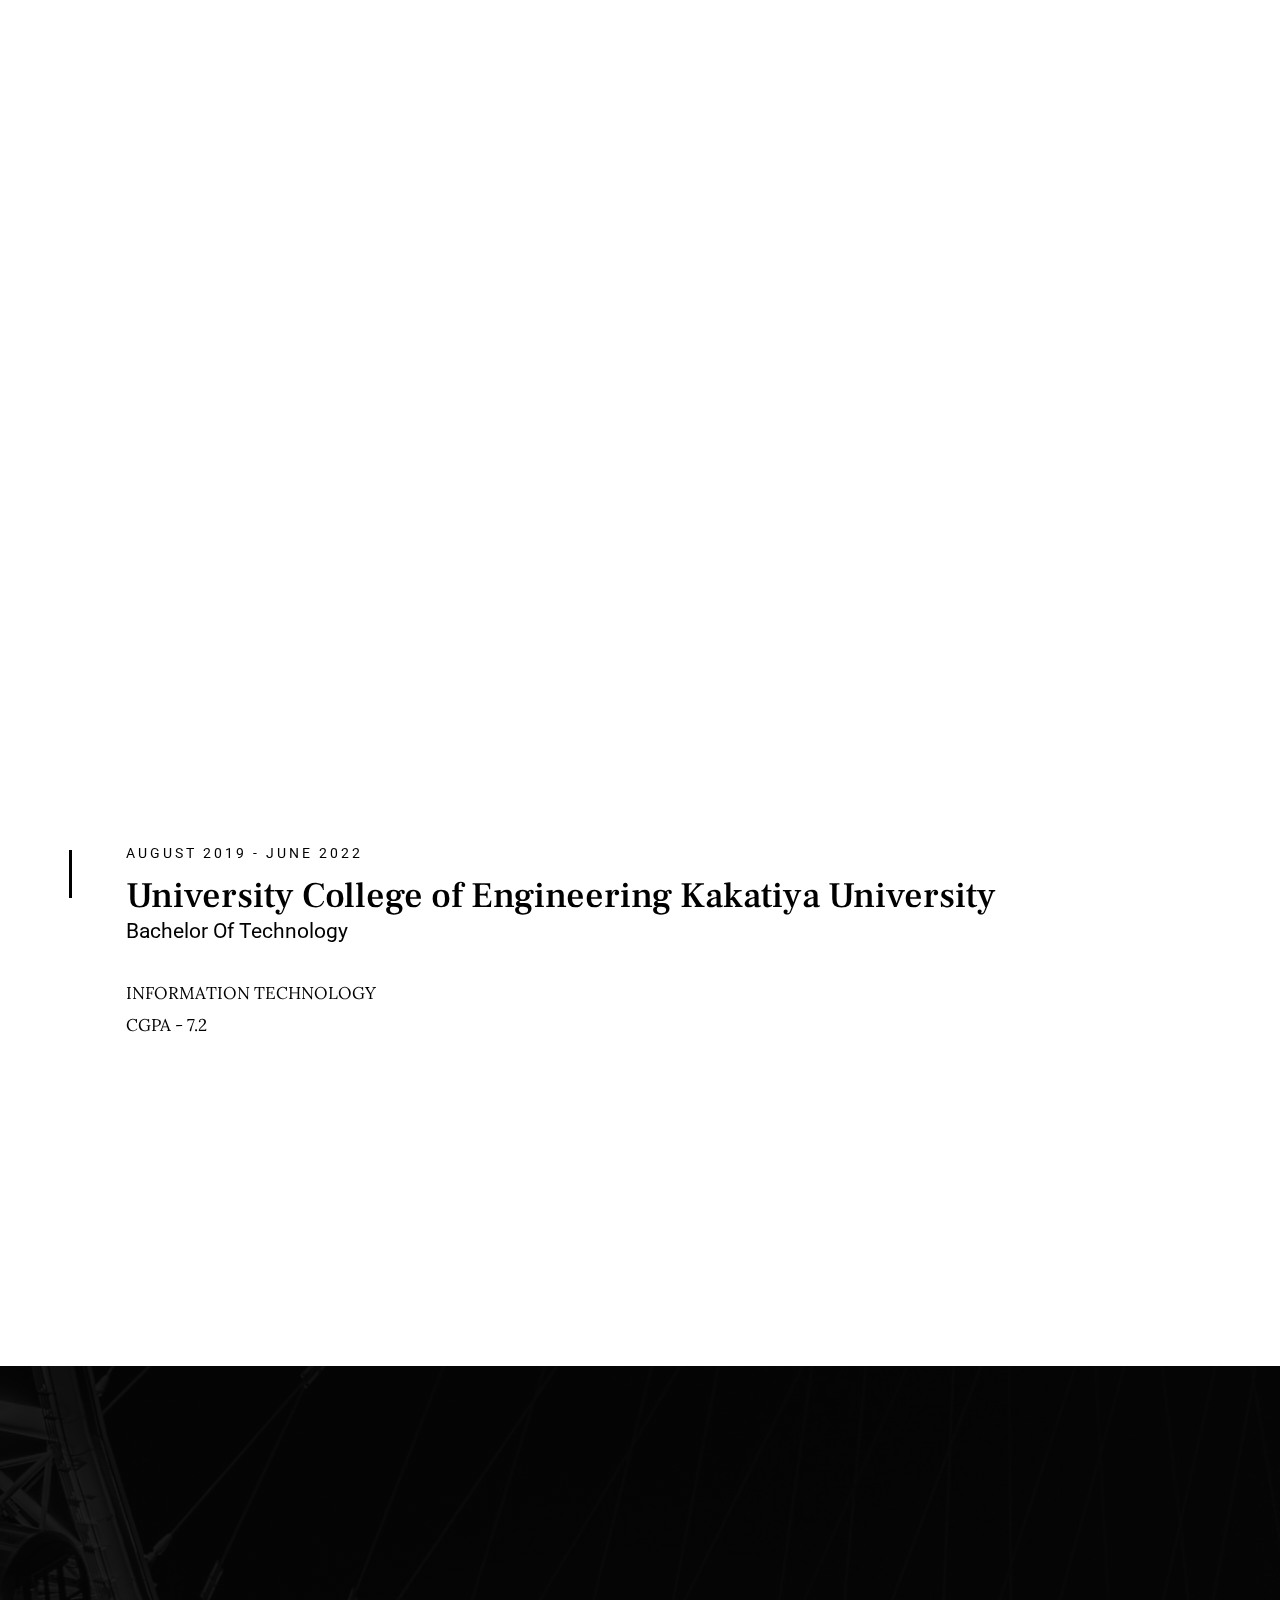
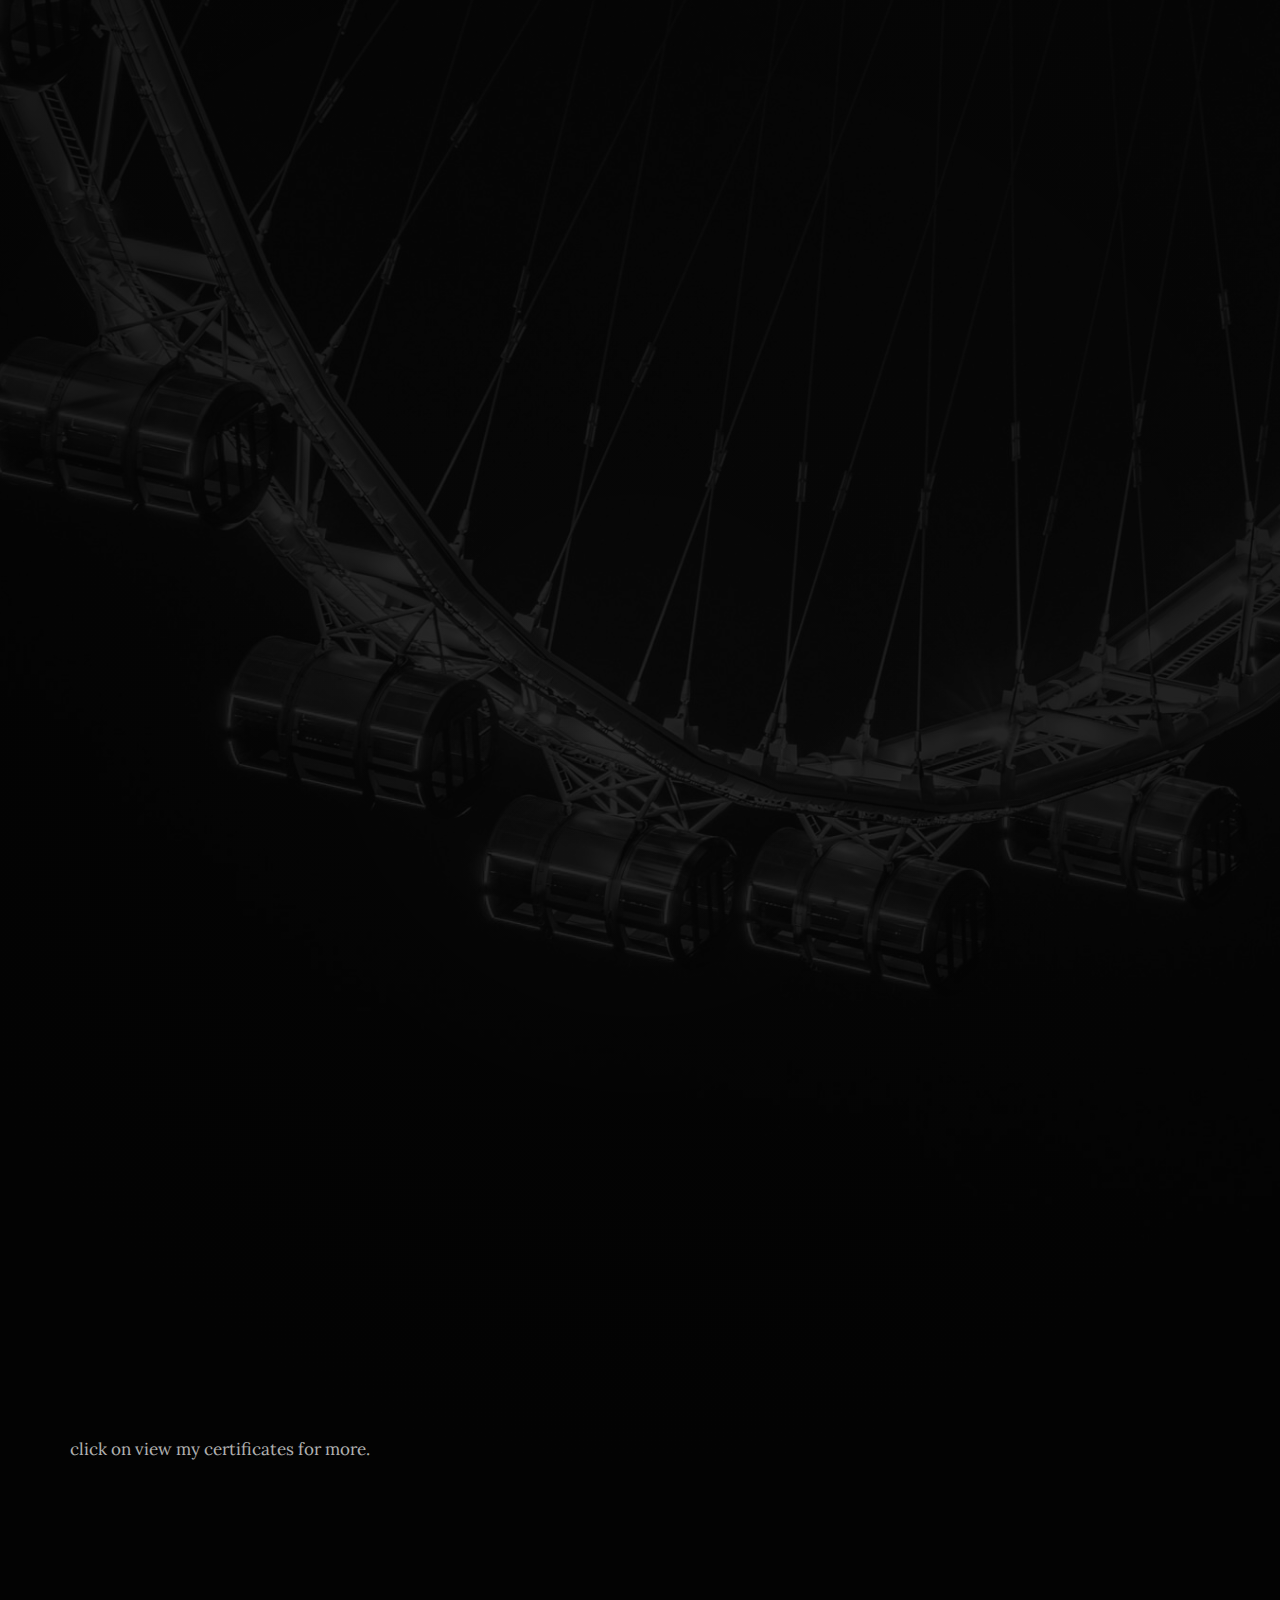
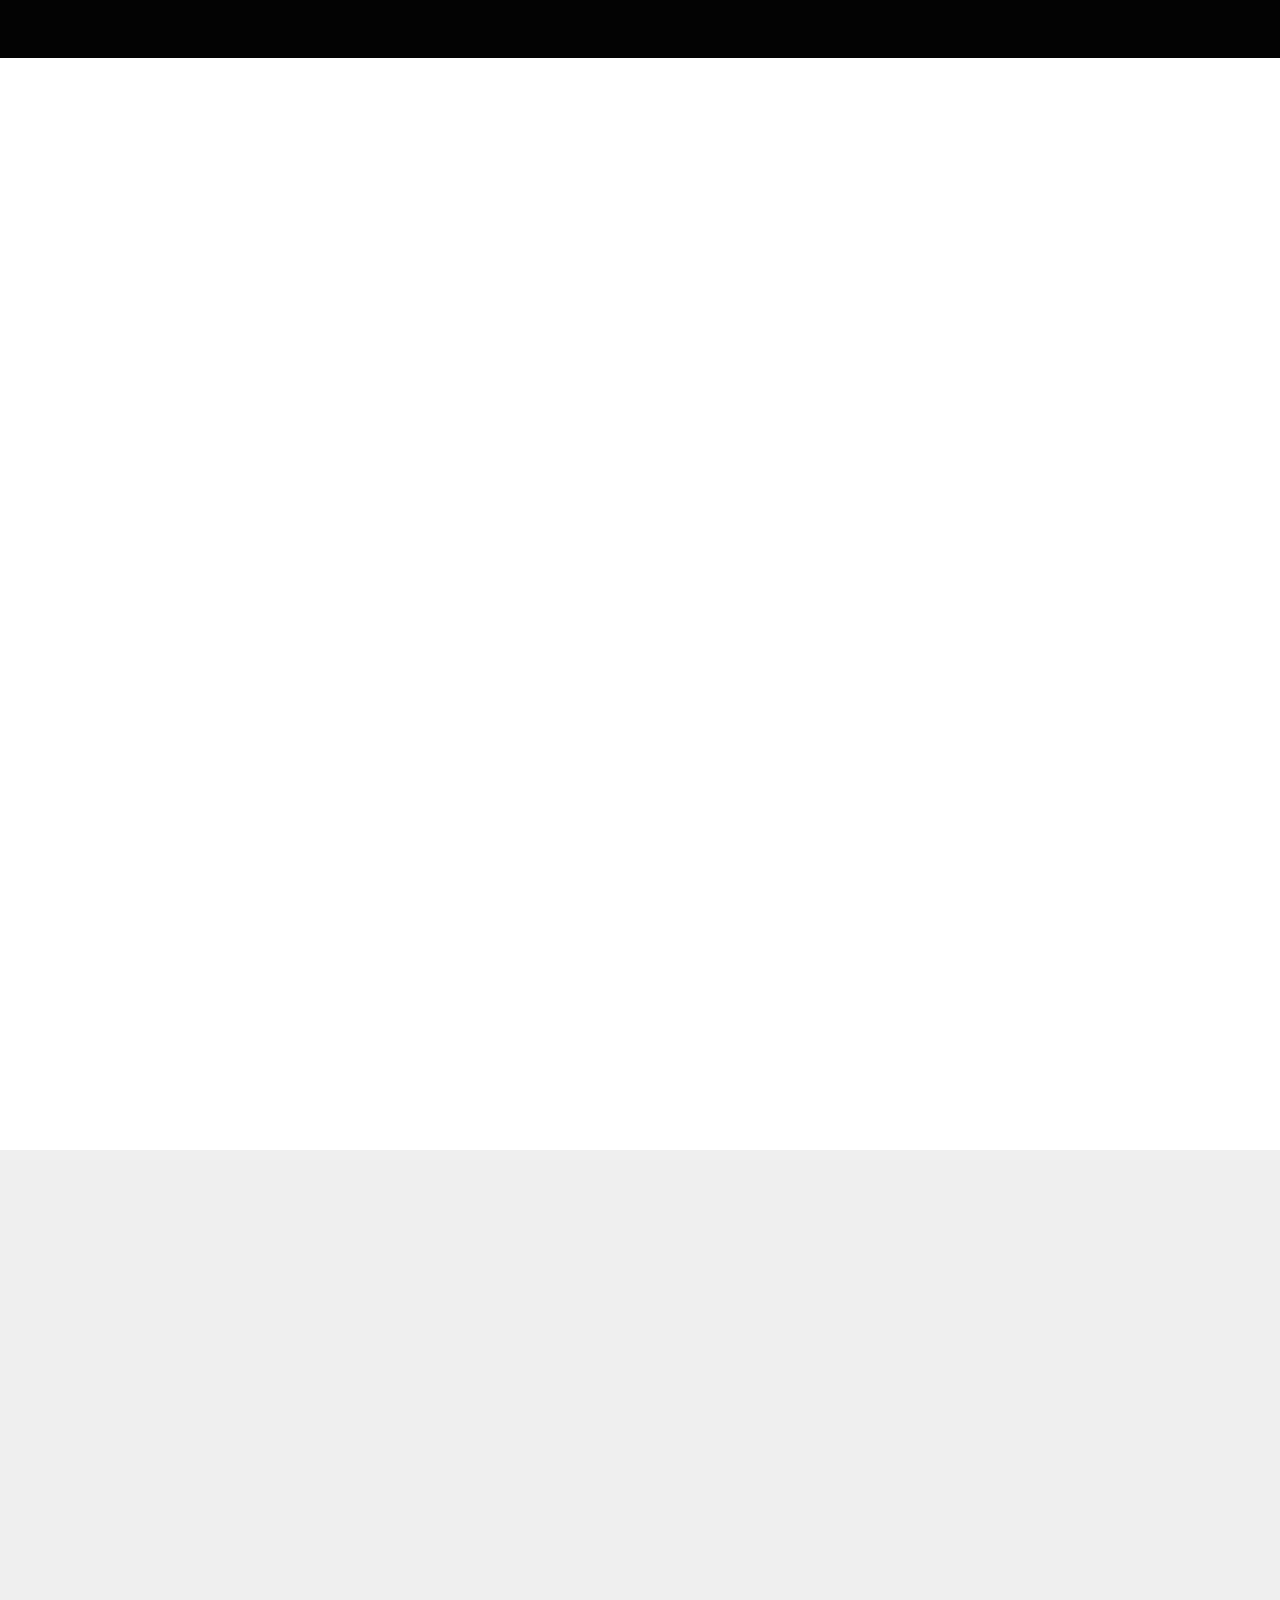
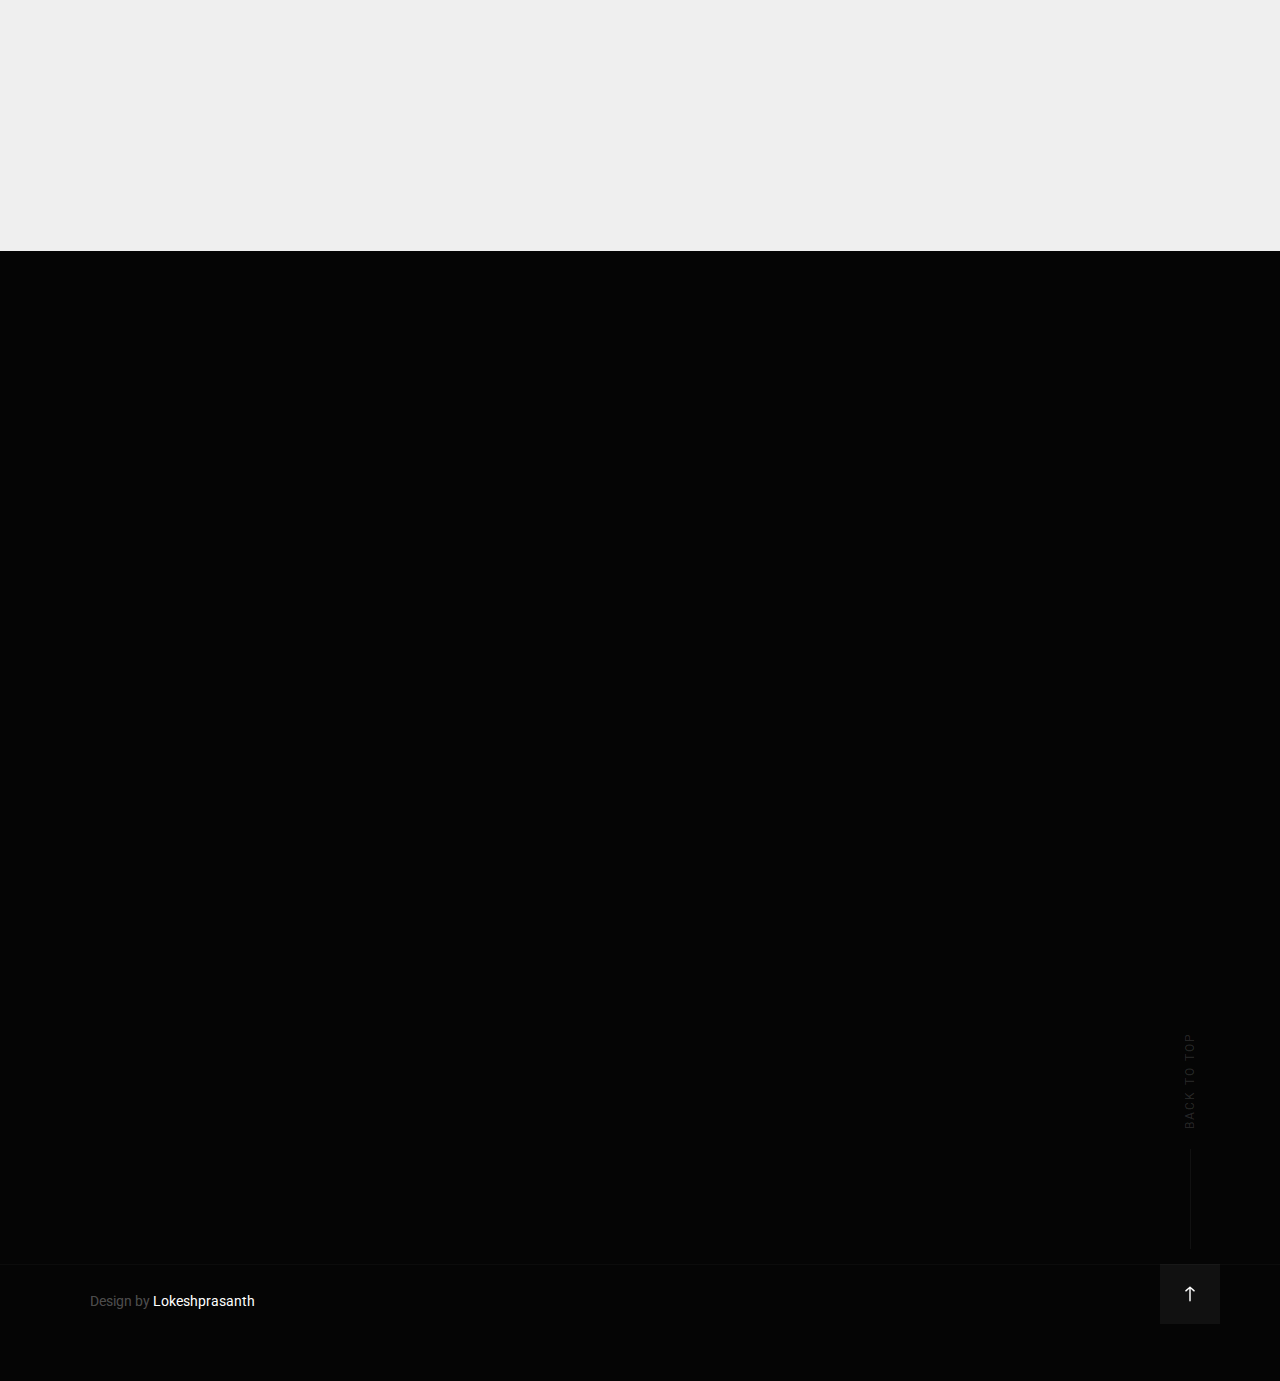
==== commit 16554008: "Update index.html" ====
--- a/index.html
+++ b/index.html
@@ -134,7 +134,7 @@
 
                     <p>
                     I've learned from experience that if you work harder at it, and apply more energy and time to it, and more consistency, you get a better result. It comes from the work.
-                    Sometimes life feels boar without doing Nothing !
+                    Sometimes life feels bore without doing Nothing !
                     </p>
                 </div>
             </div>
@@ -174,7 +174,7 @@
                                 <h5>SSC</h5>
                             </div>
                             <div class="timeline__desc">
-                                <p><br>
+                                <p>High School<br>
                                     CGPA - 7.3 </p>
                             </div>
                         </div>
@@ -192,12 +192,12 @@
                         <div class="timeline__block">
                             <div class="timeline__bullet"></div>
                             <div class="timeline__header">
-                                <p class="timeline__timeframe">July 2015 - June 2018</p>
+                                <p class="timeline__timeframe">July 2015 - October 2018</p>
                                 <h3 class="item-title">Ses Sn Murthy Polytechnic College</h3>
                                 <h5>Diploma</h5>
                             </div>
                             <div class="timeline__desc">
-                                <p>for the branch of MECHANICAL ENGINEERING<br>
+                                <p>MECHANICAL ENGINEERING<br>
                                     Percentage - 65.38 </p>
                             </div>
                         </div>
@@ -212,7 +212,7 @@
                                 <h5>Bachelor Of Technology</h5>
                             </div>
                             <div class="timeline__desc">
-                                <p>for the branch of INFORMATION TECHNOLOGY<br>
+                                <p>INFORMATION TECHNOLOGY<br>
                                     CGPA - 7.2</p>
                             </div>
                         </div>
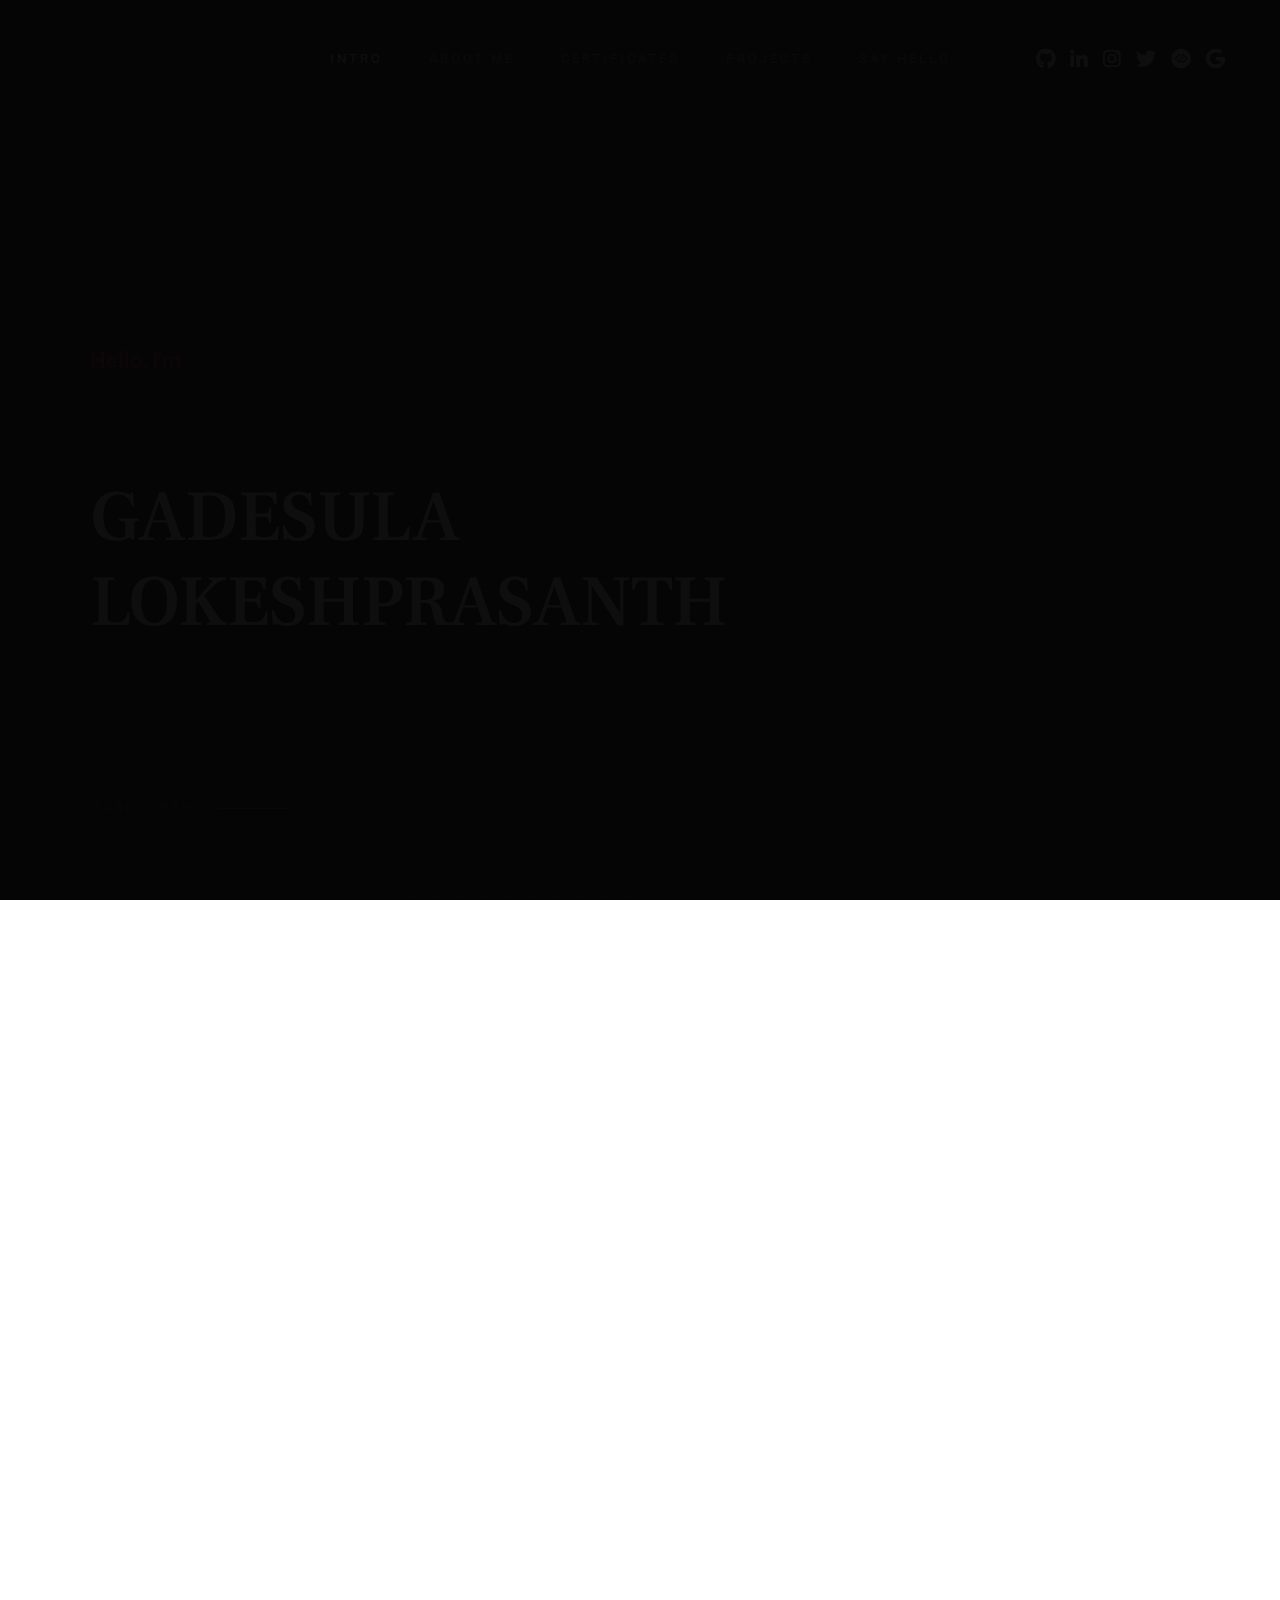
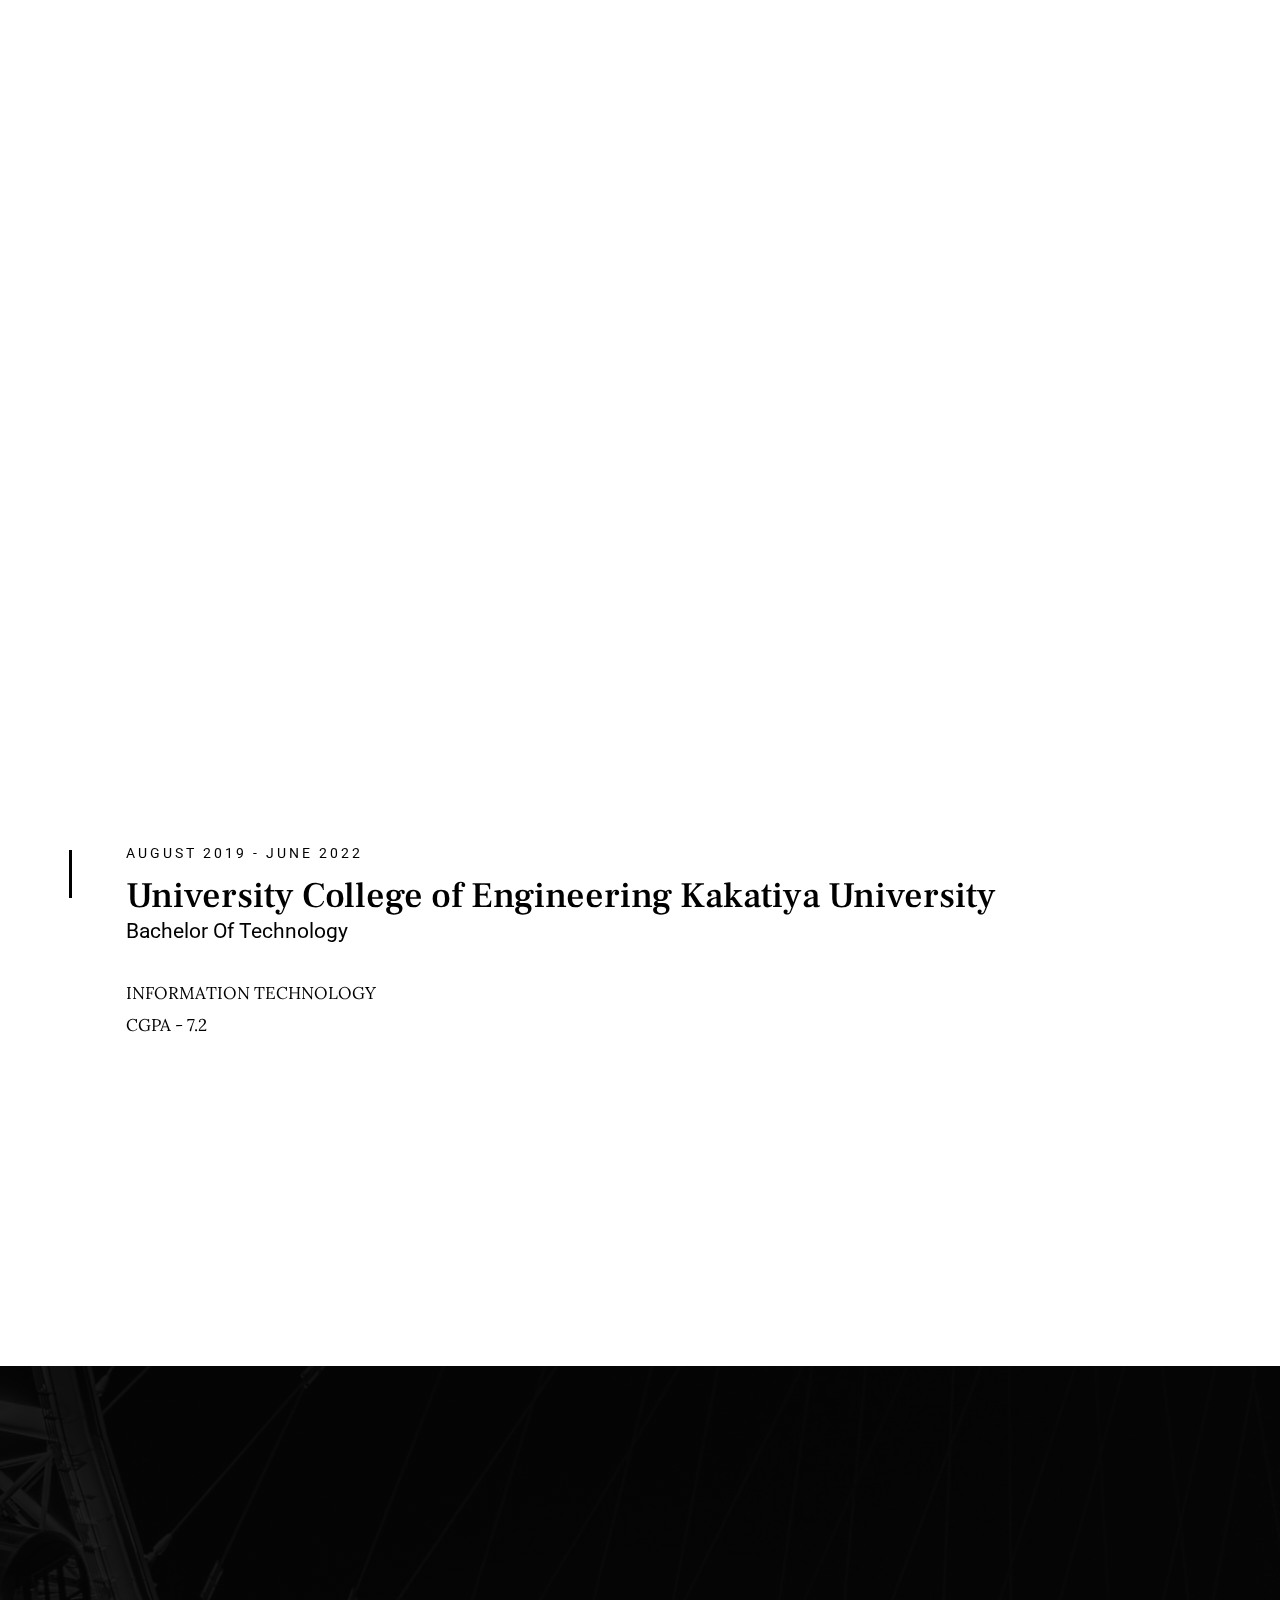
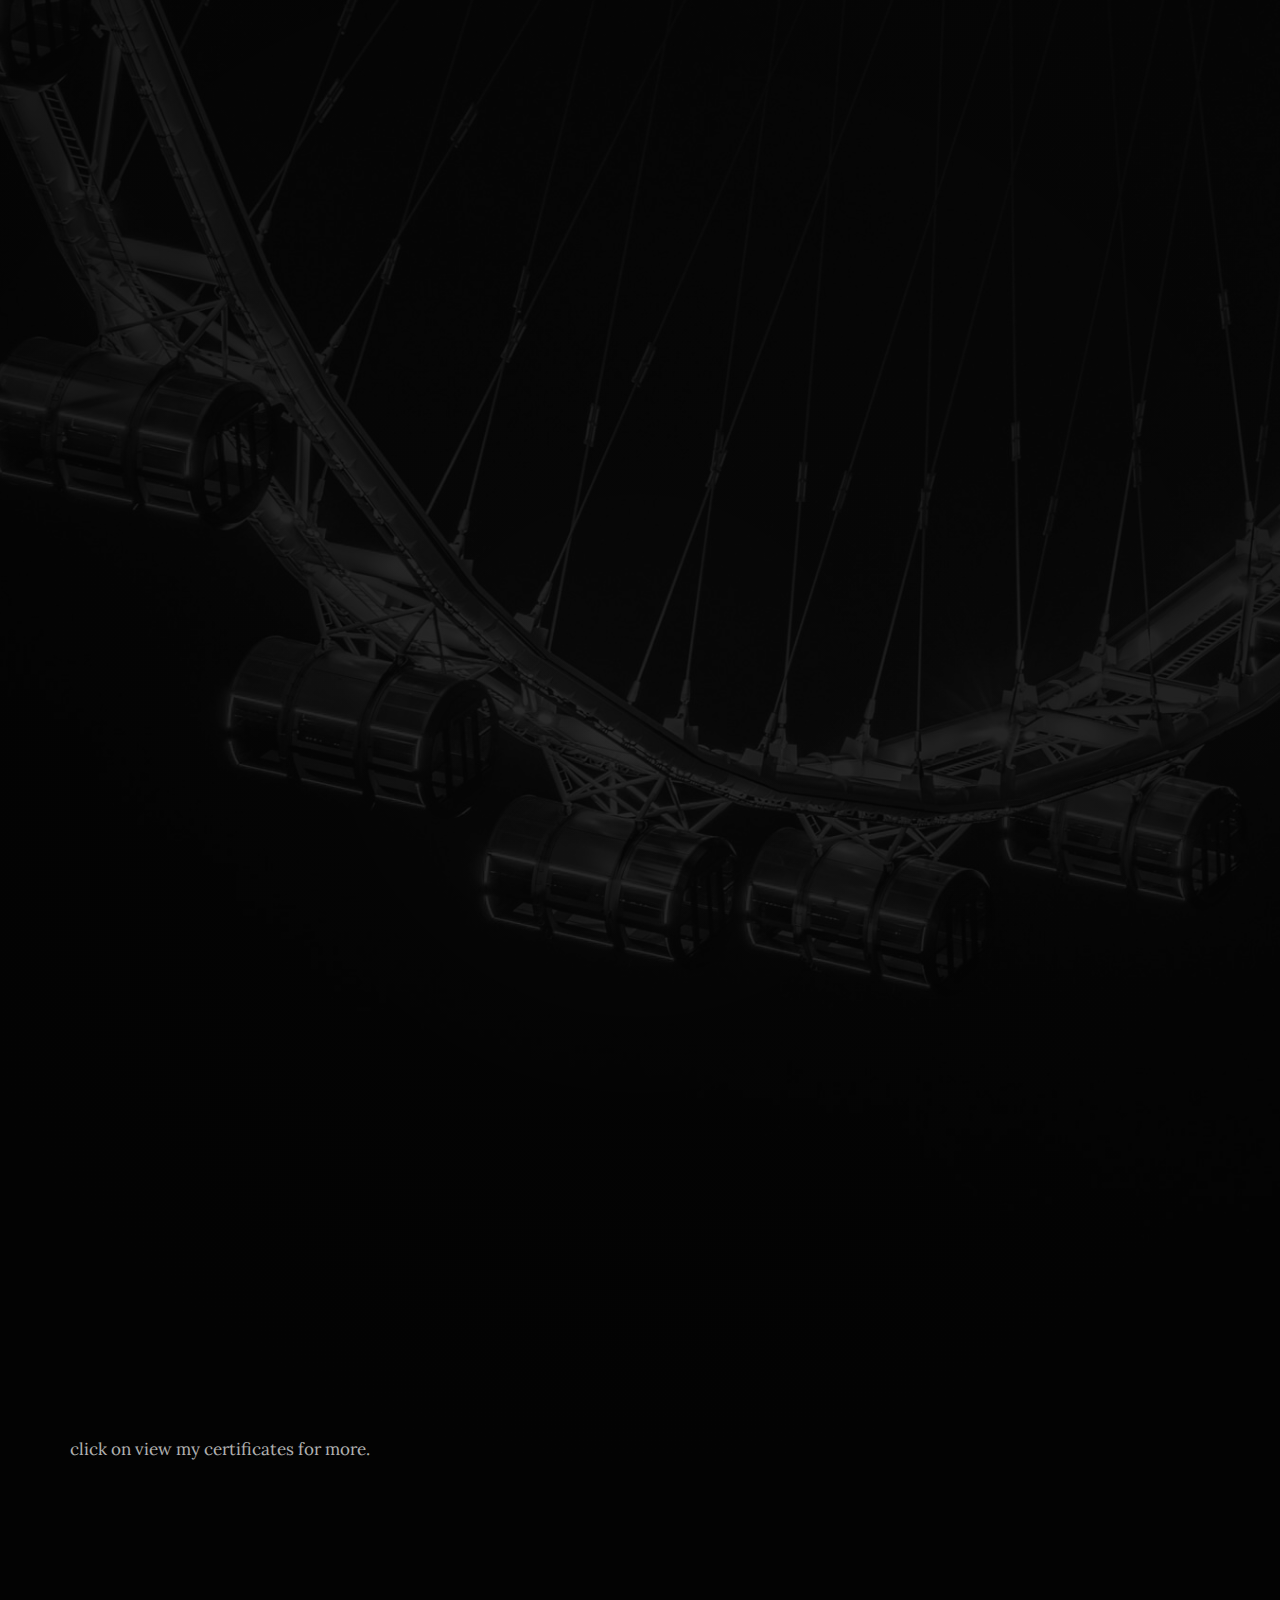
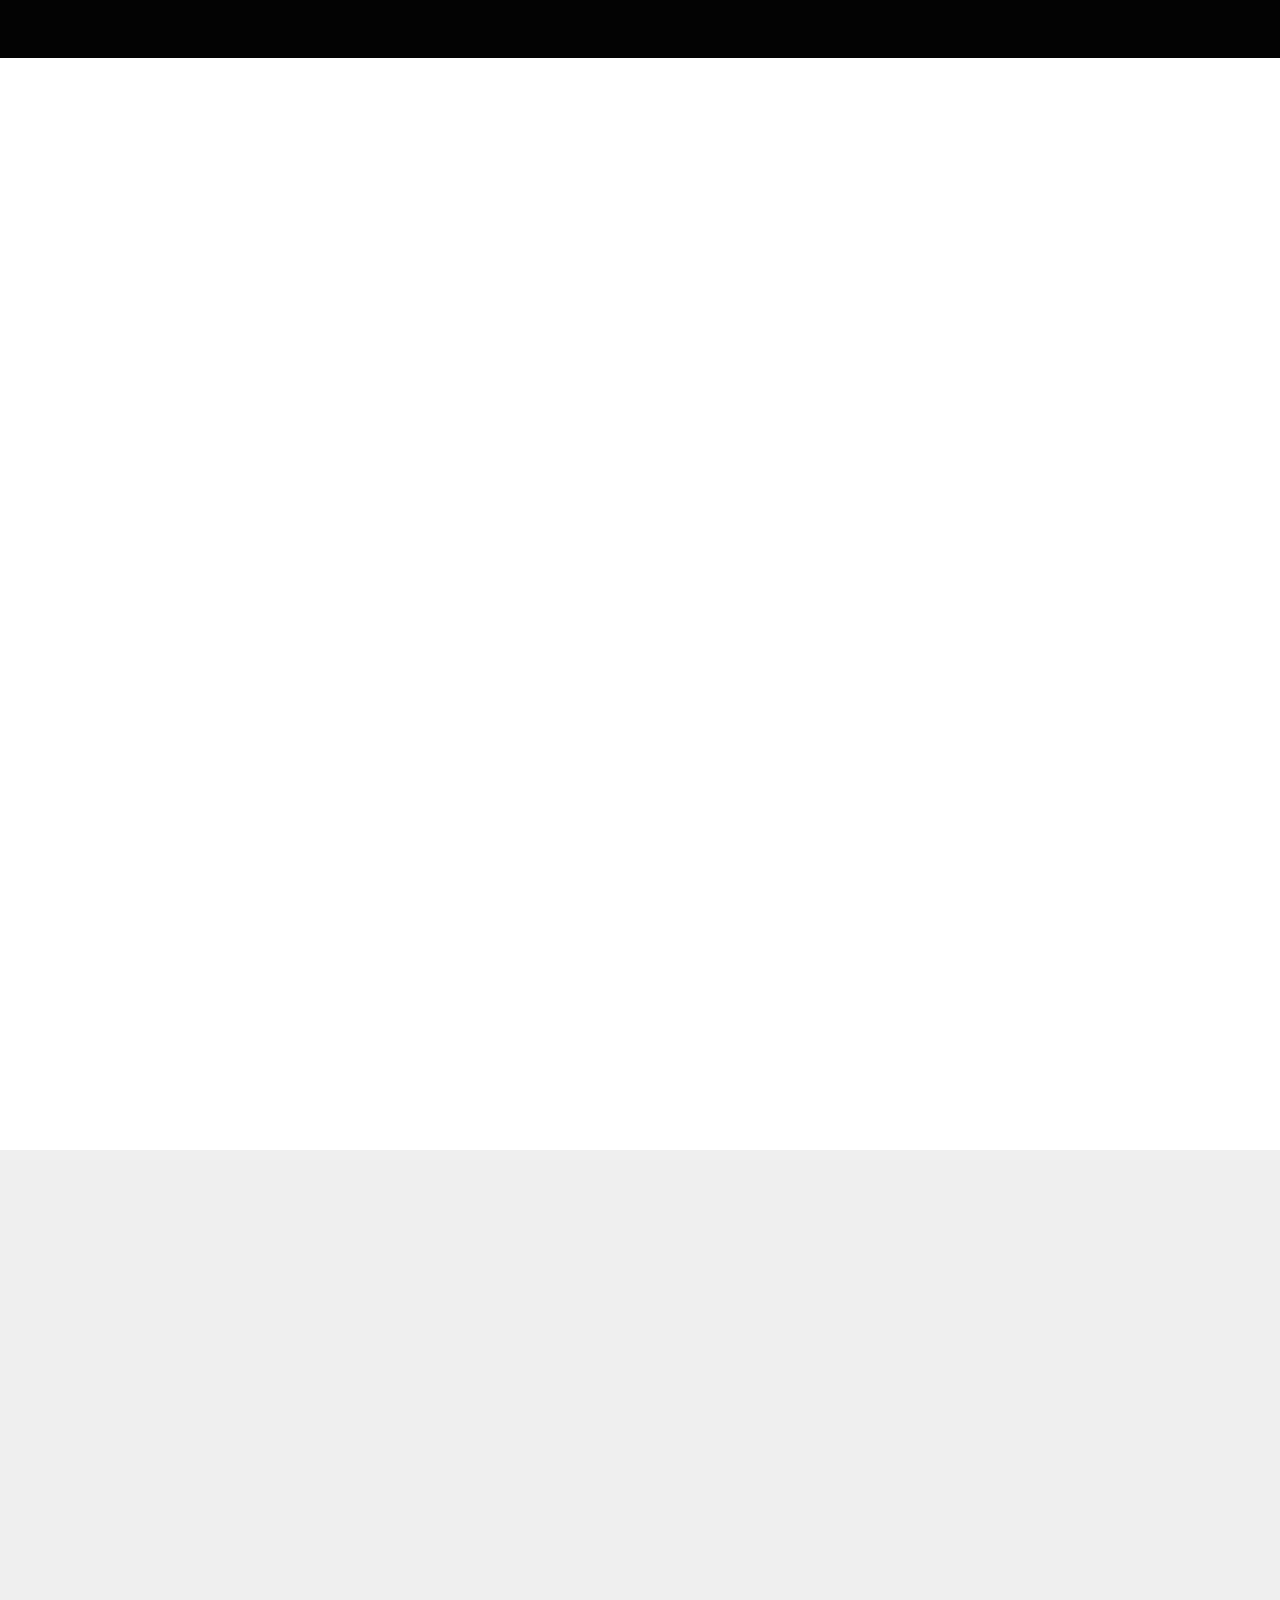
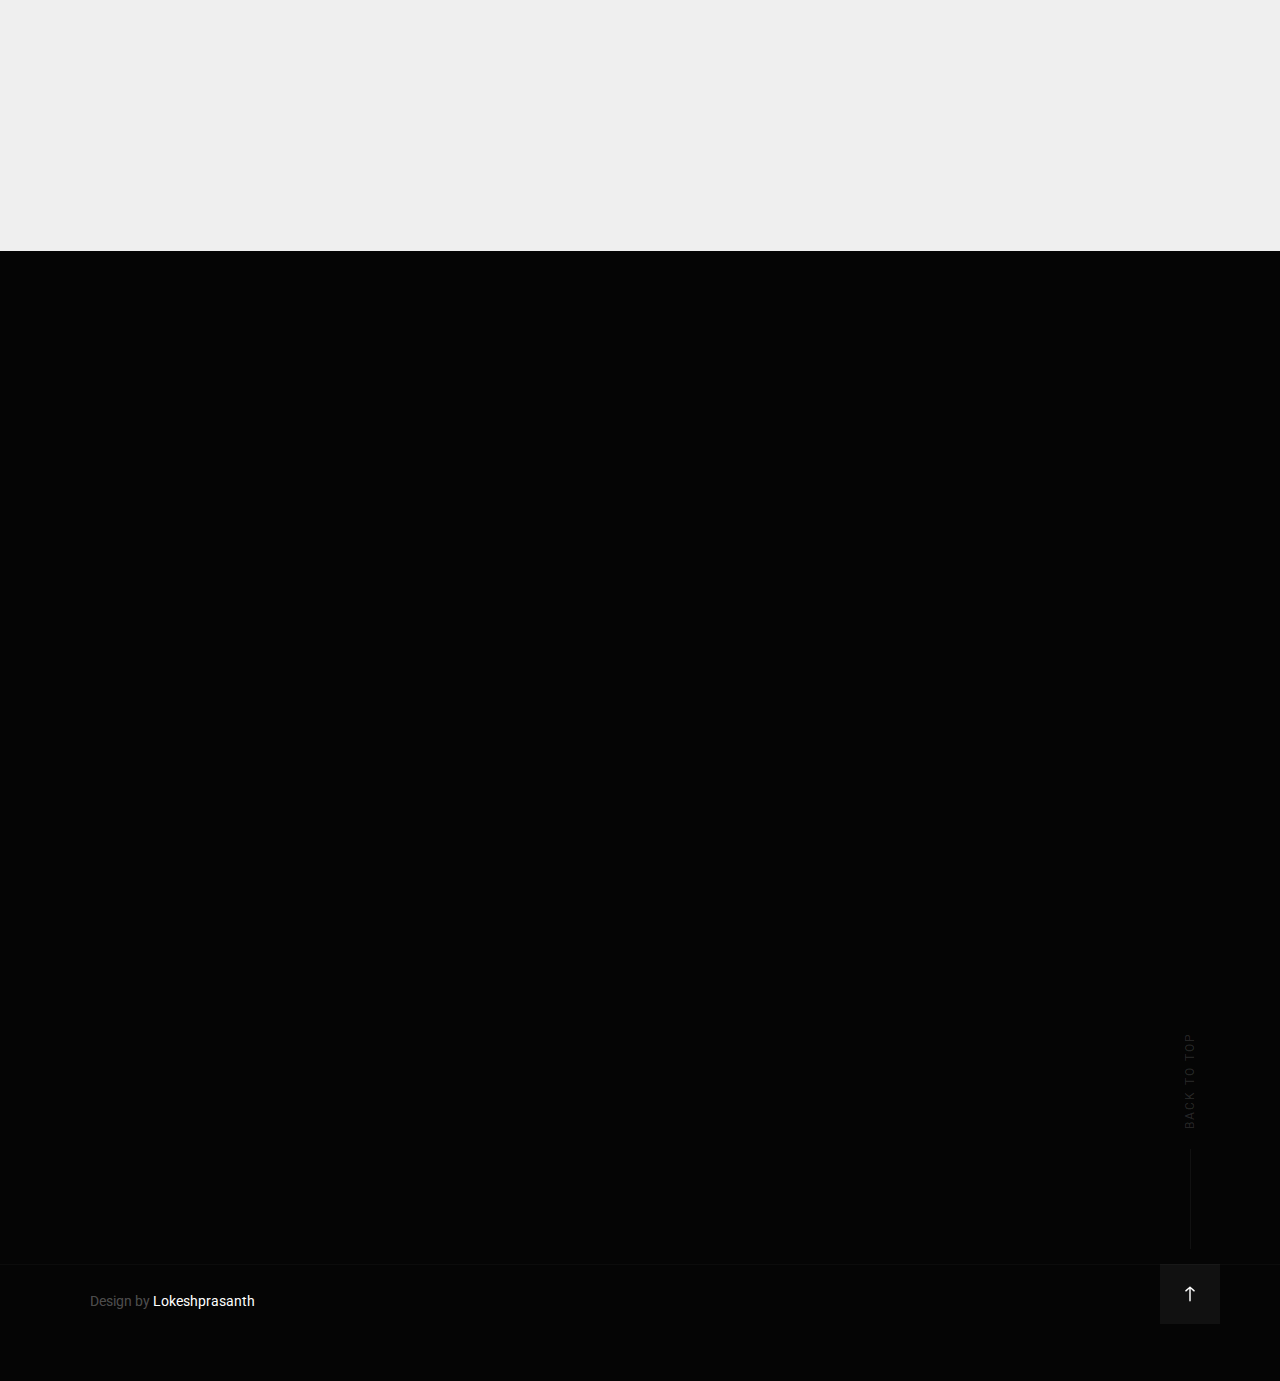
==== commit 73d6dbec: "Update index.html" ====
--- a/index.html
+++ b/index.html
@@ -65,8 +65,9 @@
                 <li><a target="_blank" href="https://in.linkedin.com/in/gadesula-lokeshprasanth-701682214"><i class="fab fa-linkedin-in"></i></a></li>
                 <li><a target="_blank" href="https://www.instagram.com/lokeshprasanth.me"><i class="fab fa-instagram"></i></a></li>
                 <li><a target="_blank" href="https://twitter.com/lokesh_prashant?s=08"><i class="fab fa-twitter"></i></a></li>
-                <li><a target="_blank" href="https://replit.com/@LokeshPrashanth"><i class="fab fa-gg-circle"></i></a></li>
+                <li><a target="_blank" href="https://replit.com/@LokeshPrashanh"><i class="fab fa-gg-circle"></i></a></li>
                <li><a target="_blank" href="https://www.qwiklabs.com/public_profiles/3e6f24bc-652c-4bf2-9248-cf738b1a5180"><i class="fab fa-google"></i></a></li>
+               <li><a target="_blank" href="https://www.qwiklabs.com/public_profiles/3e6f24bc-652c-4bf2-9248-cf738b1a5180"><i class='fab fa-hackerrank'></i></a></li>
                 
             </ul>
         </nav>
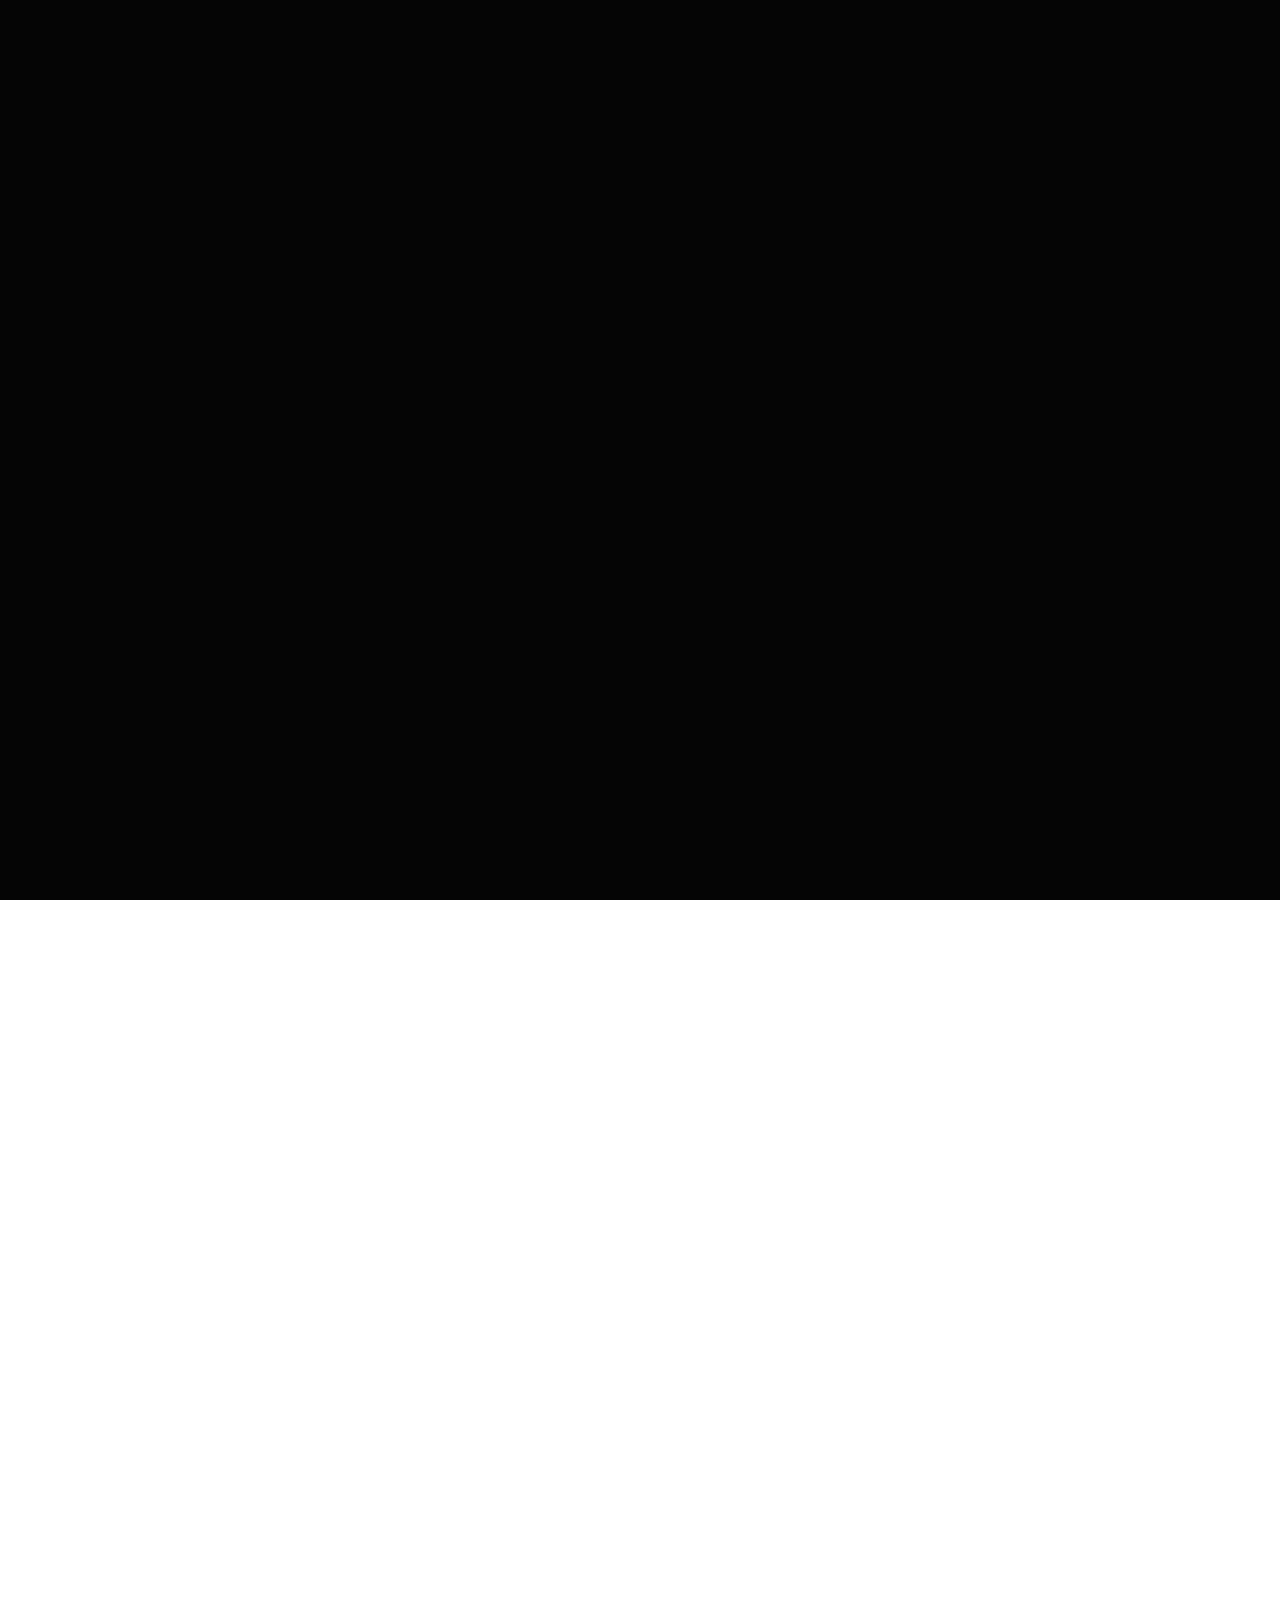
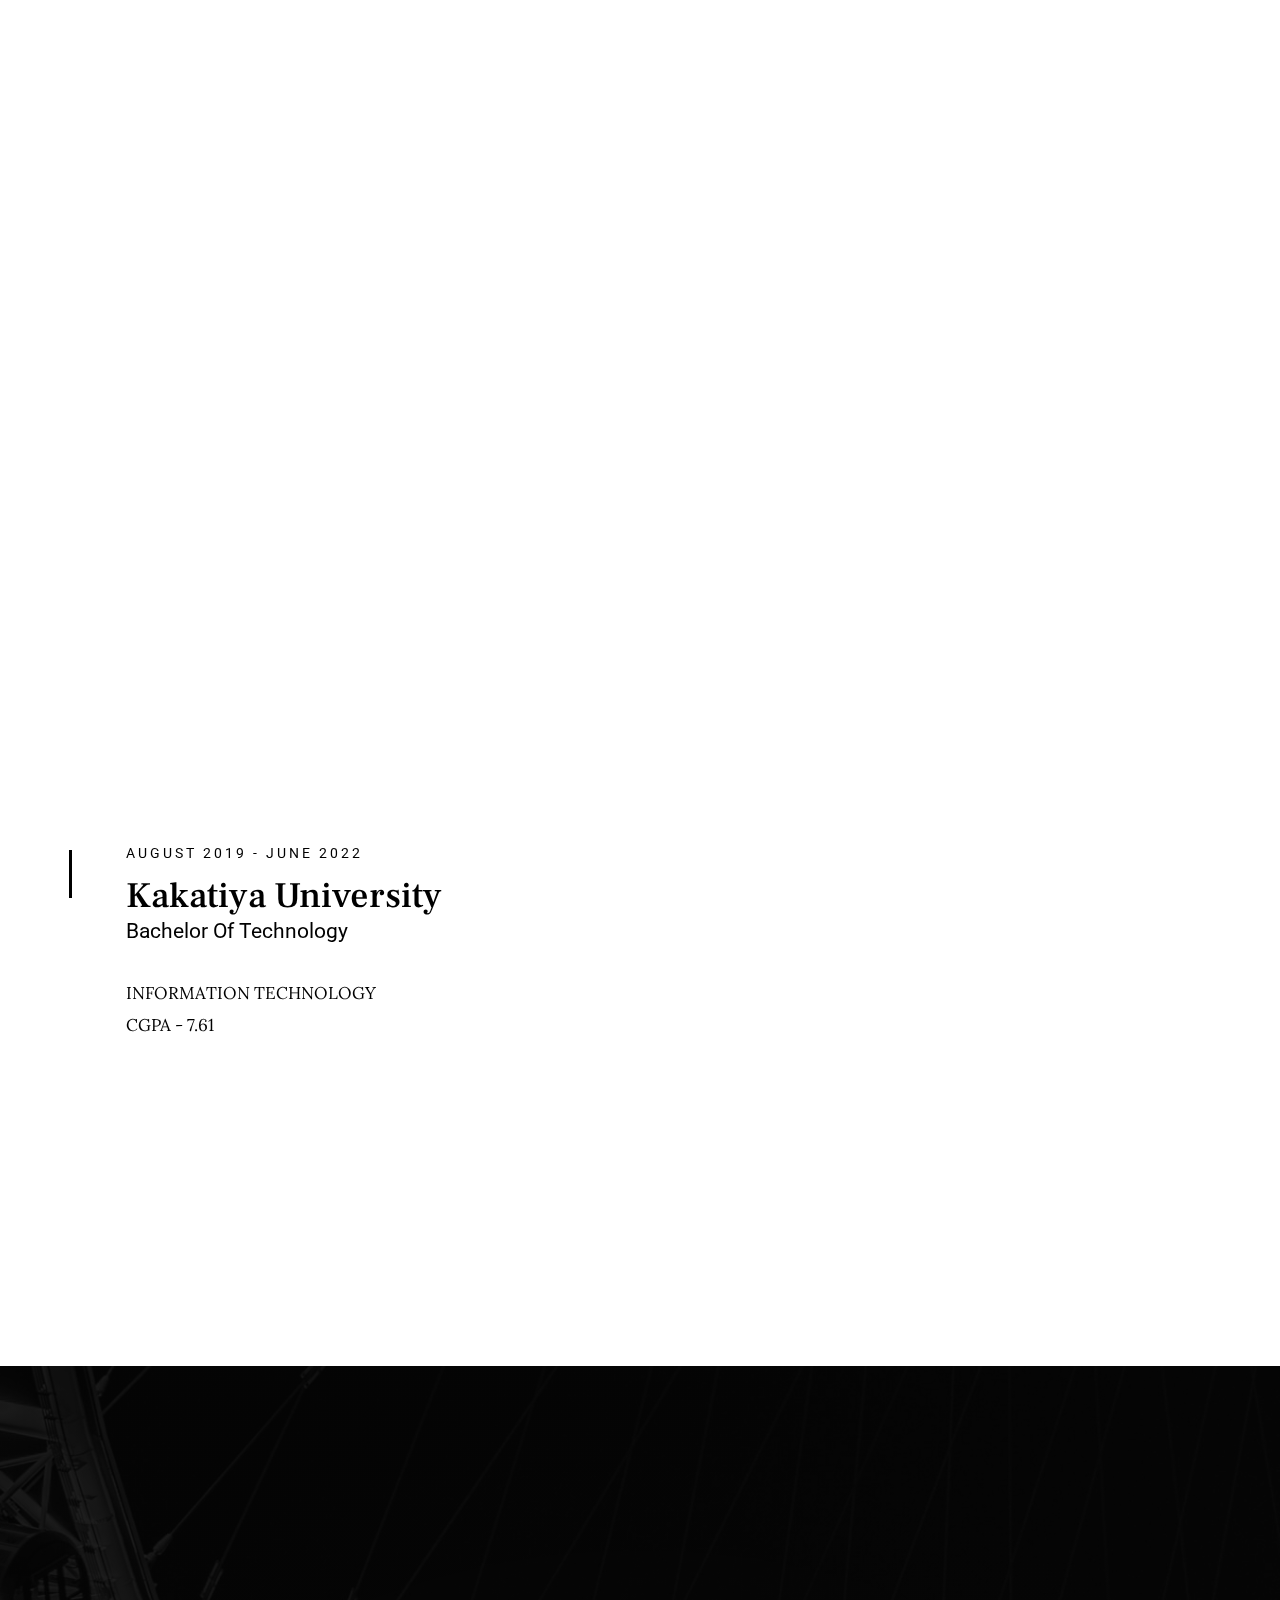
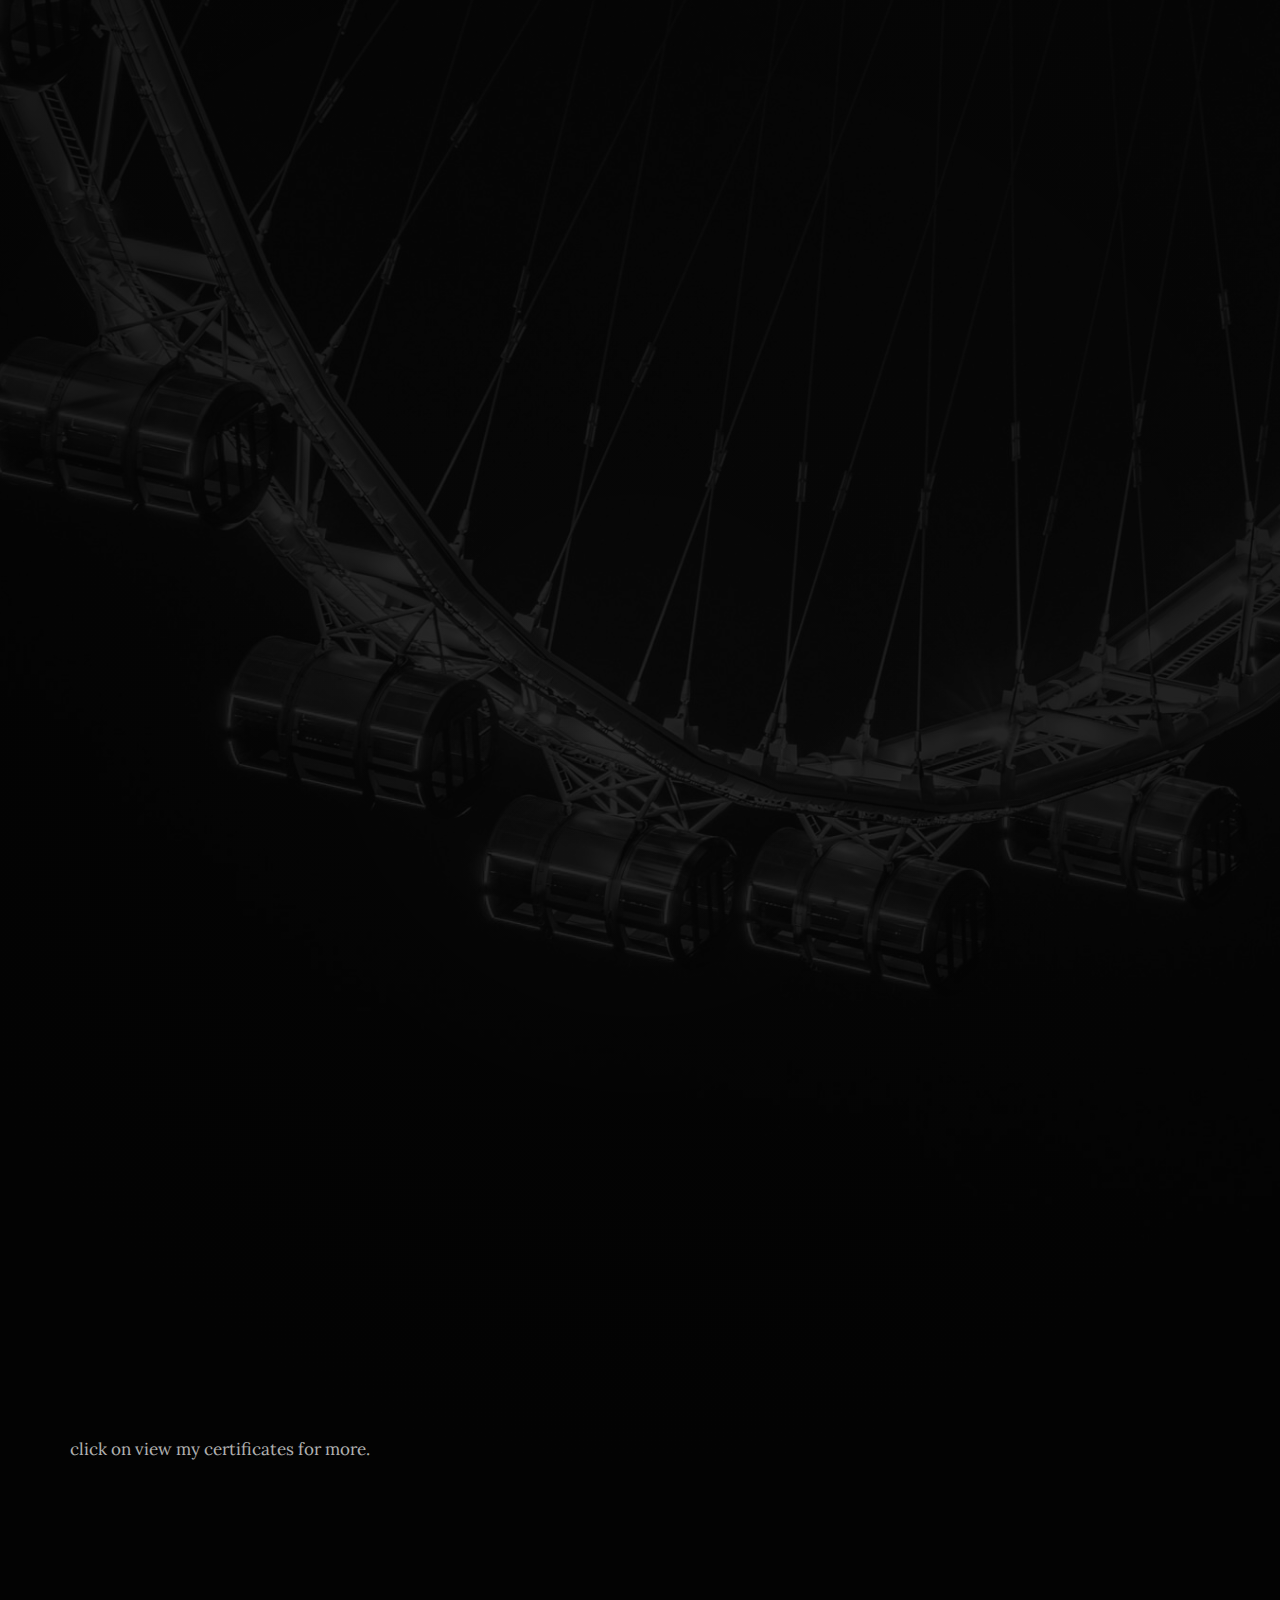
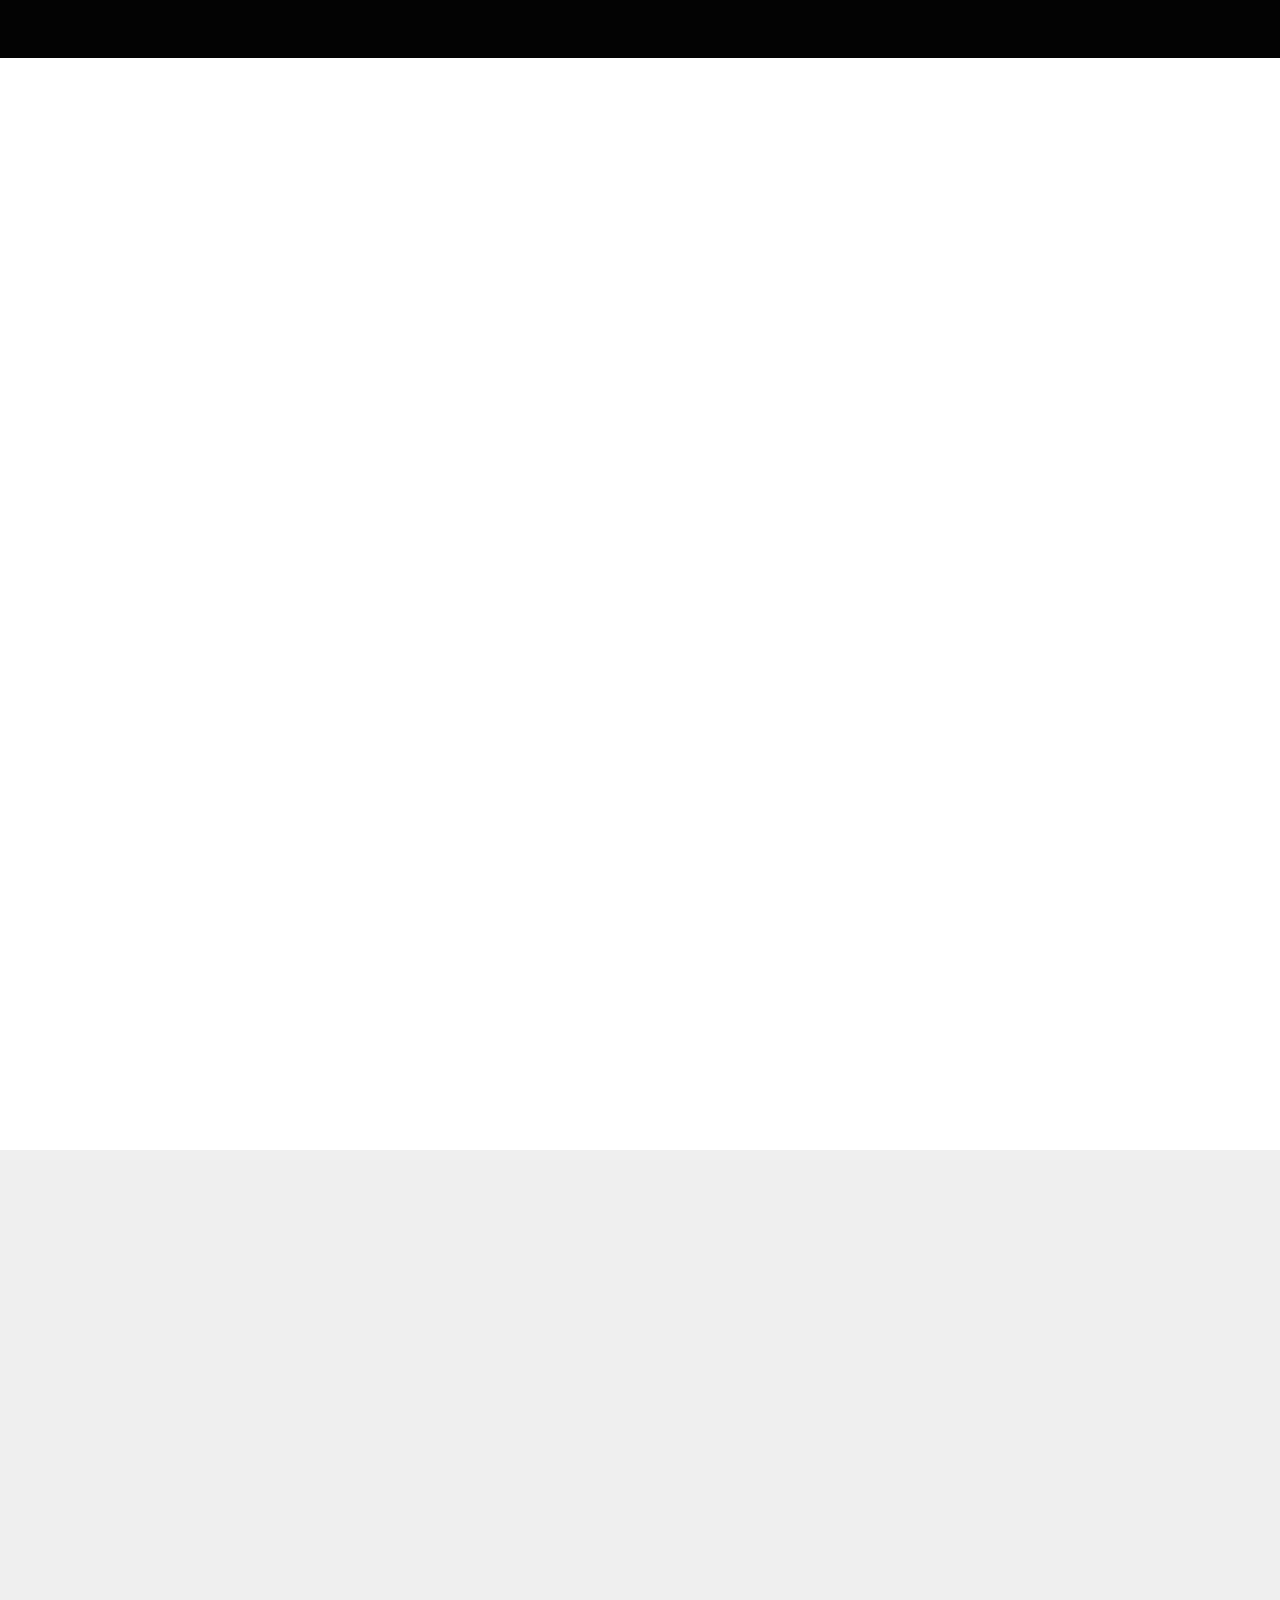
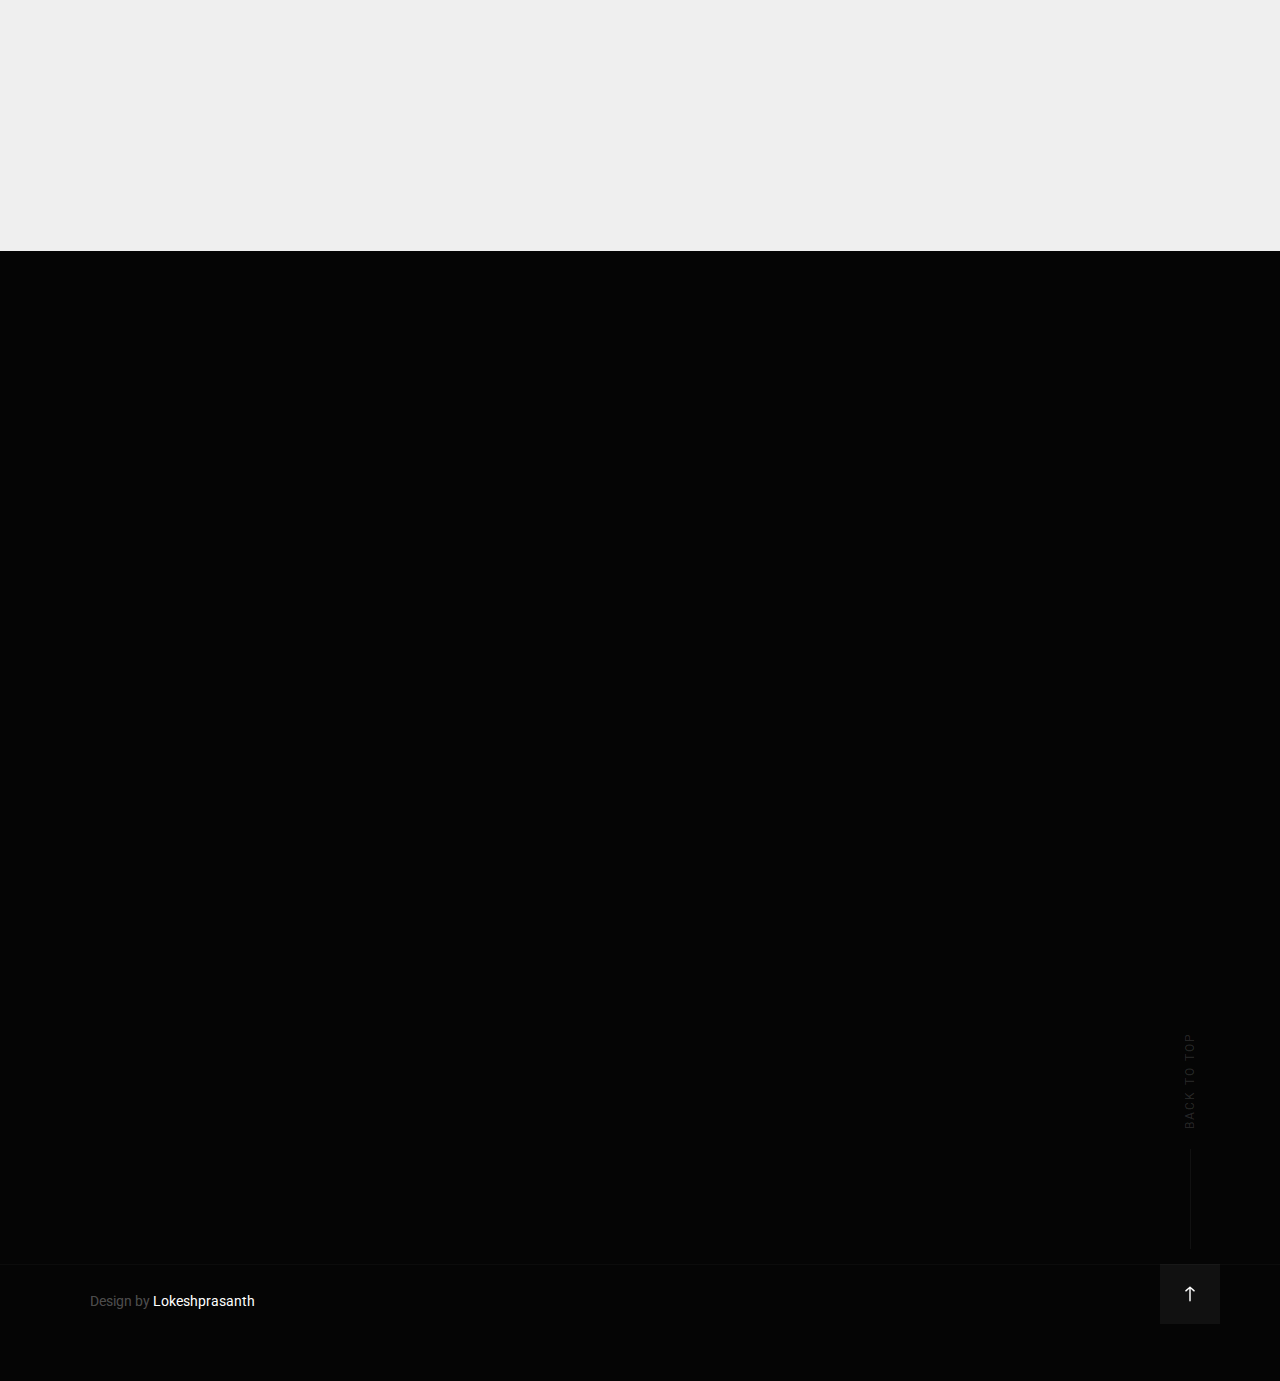
==== commit 70814549: "Update index.html" ====
--- a/index.html
+++ b/index.html
@@ -199,7 +199,7 @@
                             </div>
                             <div class="timeline__desc">
                                 <p>MECHANICAL ENGINEERING<br>
-                                    Percentage - 65.38 </p>
+                                    Percentage - 65.32 </p>
                             </div>
                         </div>
 
@@ -209,12 +209,12 @@
                             <div class="timeline__bullet"></div>
                             <div class="timeline__header">
                                 <p class="timeline__timeframe">August 2019 - June 2022</p>
-                                <h3 class="item-title">University College of Engineering Kakatiya University </h3>
+                                <h3 class="item-title">Kakatiya University </h3>
                                 <h5>Bachelor Of Technology</h5>
                             </div>
                             <div class="timeline__desc">
                                 <p>INFORMATION TECHNOLOGY<br>
-                                    CGPA - 7.2</p>
+                                    CGPA - 7.61</p>
                             </div>
                         </div>
             </div>
@@ -451,7 +451,7 @@
     <footer>
         <div class="row">
             <div class="column large-full ss-copyright"> 
-                <span>Design by <a target="_blank" href="https://www.instagram.com/lokeshprasanth.me">Lokeshprasanth</a></span>
+                <span>Design by <a target="_blank" href="https://www.instagram.com/lokeshprasanth_">Lokeshprasanth</a></span>
             </div>            
 
             <div class="ss-go-top">
